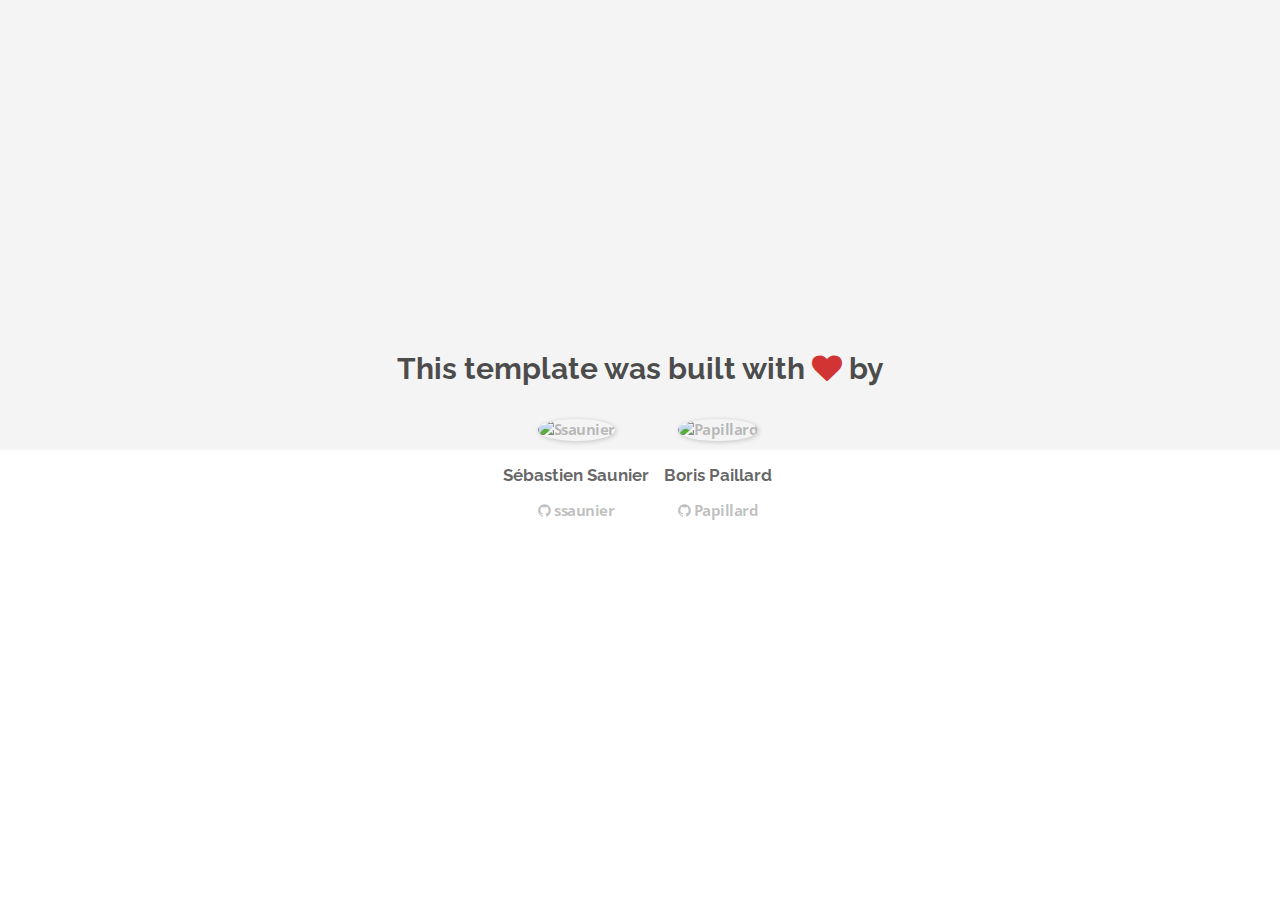
==== about.html @ dfccf11c "Automated commit at 2017-11-13 10:02:44 UTC by middleman-deploy 2.0.0-alpha" ====
<!doctype html>
<html>
  <head>
    <meta charset="utf-8">
    <meta http-equiv="x-ua-compatible" content="ie=edge">
    <meta name="viewport"
          content="width=device-width, initial-scale=1, shrink-to-fit=no">
    <!-- Use the title from a page's frontmatter if it has one -->
    <title>Le Wagon - Middleman - About</title>
    <link href="stylesheets/application-3c48b980.css" rel="stylesheet" />
    <script src="javascripts/application-93de88c9.js"></script>
    <link href="images/favicon-f15af148.png" rel="icon" type="image/png" />
  </head>
  <body>
    <div id="about">
  <div class="about-content">
    <h1>This template was built with <i class="fa fa-heart"></i> by</h1>
    <ul class="list-inline">
        <li>
<a href="https://kitt.lewagon.com/alumni/ssaunier" target="_blank">            <img src="https://kitt.lewagon.com/placeholder/users/ssaunier" class="img-circle" alt="Ssaunier" />
</a>          <h2>Sébastien Saunier</h2>
          <p>
<a href="https://github.com/ssaunier" target="_blank">              <i class="fa fa-github"></i> ssaunier
</a>          </p>
        </li>
        <li>
<a href="https://kitt.lewagon.com/alumni/Papillard" target="_blank">            <img src="https://kitt.lewagon.com/placeholder/users/Papillard" class="img-circle" alt="Papillard" />
</a>          <h2>Boris Paillard</h2>
          <p>
<a href="https://github.com/Papillard" target="_blank">              <i class="fa fa-github"></i> Papillard
</a>          </p>
        </li>
    </ul>
  </div>
</div>

  </body>
</html>
---- stylesheets/application-3c48b980.css ----
@import url("https://fonts.googleapis.com/css?family=Open+Sans:400,300,700|Raleway:400,100,300,700,500");/*!
 * Bootstrap v3.3.7 (http://getbootstrap.com)
 * Copyright 2011-2016 Twitter, Inc.
 * Licensed under MIT (https://github.com/twbs/bootstrap/blob/master/LICENSE)
 *//*! normalize.css v3.0.3 | MIT License | github.com/necolas/normalize.css */html{font-family:sans-serif;-ms-text-size-adjust:100%;-webkit-text-size-adjust:100%}body{margin:0}article,aside,details,figcaption,figure,footer,header,hgroup,main,menu,nav,section,summary{display:block}audio,canvas,progress,video{display:inline-block;vertical-align:baseline}audio:not([controls]){display:none;height:0}[hidden],template{display:none}a{background-color:transparent}a:active,a:hover{outline:0}abbr[title]{border-bottom:1px dotted}b,strong{font-weight:bold}dfn{font-style:italic}h1{font-size:2em;margin:0.67em 0}mark{background:#ff0;color:#000}small{font-size:80%}sub,sup{font-size:75%;line-height:0;position:relative;vertical-align:baseline}sup{top:-0.5em}sub{bottom:-0.25em}img{border:0}svg:not(:root){overflow:hidden}figure{margin:1em 40px}hr{-webkit-box-sizing:content-box;box-sizing:content-box;height:0}pre{overflow:auto}code,kbd,pre,samp{font-family:monospace, monospace;font-size:1em}button,input,optgroup,select,textarea{color:inherit;font:inherit;margin:0}button{overflow:visible}button,select{text-transform:none}button,html input[type="button"],input[type="reset"],input[type="submit"]{-webkit-appearance:button;cursor:pointer}button[disabled],html input[disabled]{cursor:default}button::-moz-focus-inner,input::-moz-focus-inner{border:0;padding:0}input{line-height:normal}input[type="checkbox"],input[type="radio"]{-webkit-box-sizing:border-box;box-sizing:border-box;padding:0}input[type="number"]::-webkit-inner-spin-button,input[type="number"]::-webkit-outer-spin-button{height:auto}input[type="search"]{-webkit-appearance:textfield;-webkit-box-sizing:content-box;box-sizing:content-box}input[type="search"]::-webkit-search-cancel-button,input[type="search"]::-webkit-search-decoration{-webkit-appearance:none}fieldset{border:1px solid #c0c0c0;margin:0 2px;padding:0.35em 0.625em 0.75em}legend{border:0;padding:0}textarea{overflow:auto}optgroup{font-weight:bold}table{border-collapse:collapse;border-spacing:0}td,th{padding:0}/*! Source: https://github.com/h5bp/html5-boilerplate/blob/master/src/css/main.css */@media print{*,*:before,*:after{background:transparent !important;color:#000 !important;-webkit-box-shadow:none !important;box-shadow:none !important;text-shadow:none !important}a,a:visited{text-decoration:underline}a[href]:after{content:" (" attr(href) ")"}abbr[title]:after{content:" (" attr(title) ")"}a[href^="#"]:after,a[href^="javascript:"]:after{content:""}pre,blockquote{border:1px solid #999;page-break-inside:avoid}thead{display:table-header-group}tr,img{page-break-inside:avoid}img{max-width:100% !important}p,h2,h3{orphans:3;widows:3}h2,h3{page-break-after:avoid}.navbar{display:none}.btn>.caret,.dropup>.btn>.caret{border-top-color:#000 !important}.label{border:1px solid #000}.table{border-collapse:collapse !important}.table td,.table th{background-color:#fff !important}.table-bordered th,.table-bordered td{border:1px solid #ddd !important}}@font-face{font-family:'Glyphicons Halflings';src:url("../assets/bootstrap/glyphicons-halflings-regular-86b6f62b.eot");src:url("../assets/bootstrap/glyphicons-halflings-regular-86b6f62b.eot?#iefix") format("embedded-opentype"),url("../assets/bootstrap/glyphicons-halflings-regular-ca35b697.woff2") format("woff2"),url("../assets/bootstrap/glyphicons-halflings-regular-278e49a8.woff") format("woff"),url("../assets/bootstrap/glyphicons-halflings-regular-44bc1850.ttf") format("truetype"),url("../assets/bootstrap/glyphicons-halflings-regular-de51a849.svg#glyphicons_halflingsregular") format("svg")}.glyphicon{position:relative;top:1px;display:inline-block;font-family:'Glyphicons Halflings';font-style:normal;font-weight:normal;line-height:1;-webkit-font-smoothing:antialiased;-moz-osx-font-smoothing:grayscale}.glyphicon-asterisk:before{content:"\002a"}.glyphicon-plus:before{content:"\002b"}.glyphicon-euro:before,.glyphicon-eur:before{content:"\20ac"}.glyphicon-minus:before{content:"\2212"}.glyphicon-cloud:before{content:"\2601"}.glyphicon-envelope:before{content:"\2709"}.glyphicon-pencil:before{content:"\270f"}.glyphicon-glass:before{content:"\e001"}.glyphicon-music:before{content:"\e002"}.glyphicon-search:before{content:"\e003"}.glyphicon-heart:before{content:"\e005"}.glyphicon-star:before{content:"\e006"}.glyphicon-star-empty:before{content:"\e007"}.glyphicon-user:before{content:"\e008"}.glyphicon-film:before{content:"\e009"}.glyphicon-th-large:before{content:"\e010"}.glyphicon-th:before{content:"\e011"}.glyphicon-th-list:before{content:"\e012"}.glyphicon-ok:before{content:"\e013"}.glyphicon-remove:before{content:"\e014"}.glyphicon-zoom-in:before{content:"\e015"}.glyphicon-zoom-out:before{content:"\e016"}.glyphicon-off:before{content:"\e017"}.glyphicon-signal:before{content:"\e018"}.glyphicon-cog:before{content:"\e019"}.glyphicon-trash:before{content:"\e020"}.glyphicon-home:before{content:"\e021"}.glyphicon-file:before{content:"\e022"}.glyphicon-time:before{content:"\e023"}.glyphicon-road:before{content:"\e024"}.glyphicon-download-alt:before{content:"\e025"}.glyphicon-download:before{content:"\e026"}.glyphicon-upload:before{content:"\e027"}.glyphicon-inbox:before{content:"\e028"}.glyphicon-play-circle:before{content:"\e029"}.glyphicon-repeat:before{content:"\e030"}.glyphicon-refresh:before{content:"\e031"}.glyphicon-list-alt:before{content:"\e032"}.glyphicon-lock:before{content:"\e033"}.glyphicon-flag:before{content:"\e034"}.glyphicon-headphones:before{content:"\e035"}.glyphicon-volume-off:before{content:"\e036"}.glyphicon-volume-down:before{content:"\e037"}.glyphicon-volume-up:before{content:"\e038"}.glyphicon-qrcode:before{content:"\e039"}.glyphicon-barcode:before{content:"\e040"}.glyphicon-tag:before{content:"\e041"}.glyphicon-tags:before{content:"\e042"}.glyphicon-book:before{content:"\e043"}.glyphicon-bookmark:before{content:"\e044"}.glyphicon-print:before{content:"\e045"}.glyphicon-camera:before{content:"\e046"}.glyphicon-font:before{content:"\e047"}.glyphicon-bold:before{content:"\e048"}.glyphicon-italic:before{content:"\e049"}.glyphicon-text-height:before{content:"\e050"}.glyphicon-text-width:before{content:"\e051"}.glyphicon-align-left:before{content:"\e052"}.glyphicon-align-center:before{content:"\e053"}.glyphicon-align-right:before{content:"\e054"}.glyphicon-align-justify:before{content:"\e055"}.glyphicon-list:before{content:"\e056"}.glyphicon-indent-left:before{content:"\e057"}.glyphicon-indent-right:before{content:"\e058"}.glyphicon-facetime-video:before{content:"\e059"}.glyphicon-picture:before{content:"\e060"}.glyphicon-map-marker:before{content:"\e062"}.glyphicon-adjust:before{content:"\e063"}.glyphicon-tint:before{content:"\e064"}.glyphicon-edit:before{content:"\e065"}.glyphicon-share:before{content:"\e066"}.glyphicon-check:before{content:"\e067"}.glyphicon-move:before{content:"\e068"}.glyphicon-step-backward:before{content:"\e069"}.glyphicon-fast-backward:before{content:"\e070"}.glyphicon-backward:before{content:"\e071"}.glyphicon-play:before{content:"\e072"}.glyphicon-pause:before{content:"\e073"}.glyphicon-stop:before{content:"\e074"}.glyphicon-forward:before{content:"\e075"}.glyphicon-fast-forward:before{content:"\e076"}.glyphicon-step-forward:before{content:"\e077"}.glyphicon-eject:before{content:"\e078"}.glyphicon-chevron-left:before{content:"\e079"}.glyphicon-chevron-right:before{content:"\e080"}.glyphicon-plus-sign:before{content:"\e081"}.glyphicon-minus-sign:before{content:"\e082"}.glyphicon-remove-sign:before{content:"\e083"}.glyphicon-ok-sign:before{content:"\e084"}.glyphicon-question-sign:before{content:"\e085"}.glyphicon-info-sign:before{content:"\e086"}.glyphicon-screenshot:before{content:"\e087"}.glyphicon-remove-circle:before{content:"\e088"}.glyphicon-ok-circle:before{content:"\e089"}.glyphicon-ban-circle:before{content:"\e090"}.glyphicon-arrow-left:before{content:"\e091"}.glyphicon-arrow-right:before{content:"\e092"}.glyphicon-arrow-up:before{content:"\e093"}.glyphicon-arrow-down:before{content:"\e094"}.glyphicon-share-alt:before{content:"\e095"}.glyphicon-resize-full:before{content:"\e096"}.glyphicon-resize-small:before{content:"\e097"}.glyphicon-exclamation-sign:before{content:"\e101"}.glyphicon-gift:before{content:"\e102"}.glyphicon-leaf:before{content:"\e103"}.glyphicon-fire:before{content:"\e104"}.glyphicon-eye-open:before{content:"\e105"}.glyphicon-eye-close:before{content:"\e106"}.glyphicon-warning-sign:before{content:"\e107"}.glyphicon-plane:before{content:"\e108"}.glyphicon-calendar:before{content:"\e109"}.glyphicon-random:before{content:"\e110"}.glyphicon-comment:before{content:"\e111"}.glyphicon-magnet:before{content:"\e112"}.glyphicon-chevron-up:before{content:"\e113"}.glyphicon-chevron-down:before{content:"\e114"}.glyphicon-retweet:before{content:"\e115"}.glyphicon-shopping-cart:before{content:"\e116"}.glyphicon-folder-close:before{content:"\e117"}.glyphicon-folder-open:before{content:"\e118"}.glyphicon-resize-vertical:before{content:"\e119"}.glyphicon-resize-horizontal:before{content:"\e120"}.glyphicon-hdd:before{content:"\e121"}.glyphicon-bullhorn:before{content:"\e122"}.glyphicon-bell:before{content:"\e123"}.glyphicon-certificate:before{content:"\e124"}.glyphicon-thumbs-up:before{content:"\e125"}.glyphicon-thumbs-down:before{content:"\e126"}.glyphicon-hand-right:before{content:"\e127"}.glyphicon-hand-left:before{content:"\e128"}.glyphicon-hand-up:before{content:"\e129"}.glyphicon-hand-down:before{content:"\e130"}.glyphicon-circle-arrow-right:before{content:"\e131"}.glyphicon-circle-arrow-left:before{content:"\e132"}.glyphicon-circle-arrow-up:before{content:"\e133"}.glyphicon-circle-arrow-down:before{content:"\e134"}.glyphicon-globe:before{content:"\e135"}.glyphicon-wrench:before{content:"\e136"}.glyphicon-tasks:before{content:"\e137"}.glyphicon-filter:before{content:"\e138"}.glyphicon-briefcase:before{content:"\e139"}.glyphicon-fullscreen:before{content:"\e140"}.glyphicon-dashboard:before{content:"\e141"}.glyphicon-paperclip:before{content:"\e142"}.glyphicon-heart-empty:before{content:"\e143"}.glyphicon-link:before{content:"\e144"}.glyphicon-phone:before{content:"\e145"}.glyphicon-pushpin:before{content:"\e146"}.glyphicon-usd:before{content:"\e148"}.glyphicon-gbp:before{content:"\e149"}.glyphicon-sort:before{content:"\e150"}.glyphicon-sort-by-alphabet:before{content:"\e151"}.glyphicon-sort-by-alphabet-alt:before{content:"\e152"}.glyphicon-sort-by-order:before{content:"\e153"}.glyphicon-sort-by-order-alt:before{content:"\e154"}.glyphicon-sort-by-attributes:before{content:"\e155"}.glyphicon-sort-by-attributes-alt:before{content:"\e156"}.glyphicon-unchecked:before{content:"\e157"}.glyphicon-expand:before{content:"\e158"}.glyphicon-collapse-down:before{content:"\e159"}.glyphicon-collapse-up:before{content:"\e160"}.glyphicon-log-in:before{content:"\e161"}.glyphicon-flash:before{content:"\e162"}.glyphicon-log-out:before{content:"\e163"}.glyphicon-new-window:before{content:"\e164"}.glyphicon-record:before{content:"\e165"}.glyphicon-save:before{content:"\e166"}.glyphicon-open:before{content:"\e167"}.glyphicon-saved:before{content:"\e168"}.glyphicon-import:before{content:"\e169"}.glyphicon-export:before{content:"\e170"}.glyphicon-send:before{content:"\e171"}.glyphicon-floppy-disk:before{content:"\e172"}.glyphicon-floppy-saved:before{content:"\e173"}.glyphicon-floppy-remove:before{content:"\e174"}.glyphicon-floppy-save:before{content:"\e175"}.glyphicon-floppy-open:before{content:"\e176"}.glyphicon-credit-card:before{content:"\e177"}.glyphicon-transfer:before{content:"\e178"}.glyphicon-cutlery:before{content:"\e179"}.glyphicon-header:before{content:"\e180"}.glyphicon-compressed:before{content:"\e181"}.glyphicon-earphone:before{content:"\e182"}.glyphicon-phone-alt:before{content:"\e183"}.glyphicon-tower:before{content:"\e184"}.glyphicon-stats:before{content:"\e185"}.glyphicon-sd-video:before{content:"\e186"}.glyphicon-hd-video:before{content:"\e187"}.glyphicon-subtitles:before{content:"\e188"}.glyphicon-sound-stereo:before{content:"\e189"}.glyphicon-sound-dolby:before{content:"\e190"}.glyphicon-sound-5-1:before{content:"\e191"}.glyphicon-sound-6-1:before{content:"\e192"}.glyphicon-sound-7-1:before{content:"\e193"}.glyphicon-copyright-mark:before{content:"\e194"}.glyphicon-registration-mark:before{content:"\e195"}.glyphicon-cloud-download:before{content:"\e197"}.glyphicon-cloud-upload:before{content:"\e198"}.glyphicon-tree-conifer:before{content:"\e199"}.glyphicon-tree-deciduous:before{content:"\e200"}.glyphicon-cd:before{content:"\e201"}.glyphicon-save-file:before{content:"\e202"}.glyphicon-open-file:before{content:"\e203"}.glyphicon-level-up:before{content:"\e204"}.glyphicon-copy:before{content:"\e205"}.glyphicon-paste:before{content:"\e206"}.glyphicon-alert:before{content:"\e209"}.glyphicon-equalizer:before{content:"\e210"}.glyphicon-king:before{content:"\e211"}.glyphicon-queen:before{content:"\e212"}.glyphicon-pawn:before{content:"\e213"}.glyphicon-bishop:before{content:"\e214"}.glyphicon-knight:before{content:"\e215"}.glyphicon-baby-formula:before{content:"\e216"}.glyphicon-tent:before{content:"\26fa"}.glyphicon-blackboard:before{content:"\e218"}.glyphicon-bed:before{content:"\e219"}.glyphicon-apple:before{content:"\f8ff"}.glyphicon-erase:before{content:"\e221"}.glyphicon-hourglass:before{content:"\231b"}.glyphicon-lamp:before{content:"\e223"}.glyphicon-duplicate:before{content:"\e224"}.glyphicon-piggy-bank:before{content:"\e225"}.glyphicon-scissors:before{content:"\e226"}.glyphicon-bitcoin:before{content:"\e227"}.glyphicon-btc:before{content:"\e227"}.glyphicon-xbt:before{content:"\e227"}.glyphicon-yen:before{content:"\00a5"}.glyphicon-jpy:before{content:"\00a5"}.glyphicon-ruble:before{content:"\20bd"}.glyphicon-rub:before{content:"\20bd"}.glyphicon-scale:before{content:"\e230"}.glyphicon-ice-lolly:before{content:"\e231"}.glyphicon-ice-lolly-tasted:before{content:"\e232"}.glyphicon-education:before{content:"\e233"}.glyphicon-option-horizontal:before{content:"\e234"}.glyphicon-option-vertical:before{content:"\e235"}.glyphicon-menu-hamburger:before{content:"\e236"}.glyphicon-modal-window:before{content:"\e237"}.glyphicon-oil:before{content:"\e238"}.glyphicon-grain:before{content:"\e239"}.glyphicon-sunglasses:before{content:"\e240"}.glyphicon-text-size:before{content:"\e241"}.glyphicon-text-color:before{content:"\e242"}.glyphicon-text-background:before{content:"\e243"}.glyphicon-object-align-top:before{content:"\e244"}.glyphicon-object-align-bottom:before{content:"\e245"}.glyphicon-object-align-horizontal:before{content:"\e246"}.glyphicon-object-align-left:before{content:"\e247"}.glyphicon-object-align-vertical:before{content:"\e248"}.glyphicon-object-align-right:before{content:"\e249"}.glyphicon-triangle-right:before{content:"\e250"}.glyphicon-triangle-left:before{content:"\e251"}.glyphicon-triangle-bottom:before{content:"\e252"}.glyphicon-triangle-top:before{content:"\e253"}.glyphicon-console:before{content:"\e254"}.glyphicon-superscript:before{content:"\e255"}.glyphicon-subscript:before{content:"\e256"}.glyphicon-menu-left:before{content:"\e257"}.glyphicon-menu-right:before{content:"\e258"}.glyphicon-menu-down:before{content:"\e259"}.glyphicon-menu-up:before{content:"\e260"}*{-webkit-box-sizing:border-box;box-sizing:border-box}*:before,*:after{-webkit-box-sizing:border-box;box-sizing:border-box}html{font-size:10px;-webkit-tap-highlight-color:transparent}body{font-family:"Open Sans", "Helvetica", "sans-serif";font-size:18px;line-height:1.42857143;color:#333333;background-color:#F4F4F4}input,button,select,textarea{font-family:inherit;font-size:inherit;line-height:inherit}a{color:#469AE0;text-decoration:none}a:hover,a:focus{color:#1f74ba;text-decoration:underline}a:focus{outline:5px auto -webkit-focus-ring-color;outline-offset:-2px}figure{margin:0}img{vertical-align:middle}.img-responsive{display:block;max-width:100%;height:auto}.img-rounded{border-radius:2px}.img-thumbnail{padding:4px;line-height:1.42857143;background-color:#F4F4F4;border:1px solid #ddd;border-radius:2px;-webkit-transition:all 0.2s ease-in-out;transition:all 0.2s ease-in-out;display:inline-block;max-width:100%;height:auto}.img-circle{border-radius:50%}hr{margin-top:25px;margin-bottom:25px;border:0;border-top:1px solid #eeeeee}.sr-only{position:absolute;width:1px;height:1px;margin:-1px;padding:0;overflow:hidden;clip:rect(0, 0, 0, 0);border:0}.sr-only-focusable:active,.sr-only-focusable:focus{position:static;width:auto;height:auto;margin:0;overflow:visible;clip:auto}[role="button"]{cursor:pointer}h1,h2,h3,h4,h5,h6,.h1,.h2,.h3,.h4,.h5,.h6{font-family:"Raleway", "Helvetica", "sans-serif";font-weight:500;line-height:1.1;color:inherit}h1 small,h1 .small,h2 small,h2 .small,h3 small,h3 .small,h4 small,h4 .small,h5 small,h5 .small,h6 small,h6 .small,.h1 small,.h1 .small,.h2 small,.h2 .small,.h3 small,.h3 .small,.h4 small,.h4 .small,.h5 small,.h5 .small,.h6 small,.h6 .small{font-weight:normal;line-height:1;color:#777777}h1,.h1,h2,.h2,h3,.h3{margin-top:25px;margin-bottom:12.5px}h1 small,h1 .small,.h1 small,.h1 .small,h2 small,h2 .small,.h2 small,.h2 .small,h3 small,h3 .small,.h3 small,.h3 .small{font-size:65%}h4,.h4,h5,.h5,h6,.h6{margin-top:12.5px;margin-bottom:12.5px}h4 small,h4 .small,.h4 small,.h4 .small,h5 small,h5 .small,.h5 small,.h5 .small,h6 small,h6 .small,.h6 small,.h6 .small{font-size:75%}h1,.h1{font-size:46px}h2,.h2{font-size:38px}h3,.h3{font-size:31px}h4,.h4{font-size:23px}h5,.h5{font-size:18px}h6,.h6{font-size:16px}p{margin:0 0 12.5px}.lead{margin-bottom:25px;font-size:20px;font-weight:300;line-height:1.4}@media (min-width: 768px){.lead{font-size:27px}}small,.small{font-size:88%}mark,.mark{background-color:#fcf8e3;padding:.2em}.text-left{text-align:left}.text-right{text-align:right}.text-center{text-align:center}.text-justify{text-align:justify}.text-nowrap{white-space:nowrap}.text-lowercase{text-transform:lowercase}.text-uppercase,.initialism{text-transform:uppercase}.text-capitalize{text-transform:capitalize}.text-muted{color:#777777}.text-primary{color:#469AE0}a.text-primary:hover,a.text-primary:focus{color:#2381d0}.text-success{color:#3c763d}a.text-success:hover,a.text-success:focus{color:#2b542c}.text-info{color:#31708f}a.text-info:hover,a.text-info:focus{color:#245269}.text-warning{color:#8a6d3b}a.text-warning:hover,a.text-warning:focus{color:#66512c}.text-danger{color:#a94442}a.text-danger:hover,a.text-danger:focus{color:#843534}.bg-primary{color:#fff}.bg-primary{background-color:#469AE0}a.bg-primary:hover,a.bg-primary:focus{background-color:#2381d0}.bg-success{background-color:#dff0d8}a.bg-success:hover,a.bg-success:focus{background-color:#c1e2b3}.bg-info{background-color:#d9edf7}a.bg-info:hover,a.bg-info:focus{background-color:#afd9ee}.bg-warning{background-color:#fcf8e3}a.bg-warning:hover,a.bg-warning:focus{background-color:#f7ecb5}.bg-danger{background-color:#f2dede}a.bg-danger:hover,a.bg-danger:focus{background-color:#e4b9b9}.page-header{padding-bottom:11.5px;margin:50px 0 25px;border-bottom:1px solid #eeeeee}ul,ol{margin-top:0;margin-bottom:12.5px}ul ul,ul ol,ol ul,ol ol{margin-bottom:0}.list-unstyled{padding-left:0;list-style:none}.list-inline{padding-left:0;list-style:none;margin-left:-5px}.list-inline>li{display:inline-block;padding-left:5px;padding-right:5px}dl{margin-top:0;margin-bottom:25px}dt,dd{line-height:1.42857143}dt{font-weight:bold}dd{margin-left:0}.dl-horizontal dd:before,.dl-horizontal dd:after{content:" ";display:table}.dl-horizontal dd:after{clear:both}@media (min-width: 768px){.dl-horizontal dt{float:left;width:160px;clear:left;text-align:right;overflow:hidden;text-overflow:ellipsis;white-space:nowrap}.dl-horizontal dd{margin-left:180px}}abbr[title],abbr[data-original-title]{cursor:help;border-bottom:1px dotted #777777}.initialism{font-size:90%}blockquote{padding:12.5px 25px;margin:0 0 25px;font-size:22.5px;border-left:5px solid #eeeeee}blockquote p:last-child,blockquote ul:last-child,blockquote ol:last-child{margin-bottom:0}blockquote footer,blockquote small,blockquote .small{display:block;font-size:80%;line-height:1.42857143;color:#777777}blockquote footer:before,blockquote small:before,blockquote .small:before{content:'\2014 \00A0'}.blockquote-reverse,blockquote.pull-right{padding-right:15px;padding-left:0;border-right:5px solid #eeeeee;border-left:0;text-align:right}.blockquote-reverse footer:before,.blockquote-reverse small:before,.blockquote-reverse .small:before,blockquote.pull-right footer:before,blockquote.pull-right small:before,blockquote.pull-right .small:before{content:''}.blockquote-reverse footer:after,.blockquote-reverse small:after,.blockquote-reverse .small:after,blockquote.pull-right footer:after,blockquote.pull-right small:after,blockquote.pull-right .small:after{content:'\00A0 \2014'}address{margin-bottom:25px;font-style:normal;line-height:1.42857143}code,kbd,pre,samp{font-family:Menlo, Monaco, Consolas, "Courier New", monospace}code{padding:2px 4px;font-size:90%;color:#c7254e;background-color:#f9f2f4;border-radius:2px}kbd{padding:2px 4px;font-size:90%;color:#fff;background-color:#333;border-radius:2px;-webkit-box-shadow:inset 0 -1px 0 rgba(0,0,0,0.25);box-shadow:inset 0 -1px 0 rgba(0,0,0,0.25)}kbd kbd{padding:0;font-size:100%;font-weight:bold;-webkit-box-shadow:none;box-shadow:none}pre{display:block;padding:12px;margin:0 0 12.5px;font-size:17px;line-height:1.42857143;word-break:break-all;word-wrap:break-word;color:#333333;background-color:#f5f5f5;border:1px solid #ccc;border-radius:2px}pre code{padding:0;font-size:inherit;color:inherit;white-space:pre-wrap;background-color:transparent;border-radius:0}.pre-scrollable{max-height:340px;overflow-y:scroll}.container{margin-right:auto;margin-left:auto;padding-left:15px;padding-right:15px}.container:before,.container:after{content:" ";display:table}.container:after{clear:both}@media (min-width: 768px){.container{width:750px}}@media (min-width: 992px){.container{width:970px}}@media (min-width: 1200px){.container{width:1170px}}.container-fluid{margin-right:auto;margin-left:auto;padding-left:15px;padding-right:15px}.container-fluid:before,.container-fluid:after{content:" ";display:table}.container-fluid:after{clear:both}.row{margin-left:-15px;margin-right:-15px}.row:before,.row:after{content:" ";display:table}.row:after{clear:both}.col-xs-1,.col-sm-1,.col-md-1,.col-lg-1,.col-xs-2,.col-sm-2,.col-md-2,.col-lg-2,.col-xs-3,.col-sm-3,.col-md-3,.col-lg-3,.col-xs-4,.col-sm-4,.col-md-4,.col-lg-4,.col-xs-5,.col-sm-5,.col-md-5,.col-lg-5,.col-xs-6,.col-sm-6,.col-md-6,.col-lg-6,.col-xs-7,.col-sm-7,.col-md-7,.col-lg-7,.col-xs-8,.col-sm-8,.col-md-8,.col-lg-8,.col-xs-9,.col-sm-9,.col-md-9,.col-lg-9,.col-xs-10,.col-sm-10,.col-md-10,.col-lg-10,.col-xs-11,.col-sm-11,.col-md-11,.col-lg-11,.col-xs-12,.col-sm-12,.col-md-12,.col-lg-12{position:relative;min-height:1px;padding-left:15px;padding-right:15px}.col-xs-1,.col-xs-2,.col-xs-3,.col-xs-4,.col-xs-5,.col-xs-6,.col-xs-7,.col-xs-8,.col-xs-9,.col-xs-10,.col-xs-11,.col-xs-12{float:left}.col-xs-1{width:8.33333333%}.col-xs-2{width:16.66666667%}.col-xs-3{width:25%}.col-xs-4{width:33.33333333%}.col-xs-5{width:41.66666667%}.col-xs-6{width:50%}.col-xs-7{width:58.33333333%}.col-xs-8{width:66.66666667%}.col-xs-9{width:75%}.col-xs-10{width:83.33333333%}.col-xs-11{width:91.66666667%}.col-xs-12{width:100%}.col-xs-pull-0{right:auto}.col-xs-pull-1{right:8.33333333%}.col-xs-pull-2{right:16.66666667%}.col-xs-pull-3{right:25%}.col-xs-pull-4{right:33.33333333%}.col-xs-pull-5{right:41.66666667%}.col-xs-pull-6{right:50%}.col-xs-pull-7{right:58.33333333%}.col-xs-pull-8{right:66.66666667%}.col-xs-pull-9{right:75%}.col-xs-pull-10{right:83.33333333%}.col-xs-pull-11{right:91.66666667%}.col-xs-pull-12{right:100%}.col-xs-push-0{left:auto}.col-xs-push-1{left:8.33333333%}.col-xs-push-2{left:16.66666667%}.col-xs-push-3{left:25%}.col-xs-push-4{left:33.33333333%}.col-xs-push-5{left:41.66666667%}.col-xs-push-6{left:50%}.col-xs-push-7{left:58.33333333%}.col-xs-push-8{left:66.66666667%}.col-xs-push-9{left:75%}.col-xs-push-10{left:83.33333333%}.col-xs-push-11{left:91.66666667%}.col-xs-push-12{left:100%}.col-xs-offset-0{margin-left:0%}.col-xs-offset-1{margin-left:8.33333333%}.col-xs-offset-2{margin-left:16.66666667%}.col-xs-offset-3{margin-left:25%}.col-xs-offset-4{margin-left:33.33333333%}.col-xs-offset-5{margin-left:41.66666667%}.col-xs-offset-6{margin-left:50%}.col-xs-offset-7{margin-left:58.33333333%}.col-xs-offset-8{margin-left:66.66666667%}.col-xs-offset-9{margin-left:75%}.col-xs-offset-10{margin-left:83.33333333%}.col-xs-offset-11{margin-left:91.66666667%}.col-xs-offset-12{margin-left:100%}@media (min-width: 768px){.col-sm-1,.col-sm-2,.col-sm-3,.col-sm-4,.col-sm-5,.col-sm-6,.col-sm-7,.col-sm-8,.col-sm-9,.col-sm-10,.col-sm-11,.col-sm-12{float:left}.col-sm-1{width:8.33333333%}.col-sm-2{width:16.66666667%}.col-sm-3{width:25%}.col-sm-4{width:33.33333333%}.col-sm-5{width:41.66666667%}.col-sm-6{width:50%}.col-sm-7{width:58.33333333%}.col-sm-8{width:66.66666667%}.col-sm-9{width:75%}.col-sm-10{width:83.33333333%}.col-sm-11{width:91.66666667%}.col-sm-12{width:100%}.col-sm-pull-0{right:auto}.col-sm-pull-1{right:8.33333333%}.col-sm-pull-2{right:16.66666667%}.col-sm-pull-3{right:25%}.col-sm-pull-4{right:33.33333333%}.col-sm-pull-5{right:41.66666667%}.col-sm-pull-6{right:50%}.col-sm-pull-7{right:58.33333333%}.col-sm-pull-8{right:66.66666667%}.col-sm-pull-9{right:75%}.col-sm-pull-10{right:83.33333333%}.col-sm-pull-11{right:91.66666667%}.col-sm-pull-12{right:100%}.col-sm-push-0{left:auto}.col-sm-push-1{left:8.33333333%}.col-sm-push-2{left:16.66666667%}.col-sm-push-3{left:25%}.col-sm-push-4{left:33.33333333%}.col-sm-push-5{left:41.66666667%}.col-sm-push-6{left:50%}.col-sm-push-7{left:58.33333333%}.col-sm-push-8{left:66.66666667%}.col-sm-push-9{left:75%}.col-sm-push-10{left:83.33333333%}.col-sm-push-11{left:91.66666667%}.col-sm-push-12{left:100%}.col-sm-offset-0{margin-left:0%}.col-sm-offset-1{margin-left:8.33333333%}.col-sm-offset-2{margin-left:16.66666667%}.col-sm-offset-3{margin-left:25%}.col-sm-offset-4{margin-left:33.33333333%}.col-sm-offset-5{margin-left:41.66666667%}.col-sm-offset-6{margin-left:50%}.col-sm-offset-7{margin-left:58.33333333%}.col-sm-offset-8{margin-left:66.66666667%}.col-sm-offset-9{margin-left:75%}.col-sm-offset-10{margin-left:83.33333333%}.col-sm-offset-11{margin-left:91.66666667%}.col-sm-offset-12{margin-left:100%}}@media (min-width: 992px){.col-md-1,.col-md-2,.col-md-3,.col-md-4,.col-md-5,.col-md-6,.col-md-7,.col-md-8,.col-md-9,.col-md-10,.col-md-11,.col-md-12{float:left}.col-md-1{width:8.33333333%}.col-md-2{width:16.66666667%}.col-md-3{width:25%}.col-md-4{width:33.33333333%}.col-md-5{width:41.66666667%}.col-md-6{width:50%}.col-md-7{width:58.33333333%}.col-md-8{width:66.66666667%}.col-md-9{width:75%}.col-md-10{width:83.33333333%}.col-md-11{width:91.66666667%}.col-md-12{width:100%}.col-md-pull-0{right:auto}.col-md-pull-1{right:8.33333333%}.col-md-pull-2{right:16.66666667%}.col-md-pull-3{right:25%}.col-md-pull-4{right:33.33333333%}.col-md-pull-5{right:41.66666667%}.col-md-pull-6{right:50%}.col-md-pull-7{right:58.33333333%}.col-md-pull-8{right:66.66666667%}.col-md-pull-9{right:75%}.col-md-pull-10{right:83.33333333%}.col-md-pull-11{right:91.66666667%}.col-md-pull-12{right:100%}.col-md-push-0{left:auto}.col-md-push-1{left:8.33333333%}.col-md-push-2{left:16.66666667%}.col-md-push-3{left:25%}.col-md-push-4{left:33.33333333%}.col-md-push-5{left:41.66666667%}.col-md-push-6{left:50%}.col-md-push-7{left:58.33333333%}.col-md-push-8{left:66.66666667%}.col-md-push-9{left:75%}.col-md-push-10{left:83.33333333%}.col-md-push-11{left:91.66666667%}.col-md-push-12{left:100%}.col-md-offset-0{margin-left:0%}.col-md-offset-1{margin-left:8.33333333%}.col-md-offset-2{margin-left:16.66666667%}.col-md-offset-3{margin-left:25%}.col-md-offset-4{margin-left:33.33333333%}.col-md-offset-5{margin-left:41.66666667%}.col-md-offset-6{margin-left:50%}.col-md-offset-7{margin-left:58.33333333%}.col-md-offset-8{margin-left:66.66666667%}.col-md-offset-9{margin-left:75%}.col-md-offset-10{margin-left:83.33333333%}.col-md-offset-11{margin-left:91.66666667%}.col-md-offset-12{margin-left:100%}}@media (min-width: 1200px){.col-lg-1,.col-lg-2,.col-lg-3,.col-lg-4,.col-lg-5,.col-lg-6,.col-lg-7,.col-lg-8,.col-lg-9,.col-lg-10,.col-lg-11,.col-lg-12{float:left}.col-lg-1{width:8.33333333%}.col-lg-2{width:16.66666667%}.col-lg-3{width:25%}.col-lg-4{width:33.33333333%}.col-lg-5{width:41.66666667%}.col-lg-6{width:50%}.col-lg-7{width:58.33333333%}.col-lg-8{width:66.66666667%}.col-lg-9{width:75%}.col-lg-10{width:83.33333333%}.col-lg-11{width:91.66666667%}.col-lg-12{width:100%}.col-lg-pull-0{right:auto}.col-lg-pull-1{right:8.33333333%}.col-lg-pull-2{right:16.66666667%}.col-lg-pull-3{right:25%}.col-lg-pull-4{right:33.33333333%}.col-lg-pull-5{right:41.66666667%}.col-lg-pull-6{right:50%}.col-lg-pull-7{right:58.33333333%}.col-lg-pull-8{right:66.66666667%}.col-lg-pull-9{right:75%}.col-lg-pull-10{right:83.33333333%}.col-lg-pull-11{right:91.66666667%}.col-lg-pull-12{right:100%}.col-lg-push-0{left:auto}.col-lg-push-1{left:8.33333333%}.col-lg-push-2{left:16.66666667%}.col-lg-push-3{left:25%}.col-lg-push-4{left:33.33333333%}.col-lg-push-5{left:41.66666667%}.col-lg-push-6{left:50%}.col-lg-push-7{left:58.33333333%}.col-lg-push-8{left:66.66666667%}.col-lg-push-9{left:75%}.col-lg-push-10{left:83.33333333%}.col-lg-push-11{left:91.66666667%}.col-lg-push-12{left:100%}.col-lg-offset-0{margin-left:0%}.col-lg-offset-1{margin-left:8.33333333%}.col-lg-offset-2{margin-left:16.66666667%}.col-lg-offset-3{margin-left:25%}.col-lg-offset-4{margin-left:33.33333333%}.col-lg-offset-5{margin-left:41.66666667%}.col-lg-offset-6{margin-left:50%}.col-lg-offset-7{margin-left:58.33333333%}.col-lg-offset-8{margin-left:66.66666667%}.col-lg-offset-9{margin-left:75%}.col-lg-offset-10{margin-left:83.33333333%}.col-lg-offset-11{margin-left:91.66666667%}.col-lg-offset-12{margin-left:100%}}table{background-color:transparent}caption{padding-top:8px;padding-bottom:8px;color:#777777;text-align:left}th{text-align:left}.table{width:100%;max-width:100%;margin-bottom:25px}.table>thead>tr>th,.table>thead>tr>td,.table>tbody>tr>th,.table>tbody>tr>td,.table>tfoot>tr>th,.table>tfoot>tr>td{padding:8px;line-height:1.42857143;vertical-align:top;border-top:1px solid #ddd}.table>thead>tr>th{vertical-align:bottom;border-bottom:2px solid #ddd}.table>caption+thead>tr:first-child>th,.table>caption+thead>tr:first-child>td,.table>colgroup+thead>tr:first-child>th,.table>colgroup+thead>tr:first-child>td,.table>thead:first-child>tr:first-child>th,.table>thead:first-child>tr:first-child>td{border-top:0}.table>tbody+tbody{border-top:2px solid #ddd}.table .table{background-color:#F4F4F4}.table-condensed>thead>tr>th,.table-condensed>thead>tr>td,.table-condensed>tbody>tr>th,.table-condensed>tbody>tr>td,.table-condensed>tfoot>tr>th,.table-condensed>tfoot>tr>td{padding:5px}.table-bordered{border:1px solid #ddd}.table-bordered>thead>tr>th,.table-bordered>thead>tr>td,.table-bordered>tbody>tr>th,.table-bordered>tbody>tr>td,.table-bordered>tfoot>tr>th,.table-bordered>tfoot>tr>td{border:1px solid #ddd}.table-bordered>thead>tr>th,.table-bordered>thead>tr>td{border-bottom-width:2px}.table-striped>tbody>tr:nth-of-type(odd){background-color:#f9f9f9}.table-hover>tbody>tr:hover{background-color:#f5f5f5}table col[class*="col-"]{position:static;float:none;display:table-column}table td[class*="col-"],table th[class*="col-"]{position:static;float:none;display:table-cell}.table>thead>tr>td.active,.table>thead>tr>th.active,.table>thead>tr.active>td,.table>thead>tr.active>th,.table>tbody>tr>td.active,.table>tbody>tr>th.active,.table>tbody>tr.active>td,.table>tbody>tr.active>th,.table>tfoot>tr>td.active,.table>tfoot>tr>th.active,.table>tfoot>tr.active>td,.table>tfoot>tr.active>th{background-color:#f5f5f5}.table-hover>tbody>tr>td.active:hover,.table-hover>tbody>tr>th.active:hover,.table-hover>tbody>tr.active:hover>td,.table-hover>tbody>tr:hover>.active,.table-hover>tbody>tr.active:hover>th{background-color:#e8e8e8}.table>thead>tr>td.success,.table>thead>tr>th.success,.table>thead>tr.success>td,.table>thead>tr.success>th,.table>tbody>tr>td.success,.table>tbody>tr>th.success,.table>tbody>tr.success>td,.table>tbody>tr.success>th,.table>tfoot>tr>td.success,.table>tfoot>tr>th.success,.table>tfoot>tr.success>td,.table>tfoot>tr.success>th{background-color:#dff0d8}.table-hover>tbody>tr>td.success:hover,.table-hover>tbody>tr>th.success:hover,.table-hover>tbody>tr.success:hover>td,.table-hover>tbody>tr:hover>.success,.table-hover>tbody>tr.success:hover>th{background-color:#d0e9c6}.table>thead>tr>td.info,.table>thead>tr>th.info,.table>thead>tr.info>td,.table>thead>tr.info>th,.table>tbody>tr>td.info,.table>tbody>tr>th.info,.table>tbody>tr.info>td,.table>tbody>tr.info>th,.table>tfoot>tr>td.info,.table>tfoot>tr>th.info,.table>tfoot>tr.info>td,.table>tfoot>tr.info>th{background-color:#d9edf7}.table-hover>tbody>tr>td.info:hover,.table-hover>tbody>tr>th.info:hover,.table-hover>tbody>tr.info:hover>td,.table-hover>tbody>tr:hover>.info,.table-hover>tbody>tr.info:hover>th{background-color:#c4e3f3}.table>thead>tr>td.warning,.table>thead>tr>th.warning,.table>thead>tr.warning>td,.table>thead>tr.warning>th,.table>tbody>tr>td.warning,.table>tbody>tr>th.warning,.table>tbody>tr.warning>td,.table>tbody>tr.warning>th,.table>tfoot>tr>td.warning,.table>tfoot>tr>th.warning,.table>tfoot>tr.warning>td,.table>tfoot>tr.warning>th{background-color:#fcf8e3}.table-hover>tbody>tr>td.warning:hover,.table-hover>tbody>tr>th.warning:hover,.table-hover>tbody>tr.warning:hover>td,.table-hover>tbody>tr:hover>.warning,.table-hover>tbody>tr.warning:hover>th{background-color:#faf2cc}.table>thead>tr>td.danger,.table>thead>tr>th.danger,.table>thead>tr.danger>td,.table>thead>tr.danger>th,.table>tbody>tr>td.danger,.table>tbody>tr>th.danger,.table>tbody>tr.danger>td,.table>tbody>tr.danger>th,.table>tfoot>tr>td.danger,.table>tfoot>tr>th.danger,.table>tfoot>tr.danger>td,.table>tfoot>tr.danger>th{background-color:#f2dede}.table-hover>tbody>tr>td.danger:hover,.table-hover>tbody>tr>th.danger:hover,.table-hover>tbody>tr.danger:hover>td,.table-hover>tbody>tr:hover>.danger,.table-hover>tbody>tr.danger:hover>th{background-color:#ebcccc}.table-responsive{overflow-x:auto;min-height:0.01%}@media screen and (max-width: 767px){.table-responsive{width:100%;margin-bottom:18.75px;overflow-y:hidden;-ms-overflow-style:-ms-autohiding-scrollbar;border:1px solid #ddd}.table-responsive>.table{margin-bottom:0}.table-responsive>.table>thead>tr>th,.table-responsive>.table>thead>tr>td,.table-responsive>.table>tbody>tr>th,.table-responsive>.table>tbody>tr>td,.table-responsive>.table>tfoot>tr>th,.table-responsive>.table>tfoot>tr>td{white-space:nowrap}.table-responsive>.table-bordered{border:0}.table-responsive>.table-bordered>thead>tr>th:first-child,.table-responsive>.table-bordered>thead>tr>td:first-child,.table-responsive>.table-bordered>tbody>tr>th:first-child,.table-responsive>.table-bordered>tbody>tr>td:first-child,.table-responsive>.table-bordered>tfoot>tr>th:first-child,.table-responsive>.table-bordered>tfoot>tr>td:first-child{border-left:0}.table-responsive>.table-bordered>thead>tr>th:last-child,.table-responsive>.table-bordered>thead>tr>td:last-child,.table-responsive>.table-bordered>tbody>tr>th:last-child,.table-responsive>.table-bordered>tbody>tr>td:last-child,.table-responsive>.table-bordered>tfoot>tr>th:last-child,.table-responsive>.table-bordered>tfoot>tr>td:last-child{border-right:0}.table-responsive>.table-bordered>tbody>tr:last-child>th,.table-responsive>.table-bordered>tbody>tr:last-child>td,.table-responsive>.table-bordered>tfoot>tr:last-child>th,.table-responsive>.table-bordered>tfoot>tr:last-child>td{border-bottom:0}}fieldset{padding:0;margin:0;border:0;min-width:0}legend{display:block;width:100%;padding:0;margin-bottom:25px;font-size:27px;line-height:inherit;color:#333333;border:0;border-bottom:1px solid #e5e5e5}label{display:inline-block;max-width:100%;margin-bottom:5px;font-weight:bold}input[type="search"]{-webkit-box-sizing:border-box;box-sizing:border-box}input[type="radio"],input[type="checkbox"]{margin:4px 0 0;margin-top:1px \9;line-height:normal}input[type="file"]{display:block}input[type="range"]{display:block;width:100%}select[multiple],select[size]{height:auto}input[type="file"]:focus,input[type="radio"]:focus,input[type="checkbox"]:focus{outline:5px auto -webkit-focus-ring-color;outline-offset:-2px}output{display:block;padding-top:7px;font-size:18px;line-height:1.42857143;color:#000000}.form-control{display:block;width:100%;height:39px;padding:6px 12px;font-size:18px;line-height:1.42857143;color:#000000;background-color:#fff;background-image:none;border:1px solid #ccc;border-radius:2px;-webkit-box-shadow:inset 0 1px 1px rgba(0,0,0,0.075);box-shadow:inset 0 1px 1px rgba(0,0,0,0.075);-webkit-transition:border-color ease-in-out 0.15s, box-shadow ease-in-out 0.15s;-webkit-transition:border-color ease-in-out 0.15s, -webkit-box-shadow ease-in-out 0.15s;transition:border-color ease-in-out 0.15s, -webkit-box-shadow ease-in-out 0.15s;transition:border-color ease-in-out 0.15s, box-shadow ease-in-out 0.15s;transition:border-color ease-in-out 0.15s, box-shadow ease-in-out 0.15s, -webkit-box-shadow ease-in-out 0.15s}.form-control:focus{border-color:#66afe9;outline:0;-webkit-box-shadow:inset 0 1px 1px rgba(0,0,0,0.075),0 0 8px rgba(102,175,233,0.6);box-shadow:inset 0 1px 1px rgba(0,0,0,0.075),0 0 8px rgba(102,175,233,0.6)}.form-control::-moz-placeholder{color:#999;opacity:1}.form-control:-ms-input-placeholder{color:#999}.form-control::-webkit-input-placeholder{color:#999}.form-control::-ms-expand{border:0;background-color:transparent}.form-control[disabled],.form-control[readonly],fieldset[disabled] .form-control{background-color:#eeeeee;opacity:1}.form-control[disabled],fieldset[disabled] .form-control{cursor:not-allowed}textarea.form-control{height:auto}input[type="search"]{-webkit-appearance:none}@media screen and (-webkit-min-device-pixel-ratio: 0){input[type="date"].form-control,input[type="time"].form-control,input[type="datetime-local"].form-control,input[type="month"].form-control{line-height:39px}input[type="date"].input-sm,.input-group-sm>input[type="date"].form-control,.input-group-sm>input[type="date"].input-group-addon,.input-group-sm>.input-group-btn>input[type="date"].btn,.input-group-sm input[type="date"],input[type="time"].input-sm,.input-group-sm>input[type="time"].form-control,.input-group-sm>input[type="time"].input-group-addon,.input-group-sm>.input-group-btn>input[type="time"].btn,.input-group-sm input[type="time"],input[type="datetime-local"].input-sm,.input-group-sm>input[type="datetime-local"].form-control,.input-group-sm>input[type="datetime-local"].input-group-addon,.input-group-sm>.input-group-btn>input[type="datetime-local"].btn,.input-group-sm input[type="datetime-local"],input[type="month"].input-sm,.input-group-sm>input[type="month"].form-control,.input-group-sm>input[type="month"].input-group-addon,.input-group-sm>.input-group-btn>input[type="month"].btn,.input-group-sm input[type="month"]{line-height:36px}input[type="date"].input-lg,.input-group-lg>input[type="date"].form-control,.input-group-lg>input[type="date"].input-group-addon,.input-group-lg>.input-group-btn>input[type="date"].btn,.input-group-lg input[type="date"],input[type="time"].input-lg,.input-group-lg>input[type="time"].form-control,.input-group-lg>input[type="time"].input-group-addon,.input-group-lg>.input-group-btn>input[type="time"].btn,.input-group-lg input[type="time"],input[type="datetime-local"].input-lg,.input-group-lg>input[type="datetime-local"].form-control,.input-group-lg>input[type="datetime-local"].input-group-addon,.input-group-lg>.input-group-btn>input[type="datetime-local"].btn,.input-group-lg input[type="datetime-local"],input[type="month"].input-lg,.input-group-lg>input[type="month"].form-control,.input-group-lg>input[type="month"].input-group-addon,.input-group-lg>.input-group-btn>input[type="month"].btn,.input-group-lg input[type="month"]{line-height:53px}}.form-group{margin-bottom:15px}.radio,.checkbox{position:relative;display:block;margin-top:10px;margin-bottom:10px}.radio label,.checkbox label{min-height:25px;padding-left:20px;margin-bottom:0;font-weight:normal;cursor:pointer}.radio input[type="radio"],.radio-inline input[type="radio"],.checkbox input[type="checkbox"],.checkbox-inline input[type="checkbox"]{position:absolute;margin-left:-20px;margin-top:4px \9}.radio+.radio,.checkbox+.checkbox{margin-top:-5px}.radio-inline,.checkbox-inline{position:relative;display:inline-block;padding-left:20px;margin-bottom:0;vertical-align:middle;font-weight:normal;cursor:pointer}.radio-inline+.radio-inline,.checkbox-inline+.checkbox-inline{margin-top:0;margin-left:10px}input[type="radio"][disabled],input[type="radio"].disabled,fieldset[disabled] input[type="radio"],input[type="checkbox"][disabled],input[type="checkbox"].disabled,fieldset[disabled] input[type="checkbox"]{cursor:not-allowed}.radio-inline.disabled,fieldset[disabled] .radio-inline,.checkbox-inline.disabled,fieldset[disabled] .checkbox-inline{cursor:not-allowed}.radio.disabled label,fieldset[disabled] .radio label,.checkbox.disabled label,fieldset[disabled] .checkbox label{cursor:not-allowed}.form-control-static{padding-top:7px;padding-bottom:7px;margin-bottom:0;min-height:43px}.form-control-static.input-lg,.input-group-lg>.form-control-static.form-control,.input-group-lg>.form-control-static.input-group-addon,.input-group-lg>.input-group-btn>.form-control-static.btn,.form-control-static.input-sm,.input-group-sm>.form-control-static.form-control,.input-group-sm>.form-control-static.input-group-addon,.input-group-sm>.input-group-btn>.form-control-static.btn{padding-left:0;padding-right:0}.input-sm,.input-group-sm>.form-control,.input-group-sm>.input-group-addon,.input-group-sm>.input-group-btn>.btn{height:36px;padding:5px 10px;font-size:16px;line-height:1.5;border-radius:2px}select.input-sm,.input-group-sm>select.form-control,.input-group-sm>select.input-group-addon,.input-group-sm>.input-group-btn>select.btn{height:36px;line-height:36px}textarea.input-sm,.input-group-sm>textarea.form-control,.input-group-sm>textarea.input-group-addon,.input-group-sm>.input-group-btn>textarea.btn,select[multiple].input-sm,.input-group-sm>select[multiple].form-control,.input-group-sm>select[multiple].input-group-addon,.input-group-sm>.input-group-btn>select[multiple].btn{height:auto}.form-group-sm .form-control{height:36px;padding:5px 10px;font-size:16px;line-height:1.5;border-radius:2px}.form-group-sm select.form-control{height:36px;line-height:36px}.form-group-sm textarea.form-control,.form-group-sm select[multiple].form-control{height:auto}.form-group-sm .form-control-static{height:36px;min-height:41px;padding:6px 10px;font-size:16px;line-height:1.5}.input-lg,.input-group-lg>.form-control,.input-group-lg>.input-group-addon,.input-group-lg>.input-group-btn>.btn{height:53px;padding:10px 16px;font-size:23px;line-height:1.3333333;border-radius:2px}select.input-lg,.input-group-lg>select.form-control,.input-group-lg>select.input-group-addon,.input-group-lg>.input-group-btn>select.btn{height:53px;line-height:53px}textarea.input-lg,.input-group-lg>textarea.form-control,.input-group-lg>textarea.input-group-addon,.input-group-lg>.input-group-btn>textarea.btn,select[multiple].input-lg,.input-group-lg>select[multiple].form-control,.input-group-lg>select[multiple].input-group-addon,.input-group-lg>.input-group-btn>select[multiple].btn{height:auto}.form-group-lg .form-control{height:53px;padding:10px 16px;font-size:23px;line-height:1.3333333;border-radius:2px}.form-group-lg select.form-control{height:53px;line-height:53px}.form-group-lg textarea.form-control,.form-group-lg select[multiple].form-control{height:auto}.form-group-lg .form-control-static{height:53px;min-height:48px;padding:11px 16px;font-size:23px;line-height:1.3333333}.has-feedback{position:relative}.has-feedback .form-control{padding-right:48.75px}.form-control-feedback{position:absolute;top:0;right:0;z-index:2;display:block;width:39px;height:39px;line-height:39px;text-align:center;pointer-events:none}.input-lg+.form-control-feedback,.input-group-lg>.form-control+.form-control-feedback,.input-group-lg>.input-group-addon+.form-control-feedback,.input-group-lg>.input-group-btn>.btn+.form-control-feedback,.input-group-lg+.form-control-feedback,.form-group-lg .form-control+.form-control-feedback{width:53px;height:53px;line-height:53px}.input-sm+.form-control-feedback,.input-group-sm>.form-control+.form-control-feedback,.input-group-sm>.input-group-addon+.form-control-feedback,.input-group-sm>.input-group-btn>.btn+.form-control-feedback,.input-group-sm+.form-control-feedback,.form-group-sm .form-control+.form-control-feedback{width:36px;height:36px;line-height:36px}.has-success .help-block,.has-success .control-label,.has-success .radio,.has-success .checkbox,.has-success .radio-inline,.has-success .checkbox-inline,.has-success.radio label,.has-success.checkbox label,.has-success.radio-inline label,.has-success.checkbox-inline label{color:#3c763d}.has-success .form-control{border-color:#3c763d;-webkit-box-shadow:inset 0 1px 1px rgba(0,0,0,0.075);box-shadow:inset 0 1px 1px rgba(0,0,0,0.075)}.has-success .form-control:focus{border-color:#2b542c;-webkit-box-shadow:inset 0 1px 1px rgba(0,0,0,0.075),0 0 6px #67b168;box-shadow:inset 0 1px 1px rgba(0,0,0,0.075),0 0 6px #67b168}.has-success .input-group-addon{color:#3c763d;border-color:#3c763d;background-color:#dff0d8}.has-success .form-control-feedback{color:#3c763d}.has-warning .help-block,.has-warning .control-label,.has-warning .radio,.has-warning .checkbox,.has-warning .radio-inline,.has-warning .checkbox-inline,.has-warning.radio label,.has-warning.checkbox label,.has-warning.radio-inline label,.has-warning.checkbox-inline label{color:#8a6d3b}.has-warning .form-control{border-color:#8a6d3b;-webkit-box-shadow:inset 0 1px 1px rgba(0,0,0,0.075);box-shadow:inset 0 1px 1px rgba(0,0,0,0.075)}.has-warning .form-control:focus{border-color:#66512c;-webkit-box-shadow:inset 0 1px 1px rgba(0,0,0,0.075),0 0 6px #c0a16b;box-shadow:inset 0 1px 1px rgba(0,0,0,0.075),0 0 6px #c0a16b}.has-warning .input-group-addon{color:#8a6d3b;border-color:#8a6d3b;background-color:#fcf8e3}.has-warning .form-control-feedback{color:#8a6d3b}.has-error .help-block,.has-error .control-label,.has-error .radio,.has-error .checkbox,.has-error .radio-inline,.has-error .checkbox-inline,.has-error.radio label,.has-error.checkbox label,.has-error.radio-inline label,.has-error.checkbox-inline label{color:#a94442}.has-error .form-control{border-color:#a94442;-webkit-box-shadow:inset 0 1px 1px rgba(0,0,0,0.075);box-shadow:inset 0 1px 1px rgba(0,0,0,0.075)}.has-error .form-control:focus{border-color:#843534;-webkit-box-shadow:inset 0 1px 1px rgba(0,0,0,0.075),0 0 6px #ce8483;box-shadow:inset 0 1px 1px rgba(0,0,0,0.075),0 0 6px #ce8483}.has-error .input-group-addon{color:#a94442;border-color:#a94442;background-color:#f2dede}.has-error .form-control-feedback{color:#a94442}.has-feedback label ~ .form-control-feedback{top:30px}.has-feedback label.sr-only ~ .form-control-feedback{top:0}.help-block{display:block;margin-top:5px;margin-bottom:10px;color:#737373}@media (min-width: 768px){.form-inline .form-group{display:inline-block;margin-bottom:0;vertical-align:middle}.form-inline .form-control{display:inline-block;width:auto;vertical-align:middle}.form-inline .form-control-static{display:inline-block}.form-inline .input-group{display:inline-table;vertical-align:middle}.form-inline .input-group .input-group-addon,.form-inline .input-group .input-group-btn,.form-inline .input-group .form-control{width:auto}.form-inline .input-group>.form-control{width:100%}.form-inline .control-label{margin-bottom:0;vertical-align:middle}.form-inline .radio,.form-inline .checkbox{display:inline-block;margin-top:0;margin-bottom:0;vertical-align:middle}.form-inline .radio label,.form-inline .checkbox label{padding-left:0}.form-inline .radio input[type="radio"],.form-inline .checkbox input[type="checkbox"]{position:relative;margin-left:0}.form-inline .has-feedback .form-control-feedback{top:0}}.form-horizontal .radio,.form-horizontal .checkbox,.form-horizontal .radio-inline,.form-horizontal .checkbox-inline{margin-top:0;margin-bottom:0;padding-top:7px}.form-horizontal .radio,.form-horizontal .checkbox{min-height:32px}.form-horizontal .form-group{margin-left:-15px;margin-right:-15px}.form-horizontal .form-group:before,.form-horizontal .form-group:after{content:" ";display:table}.form-horizontal .form-group:after{clear:both}@media (min-width: 768px){.form-horizontal .control-label{text-align:right;margin-bottom:0;padding-top:7px}}.form-horizontal .has-feedback .form-control-feedback{right:15px}@media (min-width: 768px){.form-horizontal .form-group-lg .control-label{padding-top:11px;font-size:23px}}@media (min-width: 768px){.form-horizontal .form-group-sm .control-label{padding-top:6px;font-size:16px}}.btn{display:inline-block;margin-bottom:0;font-weight:normal;text-align:center;vertical-align:middle;-ms-touch-action:manipulation;touch-action:manipulation;cursor:pointer;background-image:none;border:1px solid transparent;white-space:nowrap;padding:6px 12px;font-size:18px;line-height:1.42857143;border-radius:2px;-webkit-user-select:none;-moz-user-select:none;-ms-user-select:none;user-select:none}.btn:focus,.btn.focus,.btn:active:focus,.btn:active.focus,.btn.active:focus,.btn.active.focus{outline:5px auto -webkit-focus-ring-color;outline-offset:-2px}.btn:hover,.btn:focus,.btn.focus{color:#333;text-decoration:none}.btn:active,.btn.active{outline:0;background-image:none;-webkit-box-shadow:inset 0 3px 5px rgba(0,0,0,0.125);box-shadow:inset 0 3px 5px rgba(0,0,0,0.125)}.btn.disabled,.btn[disabled],fieldset[disabled] .btn{cursor:not-allowed;opacity:0.65;filter:alpha(opacity=65);-webkit-box-shadow:none;box-shadow:none}a.btn.disabled,fieldset[disabled] a.btn{pointer-events:none}.btn-default{color:#333;background-color:#fff;border-color:#ccc}.btn-default:focus,.btn-default.focus{color:#333;background-color:#e6e6e6;border-color:#8c8c8c}.btn-default:hover{color:#333;background-color:#e6e6e6;border-color:#adadad}.btn-default:active,.btn-default.active,.open>.btn-default.dropdown-toggle{color:#333;background-color:#e6e6e6;border-color:#adadad}.btn-default:active:hover,.btn-default:active:focus,.btn-default:active.focus,.btn-default.active:hover,.btn-default.active:focus,.btn-default.active.focus,.open>.btn-default.dropdown-toggle:hover,.open>.btn-default.dropdown-toggle:focus,.open>.btn-default.dropdown-toggle.focus{color:#333;background-color:#d4d4d4;border-color:#8c8c8c}.btn-default:active,.btn-default.active,.open>.btn-default.dropdown-toggle{background-image:none}.btn-default.disabled:hover,.btn-default.disabled:focus,.btn-default.disabled.focus,.btn-default[disabled]:hover,.btn-default[disabled]:focus,.btn-default[disabled].focus,fieldset[disabled] .btn-default:hover,fieldset[disabled] .btn-default:focus,fieldset[disabled] .btn-default.focus{background-color:#fff;border-color:#ccc}.btn-default .badge{color:#fff;background-color:#333}.btn-primary{color:#fff;background-color:#469AE0;border-color:#308edc}.btn-primary:focus,.btn-primary.focus{color:#fff;background-color:#2381d0;border-color:#144b79}.btn-primary:hover{color:#fff;background-color:#2381d0;border-color:#1e6eb2}.btn-primary:active,.btn-primary.active,.open>.btn-primary.dropdown-toggle{color:#fff;background-color:#2381d0;border-color:#1e6eb2}.btn-primary:active:hover,.btn-primary:active:focus,.btn-primary:active.focus,.btn-primary.active:hover,.btn-primary.active:focus,.btn-primary.active.focus,.open>.btn-primary.dropdown-toggle:hover,.open>.btn-primary.dropdown-toggle:focus,.open>.btn-primary.dropdown-toggle.focus{color:#fff;background-color:#1e6eb2;border-color:#144b79}.btn-primary:active,.btn-primary.active,.open>.btn-primary.dropdown-toggle{background-image:none}.btn-primary.disabled:hover,.btn-primary.disabled:focus,.btn-primary.disabled.focus,.btn-primary[disabled]:hover,.btn-primary[disabled]:focus,.btn-primary[disabled].focus,fieldset[disabled] .btn-primary:hover,fieldset[disabled] .btn-primary:focus,fieldset[disabled] .btn-primary.focus{background-color:#469AE0;border-color:#308edc}.btn-primary .badge{color:#469AE0;background-color:#fff}.btn-success{color:#fff;background-color:#32B796;border-color:#2da386}.btn-success:focus,.btn-success.focus{color:#fff;background-color:#278f75;border-color:#113f34}.btn-success:hover{color:#fff;background-color:#278f75;border-color:#1f735e}.btn-success:active,.btn-success.active,.open>.btn-success.dropdown-toggle{color:#fff;background-color:#278f75;border-color:#1f735e}.btn-success:active:hover,.btn-success:active:focus,.btn-success:active.focus,.btn-success.active:hover,.btn-success.active:focus,.btn-success.active.focus,.open>.btn-success.dropdown-toggle:hover,.open>.btn-success.dropdown-toggle:focus,.open>.btn-success.dropdown-toggle.focus{color:#fff;background-color:#1f735e;border-color:#113f34}.btn-success:active,.btn-success.active,.open>.btn-success.dropdown-toggle{background-image:none}.btn-success.disabled:hover,.btn-success.disabled:focus,.btn-success.disabled.focus,.btn-success[disabled]:hover,.btn-success[disabled]:focus,.btn-success[disabled].focus,fieldset[disabled] .btn-success:hover,fieldset[disabled] .btn-success:focus,fieldset[disabled] .btn-success.focus{background-color:#32B796;border-color:#2da386}.btn-success .badge{color:#32B796;background-color:#fff}.btn-info{color:#fff;background-color:#FDB631;border-color:#fdad18}.btn-info:focus,.btn-info.focus{color:#fff;background-color:#f9a302;border-color:#946101}.btn-info:hover{color:#fff;background-color:#f9a302;border-color:#d58c02}.btn-info:active,.btn-info.active,.open>.btn-info.dropdown-toggle{color:#fff;background-color:#f9a302;border-color:#d58c02}.btn-info:active:hover,.btn-info:active:focus,.btn-info:active.focus,.btn-info.active:hover,.btn-info.active:focus,.btn-info.active.focus,.open>.btn-info.dropdown-toggle:hover,.open>.btn-info.dropdown-toggle:focus,.open>.btn-info.dropdown-toggle.focus{color:#fff;background-color:#d58c02;border-color:#946101}.btn-info:active,.btn-info.active,.open>.btn-info.dropdown-toggle{background-image:none}.btn-info.disabled:hover,.btn-info.disabled:focus,.btn-info.disabled.focus,.btn-info[disabled]:hover,.btn-info[disabled]:focus,.btn-info[disabled].focus,fieldset[disabled] .btn-info:hover,fieldset[disabled] .btn-info:focus,fieldset[disabled] .btn-info.focus{background-color:#FDB631;border-color:#fdad18}.btn-info .badge{color:#FDB631;background-color:#fff}.btn-warning{color:#fff;background-color:#E67E22;border-color:#d67118}.btn-warning:focus,.btn-warning.focus{color:#fff;background-color:#bf6516;border-color:#64350b}.btn-warning:hover{color:#fff;background-color:#bf6516;border-color:#9f5412}.btn-warning:active,.btn-warning.active,.open>.btn-warning.dropdown-toggle{color:#fff;background-color:#bf6516;border-color:#9f5412}.btn-warning:active:hover,.btn-warning:active:focus,.btn-warning:active.focus,.btn-warning.active:hover,.btn-warning.active:focus,.btn-warning.active.focus,.open>.btn-warning.dropdown-toggle:hover,.open>.btn-warning.dropdown-toggle:focus,.open>.btn-warning.dropdown-toggle.focus{color:#fff;background-color:#9f5412;border-color:#64350b}.btn-warning:active,.btn-warning.active,.open>.btn-warning.dropdown-toggle{background-image:none}.btn-warning.disabled:hover,.btn-warning.disabled:focus,.btn-warning.disabled.focus,.btn-warning[disabled]:hover,.btn-warning[disabled]:focus,.btn-warning[disabled].focus,fieldset[disabled] .btn-warning:hover,fieldset[disabled] .btn-warning:focus,fieldset[disabled] .btn-warning.focus{background-color:#E67E22;border-color:#d67118}.btn-warning .badge{color:#E67E22;background-color:#fff}.btn-danger{color:#fff;background-color:#EE5F5B;border-color:#ec4844}.btn-danger:focus,.btn-danger.focus{color:#fff;background-color:#e9322d;border-color:#9f1411}.btn-danger:hover{color:#fff;background-color:#e9322d;border-color:#dc1c17}.btn-danger:active,.btn-danger.active,.open>.btn-danger.dropdown-toggle{color:#fff;background-color:#e9322d;border-color:#dc1c17}.btn-danger:active:hover,.btn-danger:active:focus,.btn-danger:active.focus,.btn-danger.active:hover,.btn-danger.active:focus,.btn-danger.active.focus,.open>.btn-danger.dropdown-toggle:hover,.open>.btn-danger.dropdown-toggle:focus,.open>.btn-danger.dropdown-toggle.focus{color:#fff;background-color:#dc1c17;border-color:#9f1411}.btn-danger:active,.btn-danger.active,.open>.btn-danger.dropdown-toggle{background-image:none}.btn-danger.disabled:hover,.btn-danger.disabled:focus,.btn-danger.disabled.focus,.btn-danger[disabled]:hover,.btn-danger[disabled]:focus,.btn-danger[disabled].focus,fieldset[disabled] .btn-danger:hover,fieldset[disabled] .btn-danger:focus,fieldset[disabled] .btn-danger.focus{background-color:#EE5F5B;border-color:#ec4844}.btn-danger .badge{color:#EE5F5B;background-color:#fff}.btn-link{color:#469AE0;font-weight:normal;border-radius:0}.btn-link,.btn-link:active,.btn-link.active,.btn-link[disabled],fieldset[disabled] .btn-link{background-color:transparent;-webkit-box-shadow:none;box-shadow:none}.btn-link,.btn-link:hover,.btn-link:focus,.btn-link:active{border-color:transparent}.btn-link:hover,.btn-link:focus{color:#1f74ba;text-decoration:underline;background-color:transparent}.btn-link[disabled]:hover,.btn-link[disabled]:focus,fieldset[disabled] .btn-link:hover,fieldset[disabled] .btn-link:focus{color:#777777;text-decoration:none}.btn-lg,.btn-group-lg>.btn{padding:10px 16px;font-size:23px;line-height:1.3333333;border-radius:2px}.btn-sm,.btn-group-sm>.btn{padding:5px 10px;font-size:16px;line-height:1.5;border-radius:2px}.btn-xs,.btn-group-xs>.btn{padding:1px 5px;font-size:16px;line-height:1.5;border-radius:2px}.btn-block{display:block;width:100%}.btn-block+.btn-block{margin-top:5px}input[type="submit"].btn-block,input[type="reset"].btn-block,input[type="button"].btn-block{width:100%}.fade{opacity:0;-webkit-transition:opacity 0.15s linear;transition:opacity 0.15s linear}.fade.in{opacity:1}.collapse{display:none}.collapse.in{display:block}tr.collapse.in{display:table-row}tbody.collapse.in{display:table-row-group}.collapsing{position:relative;height:0;overflow:hidden;-webkit-transition-property:height, visibility;transition-property:height, visibility;-webkit-transition-duration:0.35s;transition-duration:0.35s;-webkit-transition-timing-function:ease;transition-timing-function:ease}.caret{display:inline-block;width:0;height:0;margin-left:2px;vertical-align:middle;border-top:4px dashed;border-top:4px solid \9;border-right:4px solid transparent;border-left:4px solid transparent}.dropup,.dropdown{position:relative}.dropdown-toggle:focus{outline:0}.dropdown-menu{position:absolute;top:100%;left:0;z-index:1000;display:none;float:left;min-width:160px;padding:5px 0;margin:2px 0 0;list-style:none;font-size:18px;text-align:left;background-color:#fff;border:1px solid #ccc;border:1px solid rgba(0,0,0,0.15);border-radius:2px;-webkit-box-shadow:0 6px 12px rgba(0,0,0,0.175);box-shadow:0 6px 12px rgba(0,0,0,0.175);background-clip:padding-box}.dropdown-menu.pull-right{right:0;left:auto}.dropdown-menu .divider{height:1px;margin:11.5px 0;overflow:hidden;background-color:#e5e5e5}.dropdown-menu>li>a{display:block;padding:3px 20px;clear:both;font-weight:normal;line-height:1.42857143;color:#333333;white-space:nowrap}.dropdown-menu>li>a:hover,.dropdown-menu>li>a:focus{text-decoration:none;color:#262626;background-color:#f5f5f5}.dropdown-menu>.active>a,.dropdown-menu>.active>a:hover,.dropdown-menu>.active>a:focus{color:#fff;text-decoration:none;outline:0;background-color:#469AE0}.dropdown-menu>.disabled>a,.dropdown-menu>.disabled>a:hover,.dropdown-menu>.disabled>a:focus{color:#777777}.dropdown-menu>.disabled>a:hover,.dropdown-menu>.disabled>a:focus{text-decoration:none;background-color:transparent;background-image:none;filter:progid:DXImageTransform.Microsoft.gradient(enabled = false);cursor:not-allowed}.open>.dropdown-menu{display:block}.open>a{outline:0}.dropdown-menu-right{left:auto;right:0}.dropdown-menu-left{left:0;right:auto}.dropdown-header{display:block;padding:3px 20px;font-size:16px;line-height:1.42857143;color:#777777;white-space:nowrap}.dropdown-backdrop{position:fixed;left:0;right:0;bottom:0;top:0;z-index:990}.pull-right>.dropdown-menu{right:0;left:auto}.dropup .caret,.navbar-fixed-bottom .dropdown .caret{border-top:0;border-bottom:4px dashed;border-bottom:4px solid \9;content:""}.dropup .dropdown-menu,.navbar-fixed-bottom .dropdown .dropdown-menu{top:auto;bottom:100%;margin-bottom:2px}@media (min-width: 768px){.navbar-right .dropdown-menu{right:0;left:auto}.navbar-right .dropdown-menu-left{left:0;right:auto}}.btn-group,.btn-group-vertical{position:relative;display:inline-block;vertical-align:middle}.btn-group>.btn,.btn-group-vertical>.btn{position:relative;float:left}.btn-group>.btn:hover,.btn-group>.btn:focus,.btn-group>.btn:active,.btn-group>.btn.active,.btn-group-vertical>.btn:hover,.btn-group-vertical>.btn:focus,.btn-group-vertical>.btn:active,.btn-group-vertical>.btn.active{z-index:2}.btn-group .btn+.btn,.btn-group .btn+.btn-group,.btn-group .btn-group+.btn,.btn-group .btn-group+.btn-group{margin-left:-1px}.btn-toolbar{margin-left:-5px}.btn-toolbar:before,.btn-toolbar:after{content:" ";display:table}.btn-toolbar:after{clear:both}.btn-toolbar .btn,.btn-toolbar .btn-group,.btn-toolbar .input-group{float:left}.btn-toolbar>.btn,.btn-toolbar>.btn-group,.btn-toolbar>.input-group{margin-left:5px}.btn-group>.btn:not(:first-child):not(:last-child):not(.dropdown-toggle){border-radius:0}.btn-group>.btn:first-child{margin-left:0}.btn-group>.btn:first-child:not(:last-child):not(.dropdown-toggle){border-bottom-right-radius:0;border-top-right-radius:0}.btn-group>.btn:last-child:not(:first-child),.btn-group>.dropdown-toggle:not(:first-child){border-bottom-left-radius:0;border-top-left-radius:0}.btn-group>.btn-group{float:left}.btn-group>.btn-group:not(:first-child):not(:last-child)>.btn{border-radius:0}.btn-group>.btn-group:first-child:not(:last-child)>.btn:last-child,.btn-group>.btn-group:first-child:not(:last-child)>.dropdown-toggle{border-bottom-right-radius:0;border-top-right-radius:0}.btn-group>.btn-group:last-child:not(:first-child)>.btn:first-child{border-bottom-left-radius:0;border-top-left-radius:0}.btn-group .dropdown-toggle:active,.btn-group.open .dropdown-toggle{outline:0}.btn-group>.btn+.dropdown-toggle{padding-left:8px;padding-right:8px}.btn-group>.btn-lg+.dropdown-toggle,.btn-group-lg.btn-group>.btn+.dropdown-toggle{padding-left:12px;padding-right:12px}.btn-group.open .dropdown-toggle{-webkit-box-shadow:inset 0 3px 5px rgba(0,0,0,0.125);box-shadow:inset 0 3px 5px rgba(0,0,0,0.125)}.btn-group.open .dropdown-toggle.btn-link{-webkit-box-shadow:none;box-shadow:none}.btn .caret{margin-left:0}.btn-lg .caret,.btn-group-lg>.btn .caret{border-width:5px 5px 0;border-bottom-width:0}.dropup .btn-lg .caret,.dropup .btn-group-lg>.btn .caret{border-width:0 5px 5px}.btn-group-vertical>.btn,.btn-group-vertical>.btn-group,.btn-group-vertical>.btn-group>.btn{display:block;float:none;width:100%;max-width:100%}.btn-group-vertical>.btn-group:before,.btn-group-vertical>.btn-group:after{content:" ";display:table}.btn-group-vertical>.btn-group:after{clear:both}.btn-group-vertical>.btn-group>.btn{float:none}.btn-group-vertical>.btn+.btn,.btn-group-vertical>.btn+.btn-group,.btn-group-vertical>.btn-group+.btn,.btn-group-vertical>.btn-group+.btn-group{margin-top:-1px;margin-left:0}.btn-group-vertical>.btn:not(:first-child):not(:last-child){border-radius:0}.btn-group-vertical>.btn:first-child:not(:last-child){border-top-right-radius:2px;border-top-left-radius:2px;border-bottom-right-radius:0;border-bottom-left-radius:0}.btn-group-vertical>.btn:last-child:not(:first-child){border-top-right-radius:0;border-top-left-radius:0;border-bottom-right-radius:2px;border-bottom-left-radius:2px}.btn-group-vertical>.btn-group:not(:first-child):not(:last-child)>.btn{border-radius:0}.btn-group-vertical>.btn-group:first-child:not(:last-child)>.btn:last-child,.btn-group-vertical>.btn-group:first-child:not(:last-child)>.dropdown-toggle{border-bottom-right-radius:0;border-bottom-left-radius:0}.btn-group-vertical>.btn-group:last-child:not(:first-child)>.btn:first-child{border-top-right-radius:0;border-top-left-radius:0}.btn-group-justified{display:table;width:100%;table-layout:fixed;border-collapse:separate}.btn-group-justified>.btn,.btn-group-justified>.btn-group{float:none;display:table-cell;width:1%}.btn-group-justified>.btn-group .btn{width:100%}.btn-group-justified>.btn-group .dropdown-menu{left:auto}[data-toggle="buttons"]>.btn input[type="radio"],[data-toggle="buttons"]>.btn input[type="checkbox"],[data-toggle="buttons"]>.btn-group>.btn input[type="radio"],[data-toggle="buttons"]>.btn-group>.btn input[type="checkbox"]{position:absolute;clip:rect(0, 0, 0, 0);pointer-events:none}.input-group{position:relative;display:table;border-collapse:separate}.input-group[class*="col-"]{float:none;padding-left:0;padding-right:0}.input-group .form-control{position:relative;z-index:2;float:left;width:100%;margin-bottom:0}.input-group .form-control:focus{z-index:3}.input-group-addon,.input-group-btn,.input-group .form-control{display:table-cell}.input-group-addon:not(:first-child):not(:last-child),.input-group-btn:not(:first-child):not(:last-child),.input-group .form-control:not(:first-child):not(:last-child){border-radius:0}.input-group-addon,.input-group-btn{width:1%;white-space:nowrap;vertical-align:middle}.input-group-addon{padding:6px 12px;font-size:18px;font-weight:normal;line-height:1;color:#000000;text-align:center;background-color:#eeeeee;border:1px solid #ccc;border-radius:2px}.input-group-addon.input-sm,.input-group-sm>.input-group-addon,.input-group-sm>.input-group-btn>.input-group-addon.btn{padding:5px 10px;font-size:16px;border-radius:2px}.input-group-addon.input-lg,.input-group-lg>.input-group-addon,.input-group-lg>.input-group-btn>.input-group-addon.btn{padding:10px 16px;font-size:23px;border-radius:2px}.input-group-addon input[type="radio"],.input-group-addon input[type="checkbox"]{margin-top:0}.input-group .form-control:first-child,.input-group-addon:first-child,.input-group-btn:first-child>.btn,.input-group-btn:first-child>.btn-group>.btn,.input-group-btn:first-child>.dropdown-toggle,.input-group-btn:last-child>.btn:not(:last-child):not(.dropdown-toggle),.input-group-btn:last-child>.btn-group:not(:last-child)>.btn{border-bottom-right-radius:0;border-top-right-radius:0}.input-group-addon:first-child{border-right:0}.input-group .form-control:last-child,.input-group-addon:last-child,.input-group-btn:last-child>.btn,.input-group-btn:last-child>.btn-group>.btn,.input-group-btn:last-child>.dropdown-toggle,.input-group-btn:first-child>.btn:not(:first-child),.input-group-btn:first-child>.btn-group:not(:first-child)>.btn{border-bottom-left-radius:0;border-top-left-radius:0}.input-group-addon:last-child{border-left:0}.input-group-btn{position:relative;font-size:0;white-space:nowrap}.input-group-btn>.btn{position:relative}.input-group-btn>.btn+.btn{margin-left:-1px}.input-group-btn>.btn:hover,.input-group-btn>.btn:focus,.input-group-btn>.btn:active{z-index:2}.input-group-btn:first-child>.btn,.input-group-btn:first-child>.btn-group{margin-right:-1px}.input-group-btn:last-child>.btn,.input-group-btn:last-child>.btn-group{z-index:2;margin-left:-1px}.nav{margin-bottom:0;padding-left:0;list-style:none}.nav:before,.nav:after{content:" ";display:table}.nav:after{clear:both}.nav>li{position:relative;display:block}.nav>li>a{position:relative;display:block;padding:10px 15px}.nav>li>a:hover,.nav>li>a:focus{text-decoration:none;background-color:#eeeeee}.nav>li.disabled>a{color:#777777}.nav>li.disabled>a:hover,.nav>li.disabled>a:focus{color:#777777;text-decoration:none;background-color:transparent;cursor:not-allowed}.nav .open>a,.nav .open>a:hover,.nav .open>a:focus{background-color:#eeeeee;border-color:#469AE0}.nav .nav-divider{height:1px;margin:11.5px 0;overflow:hidden;background-color:#e5e5e5}.nav>li>a>img{max-width:none}.nav-tabs{border-bottom:1px solid #ddd}.nav-tabs>li{float:left;margin-bottom:-1px}.nav-tabs>li>a{margin-right:2px;line-height:1.42857143;border:1px solid transparent;border-radius:2px 2px 0 0}.nav-tabs>li>a:hover{border-color:#eeeeee #eeeeee #ddd}.nav-tabs>li.active>a,.nav-tabs>li.active>a:hover,.nav-tabs>li.active>a:focus{color:#000000;background-color:#F4F4F4;border:1px solid #ddd;border-bottom-color:transparent;cursor:default}.nav-pills>li{float:left}.nav-pills>li>a{border-radius:2px}.nav-pills>li+li{margin-left:2px}.nav-pills>li.active>a,.nav-pills>li.active>a:hover,.nav-pills>li.active>a:focus{color:#fff;background-color:#469AE0}.nav-stacked>li{float:none}.nav-stacked>li+li{margin-top:2px;margin-left:0}.nav-justified,.nav-tabs.nav-justified{width:100%}.nav-justified>li,.nav-tabs.nav-justified>li{float:none}.nav-justified>li>a,.nav-tabs.nav-justified>li>a{text-align:center;margin-bottom:5px}.nav-justified>.dropdown .dropdown-menu{top:auto;left:auto}@media (min-width: 768px){.nav-justified>li,.nav-tabs.nav-justified>li{display:table-cell;width:1%}.nav-justified>li>a,.nav-tabs.nav-justified>li>a{margin-bottom:0}}.nav-tabs-justified,.nav-tabs.nav-justified{border-bottom:0}.nav-tabs-justified>li>a,.nav-tabs.nav-justified>li>a{margin-right:0;border-radius:2px}.nav-tabs-justified>.active>a,.nav-tabs.nav-justified>.active>a,.nav-tabs-justified>.active>a:hover,.nav-tabs.nav-justified>.active>a:hover,.nav-tabs-justified>.active>a:focus,.nav-tabs.nav-justified>.active>a:focus{border:1px solid #ddd}@media (min-width: 768px){.nav-tabs-justified>li>a,.nav-tabs.nav-justified>li>a{border-bottom:1px solid #ddd;border-radius:2px 2px 0 0}.nav-tabs-justified>.active>a,.nav-tabs.nav-justified>.active>a,.nav-tabs-justified>.active>a:hover,.nav-tabs.nav-justified>.active>a:hover,.nav-tabs-justified>.active>a:focus,.nav-tabs.nav-justified>.active>a:focus{border-bottom-color:#F4F4F4}}.tab-content>.tab-pane{display:none}.tab-content>.active{display:block}.nav-tabs .dropdown-menu{margin-top:-1px;border-top-right-radius:0;border-top-left-radius:0}.navbar{position:relative;min-height:50px;margin-bottom:25px;border:1px solid transparent}.navbar:before,.navbar:after{content:" ";display:table}.navbar:after{clear:both}@media (min-width: 768px){.navbar{border-radius:2px}}.navbar-header:before,.navbar-header:after{content:" ";display:table}.navbar-header:after{clear:both}@media (min-width: 768px){.navbar-header{float:left}}.navbar-collapse{overflow-x:visible;padding-right:15px;padding-left:15px;border-top:1px solid transparent;-webkit-box-shadow:inset 0 1px 0 rgba(255,255,255,0.1);box-shadow:inset 0 1px 0 rgba(255,255,255,0.1);-webkit-overflow-scrolling:touch}.navbar-collapse:before,.navbar-collapse:after{content:" ";display:table}.navbar-collapse:after{clear:both}.navbar-collapse.in{overflow-y:auto}@media (min-width: 768px){.navbar-collapse{width:auto;border-top:0;-webkit-box-shadow:none;box-shadow:none}.navbar-collapse.collapse{display:block !important;height:auto !important;padding-bottom:0;overflow:visible !important}.navbar-collapse.in{overflow-y:visible}.navbar-fixed-top .navbar-collapse,.navbar-static-top .navbar-collapse,.navbar-fixed-bottom .navbar-collapse{padding-left:0;padding-right:0}}.navbar-fixed-top .navbar-collapse,.navbar-fixed-bottom .navbar-collapse{max-height:340px}@media (max-device-width: 480px) and (orientation: landscape){.navbar-fixed-top .navbar-collapse,.navbar-fixed-bottom .navbar-collapse{max-height:200px}}.container>.navbar-header,.container>.navbar-collapse,.container-fluid>.navbar-header,.container-fluid>.navbar-collapse{margin-right:-15px;margin-left:-15px}@media (min-width: 768px){.container>.navbar-header,.container>.navbar-collapse,.container-fluid>.navbar-header,.container-fluid>.navbar-collapse{margin-right:0;margin-left:0}}.navbar-static-top{z-index:1000;border-width:0 0 1px}@media (min-width: 768px){.navbar-static-top{border-radius:0}}.navbar-fixed-top,.navbar-fixed-bottom{position:fixed;right:0;left:0;z-index:1030}@media (min-width: 768px){.navbar-fixed-top,.navbar-fixed-bottom{border-radius:0}}.navbar-fixed-top{top:0;border-width:0 0 1px}.navbar-fixed-bottom{bottom:0;margin-bottom:0;border-width:1px 0 0}.navbar-brand{float:left;padding:12.5px 15px;font-size:23px;line-height:25px;height:50px}.navbar-brand:hover,.navbar-brand:focus{text-decoration:none}.navbar-brand>img{display:block}@media (min-width: 768px){.navbar>.container .navbar-brand,.navbar>.container-fluid .navbar-brand{margin-left:-15px}}.navbar-toggle{position:relative;float:right;margin-right:15px;padding:9px 10px;margin-top:8px;margin-bottom:8px;background-color:transparent;background-image:none;border:1px solid transparent;border-radius:2px}.navbar-toggle:focus{outline:0}.navbar-toggle .icon-bar{display:block;width:22px;height:2px;border-radius:1px}.navbar-toggle .icon-bar+.icon-bar{margin-top:4px}@media (min-width: 768px){.navbar-toggle{display:none}}.navbar-nav{margin:6.25px -15px}.navbar-nav>li>a{padding-top:10px;padding-bottom:10px;line-height:25px}@media (max-width: 767px){.navbar-nav .open .dropdown-menu{position:static;float:none;width:auto;margin-top:0;background-color:transparent;border:0;-webkit-box-shadow:none;box-shadow:none}.navbar-nav .open .dropdown-menu>li>a,.navbar-nav .open .dropdown-menu .dropdown-header{padding:5px 15px 5px 25px}.navbar-nav .open .dropdown-menu>li>a{line-height:25px}.navbar-nav .open .dropdown-menu>li>a:hover,.navbar-nav .open .dropdown-menu>li>a:focus{background-image:none}}@media (min-width: 768px){.navbar-nav{float:left;margin:0}.navbar-nav>li{float:left}.navbar-nav>li>a{padding-top:12.5px;padding-bottom:12.5px}}.navbar-form{margin-left:-15px;margin-right:-15px;padding:10px 15px;border-top:1px solid transparent;border-bottom:1px solid transparent;-webkit-box-shadow:inset 0 1px 0 rgba(255,255,255,0.1),0 1px 0 rgba(255,255,255,0.1);box-shadow:inset 0 1px 0 rgba(255,255,255,0.1),0 1px 0 rgba(255,255,255,0.1);margin-top:5.5px;margin-bottom:5.5px}@media (min-width: 768px){.navbar-form .form-group{display:inline-block;margin-bottom:0;vertical-align:middle}.navbar-form .form-control{display:inline-block;width:auto;vertical-align:middle}.navbar-form .form-control-static{display:inline-block}.navbar-form .input-group{display:inline-table;vertical-align:middle}.navbar-form .input-group .input-group-addon,.navbar-form .input-group .input-group-btn,.navbar-form .input-group .form-control{width:auto}.navbar-form .input-group>.form-control{width:100%}.navbar-form .control-label{margin-bottom:0;vertical-align:middle}.navbar-form .radio,.navbar-form .checkbox{display:inline-block;margin-top:0;margin-bottom:0;vertical-align:middle}.navbar-form .radio label,.navbar-form .checkbox label{padding-left:0}.navbar-form .radio input[type="radio"],.navbar-form .checkbox input[type="checkbox"]{position:relative;margin-left:0}.navbar-form .has-feedback .form-control-feedback{top:0}}@media (max-width: 767px){.navbar-form .form-group{margin-bottom:5px}.navbar-form .form-group:last-child{margin-bottom:0}}@media (min-width: 768px){.navbar-form{width:auto;border:0;margin-left:0;margin-right:0;padding-top:0;padding-bottom:0;-webkit-box-shadow:none;box-shadow:none}}.navbar-nav>li>.dropdown-menu{margin-top:0;border-top-right-radius:0;border-top-left-radius:0}.navbar-fixed-bottom .navbar-nav>li>.dropdown-menu{margin-bottom:0;border-top-right-radius:2px;border-top-left-radius:2px;border-bottom-right-radius:0;border-bottom-left-radius:0}.navbar-btn{margin-top:5.5px;margin-bottom:5.5px}.navbar-btn.btn-sm,.btn-group-sm>.navbar-btn.btn{margin-top:7px;margin-bottom:7px}.navbar-btn.btn-xs,.btn-group-xs>.navbar-btn.btn{margin-top:14px;margin-bottom:14px}.navbar-text{margin-top:12.5px;margin-bottom:12.5px}@media (min-width: 768px){.navbar-text{float:left;margin-left:15px;margin-right:15px}}@media (min-width: 768px){.navbar-left{float:left !important}.navbar-right{float:right !important;margin-right:-15px}.navbar-right ~ .navbar-right{margin-right:0}}.navbar-default{background-color:#f8f8f8;border-color:#e7e7e7}.navbar-default .navbar-brand{color:#777}.navbar-default .navbar-brand:hover,.navbar-default .navbar-brand:focus{color:#5e5e5e;background-color:transparent}.navbar-default .navbar-text{color:#777}.navbar-default .navbar-nav>li>a{color:#777}.navbar-default .navbar-nav>li>a:hover,.navbar-default .navbar-nav>li>a:focus{color:#333;background-color:transparent}.navbar-default .navbar-nav>.active>a,.navbar-default .navbar-nav>.active>a:hover,.navbar-default .navbar-nav>.active>a:focus{color:#555;background-color:#e7e7e7}.navbar-default .navbar-nav>.disabled>a,.navbar-default .navbar-nav>.disabled>a:hover,.navbar-default .navbar-nav>.disabled>a:focus{color:#ccc;background-color:transparent}.navbar-default .navbar-toggle{border-color:#ddd}.navbar-default .navbar-toggle:hover,.navbar-default .navbar-toggle:focus{background-color:#ddd}.navbar-default .navbar-toggle .icon-bar{background-color:#888}.navbar-default .navbar-collapse,.navbar-default .navbar-form{border-color:#e7e7e7}.navbar-default .navbar-nav>.open>a,.navbar-default .navbar-nav>.open>a:hover,.navbar-default .navbar-nav>.open>a:focus{background-color:#e7e7e7;color:#555}@media (max-width: 767px){.navbar-default .navbar-nav .open .dropdown-menu>li>a{color:#777}.navbar-default .navbar-nav .open .dropdown-menu>li>a:hover,.navbar-default .navbar-nav .open .dropdown-menu>li>a:focus{color:#333;background-color:transparent}.navbar-default .navbar-nav .open .dropdown-menu>.active>a,.navbar-default .navbar-nav .open .dropdown-menu>.active>a:hover,.navbar-default .navbar-nav .open .dropdown-menu>.active>a:focus{color:#555;background-color:#e7e7e7}.navbar-default .navbar-nav .open .dropdown-menu>.disabled>a,.navbar-default .navbar-nav .open .dropdown-menu>.disabled>a:hover,.navbar-default .navbar-nav .open .dropdown-menu>.disabled>a:focus{color:#ccc;background-color:transparent}}.navbar-default .navbar-link{color:#777}.navbar-default .navbar-link:hover{color:#333}.navbar-default .btn-link{color:#777}.navbar-default .btn-link:hover,.navbar-default .btn-link:focus{color:#333}.navbar-default .btn-link[disabled]:hover,.navbar-default .btn-link[disabled]:focus,fieldset[disabled] .navbar-default .btn-link:hover,fieldset[disabled] .navbar-default .btn-link:focus{color:#ccc}.navbar-inverse{background-color:#222;border-color:#090909}.navbar-inverse .navbar-brand{color:#9d9d9d}.navbar-inverse .navbar-brand:hover,.navbar-inverse .navbar-brand:focus{color:#fff;background-color:transparent}.navbar-inverse .navbar-text{color:#9d9d9d}.navbar-inverse .navbar-nav>li>a{color:#9d9d9d}.navbar-inverse .navbar-nav>li>a:hover,.navbar-inverse .navbar-nav>li>a:focus{color:#fff;background-color:transparent}.navbar-inverse .navbar-nav>.active>a,.navbar-inverse .navbar-nav>.active>a:hover,.navbar-inverse .navbar-nav>.active>a:focus{color:#fff;background-color:#090909}.navbar-inverse .navbar-nav>.disabled>a,.navbar-inverse .navbar-nav>.disabled>a:hover,.navbar-inverse .navbar-nav>.disabled>a:focus{color:#444;background-color:transparent}.navbar-inverse .navbar-toggle{border-color:#333}.navbar-inverse .navbar-toggle:hover,.navbar-inverse .navbar-toggle:focus{background-color:#333}.navbar-inverse .navbar-toggle .icon-bar{background-color:#fff}.navbar-inverse .navbar-collapse,.navbar-inverse .navbar-form{border-color:#101010}.navbar-inverse .navbar-nav>.open>a,.navbar-inverse .navbar-nav>.open>a:hover,.navbar-inverse .navbar-nav>.open>a:focus{background-color:#090909;color:#fff}@media (max-width: 767px){.navbar-inverse .navbar-nav .open .dropdown-menu>.dropdown-header{border-color:#090909}.navbar-inverse .navbar-nav .open .dropdown-menu .divider{background-color:#090909}.navbar-inverse .navbar-nav .open .dropdown-menu>li>a{color:#9d9d9d}.navbar-inverse .navbar-nav .open .dropdown-menu>li>a:hover,.navbar-inverse .navbar-nav .open .dropdown-menu>li>a:focus{color:#fff;background-color:transparent}.navbar-inverse .navbar-nav .open .dropdown-menu>.active>a,.navbar-inverse .navbar-nav .open .dropdown-menu>.active>a:hover,.navbar-inverse .navbar-nav .open .dropdown-menu>.active>a:focus{color:#fff;background-color:#090909}.navbar-inverse .navbar-nav .open .dropdown-menu>.disabled>a,.navbar-inverse .navbar-nav .open .dropdown-menu>.disabled>a:hover,.navbar-inverse .navbar-nav .open .dropdown-menu>.disabled>a:focus{color:#444;background-color:transparent}}.navbar-inverse .navbar-link{color:#9d9d9d}.navbar-inverse .navbar-link:hover{color:#fff}.navbar-inverse .btn-link{color:#9d9d9d}.navbar-inverse .btn-link:hover,.navbar-inverse .btn-link:focus{color:#fff}.navbar-inverse .btn-link[disabled]:hover,.navbar-inverse .btn-link[disabled]:focus,fieldset[disabled] .navbar-inverse .btn-link:hover,fieldset[disabled] .navbar-inverse .btn-link:focus{color:#444}.breadcrumb{padding:8px 15px;margin-bottom:25px;list-style:none;background-color:#f5f5f5;border-radius:2px}.breadcrumb>li{display:inline-block}.breadcrumb>li+li:before{content:"/ ";padding:0 5px;color:#ccc}.breadcrumb>.active{color:#777777}.pagination{display:inline-block;padding-left:0;margin:25px 0;border-radius:2px}.pagination>li{display:inline}.pagination>li>a,.pagination>li>span{position:relative;float:left;padding:6px 12px;line-height:1.42857143;text-decoration:none;color:#469AE0;background-color:#fff;border:1px solid #ddd;margin-left:-1px}.pagination>li:first-child>a,.pagination>li:first-child>span{margin-left:0;border-bottom-left-radius:2px;border-top-left-radius:2px}.pagination>li:last-child>a,.pagination>li:last-child>span{border-bottom-right-radius:2px;border-top-right-radius:2px}.pagination>li>a:hover,.pagination>li>a:focus,.pagination>li>span:hover,.pagination>li>span:focus{z-index:2;color:#1f74ba;background-color:#eeeeee;border-color:#ddd}.pagination>.active>a,.pagination>.active>a:hover,.pagination>.active>a:focus,.pagination>.active>span,.pagination>.active>span:hover,.pagination>.active>span:focus{z-index:3;color:#fff;background-color:#469AE0;border-color:#469AE0;cursor:default}.pagination>.disabled>span,.pagination>.disabled>span:hover,.pagination>.disabled>span:focus,.pagination>.disabled>a,.pagination>.disabled>a:hover,.pagination>.disabled>a:focus{color:#777777;background-color:#fff;border-color:#ddd;cursor:not-allowed}.pagination-lg>li>a,.pagination-lg>li>span{padding:10px 16px;font-size:23px;line-height:1.3333333}.pagination-lg>li:first-child>a,.pagination-lg>li:first-child>span{border-bottom-left-radius:2px;border-top-left-radius:2px}.pagination-lg>li:last-child>a,.pagination-lg>li:last-child>span{border-bottom-right-radius:2px;border-top-right-radius:2px}.pagination-sm>li>a,.pagination-sm>li>span{padding:5px 10px;font-size:16px;line-height:1.5}.pagination-sm>li:first-child>a,.pagination-sm>li:first-child>span{border-bottom-left-radius:2px;border-top-left-radius:2px}.pagination-sm>li:last-child>a,.pagination-sm>li:last-child>span{border-bottom-right-radius:2px;border-top-right-radius:2px}.pager{padding-left:0;margin:25px 0;list-style:none;text-align:center}.pager:before,.pager:after{content:" ";display:table}.pager:after{clear:both}.pager li{display:inline}.pager li>a,.pager li>span{display:inline-block;padding:5px 14px;background-color:#fff;border:1px solid #ddd;border-radius:15px}.pager li>a:hover,.pager li>a:focus{text-decoration:none;background-color:#eeeeee}.pager .next>a,.pager .next>span{float:right}.pager .previous>a,.pager .previous>span{float:left}.pager .disabled>a,.pager .disabled>a:hover,.pager .disabled>a:focus,.pager .disabled>span{color:#777777;background-color:#fff;cursor:not-allowed}.label{display:inline;padding:.2em .6em .3em;font-size:75%;font-weight:bold;line-height:1;color:#fff;text-align:center;white-space:nowrap;vertical-align:baseline;border-radius:.25em}.label:empty{display:none}.btn .label{position:relative;top:-1px}a.label:hover,a.label:focus{color:#fff;text-decoration:none;cursor:pointer}.label-default{background-color:#777777}.label-default[href]:hover,.label-default[href]:focus{background-color:#5e5e5e}.label-primary{background-color:#469AE0}.label-primary[href]:hover,.label-primary[href]:focus{background-color:#2381d0}.label-success{background-color:#32B796}.label-success[href]:hover,.label-success[href]:focus{background-color:#278f75}.label-info{background-color:#FDB631}.label-info[href]:hover,.label-info[href]:focus{background-color:#f9a302}.label-warning{background-color:#E67E22}.label-warning[href]:hover,.label-warning[href]:focus{background-color:#bf6516}.label-danger{background-color:#EE5F5B}.label-danger[href]:hover,.label-danger[href]:focus{background-color:#e9322d}.badge{display:inline-block;min-width:10px;padding:3px 7px;font-size:16px;font-weight:bold;color:#fff;line-height:1;vertical-align:middle;white-space:nowrap;text-align:center;background-color:#777777;border-radius:10px}.badge:empty{display:none}.btn .badge{position:relative;top:-1px}.btn-xs .badge,.btn-group-xs>.btn .badge,.btn-group-xs>.btn .badge{top:0;padding:1px 5px}.list-group-item.active>.badge,.nav-pills>.active>a>.badge{color:#469AE0;background-color:#fff}.list-group-item>.badge{float:right}.list-group-item>.badge+.badge{margin-right:5px}.nav-pills>li>a>.badge{margin-left:3px}a.badge:hover,a.badge:focus{color:#fff;text-decoration:none;cursor:pointer}.jumbotron{padding-top:30px;padding-bottom:30px;margin-bottom:30px;color:inherit;background-color:#eeeeee}.jumbotron h1,.jumbotron .h1{color:inherit}.jumbotron p{margin-bottom:15px;font-size:27px;font-weight:200}.jumbotron>hr{border-top-color:#d5d5d5}.container .jumbotron,.container-fluid .jumbotron{border-radius:2px;padding-left:15px;padding-right:15px}.jumbotron .container{max-width:100%}@media screen and (min-width: 768px){.jumbotron{padding-top:48px;padding-bottom:48px}.container .jumbotron,.container-fluid .jumbotron{padding-left:60px;padding-right:60px}.jumbotron h1,.jumbotron .h1{font-size:81px}}.thumbnail{display:block;padding:4px;margin-bottom:25px;line-height:1.42857143;background-color:#F4F4F4;border:1px solid #ddd;border-radius:2px;-webkit-transition:border 0.2s ease-in-out;transition:border 0.2s ease-in-out}.thumbnail>img,.thumbnail a>img{display:block;max-width:100%;height:auto;margin-left:auto;margin-right:auto}.thumbnail .caption{padding:9px;color:#333333}a.thumbnail:hover,a.thumbnail:focus,a.thumbnail.active{border-color:#469AE0}.alert{padding:15px;margin-bottom:25px;border:1px solid transparent;border-radius:2px}.alert h4{margin-top:0;color:inherit}.alert .alert-link{font-weight:bold}.alert>p,.alert>ul{margin-bottom:0}.alert>p+p{margin-top:5px}.alert-dismissable,.alert-dismissible{padding-right:35px}.alert-dismissable .close,.alert-dismissible .close{position:relative;top:-2px;right:-21px;color:inherit}.alert-success{background-color:#dff0d8;border-color:#d6e9c6;color:#3c763d}.alert-success hr{border-top-color:#c9e2b3}.alert-success .alert-link{color:#2b542c}.alert-info{background-color:#d9edf7;border-color:#bce8f1;color:#31708f}.alert-info hr{border-top-color:#a6e1ec}.alert-info .alert-link{color:#245269}.alert-warning{background-color:#fcf8e3;border-color:#faebcc;color:#8a6d3b}.alert-warning hr{border-top-color:#f7e1b5}.alert-warning .alert-link{color:#66512c}.alert-danger{background-color:#f2dede;border-color:#ebccd1;color:#a94442}.alert-danger hr{border-top-color:#e4b9c0}.alert-danger .alert-link{color:#843534}@-webkit-keyframes progress-bar-stripes{from{background-position:40px 0}to{background-position:0 0}}@keyframes progress-bar-stripes{from{background-position:40px 0}to{background-position:0 0}}.progress{overflow:hidden;height:25px;margin-bottom:25px;background-color:#f5f5f5;border-radius:2px;-webkit-box-shadow:inset 0 1px 2px rgba(0,0,0,0.1);box-shadow:inset 0 1px 2px rgba(0,0,0,0.1)}.progress-bar{float:left;width:0%;height:100%;font-size:16px;line-height:25px;color:#fff;text-align:center;background-color:#469AE0;-webkit-box-shadow:inset 0 -1px 0 rgba(0,0,0,0.15);box-shadow:inset 0 -1px 0 rgba(0,0,0,0.15);-webkit-transition:width 0.6s ease;transition:width 0.6s ease}.progress-striped .progress-bar,.progress-bar-striped{background-image:linear-gradient(45deg, rgba(255,255,255,0.15) 25%, transparent 25%, transparent 50%, rgba(255,255,255,0.15) 50%, rgba(255,255,255,0.15) 75%, transparent 75%, transparent);background-size:40px 40px}.progress.active .progress-bar,.progress-bar.active{-webkit-animation:progress-bar-stripes 2s linear infinite;animation:progress-bar-stripes 2s linear infinite}.progress-bar-success{background-color:#32B796}.progress-striped .progress-bar-success{background-image:linear-gradient(45deg, rgba(255,255,255,0.15) 25%, transparent 25%, transparent 50%, rgba(255,255,255,0.15) 50%, rgba(255,255,255,0.15) 75%, transparent 75%, transparent)}.progress-bar-info{background-color:#FDB631}.progress-striped .progress-bar-info{background-image:linear-gradient(45deg, rgba(255,255,255,0.15) 25%, transparent 25%, transparent 50%, rgba(255,255,255,0.15) 50%, rgba(255,255,255,0.15) 75%, transparent 75%, transparent)}.progress-bar-warning{background-color:#E67E22}.progress-striped .progress-bar-warning{background-image:linear-gradient(45deg, rgba(255,255,255,0.15) 25%, transparent 25%, transparent 50%, rgba(255,255,255,0.15) 50%, rgba(255,255,255,0.15) 75%, transparent 75%, transparent)}.progress-bar-danger{background-color:#EE5F5B}.progress-striped .progress-bar-danger{background-image:linear-gradient(45deg, rgba(255,255,255,0.15) 25%, transparent 25%, transparent 50%, rgba(255,255,255,0.15) 50%, rgba(255,255,255,0.15) 75%, transparent 75%, transparent)}.media{margin-top:15px}.media:first-child{margin-top:0}.media,.media-body{zoom:1;overflow:hidden}.media-body{width:10000px}.media-object{display:block}.media-object.img-thumbnail{max-width:none}.media-right,.media>.pull-right{padding-left:10px}.media-left,.media>.pull-left{padding-right:10px}.media-left,.media-right,.media-body{display:table-cell;vertical-align:top}.media-middle{vertical-align:middle}.media-bottom{vertical-align:bottom}.media-heading{margin-top:0;margin-bottom:5px}.media-list{padding-left:0;list-style:none}.list-group{margin-bottom:20px;padding-left:0}.list-group-item{position:relative;display:block;padding:10px 15px;margin-bottom:-1px;background-color:#fff;border:1px solid #ddd}.list-group-item:first-child{border-top-right-radius:2px;border-top-left-radius:2px}.list-group-item:last-child{margin-bottom:0;border-bottom-right-radius:2px;border-bottom-left-radius:2px}a.list-group-item,button.list-group-item{color:#555}a.list-group-item .list-group-item-heading,button.list-group-item .list-group-item-heading{color:#333}a.list-group-item:hover,a.list-group-item:focus,button.list-group-item:hover,button.list-group-item:focus{text-decoration:none;color:#555;background-color:#f5f5f5}button.list-group-item{width:100%;text-align:left}.list-group-item.disabled,.list-group-item.disabled:hover,.list-group-item.disabled:focus{background-color:#eeeeee;color:#777777;cursor:not-allowed}.list-group-item.disabled .list-group-item-heading,.list-group-item.disabled:hover .list-group-item-heading,.list-group-item.disabled:focus .list-group-item-heading{color:inherit}.list-group-item.disabled .list-group-item-text,.list-group-item.disabled:hover .list-group-item-text,.list-group-item.disabled:focus .list-group-item-text{color:#777777}.list-group-item.active,.list-group-item.active:hover,.list-group-item.active:focus{z-index:2;color:#fff;background-color:#469AE0;border-color:#469AE0}.list-group-item.active .list-group-item-heading,.list-group-item.active .list-group-item-heading>small,.list-group-item.active .list-group-item-heading>.small,.list-group-item.active:hover .list-group-item-heading,.list-group-item.active:hover .list-group-item-heading>small,.list-group-item.active:hover .list-group-item-heading>.small,.list-group-item.active:focus .list-group-item-heading,.list-group-item.active:focus .list-group-item-heading>small,.list-group-item.active:focus .list-group-item-heading>.small{color:inherit}.list-group-item.active .list-group-item-text,.list-group-item.active:hover .list-group-item-text,.list-group-item.active:focus .list-group-item-text{color:#f5f9fd}.list-group-item-success{color:#3c763d;background-color:#dff0d8}a.list-group-item-success,button.list-group-item-success{color:#3c763d}a.list-group-item-success .list-group-item-heading,button.list-group-item-success .list-group-item-heading{color:inherit}a.list-group-item-success:hover,a.list-group-item-success:focus,button.list-group-item-success:hover,button.list-group-item-success:focus{color:#3c763d;background-color:#d0e9c6}a.list-group-item-success.active,a.list-group-item-success.active:hover,a.list-group-item-success.active:focus,button.list-group-item-success.active,button.list-group-item-success.active:hover,button.list-group-item-success.active:focus{color:#fff;background-color:#3c763d;border-color:#3c763d}.list-group-item-info{color:#31708f;background-color:#d9edf7}a.list-group-item-info,button.list-group-item-info{color:#31708f}a.list-group-item-info .list-group-item-heading,button.list-group-item-info .list-group-item-heading{color:inherit}a.list-group-item-info:hover,a.list-group-item-info:focus,button.list-group-item-info:hover,button.list-group-item-info:focus{color:#31708f;background-color:#c4e3f3}a.list-group-item-info.active,a.list-group-item-info.active:hover,a.list-group-item-info.active:focus,button.list-group-item-info.active,button.list-group-item-info.active:hover,button.list-group-item-info.active:focus{color:#fff;background-color:#31708f;border-color:#31708f}.list-group-item-warning{color:#8a6d3b;background-color:#fcf8e3}a.list-group-item-warning,button.list-group-item-warning{color:#8a6d3b}a.list-group-item-warning .list-group-item-heading,button.list-group-item-warning .list-group-item-heading{color:inherit}a.list-group-item-warning:hover,a.list-group-item-warning:focus,button.list-group-item-warning:hover,button.list-group-item-warning:focus{color:#8a6d3b;background-color:#faf2cc}a.list-group-item-warning.active,a.list-group-item-warning.active:hover,a.list-group-item-warning.active:focus,button.list-group-item-warning.active,button.list-group-item-warning.active:hover,button.list-group-item-warning.active:focus{color:#fff;background-color:#8a6d3b;border-color:#8a6d3b}.list-group-item-danger{color:#a94442;background-color:#f2dede}a.list-group-item-danger,button.list-group-item-danger{color:#a94442}a.list-group-item-danger .list-group-item-heading,button.list-group-item-danger .list-group-item-heading{color:inherit}a.list-group-item-danger:hover,a.list-group-item-danger:focus,button.list-group-item-danger:hover,button.list-group-item-danger:focus{color:#a94442;background-color:#ebcccc}a.list-group-item-danger.active,a.list-group-item-danger.active:hover,a.list-group-item-danger.active:focus,button.list-group-item-danger.active,button.list-group-item-danger.active:hover,button.list-group-item-danger.active:focus{color:#fff;background-color:#a94442;border-color:#a94442}.list-group-item-heading{margin-top:0;margin-bottom:5px}.list-group-item-text{margin-bottom:0;line-height:1.3}.panel{margin-bottom:25px;background-color:#fff;border:1px solid transparent;border-radius:2px;-webkit-box-shadow:0 1px 1px rgba(0,0,0,0.05);box-shadow:0 1px 1px rgba(0,0,0,0.05)}.panel-body{padding:15px}.panel-body:before,.panel-body:after{content:" ";display:table}.panel-body:after{clear:both}.panel-heading{padding:10px 15px;border-bottom:1px solid transparent;border-top-right-radius:1px;border-top-left-radius:1px}.panel-heading>.dropdown .dropdown-toggle{color:inherit}.panel-title{margin-top:0;margin-bottom:0;font-size:21px;color:inherit}.panel-title>a,.panel-title>small,.panel-title>.small,.panel-title>small>a,.panel-title>.small>a{color:inherit}.panel-footer{padding:10px 15px;background-color:#f5f5f5;border-top:1px solid #ddd;border-bottom-right-radius:1px;border-bottom-left-radius:1px}.panel>.list-group,.panel>.panel-collapse>.list-group{margin-bottom:0}.panel>.list-group .list-group-item,.panel>.panel-collapse>.list-group .list-group-item{border-width:1px 0;border-radius:0}.panel>.list-group:first-child .list-group-item:first-child,.panel>.panel-collapse>.list-group:first-child .list-group-item:first-child{border-top:0;border-top-right-radius:1px;border-top-left-radius:1px}.panel>.list-group:last-child .list-group-item:last-child,.panel>.panel-collapse>.list-group:last-child .list-group-item:last-child{border-bottom:0;border-bottom-right-radius:1px;border-bottom-left-radius:1px}.panel>.panel-heading+.panel-collapse>.list-group .list-group-item:first-child{border-top-right-radius:0;border-top-left-radius:0}.panel-heading+.list-group .list-group-item:first-child{border-top-width:0}.list-group+.panel-footer{border-top-width:0}.panel>.table,.panel>.table-responsive>.table,.panel>.panel-collapse>.table{margin-bottom:0}.panel>.table caption,.panel>.table-responsive>.table caption,.panel>.panel-collapse>.table caption{padding-left:15px;padding-right:15px}.panel>.table:first-child,.panel>.table-responsive:first-child>.table:first-child{border-top-right-radius:1px;border-top-left-radius:1px}.panel>.table:first-child>thead:first-child>tr:first-child,.panel>.table:first-child>tbody:first-child>tr:first-child,.panel>.table-responsive:first-child>.table:first-child>thead:first-child>tr:first-child,.panel>.table-responsive:first-child>.table:first-child>tbody:first-child>tr:first-child{border-top-left-radius:1px;border-top-right-radius:1px}.panel>.table:first-child>thead:first-child>tr:first-child td:first-child,.panel>.table:first-child>thead:first-child>tr:first-child th:first-child,.panel>.table:first-child>tbody:first-child>tr:first-child td:first-child,.panel>.table:first-child>tbody:first-child>tr:first-child th:first-child,.panel>.table-responsive:first-child>.table:first-child>thead:first-child>tr:first-child td:first-child,.panel>.table-responsive:first-child>.table:first-child>thead:first-child>tr:first-child th:first-child,.panel>.table-responsive:first-child>.table:first-child>tbody:first-child>tr:first-child td:first-child,.panel>.table-responsive:first-child>.table:first-child>tbody:first-child>tr:first-child th:first-child{border-top-left-radius:1px}.panel>.table:first-child>thead:first-child>tr:first-child td:last-child,.panel>.table:first-child>thead:first-child>tr:first-child th:last-child,.panel>.table:first-child>tbody:first-child>tr:first-child td:last-child,.panel>.table:first-child>tbody:first-child>tr:first-child th:last-child,.panel>.table-responsive:first-child>.table:first-child>thead:first-child>tr:first-child td:last-child,.panel>.table-responsive:first-child>.table:first-child>thead:first-child>tr:first-child th:last-child,.panel>.table-responsive:first-child>.table:first-child>tbody:first-child>tr:first-child td:last-child,.panel>.table-responsive:first-child>.table:first-child>tbody:first-child>tr:first-child th:last-child{border-top-right-radius:1px}.panel>.table:last-child,.panel>.table-responsive:last-child>.table:last-child{border-bottom-right-radius:1px;border-bottom-left-radius:1px}.panel>.table:last-child>tbody:last-child>tr:last-child,.panel>.table:last-child>tfoot:last-child>tr:last-child,.panel>.table-responsive:last-child>.table:last-child>tbody:last-child>tr:last-child,.panel>.table-responsive:last-child>.table:last-child>tfoot:last-child>tr:last-child{border-bottom-left-radius:1px;border-bottom-right-radius:1px}.panel>.table:last-child>tbody:last-child>tr:last-child td:first-child,.panel>.table:last-child>tbody:last-child>tr:last-child th:first-child,.panel>.table:last-child>tfoot:last-child>tr:last-child td:first-child,.panel>.table:last-child>tfoot:last-child>tr:last-child th:first-child,.panel>.table-responsive:last-child>.table:last-child>tbody:last-child>tr:last-child td:first-child,.panel>.table-responsive:last-child>.table:last-child>tbody:last-child>tr:last-child th:first-child,.panel>.table-responsive:last-child>.table:last-child>tfoot:last-child>tr:last-child td:first-child,.panel>.table-responsive:last-child>.table:last-child>tfoot:last-child>tr:last-child th:first-child{border-bottom-left-radius:1px}.panel>.table:last-child>tbody:last-child>tr:last-child td:last-child,.panel>.table:last-child>tbody:last-child>tr:last-child th:last-child,.panel>.table:last-child>tfoot:last-child>tr:last-child td:last-child,.panel>.table:last-child>tfoot:last-child>tr:last-child th:last-child,.panel>.table-responsive:last-child>.table:last-child>tbody:last-child>tr:last-child td:last-child,.panel>.table-responsive:last-child>.table:last-child>tbody:last-child>tr:last-child th:last-child,.panel>.table-responsive:last-child>.table:last-child>tfoot:last-child>tr:last-child td:last-child,.panel>.table-responsive:last-child>.table:last-child>tfoot:last-child>tr:last-child th:last-child{border-bottom-right-radius:1px}.panel>.panel-body+.table,.panel>.panel-body+.table-responsive,.panel>.table+.panel-body,.panel>.table-responsive+.panel-body{border-top:1px solid #ddd}.panel>.table>tbody:first-child>tr:first-child th,.panel>.table>tbody:first-child>tr:first-child td{border-top:0}.panel>.table-bordered,.panel>.table-responsive>.table-bordered{border:0}.panel>.table-bordered>thead>tr>th:first-child,.panel>.table-bordered>thead>tr>td:first-child,.panel>.table-bordered>tbody>tr>th:first-child,.panel>.table-bordered>tbody>tr>td:first-child,.panel>.table-bordered>tfoot>tr>th:first-child,.panel>.table-bordered>tfoot>tr>td:first-child,.panel>.table-responsive>.table-bordered>thead>tr>th:first-child,.panel>.table-responsive>.table-bordered>thead>tr>td:first-child,.panel>.table-responsive>.table-bordered>tbody>tr>th:first-child,.panel>.table-responsive>.table-bordered>tbody>tr>td:first-child,.panel>.table-responsive>.table-bordered>tfoot>tr>th:first-child,.panel>.table-responsive>.table-bordered>tfoot>tr>td:first-child{border-left:0}.panel>.table-bordered>thead>tr>th:last-child,.panel>.table-bordered>thead>tr>td:last-child,.panel>.table-bordered>tbody>tr>th:last-child,.panel>.table-bordered>tbody>tr>td:last-child,.panel>.table-bordered>tfoot>tr>th:last-child,.panel>.table-bordered>tfoot>tr>td:last-child,.panel>.table-responsive>.table-bordered>thead>tr>th:last-child,.panel>.table-responsive>.table-bordered>thead>tr>td:last-child,.panel>.table-responsive>.table-bordered>tbody>tr>th:last-child,.panel>.table-responsive>.table-bordered>tbody>tr>td:last-child,.panel>.table-responsive>.table-bordered>tfoot>tr>th:last-child,.panel>.table-responsive>.table-bordered>tfoot>tr>td:last-child{border-right:0}.panel>.table-bordered>thead>tr:first-child>td,.panel>.table-bordered>thead>tr:first-child>th,.panel>.table-bordered>tbody>tr:first-child>td,.panel>.table-bordered>tbody>tr:first-child>th,.panel>.table-responsive>.table-bordered>thead>tr:first-child>td,.panel>.table-responsive>.table-bordered>thead>tr:first-child>th,.panel>.table-responsive>.table-bordered>tbody>tr:first-child>td,.panel>.table-responsive>.table-bordered>tbody>tr:first-child>th{border-bottom:0}.panel>.table-bordered>tbody>tr:last-child>td,.panel>.table-bordered>tbody>tr:last-child>th,.panel>.table-bordered>tfoot>tr:last-child>td,.panel>.table-bordered>tfoot>tr:last-child>th,.panel>.table-responsive>.table-bordered>tbody>tr:last-child>td,.panel>.table-responsive>.table-bordered>tbody>tr:last-child>th,.panel>.table-responsive>.table-bordered>tfoot>tr:last-child>td,.panel>.table-responsive>.table-bordered>tfoot>tr:last-child>th{border-bottom:0}.panel>.table-responsive{border:0;margin-bottom:0}.panel-group{margin-bottom:25px}.panel-group .panel{margin-bottom:0;border-radius:2px}.panel-group .panel+.panel{margin-top:5px}.panel-group .panel-heading{border-bottom:0}.panel-group .panel-heading+.panel-collapse>.panel-body,.panel-group .panel-heading+.panel-collapse>.list-group{border-top:1px solid #ddd}.panel-group .panel-footer{border-top:0}.panel-group .panel-footer+.panel-collapse .panel-body{border-bottom:1px solid #ddd}.panel-default{border-color:#ddd}.panel-default>.panel-heading{color:#333333;background-color:#f5f5f5;border-color:#ddd}.panel-default>.panel-heading+.panel-collapse>.panel-body{border-top-color:#ddd}.panel-default>.panel-heading .badge{color:#f5f5f5;background-color:#333333}.panel-default>.panel-footer+.panel-collapse>.panel-body{border-bottom-color:#ddd}.panel-primary{border-color:#469AE0}.panel-primary>.panel-heading{color:#fff;background-color:#469AE0;border-color:#469AE0}.panel-primary>.panel-heading+.panel-collapse>.panel-body{border-top-color:#469AE0}.panel-primary>.panel-heading .badge{color:#469AE0;background-color:#fff}.panel-primary>.panel-footer+.panel-collapse>.panel-body{border-bottom-color:#469AE0}.panel-success{border-color:#d6e9c6}.panel-success>.panel-heading{color:#3c763d;background-color:#dff0d8;border-color:#d6e9c6}.panel-success>.panel-heading+.panel-collapse>.panel-body{border-top-color:#d6e9c6}.panel-success>.panel-heading .badge{color:#dff0d8;background-color:#3c763d}.panel-success>.panel-footer+.panel-collapse>.panel-body{border-bottom-color:#d6e9c6}.panel-info{border-color:#bce8f1}.panel-info>.panel-heading{color:#31708f;background-color:#d9edf7;border-color:#bce8f1}.panel-info>.panel-heading+.panel-collapse>.panel-body{border-top-color:#bce8f1}.panel-info>.panel-heading .badge{color:#d9edf7;background-color:#31708f}.panel-info>.panel-footer+.panel-collapse>.panel-body{border-bottom-color:#bce8f1}.panel-warning{border-color:#faebcc}.panel-warning>.panel-heading{color:#8a6d3b;background-color:#fcf8e3;border-color:#faebcc}.panel-warning>.panel-heading+.panel-collapse>.panel-body{border-top-color:#faebcc}.panel-warning>.panel-heading .badge{color:#fcf8e3;background-color:#8a6d3b}.panel-warning>.panel-footer+.panel-collapse>.panel-body{border-bottom-color:#faebcc}.panel-danger{border-color:#ebccd1}.panel-danger>.panel-heading{color:#a94442;background-color:#f2dede;border-color:#ebccd1}.panel-danger>.panel-heading+.panel-collapse>.panel-body{border-top-color:#ebccd1}.panel-danger>.panel-heading .badge{color:#f2dede;background-color:#a94442}.panel-danger>.panel-footer+.panel-collapse>.panel-body{border-bottom-color:#ebccd1}.embed-responsive{position:relative;display:block;height:0;padding:0;overflow:hidden}.embed-responsive .embed-responsive-item,.embed-responsive iframe,.embed-responsive embed,.embed-responsive object,.embed-responsive video{position:absolute;top:0;left:0;bottom:0;height:100%;width:100%;border:0}.embed-responsive-16by9{padding-bottom:56.25%}.embed-responsive-4by3{padding-bottom:75%}.well{min-height:20px;padding:19px;margin-bottom:20px;background-color:#f5f5f5;border:1px solid #e3e3e3;border-radius:2px;-webkit-box-shadow:inset 0 1px 1px rgba(0,0,0,0.05);box-shadow:inset 0 1px 1px rgba(0,0,0,0.05)}.well blockquote{border-color:#ddd;border-color:rgba(0,0,0,0.15)}.well-lg{padding:24px;border-radius:2px}.well-sm{padding:9px;border-radius:2px}.close{float:right;font-size:27px;font-weight:bold;line-height:1;color:#000;text-shadow:0 1px 0 #fff;opacity:0.2;filter:alpha(opacity=20)}.close:hover,.close:focus{color:#000;text-decoration:none;cursor:pointer;opacity:0.5;filter:alpha(opacity=50)}button.close{padding:0;cursor:pointer;background:transparent;border:0;-webkit-appearance:none}.modal-open{overflow:hidden}.modal{display:none;overflow:hidden;position:fixed;top:0;right:0;bottom:0;left:0;z-index:1050;-webkit-overflow-scrolling:touch;outline:0}.modal.fade .modal-dialog{-webkit-transform:translate(0, -25%);transform:translate(0, -25%);-webkit-transition:-webkit-transform 0.3s ease-out;transition:-webkit-transform 0.3s ease-out;transition:transform 0.3s ease-out;transition:transform 0.3s ease-out, -webkit-transform 0.3s ease-out}.modal.in .modal-dialog{-webkit-transform:translate(0, 0);transform:translate(0, 0)}.modal-open .modal{overflow-x:hidden;overflow-y:auto}.modal-dialog{position:relative;width:auto;margin:10px}.modal-content{position:relative;background-color:#fff;border:1px solid #999;border:1px solid rgba(0,0,0,0.2);border-radius:2px;-webkit-box-shadow:0 3px 9px rgba(0,0,0,0.5);box-shadow:0 3px 9px rgba(0,0,0,0.5);background-clip:padding-box;outline:0}.modal-backdrop{position:fixed;top:0;right:0;bottom:0;left:0;z-index:1040;background-color:#000}.modal-backdrop.fade{opacity:0;filter:alpha(opacity=0)}.modal-backdrop.in{opacity:0.5;filter:alpha(opacity=50)}.modal-header{padding:15px;border-bottom:1px solid #e5e5e5}.modal-header:before,.modal-header:after{content:" ";display:table}.modal-header:after{clear:both}.modal-header .close{margin-top:-2px}.modal-title{margin:0;line-height:1.42857143}.modal-body{position:relative;padding:15px}.modal-footer{padding:15px;text-align:right;border-top:1px solid #e5e5e5}.modal-footer:before,.modal-footer:after{content:" ";display:table}.modal-footer:after{clear:both}.modal-footer .btn+.btn{margin-left:5px;margin-bottom:0}.modal-footer .btn-group .btn+.btn{margin-left:-1px}.modal-footer .btn-block+.btn-block{margin-left:0}.modal-scrollbar-measure{position:absolute;top:-9999px;width:50px;height:50px;overflow:scroll}@media (min-width: 768px){.modal-dialog{width:600px;margin:30px auto}.modal-content{-webkit-box-shadow:0 5px 15px rgba(0,0,0,0.5);box-shadow:0 5px 15px rgba(0,0,0,0.5)}.modal-sm{width:300px}}@media (min-width: 992px){.modal-lg{width:900px}}.tooltip{position:absolute;z-index:1070;display:block;font-family:"Open Sans", "Helvetica", "sans-serif";font-style:normal;font-weight:normal;letter-spacing:normal;line-break:auto;line-height:1.42857143;text-align:left;text-align:start;text-decoration:none;text-shadow:none;text-transform:none;white-space:normal;word-break:normal;word-spacing:normal;word-wrap:normal;font-size:16px;opacity:0;filter:alpha(opacity=0)}.tooltip.in{opacity:0.9;filter:alpha(opacity=90)}.tooltip.top{margin-top:-3px;padding:5px 0}.tooltip.right{margin-left:3px;padding:0 5px}.tooltip.bottom{margin-top:3px;padding:5px 0}.tooltip.left{margin-left:-3px;padding:0 5px}.tooltip-inner{max-width:200px;padding:3px 8px;color:#fff;text-align:center;background-color:#000;border-radius:2px}.tooltip-arrow{position:absolute;width:0;height:0;border-color:transparent;border-style:solid}.tooltip.top .tooltip-arrow{bottom:0;left:50%;margin-left:-5px;border-width:5px 5px 0;border-top-color:#000}.tooltip.top-left .tooltip-arrow{bottom:0;right:5px;margin-bottom:-5px;border-width:5px 5px 0;border-top-color:#000}.tooltip.top-right .tooltip-arrow{bottom:0;left:5px;margin-bottom:-5px;border-width:5px 5px 0;border-top-color:#000}.tooltip.right .tooltip-arrow{top:50%;left:0;margin-top:-5px;border-width:5px 5px 5px 0;border-right-color:#000}.tooltip.left .tooltip-arrow{top:50%;right:0;margin-top:-5px;border-width:5px 0 5px 5px;border-left-color:#000}.tooltip.bottom .tooltip-arrow{top:0;left:50%;margin-left:-5px;border-width:0 5px 5px;border-bottom-color:#000}.tooltip.bottom-left .tooltip-arrow{top:0;right:5px;margin-top:-5px;border-width:0 5px 5px;border-bottom-color:#000}.tooltip.bottom-right .tooltip-arrow{top:0;left:5px;margin-top:-5px;border-width:0 5px 5px;border-bottom-color:#000}.popover{position:absolute;top:0;left:0;z-index:1060;display:none;max-width:276px;padding:1px;font-family:"Open Sans", "Helvetica", "sans-serif";font-style:normal;font-weight:normal;letter-spacing:normal;line-break:auto;line-height:1.42857143;text-align:left;text-align:start;text-decoration:none;text-shadow:none;text-transform:none;white-space:normal;word-break:normal;word-spacing:normal;word-wrap:normal;font-size:18px;background-color:#fff;background-clip:padding-box;border:1px solid #ccc;border:1px solid rgba(0,0,0,0.2);border-radius:2px;-webkit-box-shadow:0 5px 10px rgba(0,0,0,0.2);box-shadow:0 5px 10px rgba(0,0,0,0.2)}.popover.top{margin-top:-10px}.popover.right{margin-left:10px}.popover.bottom{margin-top:10px}.popover.left{margin-left:-10px}.popover-title{margin:0;padding:8px 14px;font-size:18px;background-color:#f7f7f7;border-bottom:1px solid #ebebeb;border-radius:1px 1px 0 0}.popover-content{padding:9px 14px}.popover>.arrow,.popover>.arrow:after{position:absolute;display:block;width:0;height:0;border-color:transparent;border-style:solid}.popover>.arrow{border-width:11px}.popover>.arrow:after{border-width:10px;content:""}.popover.top>.arrow{left:50%;margin-left:-11px;border-bottom-width:0;border-top-color:#999999;border-top-color:rgba(0,0,0,0.25);bottom:-11px}.popover.top>.arrow:after{content:" ";bottom:1px;margin-left:-10px;border-bottom-width:0;border-top-color:#fff}.popover.right>.arrow{top:50%;left:-11px;margin-top:-11px;border-left-width:0;border-right-color:#999999;border-right-color:rgba(0,0,0,0.25)}.popover.right>.arrow:after{content:" ";left:1px;bottom:-10px;border-left-width:0;border-right-color:#fff}.popover.bottom>.arrow{left:50%;margin-left:-11px;border-top-width:0;border-bottom-color:#999999;border-bottom-color:rgba(0,0,0,0.25);top:-11px}.popover.bottom>.arrow:after{content:" ";top:1px;margin-left:-10px;border-top-width:0;border-bottom-color:#fff}.popover.left>.arrow{top:50%;right:-11px;margin-top:-11px;border-right-width:0;border-left-color:#999999;border-left-color:rgba(0,0,0,0.25)}.popover.left>.arrow:after{content:" ";right:1px;border-right-width:0;border-left-color:#fff;bottom:-10px}.carousel{position:relative}.carousel-inner{position:relative;overflow:hidden;width:100%}.carousel-inner>.item{display:none;position:relative;-webkit-transition:0.6s ease-in-out left;transition:0.6s ease-in-out left}.carousel-inner>.item>img,.carousel-inner>.item>a>img{display:block;max-width:100%;height:auto;line-height:1}@media all and (transform-3d), (-webkit-transform-3d){.carousel-inner>.item{-webkit-transition:-webkit-transform 0.6s ease-in-out;transition:-webkit-transform 0.6s ease-in-out;transition:transform 0.6s ease-in-out;transition:transform 0.6s ease-in-out, -webkit-transform 0.6s ease-in-out;-webkit-backface-visibility:hidden;backface-visibility:hidden;-webkit-perspective:1000px;perspective:1000px}.carousel-inner>.item.next,.carousel-inner>.item.active.right{-webkit-transform:translate3d(100%, 0, 0);transform:translate3d(100%, 0, 0);left:0}.carousel-inner>.item.prev,.carousel-inner>.item.active.left{-webkit-transform:translate3d(-100%, 0, 0);transform:translate3d(-100%, 0, 0);left:0}.carousel-inner>.item.next.left,.carousel-inner>.item.prev.right,.carousel-inner>.item.active{-webkit-transform:translate3d(0, 0, 0);transform:translate3d(0, 0, 0);left:0}}.carousel-inner>.active,.carousel-inner>.next,.carousel-inner>.prev{display:block}.carousel-inner>.active{left:0}.carousel-inner>.next,.carousel-inner>.prev{position:absolute;top:0;width:100%}.carousel-inner>.next{left:100%}.carousel-inner>.prev{left:-100%}.carousel-inner>.next.left,.carousel-inner>.prev.right{left:0}.carousel-inner>.active.left{left:-100%}.carousel-inner>.active.right{left:100%}.carousel-control{position:absolute;top:0;left:0;bottom:0;width:15%;opacity:0.5;filter:alpha(opacity=50);font-size:20px;color:#fff;text-align:center;text-shadow:0 1px 2px rgba(0,0,0,0.6);background-color:transparent}.carousel-control.left{background-image:-webkit-gradient(linear, left top, right top, from(rgba(0,0,0,0.5)), to(rgba(0,0,0,0.0001)));background-image:linear-gradient(to right, rgba(0,0,0,0.5) 0%, rgba(0,0,0,0.0001) 100%);background-repeat:repeat-x;filter:progid:DXImageTransform.Microsoft.gradient(startColorstr='#80000000', endColorstr='#00000000', GradientType=1)}.carousel-control.right{left:auto;right:0;background-image:-webkit-gradient(linear, left top, right top, from(rgba(0,0,0,0.0001)), to(rgba(0,0,0,0.5)));background-image:linear-gradient(to right, rgba(0,0,0,0.0001) 0%, rgba(0,0,0,0.5) 100%);background-repeat:repeat-x;filter:progid:DXImageTransform.Microsoft.gradient(startColorstr='#00000000', endColorstr='#80000000', GradientType=1)}.carousel-control:hover,.carousel-control:focus{outline:0;color:#fff;text-decoration:none;opacity:0.9;filter:alpha(opacity=90)}.carousel-control .icon-prev,.carousel-control .icon-next,.carousel-control .glyphicon-chevron-left,.carousel-control .glyphicon-chevron-right{position:absolute;top:50%;margin-top:-10px;z-index:5;display:inline-block}.carousel-control .icon-prev,.carousel-control .glyphicon-chevron-left{left:50%;margin-left:-10px}.carousel-control .icon-next,.carousel-control .glyphicon-chevron-right{right:50%;margin-right:-10px}.carousel-control .icon-prev,.carousel-control .icon-next{width:20px;height:20px;line-height:1;font-family:serif}.carousel-control .icon-prev:before{content:'\2039'}.carousel-control .icon-next:before{content:'\203a'}.carousel-indicators{position:absolute;bottom:10px;left:50%;z-index:15;width:60%;margin-left:-30%;padding-left:0;list-style:none;text-align:center}.carousel-indicators li{display:inline-block;width:10px;height:10px;margin:1px;text-indent:-999px;border:1px solid #fff;border-radius:10px;cursor:pointer;background-color:#000 \9;background-color:transparent}.carousel-indicators .active{margin:0;width:12px;height:12px;background-color:#fff}.carousel-caption{position:absolute;left:15%;right:15%;bottom:20px;z-index:10;padding-top:20px;padding-bottom:20px;color:#fff;text-align:center;text-shadow:0 1px 2px rgba(0,0,0,0.6)}.carousel-caption .btn{text-shadow:none}@media screen and (min-width: 768px){.carousel-control .glyphicon-chevron-left,.carousel-control .glyphicon-chevron-right,.carousel-control .icon-prev,.carousel-control .icon-next{width:30px;height:30px;margin-top:-10px;font-size:30px}.carousel-control .glyphicon-chevron-left,.carousel-control .icon-prev{margin-left:-10px}.carousel-control .glyphicon-chevron-right,.carousel-control .icon-next{margin-right:-10px}.carousel-caption{left:20%;right:20%;padding-bottom:30px}.carousel-indicators{bottom:20px}}.clearfix:before,.clearfix:after{content:" ";display:table}.clearfix:after{clear:both}.center-block{display:block;margin-left:auto;margin-right:auto}.pull-right{float:right !important}.pull-left{float:left !important}.hide{display:none !important}.show{display:block !important}.invisible{visibility:hidden}.text-hide{font:0/0 a;color:transparent;text-shadow:none;background-color:transparent;border:0}.hidden{display:none !important}.affix{position:fixed}@-ms-viewport{width:device-width}.visible-xs{display:none !important}.visible-sm{display:none !important}.visible-md{display:none !important}.visible-lg{display:none !important}.visible-xs-block,.visible-xs-inline,.visible-xs-inline-block,.visible-sm-block,.visible-sm-inline,.visible-sm-inline-block,.visible-md-block,.visible-md-inline,.visible-md-inline-block,.visible-lg-block,.visible-lg-inline,.visible-lg-inline-block{display:none !important}@media (max-width: 767px){.visible-xs{display:block !important}table.visible-xs{display:table !important}tr.visible-xs{display:table-row !important}th.visible-xs,td.visible-xs{display:table-cell !important}}@media (max-width: 767px){.visible-xs-block{display:block !important}}@media (max-width: 767px){.visible-xs-inline{display:inline !important}}@media (max-width: 767px){.visible-xs-inline-block{display:inline-block !important}}@media (min-width: 768px) and (max-width: 991px){.visible-sm{display:block !important}table.visible-sm{display:table !important}tr.visible-sm{display:table-row !important}th.visible-sm,td.visible-sm{display:table-cell !important}}@media (min-width: 768px) and (max-width: 991px){.visible-sm-block{display:block !important}}@media (min-width: 768px) and (max-width: 991px){.visible-sm-inline{display:inline !important}}@media (min-width: 768px) and (max-width: 991px){.visible-sm-inline-block{display:inline-block !important}}@media (min-width: 992px) and (max-width: 1199px){.visible-md{display:block !important}table.visible-md{display:table !important}tr.visible-md{display:table-row !important}th.visible-md,td.visible-md{display:table-cell !important}}@media (min-width: 992px) and (max-width: 1199px){.visible-md-block{display:block !important}}@media (min-width: 992px) and (max-width: 1199px){.visible-md-inline{display:inline !important}}@media (min-width: 992px) and (max-width: 1199px){.visible-md-inline-block{display:inline-block !important}}@media (min-width: 1200px){.visible-lg{display:block !important}table.visible-lg{display:table !important}tr.visible-lg{display:table-row !important}th.visible-lg,td.visible-lg{display:table-cell !important}}@media (min-width: 1200px){.visible-lg-block{display:block !important}}@media (min-width: 1200px){.visible-lg-inline{display:inline !important}}@media (min-width: 1200px){.visible-lg-inline-block{display:inline-block !important}}@media (max-width: 767px){.hidden-xs{display:none !important}}@media (min-width: 768px) and (max-width: 991px){.hidden-sm{display:none !important}}@media (min-width: 992px) and (max-width: 1199px){.hidden-md{display:none !important}}@media (min-width: 1200px){.hidden-lg{display:none !important}}.visible-print{display:none !important}@media print{.visible-print{display:block !important}table.visible-print{display:table !important}tr.visible-print{display:table-row !important}th.visible-print,td.visible-print{display:table-cell !important}}.visible-print-block{display:none !important}@media print{.visible-print-block{display:block !important}}.visible-print-inline{display:none !important}@media print{.visible-print-inline{display:inline !important}}.visible-print-inline-block{display:none !important}@media print{.visible-print-inline-block{display:inline-block !important}}@media print{.hidden-print{display:none !important}}/*!
 *  Font Awesome 4.2.0 by @davegandy - http://fontawesome.io - @fontawesome
 *  License - http://fontawesome.io/license (Font: SIL OFL 1.1, CSS: MIT License)
 */@font-face{font-family:'FontAwesome';src:url(../assets/fontawesome-webfont-01839790.eot?v=4.2.0);src:url(../assets/fontawesome-webfont-01839790.eot?#iefix&v=4.2.0) format("embedded-opentype"),url(../assets/fontawesome-webfont-7d65e022.woff?v=4.2.0) format("woff"),url(../assets/fontawesome-webfont-6225ccc4.ttf?v=4.2.0) format("truetype"),url(../assets/fontawesome-webfont-cd980eab.svg?v=4.2.0#fontawesomeregular) format("svg");font-weight:normal;font-style:normal}.fa{display:inline-block;font:normal normal normal 14px/1 FontAwesome;font-size:inherit;text-rendering:auto;-webkit-font-smoothing:antialiased;-moz-osx-font-smoothing:grayscale}.fa-lg{font-size:1.33333333em;line-height:0.75em;vertical-align:-15%}.fa-2x{font-size:2em}.fa-3x{font-size:3em}.fa-4x{font-size:4em}.fa-5x{font-size:5em}.fa-fw{width:1.28571429em;text-align:center}.fa-ul{padding-left:0;margin-left:2.14285714em;list-style-type:none}.fa-ul>li{position:relative}.fa-li{position:absolute;left:-2.14285714em;width:2.14285714em;top:0.14285714em;text-align:center}.fa-li.fa-lg{left:-1.85714286em}.fa-border{padding:.2em .25em .15em;border:solid 0.08em #eee;border-radius:.1em}.pull-right{float:right}.pull-left{float:left}.fa.pull-left{margin-right:.3em}.fa.pull-right{margin-left:.3em}.fa-spin{-webkit-animation:fa-spin 2s infinite linear;animation:fa-spin 2s infinite linear}@-webkit-keyframes fa-spin{0%{-webkit-transform:rotate(0deg);transform:rotate(0deg)}100%{-webkit-transform:rotate(359deg);transform:rotate(359deg)}}@keyframes fa-spin{0%{-webkit-transform:rotate(0deg);transform:rotate(0deg)}100%{-webkit-transform:rotate(359deg);transform:rotate(359deg)}}.fa-rotate-90{filter:progid:DXImageTransform.Microsoft.BasicImage(rotation=1);-webkit-transform:rotate(90deg);transform:rotate(90deg)}.fa-rotate-180{filter:progid:DXImageTransform.Microsoft.BasicImage(rotation=2);-webkit-transform:rotate(180deg);transform:rotate(180deg)}.fa-rotate-270{filter:progid:DXImageTransform.Microsoft.BasicImage(rotation=3);-webkit-transform:rotate(270deg);transform:rotate(270deg)}.fa-flip-horizontal{filter:progid:DXImageTransform.Microsoft.BasicImage(rotation=0);-webkit-transform:scale(-1, 1);transform:scale(-1, 1)}.fa-flip-vertical{filter:progid:DXImageTransform.Microsoft.BasicImage(rotation=2);-webkit-transform:scale(1, -1);transform:scale(1, -1)}:root .fa-rotate-90,:root .fa-rotate-180,:root .fa-rotate-270,:root .fa-flip-horizontal,:root .fa-flip-vertical{-webkit-filter:none;filter:none}.fa-stack{position:relative;display:inline-block;width:2em;height:2em;line-height:2em;vertical-align:middle}.fa-stack-1x,.fa-stack-2x{position:absolute;left:0;width:100%;text-align:center}.fa-stack-1x{line-height:inherit}.fa-stack-2x{font-size:2em}.fa-inverse{color:#fff}.fa-glass:before{content:""}.fa-music:before{content:""}.fa-search:before{content:""}.fa-envelope-o:before{content:""}.fa-heart:before{content:""}.fa-star:before{content:""}.fa-star-o:before{content:""}.fa-user:before{content:""}.fa-film:before{content:""}.fa-th-large:before{content:""}.fa-th:before{content:""}.fa-th-list:before{content:""}.fa-check:before{content:""}.fa-remove:before,.fa-close:before,.fa-times:before{content:""}.fa-search-plus:before{content:""}.fa-search-minus:before{content:""}.fa-power-off:before{content:""}.fa-signal:before{content:""}.fa-gear:before,.fa-cog:before{content:""}.fa-trash-o:before{content:""}.fa-home:before{content:""}.fa-file-o:before{content:""}.fa-clock-o:before{content:""}.fa-road:before{content:""}.fa-download:before{content:""}.fa-arrow-circle-o-down:before{content:""}.fa-arrow-circle-o-up:before{content:""}.fa-inbox:before{content:""}.fa-play-circle-o:before{content:""}.fa-rotate-right:before,.fa-repeat:before{content:""}.fa-refresh:before{content:""}.fa-list-alt:before{content:""}.fa-lock:before{content:""}.fa-flag:before{content:""}.fa-headphones:before{content:""}.fa-volume-off:before{content:""}.fa-volume-down:before{content:""}.fa-volume-up:before{content:""}.fa-qrcode:before{content:""}.fa-barcode:before{content:""}.fa-tag:before{content:""}.fa-tags:before{content:""}.fa-book:before{content:""}.fa-bookmark:before{content:""}.fa-print:before{content:""}.fa-camera:before{content:""}.fa-font:before{content:""}.fa-bold:before{content:""}.fa-italic:before{content:""}.fa-text-height:before{content:""}.fa-text-width:before{content:""}.fa-align-left:before{content:""}.fa-align-center:before{content:""}.fa-align-right:before{content:""}.fa-align-justify:before{content:""}.fa-list:before{content:""}.fa-dedent:before,.fa-outdent:before{content:""}.fa-indent:before{content:""}.fa-video-camera:before{content:""}.fa-photo:before,.fa-image:before,.fa-picture-o:before{content:""}.fa-pencil:before{content:""}.fa-map-marker:before{content:""}.fa-adjust:before{content:""}.fa-tint:before{content:""}.fa-edit:before,.fa-pencil-square-o:before{content:""}.fa-share-square-o:before{content:""}.fa-check-square-o:before{content:""}.fa-arrows:before{content:""}.fa-step-backward:before{content:""}.fa-fast-backward:before{content:""}.fa-backward:before{content:""}.fa-play:before{content:""}.fa-pause:before{content:""}.fa-stop:before{content:""}.fa-forward:before{content:""}.fa-fast-forward:before{content:""}.fa-step-forward:before{content:""}.fa-eject:before{content:""}.fa-chevron-left:before{content:""}.fa-chevron-right:before{content:""}.fa-plus-circle:before{content:""}.fa-minus-circle:before{content:""}.fa-times-circle:before{content:""}.fa-check-circle:before{content:""}.fa-question-circle:before{content:""}.fa-info-circle:before{content:""}.fa-crosshairs:before{content:""}.fa-times-circle-o:before{content:""}.fa-check-circle-o:before{content:""}.fa-ban:before{content:""}.fa-arrow-left:before{content:""}.fa-arrow-right:before{content:""}.fa-arrow-up:before{content:""}.fa-arrow-down:before{content:""}.fa-mail-forward:before,.fa-share:before{content:""}.fa-expand:before{content:""}.fa-compress:before{content:""}.fa-plus:before{content:""}.fa-minus:before{content:""}.fa-asterisk:before{content:""}.fa-exclamation-circle:before{content:""}.fa-gift:before{content:""}.fa-leaf:before{content:""}.fa-fire:before{content:""}.fa-eye:before{content:""}.fa-eye-slash:before{content:""}.fa-warning:before,.fa-exclamation-triangle:before{content:""}.fa-plane:before{content:""}.fa-calendar:before{content:""}.fa-random:before{content:""}.fa-comment:before{content:""}.fa-magnet:before{content:""}.fa-chevron-up:before{content:""}.fa-chevron-down:before{content:""}.fa-retweet:before{content:""}.fa-shopping-cart:before{content:""}.fa-folder:before{content:""}.fa-folder-open:before{content:""}.fa-arrows-v:before{content:""}.fa-arrows-h:before{content:""}.fa-bar-chart-o:before,.fa-bar-chart:before{content:""}.fa-twitter-square:before{content:""}.fa-facebook-square:before{content:""}.fa-camera-retro:before{content:""}.fa-key:before{content:""}.fa-gears:before,.fa-cogs:before{content:""}.fa-comments:before{content:""}.fa-thumbs-o-up:before{content:""}.fa-thumbs-o-down:before{content:""}.fa-star-half:before{content:""}.fa-heart-o:before{content:""}.fa-sign-out:before{content:""}.fa-linkedin-square:before{content:""}.fa-thumb-tack:before{content:""}.fa-external-link:before{content:""}.fa-sign-in:before{content:""}.fa-trophy:before{content:""}.fa-github-square:before{content:""}.fa-upload:before{content:""}.fa-lemon-o:before{content:""}.fa-phone:before{content:""}.fa-square-o:before{content:""}.fa-bookmark-o:before{content:""}.fa-phone-square:before{content:""}.fa-twitter:before{content:""}.fa-facebook:before{content:""}.fa-github:before{content:""}.fa-unlock:before{content:""}.fa-credit-card:before{content:""}.fa-rss:before{content:""}.fa-hdd-o:before{content:""}.fa-bullhorn:before{content:""}.fa-bell:before{content:""}.fa-certificate:before{content:""}.fa-hand-o-right:before{content:""}.fa-hand-o-left:before{content:""}.fa-hand-o-up:before{content:""}.fa-hand-o-down:before{content:""}.fa-arrow-circle-left:before{content:""}.fa-arrow-circle-right:before{content:""}.fa-arrow-circle-up:before{content:""}.fa-arrow-circle-down:before{content:""}.fa-globe:before{content:""}.fa-wrench:before{content:""}.fa-tasks:before{content:""}.fa-filter:before{content:""}.fa-briefcase:before{content:""}.fa-arrows-alt:before{content:""}.fa-group:before,.fa-users:before{content:""}.fa-chain:before,.fa-link:before{content:""}.fa-cloud:before{content:""}.fa-flask:before{content:""}.fa-cut:before,.fa-scissors:before{content:""}.fa-copy:before,.fa-files-o:before{content:""}.fa-paperclip:before{content:""}.fa-save:before,.fa-floppy-o:before{content:""}.fa-square:before{content:""}.fa-navicon:before,.fa-reorder:before,.fa-bars:before{content:""}.fa-list-ul:before{content:""}.fa-list-ol:before{content:""}.fa-strikethrough:before{content:""}.fa-underline:before{content:""}.fa-table:before{content:""}.fa-magic:before{content:""}.fa-truck:before{content:""}.fa-pinterest:before{content:""}.fa-pinterest-square:before{content:""}.fa-google-plus-square:before{content:""}.fa-google-plus:before{content:""}.fa-money:before{content:""}.fa-caret-down:before{content:""}.fa-caret-up:before{content:""}.fa-caret-left:before{content:""}.fa-caret-right:before{content:""}.fa-columns:before{content:""}.fa-unsorted:before,.fa-sort:before{content:""}.fa-sort-down:before,.fa-sort-desc:before{content:""}.fa-sort-up:before,.fa-sort-asc:before{content:""}.fa-envelope:before{content:""}.fa-linkedin:before{content:""}.fa-rotate-left:before,.fa-undo:before{content:""}.fa-legal:before,.fa-gavel:before{content:""}.fa-dashboard:before,.fa-tachometer:before{content:""}.fa-comment-o:before{content:""}.fa-comments-o:before{content:""}.fa-flash:before,.fa-bolt:before{content:""}.fa-sitemap:before{content:""}.fa-umbrella:before{content:""}.fa-paste:before,.fa-clipboard:before{content:""}.fa-lightbulb-o:before{content:""}.fa-exchange:before{content:""}.fa-cloud-download:before{content:""}.fa-cloud-upload:before{content:""}.fa-user-md:before{content:""}.fa-stethoscope:before{content:""}.fa-suitcase:before{content:""}.fa-bell-o:before{content:""}.fa-coffee:before{content:""}.fa-cutlery:before{content:""}.fa-file-text-o:before{content:""}.fa-building-o:before{content:""}.fa-hospital-o:before{content:""}.fa-ambulance:before{content:""}.fa-medkit:before{content:""}.fa-fighter-jet:before{content:""}.fa-beer:before{content:""}.fa-h-square:before{content:""}.fa-plus-square:before{content:""}.fa-angle-double-left:before{content:""}.fa-angle-double-right:before{content:""}.fa-angle-double-up:before{content:""}.fa-angle-double-down:before{content:""}.fa-angle-left:before{content:""}.fa-angle-right:before{content:""}.fa-angle-up:before{content:""}.fa-angle-down:before{content:""}.fa-desktop:before{content:""}.fa-laptop:before{content:""}.fa-tablet:before{content:""}.fa-mobile-phone:before,.fa-mobile:before{content:""}.fa-circle-o:before{content:""}.fa-quote-left:before{content:""}.fa-quote-right:before{content:""}.fa-spinner:before{content:""}.fa-circle:before{content:""}.fa-mail-reply:before,.fa-reply:before{content:""}.fa-github-alt:before{content:""}.fa-folder-o:before{content:""}.fa-folder-open-o:before{content:""}.fa-smile-o:before{content:""}.fa-frown-o:before{content:""}.fa-meh-o:before{content:""}.fa-gamepad:before{content:""}.fa-keyboard-o:before{content:""}.fa-flag-o:before{content:""}.fa-flag-checkered:before{content:""}.fa-terminal:before{content:""}.fa-code:before{content:""}.fa-mail-reply-all:before,.fa-reply-all:before{content:""}.fa-star-half-empty:before,.fa-star-half-full:before,.fa-star-half-o:before{content:""}.fa-location-arrow:before{content:""}.fa-crop:before{content:""}.fa-code-fork:before{content:""}.fa-unlink:before,.fa-chain-broken:before{content:""}.fa-question:before{content:""}.fa-info:before{content:""}.fa-exclamation:before{content:""}.fa-superscript:before{content:""}.fa-subscript:before{content:""}.fa-eraser:before{content:""}.fa-puzzle-piece:before{content:""}.fa-microphone:before{content:""}.fa-microphone-slash:before{content:""}.fa-shield:before{content:""}.fa-calendar-o:before{content:""}.fa-fire-extinguisher:before{content:""}.fa-rocket:before{content:""}.fa-maxcdn:before{content:""}.fa-chevron-circle-left:before{content:""}.fa-chevron-circle-right:before{content:""}.fa-chevron-circle-up:before{content:""}.fa-chevron-circle-down:before{content:""}.fa-html5:before{content:""}.fa-css3:before{content:""}.fa-anchor:before{content:""}.fa-unlock-alt:before{content:""}.fa-bullseye:before{content:""}.fa-ellipsis-h:before{content:""}.fa-ellipsis-v:before{content:""}.fa-rss-square:before{content:""}.fa-play-circle:before{content:""}.fa-ticket:before{content:""}.fa-minus-square:before{content:""}.fa-minus-square-o:before{content:""}.fa-level-up:before{content:""}.fa-level-down:before{content:""}.fa-check-square:before{content:""}.fa-pencil-square:before{content:""}.fa-external-link-square:before{content:""}.fa-share-square:before{content:""}.fa-compass:before{content:""}.fa-toggle-down:before,.fa-caret-square-o-down:before{content:""}.fa-toggle-up:before,.fa-caret-square-o-up:before{content:""}.fa-toggle-right:before,.fa-caret-square-o-right:before{content:""}.fa-euro:before,.fa-eur:before{content:""}.fa-gbp:before{content:""}.fa-dollar:before,.fa-usd:before{content:""}.fa-rupee:before,.fa-inr:before{content:""}.fa-cny:before,.fa-rmb:before,.fa-yen:before,.fa-jpy:before{content:""}.fa-ruble:before,.fa-rouble:before,.fa-rub:before{content:""}.fa-won:before,.fa-krw:before{content:""}.fa-bitcoin:before,.fa-btc:before{content:""}.fa-file:before{content:""}.fa-file-text:before{content:""}.fa-sort-alpha-asc:before{content:""}.fa-sort-alpha-desc:before{content:""}.fa-sort-amount-asc:before{content:""}.fa-sort-amount-desc:before{content:""}.fa-sort-numeric-asc:before{content:""}.fa-sort-numeric-desc:before{content:""}.fa-thumbs-up:before{content:""}.fa-thumbs-down:before{content:""}.fa-youtube-square:before{content:""}.fa-youtube:before{content:""}.fa-xing:before{content:""}.fa-xing-square:before{content:""}.fa-youtube-play:before{content:""}.fa-dropbox:before{content:""}.fa-stack-overflow:before{content:""}.fa-instagram:before{content:""}.fa-flickr:before{content:""}.fa-adn:before{content:""}.fa-bitbucket:before{content:""}.fa-bitbucket-square:before{content:""}.fa-tumblr:before{content:""}.fa-tumblr-square:before{content:""}.fa-long-arrow-down:before{content:""}.fa-long-arrow-up:before{content:""}.fa-long-arrow-left:before{content:""}.fa-long-arrow-right:before{content:""}.fa-apple:before{content:""}.fa-windows:before{content:""}.fa-android:before{content:""}.fa-linux:before{content:""}.fa-dribbble:before{content:""}.fa-skype:before{content:""}.fa-foursquare:before{content:""}.fa-trello:before{content:""}.fa-female:before{content:""}.fa-male:before{content:""}.fa-gittip:before{content:""}.fa-sun-o:before{content:""}.fa-moon-o:before{content:""}.fa-archive:before{content:""}.fa-bug:before{content:""}.fa-vk:before{content:""}.fa-weibo:before{content:""}.fa-renren:before{content:""}.fa-pagelines:before{content:""}.fa-stack-exchange:before{content:""}.fa-arrow-circle-o-right:before{content:""}.fa-arrow-circle-o-left:before{content:""}.fa-toggle-left:before,.fa-caret-square-o-left:before{content:""}.fa-dot-circle-o:before{content:""}.fa-wheelchair:before{content:""}.fa-vimeo-square:before{content:""}.fa-turkish-lira:before,.fa-try:before{content:""}.fa-plus-square-o:before{content:""}.fa-space-shuttle:before{content:""}.fa-slack:before{content:""}.fa-envelope-square:before{content:""}.fa-wordpress:before{content:""}.fa-openid:before{content:""}.fa-institution:before,.fa-bank:before,.fa-university:before{content:""}.fa-mortar-board:before,.fa-graduation-cap:before{content:""}.fa-yahoo:before{content:""}.fa-google:before{content:""}.fa-reddit:before{content:""}.fa-reddit-square:before{content:""}.fa-stumbleupon-circle:before{content:""}.fa-stumbleupon:before{content:""}.fa-delicious:before{content:""}.fa-digg:before{content:""}.fa-pied-piper:before{content:""}.fa-pied-piper-alt:before{content:""}.fa-drupal:before{content:""}.fa-joomla:before{content:""}.fa-language:before{content:""}.fa-fax:before{content:""}.fa-building:before{content:""}.fa-child:before{content:""}.fa-paw:before{content:""}.fa-spoon:before{content:""}.fa-cube:before{content:""}.fa-cubes:before{content:""}.fa-behance:before{content:""}.fa-behance-square:before{content:""}.fa-steam:before{content:""}.fa-steam-square:before{content:""}.fa-recycle:before{content:""}.fa-automobile:before,.fa-car:before{content:""}.fa-cab:before,.fa-taxi:before{content:""}.fa-tree:before{content:""}.fa-spotify:before{content:""}.fa-deviantart:before{content:""}.fa-soundcloud:before{content:""}.fa-database:before{content:""}.fa-file-pdf-o:before{content:""}.fa-file-word-o:before{content:""}.fa-file-excel-o:before{content:""}.fa-file-powerpoint-o:before{content:""}.fa-file-photo-o:before,.fa-file-picture-o:before,.fa-file-image-o:before{content:""}.fa-file-zip-o:before,.fa-file-archive-o:before{content:""}.fa-file-sound-o:before,.fa-file-audio-o:before{content:""}.fa-file-movie-o:before,.fa-file-video-o:before{content:""}.fa-file-code-o:before{content:""}.fa-vine:before{content:""}.fa-codepen:before{content:""}.fa-jsfiddle:before{content:""}.fa-life-bouy:before,.fa-life-buoy:before,.fa-life-saver:before,.fa-support:before,.fa-life-ring:before{content:""}.fa-circle-o-notch:before{content:""}.fa-ra:before,.fa-rebel:before{content:""}.fa-ge:before,.fa-empire:before{content:""}.fa-git-square:before{content:""}.fa-git:before{content:""}.fa-hacker-news:before{content:""}.fa-tencent-weibo:before{content:""}.fa-qq:before{content:""}.fa-wechat:before,.fa-weixin:before{content:""}.fa-send:before,.fa-paper-plane:before{content:""}.fa-send-o:before,.fa-paper-plane-o:before{content:""}.fa-history:before{content:""}.fa-circle-thin:before{content:""}.fa-header:before{content:""}.fa-paragraph:before{content:""}.fa-sliders:before{content:""}.fa-share-alt:before{content:""}.fa-share-alt-square:before{content:""}.fa-bomb:before{content:""}.fa-soccer-ball-o:before,.fa-futbol-o:before{content:""}.fa-tty:before{content:""}.fa-binoculars:before{content:""}.fa-plug:before{content:""}.fa-slideshare:before{content:""}.fa-twitch:before{content:""}.fa-yelp:before{content:""}.fa-newspaper-o:before{content:""}.fa-wifi:before{content:""}.fa-calculator:before{content:""}.fa-paypal:before{content:""}.fa-google-wallet:before{content:""}.fa-cc-visa:before{content:""}.fa-cc-mastercard:before{content:""}.fa-cc-discover:before{content:""}.fa-cc-amex:before{content:""}.fa-cc-paypal:before{content:""}.fa-cc-stripe:before{content:""}.fa-bell-slash:before{content:""}.fa-bell-slash-o:before{content:""}.fa-trash:before{content:""}.fa-copyright:before{content:""}.fa-at:before{content:""}.fa-eyedropper:before{content:""}.fa-paint-brush:before{content:""}.fa-birthday-cake:before{content:""}.fa-area-chart:before{content:""}.fa-pie-chart:before{content:""}.fa-line-chart:before{content:""}.fa-lastfm:before{content:""}.fa-lastfm-square:before{content:""}.fa-toggle-off:before{content:""}.fa-toggle-on:before{content:""}.fa-bicycle:before{content:""}.fa-bus:before{content:""}.fa-ioxhost:before{content:""}.fa-angellist:before{content:""}.fa-cc:before{content:""}.fa-shekel:before,.fa-sheqel:before,.fa-ils:before{content:""}.fa-meanpath:before{content:""}.alert{margin:0;text-align:center;color:white}.alert-info{background:#32B796}.alert-warning{background:#EE5F5B}.navbar-wagon{-webkit-box-shadow:0 1px 5px 0 rgba(0,0,0,0.07),0 1px 0 0 rgba(0,0,0,0.03);box-shadow:0 1px 5px 0 rgba(0,0,0,0.07),0 1px 0 0 rgba(0,0,0,0.03);background:white;-webkit-transition:all 0.3s ease;transition:all 0.3s ease;height:70px;padding:0px 30px;display:-webkit-box;display:-ms-flexbox;display:flex;-webkit-box-align:center;-ms-flex-align:center;align-items:center;-webkit-box-pack:justify;-ms-flex-pack:justify;justify-content:space-between}.navbar-wagon-brand img{height:50px}.navbar-wagon .avatar{height:35px;width:35px;border-radius:50%}.navbar-wagon-right{display:-webkit-box;display:-ms-flexbox;display:flex;-webkit-box-align:center;-ms-flex-align:center;align-items:center;-webkit-box-pack:justify;-ms-flex-pack:justify;justify-content:space-between}.navbar-wagon-item{cursor:pointer;padding:0 20px}.navbar-wagon-link{color:#616668;font-size:14px}.navbar-wagon-link:hover{color:#da552f;text-decoration:none}.navbar-wagon-dropdown-menu{margin-top:15px;-webkit-box-shadow:1px 1px 4px #E6E6E6;box-shadow:1px 1px 4px #E6E6E6;border-color:#E6E6E6}.navbar-wagon-dropdown-menu li>a{-webkit-transition:color 0.3s ease;transition:color 0.3s ease;font-weight:lighter !important;color:#999999 !important;font-size:15px !important;line-height:22px !important;padding:10px 20px}.navbar-wagon-dropdown-menu li>a:hover{background:transparent !important;color:black !important}.navbar-wagon-dropdown-menu:before{content:' ';height:10px;width:10px;position:absolute;right:10px;top:-6px;background-color:white;-webkit-transform:rotate(45deg);transform:rotate(45deg);border-left:1px solid #E6E6E6;border-top:1px solid #E6E6E6}#home{background-color:#D23333;color:white;height:100vh;display:-webkit-box;display:-ms-flexbox;display:flex;-webkit-box-align:center;-ms-flex-align:center;align-items:center;-ms-flex-pack:distribute;justify-content:space-around;text-align:center}#home p{margin-top:1.5em}#home a{color:rgba(0,0,0,0.4);font-weight:bold;font-size:16px}#about{height:100vh;display:-webkit-box;display:-ms-flexbox;display:flex;-webkit-box-align:center;-ms-flex-align:center;align-items:center;-ms-flex-pack:distribute;justify-content:space-around;text-align:center;background-image:-webkit-gradient(linear, left bottom, left top, color-stop(50%, #fff), color-stop(50%, #F4F4F4));background-image:linear-gradient(0deg, #fff 50%, #F4F4F4 50%)}#about img{width:150px;-webkit-box-shadow:1px 1px 5px rgba(0,0,0,0.2);box-shadow:1px 1px 5px rgba(0,0,0,0.2)}#about h1{font-size:30px;font-weight:bolder;margin-bottom:30px;margin-top:0px;color:rgba(0,0,0,0.7)}#about h2{font-size:17px;font-weight:bold;color:rgba(0,0,0,0.6)}#about a{color:rgba(0,0,0,0.25);font-weight:bold;letter-spacing:-0.5px;font-size:15px}#about .fa-heart{color:#D23333}
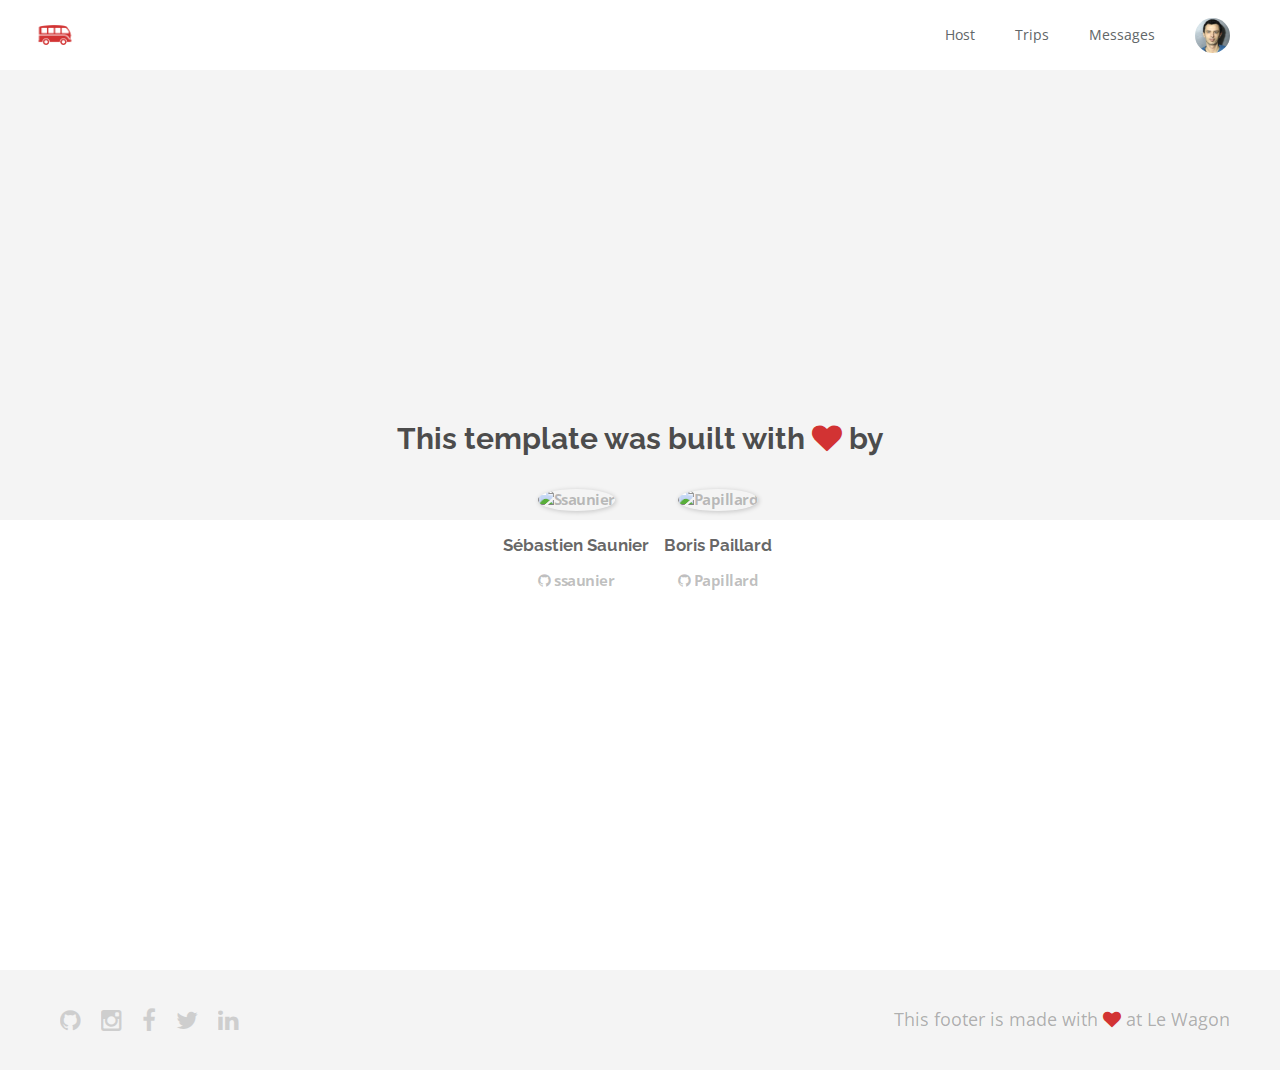
==== commit efce80c8: "Automated commit at 2017-11-13 13:43:20 UTC by middleman-deploy 2.0.0-alpha" ====
--- a/about.html
+++ b/about.html
@@ -7,11 +7,52 @@
           content="width=device-width, initial-scale=1, shrink-to-fit=no">
     <!-- Use the title from a page's frontmatter if it has one -->
     <title>Le Wagon - Middleman - About</title>
-    <link href="stylesheets/application-3c48b980.css" rel="stylesheet" />
+    <link href="stylesheets/application-4b1d7b31.css" rel="stylesheet" />
     <script src="javascripts/application-93de88c9.js"></script>
     <link href="images/favicon-f15af148.png" rel="icon" type="image/png" />
   </head>
   <body>
+    <div class="navbar-wagon">
+  <!-- Logo -->
+  <a href="/" class="navbar-wagon-brand">
+    <img src="images/logo-acc9c0ec.png" id="logo" alt="Logo" />
+   <!-- <img src="images/logo-acc9c0ec.png" alt="logo"> -->
+  </a>
+
+  <!-- Right Navigation -->
+  <div class="navbar-wagon-right hidden-xs hidden-sm">
+
+    <a href="" class="navbar-wagon-item navbar-wagon-link">Host</a>
+    <a href="" class="navbar-wagon-item navbar-wagon-link">Trips</a>
+    <a href="" class="navbar-wagon-item navbar-wagon-link">Messages</a>
+
+    <!-- Profile picture with dropdown list -->
+    <div class="navbar-wagon-item">
+      <div class="dropdown">
+        <img src="images/ssaunier-86d8c4b2.png" class="avatar dropdown-toggle" id="navbar-wagon-menu" data-toggle="dropdown" alt="Ssaunier" />
+        <!-- <img src="https://kitt.lewagon.com/placeholder/users/ssaunier" class="avatar dropdown-toggle" id="" data-toggle="dropdown"> -->
+        <ul class="dropdown-menu dropdown-menu-right navbar-wagon-dropdown-menu">
+          <li><a href="#">Profile</a></li>
+          <li><a href="#">Dashboard</a></li>
+          <li><a href="#">Log Out</a></li>
+        </ul>
+      </div>
+    </div>
+  </div>
+
+  <!-- Dropdown appearing on mobile only -->
+  <div class="navbar-wagon-item hidden-md hidden-lg">
+    <div class="dropdown">
+      <i class="fa fa-bars dropdown-toggle" data-toggle="dropdown"></i>
+      <ul class="dropdown-menu dropdown-menu-right navbar-wagon-dropdown-menu">
+        <li><a href="#">Host</a></li>
+        <li><a href="#">Trips</a></li>
+        <li><a href="#">Messagese</a></li>
+      </ul>
+    </div>
+  </div>
+</div>
+
     <div id="about">
   <div class="about-content">
     <h1>This template was built with <i class="fa fa-heart"></i> by</h1>
@@ -34,5 +75,18 @@
   </div>
 </div>
 
+    <div class="footer">
+  <div class="footer-links">
+    <a href="#"><i class="fa fa-github"></i></a>
+    <a href="#"><i class="fa fa-instagram"></i></a>
+    <a href="#"><i class="fa fa-facebook"></i></a>
+    <a href="#"><i class="fa fa-twitter"></i></a>
+    <a href="#"><i class="fa fa-linkedin"></i></a>
+  </div>
+  <div class="footer-copyright">
+    This footer is made with <i class="fa fa-heart"></i> at Le Wagon
+  </div>
+</div>
+
   </body>
 </html>
--- a/stylesheets/application-4b1d7b31.css
+++ b/stylesheets/application-4b1d7b31.css
@@ -0,0 +1,8 @@
+@import url("https://fonts.googleapis.com/css?family=Open+Sans:400,300,700|Raleway:400,100,300,700,500");/*!
+ * Bootstrap v3.3.7 (http://getbootstrap.com)
+ * Copyright 2011-2016 Twitter, Inc.
+ * Licensed under MIT (https://github.com/twbs/bootstrap/blob/master/LICENSE)
+ *//*! normalize.css v3.0.3 | MIT License | github.com/necolas/normalize.css */html{font-family:sans-serif;-ms-text-size-adjust:100%;-webkit-text-size-adjust:100%}body{margin:0}article,aside,details,figcaption,figure,footer,header,hgroup,main,menu,nav,section,summary{display:block}audio,canvas,progress,video{display:inline-block;vertical-align:baseline}audio:not([controls]){display:none;height:0}[hidden],template{display:none}a{background-color:transparent}a:active,a:hover{outline:0}abbr[title]{border-bottom:1px dotted}b,strong{font-weight:bold}dfn{font-style:italic}h1{font-size:2em;margin:0.67em 0}mark{background:#ff0;color:#000}small{font-size:80%}sub,sup{font-size:75%;line-height:0;position:relative;vertical-align:baseline}sup{top:-0.5em}sub{bottom:-0.25em}img{border:0}svg:not(:root){overflow:hidden}figure{margin:1em 40px}hr{-webkit-box-sizing:content-box;box-sizing:content-box;height:0}pre{overflow:auto}code,kbd,pre,samp{font-family:monospace, monospace;font-size:1em}button,input,optgroup,select,textarea{color:inherit;font:inherit;margin:0}button{overflow:visible}button,select{text-transform:none}button,html input[type="button"],input[type="reset"],input[type="submit"]{-webkit-appearance:button;cursor:pointer}button[disabled],html input[disabled]{cursor:default}button::-moz-focus-inner,input::-moz-focus-inner{border:0;padding:0}input{line-height:normal}input[type="checkbox"],input[type="radio"]{-webkit-box-sizing:border-box;box-sizing:border-box;padding:0}input[type="number"]::-webkit-inner-spin-button,input[type="number"]::-webkit-outer-spin-button{height:auto}input[type="search"]{-webkit-appearance:textfield;-webkit-box-sizing:content-box;box-sizing:content-box}input[type="search"]::-webkit-search-cancel-button,input[type="search"]::-webkit-search-decoration{-webkit-appearance:none}fieldset{border:1px solid #c0c0c0;margin:0 2px;padding:0.35em 0.625em 0.75em}legend{border:0;padding:0}textarea{overflow:auto}optgroup{font-weight:bold}table{border-collapse:collapse;border-spacing:0}td,th{padding:0}/*! Source: https://github.com/h5bp/html5-boilerplate/blob/master/src/css/main.css */@media print{*,*:before,*:after{background:transparent !important;color:#000 !important;-webkit-box-shadow:none !important;box-shadow:none !important;text-shadow:none !important}a,a:visited{text-decoration:underline}a[href]:after{content:" (" attr(href) ")"}abbr[title]:after{content:" (" attr(title) ")"}a[href^="#"]:after,a[href^="javascript:"]:after{content:""}pre,blockquote{border:1px solid #999;page-break-inside:avoid}thead{display:table-header-group}tr,img{page-break-inside:avoid}img{max-width:100% !important}p,h2,h3{orphans:3;widows:3}h2,h3{page-break-after:avoid}.navbar{display:none}.btn>.caret,.dropup>.btn>.caret{border-top-color:#000 !important}.label{border:1px solid #000}.table{border-collapse:collapse !important}.table td,.table th{background-color:#fff !important}.table-bordered th,.table-bordered td{border:1px solid #ddd !important}}@font-face{font-family:'Glyphicons Halflings';src:url("../assets/bootstrap/glyphicons-halflings-regular-86b6f62b.eot");src:url("../assets/bootstrap/glyphicons-halflings-regular-86b6f62b.eot?#iefix") format("embedded-opentype"),url("../assets/bootstrap/glyphicons-halflings-regular-ca35b697.woff2") format("woff2"),url("../assets/bootstrap/glyphicons-halflings-regular-278e49a8.woff") format("woff"),url("../assets/bootstrap/glyphicons-halflings-regular-44bc1850.ttf") format("truetype"),url("../assets/bootstrap/glyphicons-halflings-regular-de51a849.svg#glyphicons_halflingsregular") format("svg")}.glyphicon{position:relative;top:1px;display:inline-block;font-family:'Glyphicons Halflings';font-style:normal;font-weight:normal;line-height:1;-webkit-font-smoothing:antialiased;-moz-osx-font-smoothing:grayscale}.glyphicon-asterisk:before{content:"\002a"}.glyphicon-plus:before{content:"\002b"}.glyphicon-euro:before,.glyphicon-eur:before{content:"\20ac"}.glyphicon-minus:before{content:"\2212"}.glyphicon-cloud:before{content:"\2601"}.glyphicon-envelope:before{content:"\2709"}.glyphicon-pencil:before{content:"\270f"}.glyphicon-glass:before{content:"\e001"}.glyphicon-music:before{content:"\e002"}.glyphicon-search:before{content:"\e003"}.glyphicon-heart:before{content:"\e005"}.glyphicon-star:before{content:"\e006"}.glyphicon-star-empty:before{content:"\e007"}.glyphicon-user:before{content:"\e008"}.glyphicon-film:before{content:"\e009"}.glyphicon-th-large:before{content:"\e010"}.glyphicon-th:before{content:"\e011"}.glyphicon-th-list:before{content:"\e012"}.glyphicon-ok:before{content:"\e013"}.glyphicon-remove:before{content:"\e014"}.glyphicon-zoom-in:before{content:"\e015"}.glyphicon-zoom-out:before{content:"\e016"}.glyphicon-off:before{content:"\e017"}.glyphicon-signal:before{content:"\e018"}.glyphicon-cog:before{content:"\e019"}.glyphicon-trash:before{content:"\e020"}.glyphicon-home:before{content:"\e021"}.glyphicon-file:before{content:"\e022"}.glyphicon-time:before{content:"\e023"}.glyphicon-road:before{content:"\e024"}.glyphicon-download-alt:before{content:"\e025"}.glyphicon-download:before{content:"\e026"}.glyphicon-upload:before{content:"\e027"}.glyphicon-inbox:before{content:"\e028"}.glyphicon-play-circle:before{content:"\e029"}.glyphicon-repeat:before{content:"\e030"}.glyphicon-refresh:before{content:"\e031"}.glyphicon-list-alt:before{content:"\e032"}.glyphicon-lock:before{content:"\e033"}.glyphicon-flag:before{content:"\e034"}.glyphicon-headphones:before{content:"\e035"}.glyphicon-volume-off:before{content:"\e036"}.glyphicon-volume-down:before{content:"\e037"}.glyphicon-volume-up:before{content:"\e038"}.glyphicon-qrcode:before{content:"\e039"}.glyphicon-barcode:before{content:"\e040"}.glyphicon-tag:before{content:"\e041"}.glyphicon-tags:before{content:"\e042"}.glyphicon-book:before{content:"\e043"}.glyphicon-bookmark:before{content:"\e044"}.glyphicon-print:before{content:"\e045"}.glyphicon-camera:before{content:"\e046"}.glyphicon-font:before{content:"\e047"}.glyphicon-bold:before{content:"\e048"}.glyphicon-italic:before{content:"\e049"}.glyphicon-text-height:before{content:"\e050"}.glyphicon-text-width:before{content:"\e051"}.glyphicon-align-left:before{content:"\e052"}.glyphicon-align-center:before{content:"\e053"}.glyphicon-align-right:before{content:"\e054"}.glyphicon-align-justify:before{content:"\e055"}.glyphicon-list:before{content:"\e056"}.glyphicon-indent-left:before{content:"\e057"}.glyphicon-indent-right:before{content:"\e058"}.glyphicon-facetime-video:before{content:"\e059"}.glyphicon-picture:before{content:"\e060"}.glyphicon-map-marker:before{content:"\e062"}.glyphicon-adjust:before{content:"\e063"}.glyphicon-tint:before{content:"\e064"}.glyphicon-edit:before{content:"\e065"}.glyphicon-share:before{content:"\e066"}.glyphicon-check:before{content:"\e067"}.glyphicon-move:before{content:"\e068"}.glyphicon-step-backward:before{content:"\e069"}.glyphicon-fast-backward:before{content:"\e070"}.glyphicon-backward:before{content:"\e071"}.glyphicon-play:before{content:"\e072"}.glyphicon-pause:before{content:"\e073"}.glyphicon-stop:before{content:"\e074"}.glyphicon-forward:before{content:"\e075"}.glyphicon-fast-forward:before{content:"\e076"}.glyphicon-step-forward:before{content:"\e077"}.glyphicon-eject:before{content:"\e078"}.glyphicon-chevron-left:before{content:"\e079"}.glyphicon-chevron-right:before{content:"\e080"}.glyphicon-plus-sign:before{content:"\e081"}.glyphicon-minus-sign:before{content:"\e082"}.glyphicon-remove-sign:before{content:"\e083"}.glyphicon-ok-sign:before{content:"\e084"}.glyphicon-question-sign:before{content:"\e085"}.glyphicon-info-sign:before{content:"\e086"}.glyphicon-screenshot:before{content:"\e087"}.glyphicon-remove-circle:before{content:"\e088"}.glyphicon-ok-circle:before{content:"\e089"}.glyphicon-ban-circle:before{content:"\e090"}.glyphicon-arrow-left:before{content:"\e091"}.glyphicon-arrow-right:before{content:"\e092"}.glyphicon-arrow-up:before{content:"\e093"}.glyphicon-arrow-down:before{content:"\e094"}.glyphicon-share-alt:before{content:"\e095"}.glyphicon-resize-full:before{content:"\e096"}.glyphicon-resize-small:before{content:"\e097"}.glyphicon-exclamation-sign:before{content:"\e101"}.glyphicon-gift:before{content:"\e102"}.glyphicon-leaf:before{content:"\e103"}.glyphicon-fire:before{content:"\e104"}.glyphicon-eye-open:before{content:"\e105"}.glyphicon-eye-close:before{content:"\e106"}.glyphicon-warning-sign:before{content:"\e107"}.glyphicon-plane:before{content:"\e108"}.glyphicon-calendar:before{content:"\e109"}.glyphicon-random:before{content:"\e110"}.glyphicon-comment:before{content:"\e111"}.glyphicon-magnet:before{content:"\e112"}.glyphicon-chevron-up:before{content:"\e113"}.glyphicon-chevron-down:before{content:"\e114"}.glyphicon-retweet:before{content:"\e115"}.glyphicon-shopping-cart:before{content:"\e116"}.glyphicon-folder-close:before{content:"\e117"}.glyphicon-folder-open:before{content:"\e118"}.glyphicon-resize-vertical:before{content:"\e119"}.glyphicon-resize-horizontal:before{content:"\e120"}.glyphicon-hdd:before{content:"\e121"}.glyphicon-bullhorn:before{content:"\e122"}.glyphicon-bell:before{content:"\e123"}.glyphicon-certificate:before{content:"\e124"}.glyphicon-thumbs-up:before{content:"\e125"}.glyphicon-thumbs-down:before{content:"\e126"}.glyphicon-hand-right:before{content:"\e127"}.glyphicon-hand-left:before{content:"\e128"}.glyphicon-hand-up:before{content:"\e129"}.glyphicon-hand-down:before{content:"\e130"}.glyphicon-circle-arrow-right:before{content:"\e131"}.glyphicon-circle-arrow-left:before{content:"\e132"}.glyphicon-circle-arrow-up:before{content:"\e133"}.glyphicon-circle-arrow-down:before{content:"\e134"}.glyphicon-globe:before{content:"\e135"}.glyphicon-wrench:before{content:"\e136"}.glyphicon-tasks:before{content:"\e137"}.glyphicon-filter:before{content:"\e138"}.glyphicon-briefcase:before{content:"\e139"}.glyphicon-fullscreen:before{content:"\e140"}.glyphicon-dashboard:before{content:"\e141"}.glyphicon-paperclip:before{content:"\e142"}.glyphicon-heart-empty:before{content:"\e143"}.glyphicon-link:before{content:"\e144"}.glyphicon-phone:before{content:"\e145"}.glyphicon-pushpin:before{content:"\e146"}.glyphicon-usd:before{content:"\e148"}.glyphicon-gbp:before{content:"\e149"}.glyphicon-sort:before{content:"\e150"}.glyphicon-sort-by-alphabet:before{content:"\e151"}.glyphicon-sort-by-alphabet-alt:before{content:"\e152"}.glyphicon-sort-by-order:before{content:"\e153"}.glyphicon-sort-by-order-alt:before{content:"\e154"}.glyphicon-sort-by-attributes:before{content:"\e155"}.glyphicon-sort-by-attributes-alt:before{content:"\e156"}.glyphicon-unchecked:before{content:"\e157"}.glyphicon-expand:before{content:"\e158"}.glyphicon-collapse-down:before{content:"\e159"}.glyphicon-collapse-up:before{content:"\e160"}.glyphicon-log-in:before{content:"\e161"}.glyphicon-flash:before{content:"\e162"}.glyphicon-log-out:before{content:"\e163"}.glyphicon-new-window:before{content:"\e164"}.glyphicon-record:before{content:"\e165"}.glyphicon-save:before{content:"\e166"}.glyphicon-open:before{content:"\e167"}.glyphicon-saved:before{content:"\e168"}.glyphicon-import:before{content:"\e169"}.glyphicon-export:before{content:"\e170"}.glyphicon-send:before{content:"\e171"}.glyphicon-floppy-disk:before{content:"\e172"}.glyphicon-floppy-saved:before{content:"\e173"}.glyphicon-floppy-remove:before{content:"\e174"}.glyphicon-floppy-save:before{content:"\e175"}.glyphicon-floppy-open:before{content:"\e176"}.glyphicon-credit-card:before{content:"\e177"}.glyphicon-transfer:before{content:"\e178"}.glyphicon-cutlery:before{content:"\e179"}.glyphicon-header:before{content:"\e180"}.glyphicon-compressed:before{content:"\e181"}.glyphicon-earphone:before{content:"\e182"}.glyphicon-phone-alt:before{content:"\e183"}.glyphicon-tower:before{content:"\e184"}.glyphicon-stats:before{content:"\e185"}.glyphicon-sd-video:before{content:"\e186"}.glyphicon-hd-video:before{content:"\e187"}.glyphicon-subtitles:before{content:"\e188"}.glyphicon-sound-stereo:before{content:"\e189"}.glyphicon-sound-dolby:before{content:"\e190"}.glyphicon-sound-5-1:before{content:"\e191"}.glyphicon-sound-6-1:before{content:"\e192"}.glyphicon-sound-7-1:before{content:"\e193"}.glyphicon-copyright-mark:before{content:"\e194"}.glyphicon-registration-mark:before{content:"\e195"}.glyphicon-cloud-download:before{content:"\e197"}.glyphicon-cloud-upload:before{content:"\e198"}.glyphicon-tree-conifer:before{content:"\e199"}.glyphicon-tree-deciduous:before{content:"\e200"}.glyphicon-cd:before{content:"\e201"}.glyphicon-save-file:before{content:"\e202"}.glyphicon-open-file:before{content:"\e203"}.glyphicon-level-up:before{content:"\e204"}.glyphicon-copy:before{content:"\e205"}.glyphicon-paste:before{content:"\e206"}.glyphicon-alert:before{content:"\e209"}.glyphicon-equalizer:before{content:"\e210"}.glyphicon-king:before{content:"\e211"}.glyphicon-queen:before{content:"\e212"}.glyphicon-pawn:before{content:"\e213"}.glyphicon-bishop:before{content:"\e214"}.glyphicon-knight:before{content:"\e215"}.glyphicon-baby-formula:before{content:"\e216"}.glyphicon-tent:before{content:"\26fa"}.glyphicon-blackboard:before{content:"\e218"}.glyphicon-bed:before{content:"\e219"}.glyphicon-apple:before{content:"\f8ff"}.glyphicon-erase:before{content:"\e221"}.glyphicon-hourglass:before{content:"\231b"}.glyphicon-lamp:before{content:"\e223"}.glyphicon-duplicate:before{content:"\e224"}.glyphicon-piggy-bank:before{content:"\e225"}.glyphicon-scissors:before{content:"\e226"}.glyphicon-bitcoin:before{content:"\e227"}.glyphicon-btc:before{content:"\e227"}.glyphicon-xbt:before{content:"\e227"}.glyphicon-yen:before{content:"\00a5"}.glyphicon-jpy:before{content:"\00a5"}.glyphicon-ruble:before{content:"\20bd"}.glyphicon-rub:before{content:"\20bd"}.glyphicon-scale:before{content:"\e230"}.glyphicon-ice-lolly:before{content:"\e231"}.glyphicon-ice-lolly-tasted:before{content:"\e232"}.glyphicon-education:before{content:"\e233"}.glyphicon-option-horizontal:before{content:"\e234"}.glyphicon-option-vertical:before{content:"\e235"}.glyphicon-menu-hamburger:before{content:"\e236"}.glyphicon-modal-window:before{content:"\e237"}.glyphicon-oil:before{content:"\e238"}.glyphicon-grain:before{content:"\e239"}.glyphicon-sunglasses:before{content:"\e240"}.glyphicon-text-size:before{content:"\e241"}.glyphicon-text-color:before{content:"\e242"}.glyphicon-text-background:before{content:"\e243"}.glyphicon-object-align-top:before{content:"\e244"}.glyphicon-object-align-bottom:before{content:"\e245"}.glyphicon-object-align-horizontal:before{content:"\e246"}.glyphicon-object-align-left:before{content:"\e247"}.glyphicon-object-align-vertical:before{content:"\e248"}.glyphicon-object-align-right:before{content:"\e249"}.glyphicon-triangle-right:before{content:"\e250"}.glyphicon-triangle-left:before{content:"\e251"}.glyphicon-triangle-bottom:before{content:"\e252"}.glyphicon-triangle-top:before{content:"\e253"}.glyphicon-console:before{content:"\e254"}.glyphicon-superscript:before{content:"\e255"}.glyphicon-subscript:before{content:"\e256"}.glyphicon-menu-left:before{content:"\e257"}.glyphicon-menu-right:before{content:"\e258"}.glyphicon-menu-down:before{content:"\e259"}.glyphicon-menu-up:before{content:"\e260"}*{-webkit-box-sizing:border-box;box-sizing:border-box}*:before,*:after{-webkit-box-sizing:border-box;box-sizing:border-box}html{font-size:10px;-webkit-tap-highlight-color:transparent}body{font-family:"Open Sans", "Helvetica", "sans-serif";font-size:18px;line-height:1.42857143;color:#333333;background-color:#F4F4F4}input,button,select,textarea{font-family:inherit;font-size:inherit;line-height:inherit}a{color:#469AE0;text-decoration:none}a:hover,a:focus{color:#1f74ba;text-decoration:underline}a:focus{outline:5px auto -webkit-focus-ring-color;outline-offset:-2px}figure{margin:0}img{vertical-align:middle}.img-responsive{display:block;max-width:100%;height:auto}.img-rounded{border-radius:2px}.img-thumbnail{padding:4px;line-height:1.42857143;background-color:#F4F4F4;border:1px solid #ddd;border-radius:2px;-webkit-transition:all 0.2s ease-in-out;transition:all 0.2s ease-in-out;display:inline-block;max-width:100%;height:auto}.img-circle{border-radius:50%}hr{margin-top:25px;margin-bottom:25px;border:0;border-top:1px solid #eeeeee}.sr-only{position:absolute;width:1px;height:1px;margin:-1px;padding:0;overflow:hidden;clip:rect(0, 0, 0, 0);border:0}.sr-only-focusable:active,.sr-only-focusable:focus{position:static;width:auto;height:auto;margin:0;overflow:visible;clip:auto}[role="button"]{cursor:pointer}h1,h2,h3,h4,h5,h6,.h1,.h2,.h3,.h4,.h5,.h6{font-family:"Raleway", "Helvetica", "sans-serif";font-weight:500;line-height:1.1;color:inherit}h1 small,h1 .small,h2 small,h2 .small,h3 small,h3 .small,h4 small,h4 .small,h5 small,h5 .small,h6 small,h6 .small,.h1 small,.h1 .small,.h2 small,.h2 .small,.h3 small,.h3 .small,.h4 small,.h4 .small,.h5 small,.h5 .small,.h6 small,.h6 .small{font-weight:normal;line-height:1;color:#777777}h1,.h1,h2,.h2,h3,.h3{margin-top:25px;margin-bottom:12.5px}h1 small,h1 .small,.h1 small,.h1 .small,h2 small,h2 .small,.h2 small,.h2 .small,h3 small,h3 .small,.h3 small,.h3 .small{font-size:65%}h4,.h4,h5,.h5,h6,.h6{margin-top:12.5px;margin-bottom:12.5px}h4 small,h4 .small,.h4 small,.h4 .small,h5 small,h5 .small,.h5 small,.h5 .small,h6 small,h6 .small,.h6 small,.h6 .small{font-size:75%}h1,.h1{font-size:46px}h2,.h2{font-size:38px}h3,.h3{font-size:31px}h4,.h4{font-size:23px}h5,.h5{font-size:18px}h6,.h6{font-size:16px}p{margin:0 0 12.5px}.lead{margin-bottom:25px;font-size:20px;font-weight:300;line-height:1.4}@media (min-width: 768px){.lead{font-size:27px}}small,.small{font-size:88%}mark,.mark{background-color:#fcf8e3;padding:.2em}.text-left{text-align:left}.text-right{text-align:right}.text-center{text-align:center}.text-justify{text-align:justify}.text-nowrap{white-space:nowrap}.text-lowercase{text-transform:lowercase}.text-uppercase,.initialism{text-transform:uppercase}.text-capitalize{text-transform:capitalize}.text-muted{color:#777777}.text-primary{color:#469AE0}a.text-primary:hover,a.text-primary:focus{color:#2381d0}.text-success{color:#3c763d}a.text-success:hover,a.text-success:focus{color:#2b542c}.text-info{color:#31708f}a.text-info:hover,a.text-info:focus{color:#245269}.text-warning{color:#8a6d3b}a.text-warning:hover,a.text-warning:focus{color:#66512c}.text-danger{color:#a94442}a.text-danger:hover,a.text-danger:focus{color:#843534}.bg-primary{color:#fff}.bg-primary{background-color:#469AE0}a.bg-primary:hover,a.bg-primary:focus{background-color:#2381d0}.bg-success{background-color:#dff0d8}a.bg-success:hover,a.bg-success:focus{background-color:#c1e2b3}.bg-info{background-color:#d9edf7}a.bg-info:hover,a.bg-info:focus{background-color:#afd9ee}.bg-warning{background-color:#fcf8e3}a.bg-warning:hover,a.bg-warning:focus{background-color:#f7ecb5}.bg-danger{background-color:#f2dede}a.bg-danger:hover,a.bg-danger:focus{background-color:#e4b9b9}.page-header{padding-bottom:11.5px;margin:50px 0 25px;border-bottom:1px solid #eeeeee}ul,ol{margin-top:0;margin-bottom:12.5px}ul ul,ul ol,ol ul,ol ol{margin-bottom:0}.list-unstyled{padding-left:0;list-style:none}.list-inline{padding-left:0;list-style:none;margin-left:-5px}.list-inline>li{display:inline-block;padding-left:5px;padding-right:5px}dl{margin-top:0;margin-bottom:25px}dt,dd{line-height:1.42857143}dt{font-weight:bold}dd{margin-left:0}.dl-horizontal dd:before,.dl-horizontal dd:after{content:" ";display:table}.dl-horizontal dd:after{clear:both}@media (min-width: 768px){.dl-horizontal dt{float:left;width:160px;clear:left;text-align:right;overflow:hidden;text-overflow:ellipsis;white-space:nowrap}.dl-horizontal dd{margin-left:180px}}abbr[title],abbr[data-original-title]{cursor:help;border-bottom:1px dotted #777777}.initialism{font-size:90%}blockquote{padding:12.5px 25px;margin:0 0 25px;font-size:22.5px;border-left:5px solid #eeeeee}blockquote p:last-child,blockquote ul:last-child,blockquote ol:last-child{margin-bottom:0}blockquote footer,blockquote small,blockquote .small{display:block;font-size:80%;line-height:1.42857143;color:#777777}blockquote footer:before,blockquote small:before,blockquote .small:before{content:'\2014 \00A0'}.blockquote-reverse,blockquote.pull-right{padding-right:15px;padding-left:0;border-right:5px solid #eeeeee;border-left:0;text-align:right}.blockquote-reverse footer:before,.blockquote-reverse small:before,.blockquote-reverse .small:before,blockquote.pull-right footer:before,blockquote.pull-right small:before,blockquote.pull-right .small:before{content:''}.blockquote-reverse footer:after,.blockquote-reverse small:after,.blockquote-reverse .small:after,blockquote.pull-right footer:after,blockquote.pull-right small:after,blockquote.pull-right .small:after{content:'\00A0 \2014'}address{margin-bottom:25px;font-style:normal;line-height:1.42857143}code,kbd,pre,samp{font-family:Menlo, Monaco, Consolas, "Courier New", monospace}code{padding:2px 4px;font-size:90%;color:#c7254e;background-color:#f9f2f4;border-radius:2px}kbd{padding:2px 4px;font-size:90%;color:#fff;background-color:#333;border-radius:2px;-webkit-box-shadow:inset 0 -1px 0 rgba(0,0,0,0.25);box-shadow:inset 0 -1px 0 rgba(0,0,0,0.25)}kbd kbd{padding:0;font-size:100%;font-weight:bold;-webkit-box-shadow:none;box-shadow:none}pre{display:block;padding:12px;margin:0 0 12.5px;font-size:17px;line-height:1.42857143;word-break:break-all;word-wrap:break-word;color:#333333;background-color:#f5f5f5;border:1px solid #ccc;border-radius:2px}pre code{padding:0;font-size:inherit;color:inherit;white-space:pre-wrap;background-color:transparent;border-radius:0}.pre-scrollable{max-height:340px;overflow-y:scroll}.container{margin-right:auto;margin-left:auto;padding-left:15px;padding-right:15px}.container:before,.container:after{content:" ";display:table}.container:after{clear:both}@media (min-width: 768px){.container{width:750px}}@media (min-width: 992px){.container{width:970px}}@media (min-width: 1200px){.container{width:1170px}}.container-fluid{margin-right:auto;margin-left:auto;padding-left:15px;padding-right:15px}.container-fluid:before,.container-fluid:after{content:" ";display:table}.container-fluid:after{clear:both}.row{margin-left:-15px;margin-right:-15px}.row:before,.row:after{content:" ";display:table}.row:after{clear:both}.col-xs-1,.col-sm-1,.col-md-1,.col-lg-1,.col-xs-2,.col-sm-2,.col-md-2,.col-lg-2,.col-xs-3,.col-sm-3,.col-md-3,.col-lg-3,.col-xs-4,.col-sm-4,.col-md-4,.col-lg-4,.col-xs-5,.col-sm-5,.col-md-5,.col-lg-5,.col-xs-6,.col-sm-6,.col-md-6,.col-lg-6,.col-xs-7,.col-sm-7,.col-md-7,.col-lg-7,.col-xs-8,.col-sm-8,.col-md-8,.col-lg-8,.col-xs-9,.col-sm-9,.col-md-9,.col-lg-9,.col-xs-10,.col-sm-10,.col-md-10,.col-lg-10,.col-xs-11,.col-sm-11,.col-md-11,.col-lg-11,.col-xs-12,.col-sm-12,.col-md-12,.col-lg-12{position:relative;min-height:1px;padding-left:15px;padding-right:15px}.col-xs-1,.col-xs-2,.col-xs-3,.col-xs-4,.col-xs-5,.col-xs-6,.col-xs-7,.col-xs-8,.col-xs-9,.col-xs-10,.col-xs-11,.col-xs-12{float:left}.col-xs-1{width:8.33333333%}.col-xs-2{width:16.66666667%}.col-xs-3{width:25%}.col-xs-4{width:33.33333333%}.col-xs-5{width:41.66666667%}.col-xs-6{width:50%}.col-xs-7{width:58.33333333%}.col-xs-8{width:66.66666667%}.col-xs-9{width:75%}.col-xs-10{width:83.33333333%}.col-xs-11{width:91.66666667%}.col-xs-12{width:100%}.col-xs-pull-0{right:auto}.col-xs-pull-1{right:8.33333333%}.col-xs-pull-2{right:16.66666667%}.col-xs-pull-3{right:25%}.col-xs-pull-4{right:33.33333333%}.col-xs-pull-5{right:41.66666667%}.col-xs-pull-6{right:50%}.col-xs-pull-7{right:58.33333333%}.col-xs-pull-8{right:66.66666667%}.col-xs-pull-9{right:75%}.col-xs-pull-10{right:83.33333333%}.col-xs-pull-11{right:91.66666667%}.col-xs-pull-12{right:100%}.col-xs-push-0{left:auto}.col-xs-push-1{left:8.33333333%}.col-xs-push-2{left:16.66666667%}.col-xs-push-3{left:25%}.col-xs-push-4{left:33.33333333%}.col-xs-push-5{left:41.66666667%}.col-xs-push-6{left:50%}.col-xs-push-7{left:58.33333333%}.col-xs-push-8{left:66.66666667%}.col-xs-push-9{left:75%}.col-xs-push-10{left:83.33333333%}.col-xs-push-11{left:91.66666667%}.col-xs-push-12{left:100%}.col-xs-offset-0{margin-left:0%}.col-xs-offset-1{margin-left:8.33333333%}.col-xs-offset-2{margin-left:16.66666667%}.col-xs-offset-3{margin-left:25%}.col-xs-offset-4{margin-left:33.33333333%}.col-xs-offset-5{margin-left:41.66666667%}.col-xs-offset-6{margin-left:50%}.col-xs-offset-7{margin-left:58.33333333%}.col-xs-offset-8{margin-left:66.66666667%}.col-xs-offset-9{margin-left:75%}.col-xs-offset-10{margin-left:83.33333333%}.col-xs-offset-11{margin-left:91.66666667%}.col-xs-offset-12{margin-left:100%}@media (min-width: 768px){.col-sm-1,.col-sm-2,.col-sm-3,.col-sm-4,.col-sm-5,.col-sm-6,.col-sm-7,.col-sm-8,.col-sm-9,.col-sm-10,.col-sm-11,.col-sm-12{float:left}.col-sm-1{width:8.33333333%}.col-sm-2{width:16.66666667%}.col-sm-3{width:25%}.col-sm-4{width:33.33333333%}.col-sm-5{width:41.66666667%}.col-sm-6{width:50%}.col-sm-7{width:58.33333333%}.col-sm-8{width:66.66666667%}.col-sm-9{width:75%}.col-sm-10{width:83.33333333%}.col-sm-11{width:91.66666667%}.col-sm-12{width:100%}.col-sm-pull-0{right:auto}.col-sm-pull-1{right:8.33333333%}.col-sm-pull-2{right:16.66666667%}.col-sm-pull-3{right:25%}.col-sm-pull-4{right:33.33333333%}.col-sm-pull-5{right:41.66666667%}.col-sm-pull-6{right:50%}.col-sm-pull-7{right:58.33333333%}.col-sm-pull-8{right:66.66666667%}.col-sm-pull-9{right:75%}.col-sm-pull-10{right:83.33333333%}.col-sm-pull-11{right:91.66666667%}.col-sm-pull-12{right:100%}.col-sm-push-0{left:auto}.col-sm-push-1{left:8.33333333%}.col-sm-push-2{left:16.66666667%}.col-sm-push-3{left:25%}.col-sm-push-4{left:33.33333333%}.col-sm-push-5{left:41.66666667%}.col-sm-push-6{left:50%}.col-sm-push-7{left:58.33333333%}.col-sm-push-8{left:66.66666667%}.col-sm-push-9{left:75%}.col-sm-push-10{left:83.33333333%}.col-sm-push-11{left:91.66666667%}.col-sm-push-12{left:100%}.col-sm-offset-0{margin-left:0%}.col-sm-offset-1{margin-left:8.33333333%}.col-sm-offset-2{margin-left:16.66666667%}.col-sm-offset-3{margin-left:25%}.col-sm-offset-4{margin-left:33.33333333%}.col-sm-offset-5{margin-left:41.66666667%}.col-sm-offset-6{margin-left:50%}.col-sm-offset-7{margin-left:58.33333333%}.col-sm-offset-8{margin-left:66.66666667%}.col-sm-offset-9{margin-left:75%}.col-sm-offset-10{margin-left:83.33333333%}.col-sm-offset-11{margin-left:91.66666667%}.col-sm-offset-12{margin-left:100%}}@media (min-width: 992px){.col-md-1,.col-md-2,.col-md-3,.col-md-4,.col-md-5,.col-md-6,.col-md-7,.col-md-8,.col-md-9,.col-md-10,.col-md-11,.col-md-12{float:left}.col-md-1{width:8.33333333%}.col-md-2{width:16.66666667%}.col-md-3{width:25%}.col-md-4{width:33.33333333%}.col-md-5{width:41.66666667%}.col-md-6{width:50%}.col-md-7{width:58.33333333%}.col-md-8{width:66.66666667%}.col-md-9{width:75%}.col-md-10{width:83.33333333%}.col-md-11{width:91.66666667%}.col-md-12{width:100%}.col-md-pull-0{right:auto}.col-md-pull-1{right:8.33333333%}.col-md-pull-2{right:16.66666667%}.col-md-pull-3{right:25%}.col-md-pull-4{right:33.33333333%}.col-md-pull-5{right:41.66666667%}.col-md-pull-6{right:50%}.col-md-pull-7{right:58.33333333%}.col-md-pull-8{right:66.66666667%}.col-md-pull-9{right:75%}.col-md-pull-10{right:83.33333333%}.col-md-pull-11{right:91.66666667%}.col-md-pull-12{right:100%}.col-md-push-0{left:auto}.col-md-push-1{left:8.33333333%}.col-md-push-2{left:16.66666667%}.col-md-push-3{left:25%}.col-md-push-4{left:33.33333333%}.col-md-push-5{left:41.66666667%}.col-md-push-6{left:50%}.col-md-push-7{left:58.33333333%}.col-md-push-8{left:66.66666667%}.col-md-push-9{left:75%}.col-md-push-10{left:83.33333333%}.col-md-push-11{left:91.66666667%}.col-md-push-12{left:100%}.col-md-offset-0{margin-left:0%}.col-md-offset-1{margin-left:8.33333333%}.col-md-offset-2{margin-left:16.66666667%}.col-md-offset-3{margin-left:25%}.col-md-offset-4{margin-left:33.33333333%}.col-md-offset-5{margin-left:41.66666667%}.col-md-offset-6{margin-left:50%}.col-md-offset-7{margin-left:58.33333333%}.col-md-offset-8{margin-left:66.66666667%}.col-md-offset-9{margin-left:75%}.col-md-offset-10{margin-left:83.33333333%}.col-md-offset-11{margin-left:91.66666667%}.col-md-offset-12{margin-left:100%}}@media (min-width: 1200px){.col-lg-1,.col-lg-2,.col-lg-3,.col-lg-4,.col-lg-5,.col-lg-6,.col-lg-7,.col-lg-8,.col-lg-9,.col-lg-10,.col-lg-11,.col-lg-12{float:left}.col-lg-1{width:8.33333333%}.col-lg-2{width:16.66666667%}.col-lg-3{width:25%}.col-lg-4{width:33.33333333%}.col-lg-5{width:41.66666667%}.col-lg-6{width:50%}.col-lg-7{width:58.33333333%}.col-lg-8{width:66.66666667%}.col-lg-9{width:75%}.col-lg-10{width:83.33333333%}.col-lg-11{width:91.66666667%}.col-lg-12{width:100%}.col-lg-pull-0{right:auto}.col-lg-pull-1{right:8.33333333%}.col-lg-pull-2{right:16.66666667%}.col-lg-pull-3{right:25%}.col-lg-pull-4{right:33.33333333%}.col-lg-pull-5{right:41.66666667%}.col-lg-pull-6{right:50%}.col-lg-pull-7{right:58.33333333%}.col-lg-pull-8{right:66.66666667%}.col-lg-pull-9{right:75%}.col-lg-pull-10{right:83.33333333%}.col-lg-pull-11{right:91.66666667%}.col-lg-pull-12{right:100%}.col-lg-push-0{left:auto}.col-lg-push-1{left:8.33333333%}.col-lg-push-2{left:16.66666667%}.col-lg-push-3{left:25%}.col-lg-push-4{left:33.33333333%}.col-lg-push-5{left:41.66666667%}.col-lg-push-6{left:50%}.col-lg-push-7{left:58.33333333%}.col-lg-push-8{left:66.66666667%}.col-lg-push-9{left:75%}.col-lg-push-10{left:83.33333333%}.col-lg-push-11{left:91.66666667%}.col-lg-push-12{left:100%}.col-lg-offset-0{margin-left:0%}.col-lg-offset-1{margin-left:8.33333333%}.col-lg-offset-2{margin-left:16.66666667%}.col-lg-offset-3{margin-left:25%}.col-lg-offset-4{margin-left:33.33333333%}.col-lg-offset-5{margin-left:41.66666667%}.col-lg-offset-6{margin-left:50%}.col-lg-offset-7{margin-left:58.33333333%}.col-lg-offset-8{margin-left:66.66666667%}.col-lg-offset-9{margin-left:75%}.col-lg-offset-10{margin-left:83.33333333%}.col-lg-offset-11{margin-left:91.66666667%}.col-lg-offset-12{margin-left:100%}}table{background-color:transparent}caption{padding-top:8px;padding-bottom:8px;color:#777777;text-align:left}th{text-align:left}.table{width:100%;max-width:100%;margin-bottom:25px}.table>thead>tr>th,.table>thead>tr>td,.table>tbody>tr>th,.table>tbody>tr>td,.table>tfoot>tr>th,.table>tfoot>tr>td{padding:8px;line-height:1.42857143;vertical-align:top;border-top:1px solid #ddd}.table>thead>tr>th{vertical-align:bottom;border-bottom:2px solid #ddd}.table>caption+thead>tr:first-child>th,.table>caption+thead>tr:first-child>td,.table>colgroup+thead>tr:first-child>th,.table>colgroup+thead>tr:first-child>td,.table>thead:first-child>tr:first-child>th,.table>thead:first-child>tr:first-child>td{border-top:0}.table>tbody+tbody{border-top:2px solid #ddd}.table .table{background-color:#F4F4F4}.table-condensed>thead>tr>th,.table-condensed>thead>tr>td,.table-condensed>tbody>tr>th,.table-condensed>tbody>tr>td,.table-condensed>tfoot>tr>th,.table-condensed>tfoot>tr>td{padding:5px}.table-bordered{border:1px solid #ddd}.table-bordered>thead>tr>th,.table-bordered>thead>tr>td,.table-bordered>tbody>tr>th,.table-bordered>tbody>tr>td,.table-bordered>tfoot>tr>th,.table-bordered>tfoot>tr>td{border:1px solid #ddd}.table-bordered>thead>tr>th,.table-bordered>thead>tr>td{border-bottom-width:2px}.table-striped>tbody>tr:nth-of-type(odd){background-color:#f9f9f9}.table-hover>tbody>tr:hover{background-color:#f5f5f5}table col[class*="col-"]{position:static;float:none;display:table-column}table td[class*="col-"],table th[class*="col-"]{position:static;float:none;display:table-cell}.table>thead>tr>td.active,.table>thead>tr>th.active,.table>thead>tr.active>td,.table>thead>tr.active>th,.table>tbody>tr>td.active,.table>tbody>tr>th.active,.table>tbody>tr.active>td,.table>tbody>tr.active>th,.table>tfoot>tr>td.active,.table>tfoot>tr>th.active,.table>tfoot>tr.active>td,.table>tfoot>tr.active>th{background-color:#f5f5f5}.table-hover>tbody>tr>td.active:hover,.table-hover>tbody>tr>th.active:hover,.table-hover>tbody>tr.active:hover>td,.table-hover>tbody>tr:hover>.active,.table-hover>tbody>tr.active:hover>th{background-color:#e8e8e8}.table>thead>tr>td.success,.table>thead>tr>th.success,.table>thead>tr.success>td,.table>thead>tr.success>th,.table>tbody>tr>td.success,.table>tbody>tr>th.success,.table>tbody>tr.success>td,.table>tbody>tr.success>th,.table>tfoot>tr>td.success,.table>tfoot>tr>th.success,.table>tfoot>tr.success>td,.table>tfoot>tr.success>th{background-color:#dff0d8}.table-hover>tbody>tr>td.success:hover,.table-hover>tbody>tr>th.success:hover,.table-hover>tbody>tr.success:hover>td,.table-hover>tbody>tr:hover>.success,.table-hover>tbody>tr.success:hover>th{background-color:#d0e9c6}.table>thead>tr>td.info,.table>thead>tr>th.info,.table>thead>tr.info>td,.table>thead>tr.info>th,.table>tbody>tr>td.info,.table>tbody>tr>th.info,.table>tbody>tr.info>td,.table>tbody>tr.info>th,.table>tfoot>tr>td.info,.table>tfoot>tr>th.info,.table>tfoot>tr.info>td,.table>tfoot>tr.info>th{background-color:#d9edf7}.table-hover>tbody>tr>td.info:hover,.table-hover>tbody>tr>th.info:hover,.table-hover>tbody>tr.info:hover>td,.table-hover>tbody>tr:hover>.info,.table-hover>tbody>tr.info:hover>th{background-color:#c4e3f3}.table>thead>tr>td.warning,.table>thead>tr>th.warning,.table>thead>tr.warning>td,.table>thead>tr.warning>th,.table>tbody>tr>td.warning,.table>tbody>tr>th.warning,.table>tbody>tr.warning>td,.table>tbody>tr.warning>th,.table>tfoot>tr>td.warning,.table>tfoot>tr>th.warning,.table>tfoot>tr.warning>td,.table>tfoot>tr.warning>th{background-color:#fcf8e3}.table-hover>tbody>tr>td.warning:hover,.table-hover>tbody>tr>th.warning:hover,.table-hover>tbody>tr.warning:hover>td,.table-hover>tbody>tr:hover>.warning,.table-hover>tbody>tr.warning:hover>th{background-color:#faf2cc}.table>thead>tr>td.danger,.table>thead>tr>th.danger,.table>thead>tr.danger>td,.table>thead>tr.danger>th,.table>tbody>tr>td.danger,.table>tbody>tr>th.danger,.table>tbody>tr.danger>td,.table>tbody>tr.danger>th,.table>tfoot>tr>td.danger,.table>tfoot>tr>th.danger,.table>tfoot>tr.danger>td,.table>tfoot>tr.danger>th{background-color:#f2dede}.table-hover>tbody>tr>td.danger:hover,.table-hover>tbody>tr>th.danger:hover,.table-hover>tbody>tr.danger:hover>td,.table-hover>tbody>tr:hover>.danger,.table-hover>tbody>tr.danger:hover>th{background-color:#ebcccc}.table-responsive{overflow-x:auto;min-height:0.01%}@media screen and (max-width: 767px){.table-responsive{width:100%;margin-bottom:18.75px;overflow-y:hidden;-ms-overflow-style:-ms-autohiding-scrollbar;border:1px solid #ddd}.table-responsive>.table{margin-bottom:0}.table-responsive>.table>thead>tr>th,.table-responsive>.table>thead>tr>td,.table-responsive>.table>tbody>tr>th,.table-responsive>.table>tbody>tr>td,.table-responsive>.table>tfoot>tr>th,.table-responsive>.table>tfoot>tr>td{white-space:nowrap}.table-responsive>.table-bordered{border:0}.table-responsive>.table-bordered>thead>tr>th:first-child,.table-responsive>.table-bordered>thead>tr>td:first-child,.table-responsive>.table-bordered>tbody>tr>th:first-child,.table-responsive>.table-bordered>tbody>tr>td:first-child,.table-responsive>.table-bordered>tfoot>tr>th:first-child,.table-responsive>.table-bordered>tfoot>tr>td:first-child{border-left:0}.table-responsive>.table-bordered>thead>tr>th:last-child,.table-responsive>.table-bordered>thead>tr>td:last-child,.table-responsive>.table-bordered>tbody>tr>th:last-child,.table-responsive>.table-bordered>tbody>tr>td:last-child,.table-responsive>.table-bordered>tfoot>tr>th:last-child,.table-responsive>.table-bordered>tfoot>tr>td:last-child{border-right:0}.table-responsive>.table-bordered>tbody>tr:last-child>th,.table-responsive>.table-bordered>tbody>tr:last-child>td,.table-responsive>.table-bordered>tfoot>tr:last-child>th,.table-responsive>.table-bordered>tfoot>tr:last-child>td{border-bottom:0}}fieldset{padding:0;margin:0;border:0;min-width:0}legend{display:block;width:100%;padding:0;margin-bottom:25px;font-size:27px;line-height:inherit;color:#333333;border:0;border-bottom:1px solid #e5e5e5}label{display:inline-block;max-width:100%;margin-bottom:5px;font-weight:bold}input[type="search"]{-webkit-box-sizing:border-box;box-sizing:border-box}input[type="radio"],input[type="checkbox"]{margin:4px 0 0;margin-top:1px \9;line-height:normal}input[type="file"]{display:block}input[type="range"]{display:block;width:100%}select[multiple],select[size]{height:auto}input[type="file"]:focus,input[type="radio"]:focus,input[type="checkbox"]:focus{outline:5px auto -webkit-focus-ring-color;outline-offset:-2px}output{display:block;padding-top:7px;font-size:18px;line-height:1.42857143;color:#000000}.form-control{display:block;width:100%;height:39px;padding:6px 12px;font-size:18px;line-height:1.42857143;color:#000000;background-color:#fff;background-image:none;border:1px solid #ccc;border-radius:2px;-webkit-box-shadow:inset 0 1px 1px rgba(0,0,0,0.075);box-shadow:inset 0 1px 1px rgba(0,0,0,0.075);-webkit-transition:border-color ease-in-out 0.15s, box-shadow ease-in-out 0.15s;-webkit-transition:border-color ease-in-out 0.15s, -webkit-box-shadow ease-in-out 0.15s;transition:border-color ease-in-out 0.15s, -webkit-box-shadow ease-in-out 0.15s;transition:border-color ease-in-out 0.15s, box-shadow ease-in-out 0.15s;transition:border-color ease-in-out 0.15s, box-shadow ease-in-out 0.15s, -webkit-box-shadow ease-in-out 0.15s}.form-control:focus{border-color:#66afe9;outline:0;-webkit-box-shadow:inset 0 1px 1px rgba(0,0,0,0.075),0 0 8px rgba(102,175,233,0.6);box-shadow:inset 0 1px 1px rgba(0,0,0,0.075),0 0 8px rgba(102,175,233,0.6)}.form-control::-moz-placeholder{color:#999;opacity:1}.form-control:-ms-input-placeholder{color:#999}.form-control::-webkit-input-placeholder{color:#999}.form-control::-ms-expand{border:0;background-color:transparent}.form-control[disabled],.form-control[readonly],fieldset[disabled] .form-control{background-color:#eeeeee;opacity:1}.form-control[disabled],fieldset[disabled] .form-control{cursor:not-allowed}textarea.form-control{height:auto}input[type="search"]{-webkit-appearance:none}@media screen and (-webkit-min-device-pixel-ratio: 0){input[type="date"].form-control,input[type="time"].form-control,input[type="datetime-local"].form-control,input[type="month"].form-control{line-height:39px}input[type="date"].input-sm,.input-group-sm>input[type="date"].form-control,.input-group-sm>input[type="date"].input-group-addon,.input-group-sm>.input-group-btn>input[type="date"].btn,.input-group-sm input[type="date"],input[type="time"].input-sm,.input-group-sm>input[type="time"].form-control,.input-group-sm>input[type="time"].input-group-addon,.input-group-sm>.input-group-btn>input[type="time"].btn,.input-group-sm input[type="time"],input[type="datetime-local"].input-sm,.input-group-sm>input[type="datetime-local"].form-control,.input-group-sm>input[type="datetime-local"].input-group-addon,.input-group-sm>.input-group-btn>input[type="datetime-local"].btn,.input-group-sm input[type="datetime-local"],input[type="month"].input-sm,.input-group-sm>input[type="month"].form-control,.input-group-sm>input[type="month"].input-group-addon,.input-group-sm>.input-group-btn>input[type="month"].btn,.input-group-sm input[type="month"]{line-height:36px}input[type="date"].input-lg,.input-group-lg>input[type="date"].form-control,.input-group-lg>input[type="date"].input-group-addon,.input-group-lg>.input-group-btn>input[type="date"].btn,.input-group-lg input[type="date"],input[type="time"].input-lg,.input-group-lg>input[type="time"].form-control,.input-group-lg>input[type="time"].input-group-addon,.input-group-lg>.input-group-btn>input[type="time"].btn,.input-group-lg input[type="time"],input[type="datetime-local"].input-lg,.input-group-lg>input[type="datetime-local"].form-control,.input-group-lg>input[type="datetime-local"].input-group-addon,.input-group-lg>.input-group-btn>input[type="datetime-local"].btn,.input-group-lg input[type="datetime-local"],input[type="month"].input-lg,.input-group-lg>input[type="month"].form-control,.input-group-lg>input[type="month"].input-group-addon,.input-group-lg>.input-group-btn>input[type="month"].btn,.input-group-lg input[type="month"]{line-height:53px}}.form-group{margin-bottom:15px}.radio,.checkbox{position:relative;display:block;margin-top:10px;margin-bottom:10px}.radio label,.checkbox label{min-height:25px;padding-left:20px;margin-bottom:0;font-weight:normal;cursor:pointer}.radio input[type="radio"],.radio-inline input[type="radio"],.checkbox input[type="checkbox"],.checkbox-inline input[type="checkbox"]{position:absolute;margin-left:-20px;margin-top:4px \9}.radio+.radio,.checkbox+.checkbox{margin-top:-5px}.radio-inline,.checkbox-inline{position:relative;display:inline-block;padding-left:20px;margin-bottom:0;vertical-align:middle;font-weight:normal;cursor:pointer}.radio-inline+.radio-inline,.checkbox-inline+.checkbox-inline{margin-top:0;margin-left:10px}input[type="radio"][disabled],input[type="radio"].disabled,fieldset[disabled] input[type="radio"],input[type="checkbox"][disabled],input[type="checkbox"].disabled,fieldset[disabled] input[type="checkbox"]{cursor:not-allowed}.radio-inline.disabled,fieldset[disabled] .radio-inline,.checkbox-inline.disabled,fieldset[disabled] .checkbox-inline{cursor:not-allowed}.radio.disabled label,fieldset[disabled] .radio label,.checkbox.disabled label,fieldset[disabled] .checkbox label{cursor:not-allowed}.form-control-static{padding-top:7px;padding-bottom:7px;margin-bottom:0;min-height:43px}.form-control-static.input-lg,.input-group-lg>.form-control-static.form-control,.input-group-lg>.form-control-static.input-group-addon,.input-group-lg>.input-group-btn>.form-control-static.btn,.form-control-static.input-sm,.input-group-sm>.form-control-static.form-control,.input-group-sm>.form-control-static.input-group-addon,.input-group-sm>.input-group-btn>.form-control-static.btn{padding-left:0;padding-right:0}.input-sm,.input-group-sm>.form-control,.input-group-sm>.input-group-addon,.input-group-sm>.input-group-btn>.btn{height:36px;padding:5px 10px;font-size:16px;line-height:1.5;border-radius:2px}select.input-sm,.input-group-sm>select.form-control,.input-group-sm>select.input-group-addon,.input-group-sm>.input-group-btn>select.btn{height:36px;line-height:36px}textarea.input-sm,.input-group-sm>textarea.form-control,.input-group-sm>textarea.input-group-addon,.input-group-sm>.input-group-btn>textarea.btn,select[multiple].input-sm,.input-group-sm>select[multiple].form-control,.input-group-sm>select[multiple].input-group-addon,.input-group-sm>.input-group-btn>select[multiple].btn{height:auto}.form-group-sm .form-control{height:36px;padding:5px 10px;font-size:16px;line-height:1.5;border-radius:2px}.form-group-sm select.form-control{height:36px;line-height:36px}.form-group-sm textarea.form-control,.form-group-sm select[multiple].form-control{height:auto}.form-group-sm .form-control-static{height:36px;min-height:41px;padding:6px 10px;font-size:16px;line-height:1.5}.input-lg,.input-group-lg>.form-control,.input-group-lg>.input-group-addon,.input-group-lg>.input-group-btn>.btn{height:53px;padding:10px 16px;font-size:23px;line-height:1.3333333;border-radius:2px}select.input-lg,.input-group-lg>select.form-control,.input-group-lg>select.input-group-addon,.input-group-lg>.input-group-btn>select.btn{height:53px;line-height:53px}textarea.input-lg,.input-group-lg>textarea.form-control,.input-group-lg>textarea.input-group-addon,.input-group-lg>.input-group-btn>textarea.btn,select[multiple].input-lg,.input-group-lg>select[multiple].form-control,.input-group-lg>select[multiple].input-group-addon,.input-group-lg>.input-group-btn>select[multiple].btn{height:auto}.form-group-lg .form-control{height:53px;padding:10px 16px;font-size:23px;line-height:1.3333333;border-radius:2px}.form-group-lg select.form-control{height:53px;line-height:53px}.form-group-lg textarea.form-control,.form-group-lg select[multiple].form-control{height:auto}.form-group-lg .form-control-static{height:53px;min-height:48px;padding:11px 16px;font-size:23px;line-height:1.3333333}.has-feedback{position:relative}.has-feedback .form-control{padding-right:48.75px}.form-control-feedback{position:absolute;top:0;right:0;z-index:2;display:block;width:39px;height:39px;line-height:39px;text-align:center;pointer-events:none}.input-lg+.form-control-feedback,.input-group-lg>.form-control+.form-control-feedback,.input-group-lg>.input-group-addon+.form-control-feedback,.input-group-lg>.input-group-btn>.btn+.form-control-feedback,.input-group-lg+.form-control-feedback,.form-group-lg .form-control+.form-control-feedback{width:53px;height:53px;line-height:53px}.input-sm+.form-control-feedback,.input-group-sm>.form-control+.form-control-feedback,.input-group-sm>.input-group-addon+.form-control-feedback,.input-group-sm>.input-group-btn>.btn+.form-control-feedback,.input-group-sm+.form-control-feedback,.form-group-sm .form-control+.form-control-feedback{width:36px;height:36px;line-height:36px}.has-success .help-block,.has-success .control-label,.has-success .radio,.has-success .checkbox,.has-success .radio-inline,.has-success .checkbox-inline,.has-success.radio label,.has-success.checkbox label,.has-success.radio-inline label,.has-success.checkbox-inline label{color:#3c763d}.has-success .form-control{border-color:#3c763d;-webkit-box-shadow:inset 0 1px 1px rgba(0,0,0,0.075);box-shadow:inset 0 1px 1px rgba(0,0,0,0.075)}.has-success .form-control:focus{border-color:#2b542c;-webkit-box-shadow:inset 0 1px 1px rgba(0,0,0,0.075),0 0 6px #67b168;box-shadow:inset 0 1px 1px rgba(0,0,0,0.075),0 0 6px #67b168}.has-success .input-group-addon{color:#3c763d;border-color:#3c763d;background-color:#dff0d8}.has-success .form-control-feedback{color:#3c763d}.has-warning .help-block,.has-warning .control-label,.has-warning .radio,.has-warning .checkbox,.has-warning .radio-inline,.has-warning .checkbox-inline,.has-warning.radio label,.has-warning.checkbox label,.has-warning.radio-inline label,.has-warning.checkbox-inline label{color:#8a6d3b}.has-warning .form-control{border-color:#8a6d3b;-webkit-box-shadow:inset 0 1px 1px rgba(0,0,0,0.075);box-shadow:inset 0 1px 1px rgba(0,0,0,0.075)}.has-warning .form-control:focus{border-color:#66512c;-webkit-box-shadow:inset 0 1px 1px rgba(0,0,0,0.075),0 0 6px #c0a16b;box-shadow:inset 0 1px 1px rgba(0,0,0,0.075),0 0 6px #c0a16b}.has-warning .input-group-addon{color:#8a6d3b;border-color:#8a6d3b;background-color:#fcf8e3}.has-warning .form-control-feedback{color:#8a6d3b}.has-error .help-block,.has-error .control-label,.has-error .radio,.has-error .checkbox,.has-error .radio-inline,.has-error .checkbox-inline,.has-error.radio label,.has-error.checkbox label,.has-error.radio-inline label,.has-error.checkbox-inline label{color:#a94442}.has-error .form-control{border-color:#a94442;-webkit-box-shadow:inset 0 1px 1px rgba(0,0,0,0.075);box-shadow:inset 0 1px 1px rgba(0,0,0,0.075)}.has-error .form-control:focus{border-color:#843534;-webkit-box-shadow:inset 0 1px 1px rgba(0,0,0,0.075),0 0 6px #ce8483;box-shadow:inset 0 1px 1px rgba(0,0,0,0.075),0 0 6px #ce8483}.has-error .input-group-addon{color:#a94442;border-color:#a94442;background-color:#f2dede}.has-error .form-control-feedback{color:#a94442}.has-feedback label ~ .form-control-feedback{top:30px}.has-feedback label.sr-only ~ .form-control-feedback{top:0}.help-block{display:block;margin-top:5px;margin-bottom:10px;color:#737373}@media (min-width: 768px){.form-inline .form-group{display:inline-block;margin-bottom:0;vertical-align:middle}.form-inline .form-control{display:inline-block;width:auto;vertical-align:middle}.form-inline .form-control-static{display:inline-block}.form-inline .input-group{display:inline-table;vertical-align:middle}.form-inline .input-group .input-group-addon,.form-inline .input-group .input-group-btn,.form-inline .input-group .form-control{width:auto}.form-inline .input-group>.form-control{width:100%}.form-inline .control-label{margin-bottom:0;vertical-align:middle}.form-inline .radio,.form-inline .checkbox{display:inline-block;margin-top:0;margin-bottom:0;vertical-align:middle}.form-inline .radio label,.form-inline .checkbox label{padding-left:0}.form-inline .radio input[type="radio"],.form-inline .checkbox input[type="checkbox"]{position:relative;margin-left:0}.form-inline .has-feedback .form-control-feedback{top:0}}.form-horizontal .radio,.form-horizontal .checkbox,.form-horizontal .radio-inline,.form-horizontal .checkbox-inline{margin-top:0;margin-bottom:0;padding-top:7px}.form-horizontal .radio,.form-horizontal .checkbox{min-height:32px}.form-horizontal .form-group{margin-left:-15px;margin-right:-15px}.form-horizontal .form-group:before,.form-horizontal .form-group:after{content:" ";display:table}.form-horizontal .form-group:after{clear:both}@media (min-width: 768px){.form-horizontal .control-label{text-align:right;margin-bottom:0;padding-top:7px}}.form-horizontal .has-feedback .form-control-feedback{right:15px}@media (min-width: 768px){.form-horizontal .form-group-lg .control-label{padding-top:11px;font-size:23px}}@media (min-width: 768px){.form-horizontal .form-group-sm .control-label{padding-top:6px;font-size:16px}}.btn{display:inline-block;margin-bottom:0;font-weight:normal;text-align:center;vertical-align:middle;-ms-touch-action:manipulation;touch-action:manipulation;cursor:pointer;background-image:none;border:1px solid transparent;white-space:nowrap;padding:6px 12px;font-size:18px;line-height:1.42857143;border-radius:2px;-webkit-user-select:none;-moz-user-select:none;-ms-user-select:none;user-select:none}.btn:focus,.btn.focus,.btn:active:focus,.btn:active.focus,.btn.active:focus,.btn.active.focus{outline:5px auto -webkit-focus-ring-color;outline-offset:-2px}.btn:hover,.btn:focus,.btn.focus{color:#333;text-decoration:none}.btn:active,.btn.active{outline:0;background-image:none;-webkit-box-shadow:inset 0 3px 5px rgba(0,0,0,0.125);box-shadow:inset 0 3px 5px rgba(0,0,0,0.125)}.btn.disabled,.btn[disabled],fieldset[disabled] .btn{cursor:not-allowed;opacity:0.65;filter:alpha(opacity=65);-webkit-box-shadow:none;box-shadow:none}a.btn.disabled,fieldset[disabled] a.btn{pointer-events:none}.btn-default{color:#333;background-color:#fff;border-color:#ccc}.btn-default:focus,.btn-default.focus{color:#333;background-color:#e6e6e6;border-color:#8c8c8c}.btn-default:hover{color:#333;background-color:#e6e6e6;border-color:#adadad}.btn-default:active,.btn-default.active,.open>.btn-default.dropdown-toggle{color:#333;background-color:#e6e6e6;border-color:#adadad}.btn-default:active:hover,.btn-default:active:focus,.btn-default:active.focus,.btn-default.active:hover,.btn-default.active:focus,.btn-default.active.focus,.open>.btn-default.dropdown-toggle:hover,.open>.btn-default.dropdown-toggle:focus,.open>.btn-default.dropdown-toggle.focus{color:#333;background-color:#d4d4d4;border-color:#8c8c8c}.btn-default:active,.btn-default.active,.open>.btn-default.dropdown-toggle{background-image:none}.btn-default.disabled:hover,.btn-default.disabled:focus,.btn-default.disabled.focus,.btn-default[disabled]:hover,.btn-default[disabled]:focus,.btn-default[disabled].focus,fieldset[disabled] .btn-default:hover,fieldset[disabled] .btn-default:focus,fieldset[disabled] .btn-default.focus{background-color:#fff;border-color:#ccc}.btn-default .badge{color:#fff;background-color:#333}.btn-primary{color:#fff;background-color:#469AE0;border-color:#308edc}.btn-primary:focus,.btn-primary.focus{color:#fff;background-color:#2381d0;border-color:#144b79}.btn-primary:hover{color:#fff;background-color:#2381d0;border-color:#1e6eb2}.btn-primary:active,.btn-primary.active,.open>.btn-primary.dropdown-toggle{color:#fff;background-color:#2381d0;border-color:#1e6eb2}.btn-primary:active:hover,.btn-primary:active:focus,.btn-primary:active.focus,.btn-primary.active:hover,.btn-primary.active:focus,.btn-primary.active.focus,.open>.btn-primary.dropdown-toggle:hover,.open>.btn-primary.dropdown-toggle:focus,.open>.btn-primary.dropdown-toggle.focus{color:#fff;background-color:#1e6eb2;border-color:#144b79}.btn-primary:active,.btn-primary.active,.open>.btn-primary.dropdown-toggle{background-image:none}.btn-primary.disabled:hover,.btn-primary.disabled:focus,.btn-primary.disabled.focus,.btn-primary[disabled]:hover,.btn-primary[disabled]:focus,.btn-primary[disabled].focus,fieldset[disabled] .btn-primary:hover,fieldset[disabled] .btn-primary:focus,fieldset[disabled] .btn-primary.focus{background-color:#469AE0;border-color:#308edc}.btn-primary .badge{color:#469AE0;background-color:#fff}.btn-success{color:#fff;background-color:#32B796;border-color:#2da386}.btn-success:focus,.btn-success.focus{color:#fff;background-color:#278f75;border-color:#113f34}.btn-success:hover{color:#fff;background-color:#278f75;border-color:#1f735e}.btn-success:active,.btn-success.active,.open>.btn-success.dropdown-toggle{color:#fff;background-color:#278f75;border-color:#1f735e}.btn-success:active:hover,.btn-success:active:focus,.btn-success:active.focus,.btn-success.active:hover,.btn-success.active:focus,.btn-success.active.focus,.open>.btn-success.dropdown-toggle:hover,.open>.btn-success.dropdown-toggle:focus,.open>.btn-success.dropdown-toggle.focus{color:#fff;background-color:#1f735e;border-color:#113f34}.btn-success:active,.btn-success.active,.open>.btn-success.dropdown-toggle{background-image:none}.btn-success.disabled:hover,.btn-success.disabled:focus,.btn-success.disabled.focus,.btn-success[disabled]:hover,.btn-success[disabled]:focus,.btn-success[disabled].focus,fieldset[disabled] .btn-success:hover,fieldset[disabled] .btn-success:focus,fieldset[disabled] .btn-success.focus{background-color:#32B796;border-color:#2da386}.btn-success .badge{color:#32B796;background-color:#fff}.btn-info{color:#fff;background-color:#FDB631;border-color:#fdad18}.btn-info:focus,.btn-info.focus{color:#fff;background-color:#f9a302;border-color:#946101}.btn-info:hover{color:#fff;background-color:#f9a302;border-color:#d58c02}.btn-info:active,.btn-info.active,.open>.btn-info.dropdown-toggle{color:#fff;background-color:#f9a302;border-color:#d58c02}.btn-info:active:hover,.btn-info:active:focus,.btn-info:active.focus,.btn-info.active:hover,.btn-info.active:focus,.btn-info.active.focus,.open>.btn-info.dropdown-toggle:hover,.open>.btn-info.dropdown-toggle:focus,.open>.btn-info.dropdown-toggle.focus{color:#fff;background-color:#d58c02;border-color:#946101}.btn-info:active,.btn-info.active,.open>.btn-info.dropdown-toggle{background-image:none}.btn-info.disabled:hover,.btn-info.disabled:focus,.btn-info.disabled.focus,.btn-info[disabled]:hover,.btn-info[disabled]:focus,.btn-info[disabled].focus,fieldset[disabled] .btn-info:hover,fieldset[disabled] .btn-info:focus,fieldset[disabled] .btn-info.focus{background-color:#FDB631;border-color:#fdad18}.btn-info .badge{color:#FDB631;background-color:#fff}.btn-warning{color:#fff;background-color:#E67E22;border-color:#d67118}.btn-warning:focus,.btn-warning.focus{color:#fff;background-color:#bf6516;border-color:#64350b}.btn-warning:hover{color:#fff;background-color:#bf6516;border-color:#9f5412}.btn-warning:active,.btn-warning.active,.open>.btn-warning.dropdown-toggle{color:#fff;background-color:#bf6516;border-color:#9f5412}.btn-warning:active:hover,.btn-warning:active:focus,.btn-warning:active.focus,.btn-warning.active:hover,.btn-warning.active:focus,.btn-warning.active.focus,.open>.btn-warning.dropdown-toggle:hover,.open>.btn-warning.dropdown-toggle:focus,.open>.btn-warning.dropdown-toggle.focus{color:#fff;background-color:#9f5412;border-color:#64350b}.btn-warning:active,.btn-warning.active,.open>.btn-warning.dropdown-toggle{background-image:none}.btn-warning.disabled:hover,.btn-warning.disabled:focus,.btn-warning.disabled.focus,.btn-warning[disabled]:hover,.btn-warning[disabled]:focus,.btn-warning[disabled].focus,fieldset[disabled] .btn-warning:hover,fieldset[disabled] .btn-warning:focus,fieldset[disabled] .btn-warning.focus{background-color:#E67E22;border-color:#d67118}.btn-warning .badge{color:#E67E22;background-color:#fff}.btn-danger{color:#fff;background-color:#EE5F5B;border-color:#ec4844}.btn-danger:focus,.btn-danger.focus{color:#fff;background-color:#e9322d;border-color:#9f1411}.btn-danger:hover{color:#fff;background-color:#e9322d;border-color:#dc1c17}.btn-danger:active,.btn-danger.active,.open>.btn-danger.dropdown-toggle{color:#fff;background-color:#e9322d;border-color:#dc1c17}.btn-danger:active:hover,.btn-danger:active:focus,.btn-danger:active.focus,.btn-danger.active:hover,.btn-danger.active:focus,.btn-danger.active.focus,.open>.btn-danger.dropdown-toggle:hover,.open>.btn-danger.dropdown-toggle:focus,.open>.btn-danger.dropdown-toggle.focus{color:#fff;background-color:#dc1c17;border-color:#9f1411}.btn-danger:active,.btn-danger.active,.open>.btn-danger.dropdown-toggle{background-image:none}.btn-danger.disabled:hover,.btn-danger.disabled:focus,.btn-danger.disabled.focus,.btn-danger[disabled]:hover,.btn-danger[disabled]:focus,.btn-danger[disabled].focus,fieldset[disabled] .btn-danger:hover,fieldset[disabled] .btn-danger:focus,fieldset[disabled] .btn-danger.focus{background-color:#EE5F5B;border-color:#ec4844}.btn-danger .badge{color:#EE5F5B;background-color:#fff}.btn-link{color:#469AE0;font-weight:normal;border-radius:0}.btn-link,.btn-link:active,.btn-link.active,.btn-link[disabled],fieldset[disabled] .btn-link{background-color:transparent;-webkit-box-shadow:none;box-shadow:none}.btn-link,.btn-link:hover,.btn-link:focus,.btn-link:active{border-color:transparent}.btn-link:hover,.btn-link:focus{color:#1f74ba;text-decoration:underline;background-color:transparent}.btn-link[disabled]:hover,.btn-link[disabled]:focus,fieldset[disabled] .btn-link:hover,fieldset[disabled] .btn-link:focus{color:#777777;text-decoration:none}.btn-lg,.btn-group-lg>.btn{padding:10px 16px;font-size:23px;line-height:1.3333333;border-radius:2px}.btn-sm,.btn-group-sm>.btn{padding:5px 10px;font-size:16px;line-height:1.5;border-radius:2px}.btn-xs,.btn-group-xs>.btn{padding:1px 5px;font-size:16px;line-height:1.5;border-radius:2px}.btn-block{display:block;width:100%}.btn-block+.btn-block{margin-top:5px}input[type="submit"].btn-block,input[type="reset"].btn-block,input[type="button"].btn-block{width:100%}.fade{opacity:0;-webkit-transition:opacity 0.15s linear;transition:opacity 0.15s linear}.fade.in{opacity:1}.collapse{display:none}.collapse.in{display:block}tr.collapse.in{display:table-row}tbody.collapse.in{display:table-row-group}.collapsing{position:relative;height:0;overflow:hidden;-webkit-transition-property:height, visibility;transition-property:height, visibility;-webkit-transition-duration:0.35s;transition-duration:0.35s;-webkit-transition-timing-function:ease;transition-timing-function:ease}.caret{display:inline-block;width:0;height:0;margin-left:2px;vertical-align:middle;border-top:4px dashed;border-top:4px solid \9;border-right:4px solid transparent;border-left:4px solid transparent}.dropup,.dropdown{position:relative}.dropdown-toggle:focus{outline:0}.dropdown-menu{position:absolute;top:100%;left:0;z-index:1000;display:none;float:left;min-width:160px;padding:5px 0;margin:2px 0 0;list-style:none;font-size:18px;text-align:left;background-color:#fff;border:1px solid #ccc;border:1px solid rgba(0,0,0,0.15);border-radius:2px;-webkit-box-shadow:0 6px 12px rgba(0,0,0,0.175);box-shadow:0 6px 12px rgba(0,0,0,0.175);background-clip:padding-box}.dropdown-menu.pull-right{right:0;left:auto}.dropdown-menu .divider{height:1px;margin:11.5px 0;overflow:hidden;background-color:#e5e5e5}.dropdown-menu>li>a{display:block;padding:3px 20px;clear:both;font-weight:normal;line-height:1.42857143;color:#333333;white-space:nowrap}.dropdown-menu>li>a:hover,.dropdown-menu>li>a:focus{text-decoration:none;color:#262626;background-color:#f5f5f5}.dropdown-menu>.active>a,.dropdown-menu>.active>a:hover,.dropdown-menu>.active>a:focus{color:#fff;text-decoration:none;outline:0;background-color:#469AE0}.dropdown-menu>.disabled>a,.dropdown-menu>.disabled>a:hover,.dropdown-menu>.disabled>a:focus{color:#777777}.dropdown-menu>.disabled>a:hover,.dropdown-menu>.disabled>a:focus{text-decoration:none;background-color:transparent;background-image:none;filter:progid:DXImageTransform.Microsoft.gradient(enabled = false);cursor:not-allowed}.open>.dropdown-menu{display:block}.open>a{outline:0}.dropdown-menu-right{left:auto;right:0}.dropdown-menu-left{left:0;right:auto}.dropdown-header{display:block;padding:3px 20px;font-size:16px;line-height:1.42857143;color:#777777;white-space:nowrap}.dropdown-backdrop{position:fixed;left:0;right:0;bottom:0;top:0;z-index:990}.pull-right>.dropdown-menu{right:0;left:auto}.dropup .caret,.navbar-fixed-bottom .dropdown .caret{border-top:0;border-bottom:4px dashed;border-bottom:4px solid \9;content:""}.dropup .dropdown-menu,.navbar-fixed-bottom .dropdown .dropdown-menu{top:auto;bottom:100%;margin-bottom:2px}@media (min-width: 768px){.navbar-right .dropdown-menu{right:0;left:auto}.navbar-right .dropdown-menu-left{left:0;right:auto}}.btn-group,.btn-group-vertical{position:relative;display:inline-block;vertical-align:middle}.btn-group>.btn,.btn-group-vertical>.btn{position:relative;float:left}.btn-group>.btn:hover,.btn-group>.btn:focus,.btn-group>.btn:active,.btn-group>.btn.active,.btn-group-vertical>.btn:hover,.btn-group-vertical>.btn:focus,.btn-group-vertical>.btn:active,.btn-group-vertical>.btn.active{z-index:2}.btn-group .btn+.btn,.btn-group .btn+.btn-group,.btn-group .btn-group+.btn,.btn-group .btn-group+.btn-group{margin-left:-1px}.btn-toolbar{margin-left:-5px}.btn-toolbar:before,.btn-toolbar:after{content:" ";display:table}.btn-toolbar:after{clear:both}.btn-toolbar .btn,.btn-toolbar .btn-group,.btn-toolbar .input-group{float:left}.btn-toolbar>.btn,.btn-toolbar>.btn-group,.btn-toolbar>.input-group{margin-left:5px}.btn-group>.btn:not(:first-child):not(:last-child):not(.dropdown-toggle){border-radius:0}.btn-group>.btn:first-child{margin-left:0}.btn-group>.btn:first-child:not(:last-child):not(.dropdown-toggle){border-bottom-right-radius:0;border-top-right-radius:0}.btn-group>.btn:last-child:not(:first-child),.btn-group>.dropdown-toggle:not(:first-child){border-bottom-left-radius:0;border-top-left-radius:0}.btn-group>.btn-group{float:left}.btn-group>.btn-group:not(:first-child):not(:last-child)>.btn{border-radius:0}.btn-group>.btn-group:first-child:not(:last-child)>.btn:last-child,.btn-group>.btn-group:first-child:not(:last-child)>.dropdown-toggle{border-bottom-right-radius:0;border-top-right-radius:0}.btn-group>.btn-group:last-child:not(:first-child)>.btn:first-child{border-bottom-left-radius:0;border-top-left-radius:0}.btn-group .dropdown-toggle:active,.btn-group.open .dropdown-toggle{outline:0}.btn-group>.btn+.dropdown-toggle{padding-left:8px;padding-right:8px}.btn-group>.btn-lg+.dropdown-toggle,.btn-group-lg.btn-group>.btn+.dropdown-toggle{padding-left:12px;padding-right:12px}.btn-group.open .dropdown-toggle{-webkit-box-shadow:inset 0 3px 5px rgba(0,0,0,0.125);box-shadow:inset 0 3px 5px rgba(0,0,0,0.125)}.btn-group.open .dropdown-toggle.btn-link{-webkit-box-shadow:none;box-shadow:none}.btn .caret{margin-left:0}.btn-lg .caret,.btn-group-lg>.btn .caret{border-width:5px 5px 0;border-bottom-width:0}.dropup .btn-lg .caret,.dropup .btn-group-lg>.btn .caret{border-width:0 5px 5px}.btn-group-vertical>.btn,.btn-group-vertical>.btn-group,.btn-group-vertical>.btn-group>.btn{display:block;float:none;width:100%;max-width:100%}.btn-group-vertical>.btn-group:before,.btn-group-vertical>.btn-group:after{content:" ";display:table}.btn-group-vertical>.btn-group:after{clear:both}.btn-group-vertical>.btn-group>.btn{float:none}.btn-group-vertical>.btn+.btn,.btn-group-vertical>.btn+.btn-group,.btn-group-vertical>.btn-group+.btn,.btn-group-vertical>.btn-group+.btn-group{margin-top:-1px;margin-left:0}.btn-group-vertical>.btn:not(:first-child):not(:last-child){border-radius:0}.btn-group-vertical>.btn:first-child:not(:last-child){border-top-right-radius:2px;border-top-left-radius:2px;border-bottom-right-radius:0;border-bottom-left-radius:0}.btn-group-vertical>.btn:last-child:not(:first-child){border-top-right-radius:0;border-top-left-radius:0;border-bottom-right-radius:2px;border-bottom-left-radius:2px}.btn-group-vertical>.btn-group:not(:first-child):not(:last-child)>.btn{border-radius:0}.btn-group-vertical>.btn-group:first-child:not(:last-child)>.btn:last-child,.btn-group-vertical>.btn-group:first-child:not(:last-child)>.dropdown-toggle{border-bottom-right-radius:0;border-bottom-left-radius:0}.btn-group-vertical>.btn-group:last-child:not(:first-child)>.btn:first-child{border-top-right-radius:0;border-top-left-radius:0}.btn-group-justified{display:table;width:100%;table-layout:fixed;border-collapse:separate}.btn-group-justified>.btn,.btn-group-justified>.btn-group{float:none;display:table-cell;width:1%}.btn-group-justified>.btn-group .btn{width:100%}.btn-group-justified>.btn-group .dropdown-menu{left:auto}[data-toggle="buttons"]>.btn input[type="radio"],[data-toggle="buttons"]>.btn input[type="checkbox"],[data-toggle="buttons"]>.btn-group>.btn input[type="radio"],[data-toggle="buttons"]>.btn-group>.btn input[type="checkbox"]{position:absolute;clip:rect(0, 0, 0, 0);pointer-events:none}.input-group{position:relative;display:table;border-collapse:separate}.input-group[class*="col-"]{float:none;padding-left:0;padding-right:0}.input-group .form-control{position:relative;z-index:2;float:left;width:100%;margin-bottom:0}.input-group .form-control:focus{z-index:3}.input-group-addon,.input-group-btn,.input-group .form-control{display:table-cell}.input-group-addon:not(:first-child):not(:last-child),.input-group-btn:not(:first-child):not(:last-child),.input-group .form-control:not(:first-child):not(:last-child){border-radius:0}.input-group-addon,.input-group-btn{width:1%;white-space:nowrap;vertical-align:middle}.input-group-addon{padding:6px 12px;font-size:18px;font-weight:normal;line-height:1;color:#000000;text-align:center;background-color:#eeeeee;border:1px solid #ccc;border-radius:2px}.input-group-addon.input-sm,.input-group-sm>.input-group-addon,.input-group-sm>.input-group-btn>.input-group-addon.btn{padding:5px 10px;font-size:16px;border-radius:2px}.input-group-addon.input-lg,.input-group-lg>.input-group-addon,.input-group-lg>.input-group-btn>.input-group-addon.btn{padding:10px 16px;font-size:23px;border-radius:2px}.input-group-addon input[type="radio"],.input-group-addon input[type="checkbox"]{margin-top:0}.input-group .form-control:first-child,.input-group-addon:first-child,.input-group-btn:first-child>.btn,.input-group-btn:first-child>.btn-group>.btn,.input-group-btn:first-child>.dropdown-toggle,.input-group-btn:last-child>.btn:not(:last-child):not(.dropdown-toggle),.input-group-btn:last-child>.btn-group:not(:last-child)>.btn{border-bottom-right-radius:0;border-top-right-radius:0}.input-group-addon:first-child{border-right:0}.input-group .form-control:last-child,.input-group-addon:last-child,.input-group-btn:last-child>.btn,.input-group-btn:last-child>.btn-group>.btn,.input-group-btn:last-child>.dropdown-toggle,.input-group-btn:first-child>.btn:not(:first-child),.input-group-btn:first-child>.btn-group:not(:first-child)>.btn{border-bottom-left-radius:0;border-top-left-radius:0}.input-group-addon:last-child{border-left:0}.input-group-btn{position:relative;font-size:0;white-space:nowrap}.input-group-btn>.btn{position:relative}.input-group-btn>.btn+.btn{margin-left:-1px}.input-group-btn>.btn:hover,.input-group-btn>.btn:focus,.input-group-btn>.btn:active{z-index:2}.input-group-btn:first-child>.btn,.input-group-btn:first-child>.btn-group{margin-right:-1px}.input-group-btn:last-child>.btn,.input-group-btn:last-child>.btn-group{z-index:2;margin-left:-1px}.nav{margin-bottom:0;padding-left:0;list-style:none}.nav:before,.nav:after{content:" ";display:table}.nav:after{clear:both}.nav>li{position:relative;display:block}.nav>li>a{position:relative;display:block;padding:10px 15px}.nav>li>a:hover,.nav>li>a:focus{text-decoration:none;background-color:#eeeeee}.nav>li.disabled>a{color:#777777}.nav>li.disabled>a:hover,.nav>li.disabled>a:focus{color:#777777;text-decoration:none;background-color:transparent;cursor:not-allowed}.nav .open>a,.nav .open>a:hover,.nav .open>a:focus{background-color:#eeeeee;border-color:#469AE0}.nav .nav-divider{height:1px;margin:11.5px 0;overflow:hidden;background-color:#e5e5e5}.nav>li>a>img{max-width:none}.nav-tabs{border-bottom:1px solid #ddd}.nav-tabs>li{float:left;margin-bottom:-1px}.nav-tabs>li>a{margin-right:2px;line-height:1.42857143;border:1px solid transparent;border-radius:2px 2px 0 0}.nav-tabs>li>a:hover{border-color:#eeeeee #eeeeee #ddd}.nav-tabs>li.active>a,.nav-tabs>li.active>a:hover,.nav-tabs>li.active>a:focus{color:#000000;background-color:#F4F4F4;border:1px solid #ddd;border-bottom-color:transparent;cursor:default}.nav-pills>li{float:left}.nav-pills>li>a{border-radius:2px}.nav-pills>li+li{margin-left:2px}.nav-pills>li.active>a,.nav-pills>li.active>a:hover,.nav-pills>li.active>a:focus{color:#fff;background-color:#469AE0}.nav-stacked>li{float:none}.nav-stacked>li+li{margin-top:2px;margin-left:0}.nav-justified,.nav-tabs.nav-justified{width:100%}.nav-justified>li,.nav-tabs.nav-justified>li{float:none}.nav-justified>li>a,.nav-tabs.nav-justified>li>a{text-align:center;margin-bottom:5px}.nav-justified>.dropdown .dropdown-menu{top:auto;left:auto}@media (min-width: 768px){.nav-justified>li,.nav-tabs.nav-justified>li{display:table-cell;width:1%}.nav-justified>li>a,.nav-tabs.nav-justified>li>a{margin-bottom:0}}.nav-tabs-justified,.nav-tabs.nav-justified{border-bottom:0}.nav-tabs-justified>li>a,.nav-tabs.nav-justified>li>a{margin-right:0;border-radius:2px}.nav-tabs-justified>.active>a,.nav-tabs.nav-justified>.active>a,.nav-tabs-justified>.active>a:hover,.nav-tabs.nav-justified>.active>a:hover,.nav-tabs-justified>.active>a:focus,.nav-tabs.nav-justified>.active>a:focus{border:1px solid #ddd}@media (min-width: 768px){.nav-tabs-justified>li>a,.nav-tabs.nav-justified>li>a{border-bottom:1px solid #ddd;border-radius:2px 2px 0 0}.nav-tabs-justified>.active>a,.nav-tabs.nav-justified>.active>a,.nav-tabs-justified>.active>a:hover,.nav-tabs.nav-justified>.active>a:hover,.nav-tabs-justified>.active>a:focus,.nav-tabs.nav-justified>.active>a:focus{border-bottom-color:#F4F4F4}}.tab-content>.tab-pane{display:none}.tab-content>.active{display:block}.nav-tabs .dropdown-menu{margin-top:-1px;border-top-right-radius:0;border-top-left-radius:0}.navbar{position:relative;min-height:50px;margin-bottom:25px;border:1px solid transparent}.navbar:before,.navbar:after{content:" ";display:table}.navbar:after{clear:both}@media (min-width: 768px){.navbar{border-radius:2px}}.navbar-header:before,.navbar-header:after{content:" ";display:table}.navbar-header:after{clear:both}@media (min-width: 768px){.navbar-header{float:left}}.navbar-collapse{overflow-x:visible;padding-right:15px;padding-left:15px;border-top:1px solid transparent;-webkit-box-shadow:inset 0 1px 0 rgba(255,255,255,0.1);box-shadow:inset 0 1px 0 rgba(255,255,255,0.1);-webkit-overflow-scrolling:touch}.navbar-collapse:before,.navbar-collapse:after{content:" ";display:table}.navbar-collapse:after{clear:both}.navbar-collapse.in{overflow-y:auto}@media (min-width: 768px){.navbar-collapse{width:auto;border-top:0;-webkit-box-shadow:none;box-shadow:none}.navbar-collapse.collapse{display:block !important;height:auto !important;padding-bottom:0;overflow:visible !important}.navbar-collapse.in{overflow-y:visible}.navbar-fixed-top .navbar-collapse,.navbar-static-top .navbar-collapse,.navbar-fixed-bottom .navbar-collapse{padding-left:0;padding-right:0}}.navbar-fixed-top .navbar-collapse,.navbar-fixed-bottom .navbar-collapse{max-height:340px}@media (max-device-width: 480px) and (orientation: landscape){.navbar-fixed-top .navbar-collapse,.navbar-fixed-bottom .navbar-collapse{max-height:200px}}.container>.navbar-header,.container>.navbar-collapse,.container-fluid>.navbar-header,.container-fluid>.navbar-collapse{margin-right:-15px;margin-left:-15px}@media (min-width: 768px){.container>.navbar-header,.container>.navbar-collapse,.container-fluid>.navbar-header,.container-fluid>.navbar-collapse{margin-right:0;margin-left:0}}.navbar-static-top{z-index:1000;border-width:0 0 1px}@media (min-width: 768px){.navbar-static-top{border-radius:0}}.navbar-fixed-top,.navbar-fixed-bottom{position:fixed;right:0;left:0;z-index:1030}@media (min-width: 768px){.navbar-fixed-top,.navbar-fixed-bottom{border-radius:0}}.navbar-fixed-top{top:0;border-width:0 0 1px}.navbar-fixed-bottom{bottom:0;margin-bottom:0;border-width:1px 0 0}.navbar-brand{float:left;padding:12.5px 15px;font-size:23px;line-height:25px;height:50px}.navbar-brand:hover,.navbar-brand:focus{text-decoration:none}.navbar-brand>img{display:block}@media (min-width: 768px){.navbar>.container .navbar-brand,.navbar>.container-fluid .navbar-brand{margin-left:-15px}}.navbar-toggle{position:relative;float:right;margin-right:15px;padding:9px 10px;margin-top:8px;margin-bottom:8px;background-color:transparent;background-image:none;border:1px solid transparent;border-radius:2px}.navbar-toggle:focus{outline:0}.navbar-toggle .icon-bar{display:block;width:22px;height:2px;border-radius:1px}.navbar-toggle .icon-bar+.icon-bar{margin-top:4px}@media (min-width: 768px){.navbar-toggle{display:none}}.navbar-nav{margin:6.25px -15px}.navbar-nav>li>a{padding-top:10px;padding-bottom:10px;line-height:25px}@media (max-width: 767px){.navbar-nav .open .dropdown-menu{position:static;float:none;width:auto;margin-top:0;background-color:transparent;border:0;-webkit-box-shadow:none;box-shadow:none}.navbar-nav .open .dropdown-menu>li>a,.navbar-nav .open .dropdown-menu .dropdown-header{padding:5px 15px 5px 25px}.navbar-nav .open .dropdown-menu>li>a{line-height:25px}.navbar-nav .open .dropdown-menu>li>a:hover,.navbar-nav .open .dropdown-menu>li>a:focus{background-image:none}}@media (min-width: 768px){.navbar-nav{float:left;margin:0}.navbar-nav>li{float:left}.navbar-nav>li>a{padding-top:12.5px;padding-bottom:12.5px}}.navbar-form{margin-left:-15px;margin-right:-15px;padding:10px 15px;border-top:1px solid transparent;border-bottom:1px solid transparent;-webkit-box-shadow:inset 0 1px 0 rgba(255,255,255,0.1),0 1px 0 rgba(255,255,255,0.1);box-shadow:inset 0 1px 0 rgba(255,255,255,0.1),0 1px 0 rgba(255,255,255,0.1);margin-top:5.5px;margin-bottom:5.5px}@media (min-width: 768px){.navbar-form .form-group{display:inline-block;margin-bottom:0;vertical-align:middle}.navbar-form .form-control{display:inline-block;width:auto;vertical-align:middle}.navbar-form .form-control-static{display:inline-block}.navbar-form .input-group{display:inline-table;vertical-align:middle}.navbar-form .input-group .input-group-addon,.navbar-form .input-group .input-group-btn,.navbar-form .input-group .form-control{width:auto}.navbar-form .input-group>.form-control{width:100%}.navbar-form .control-label{margin-bottom:0;vertical-align:middle}.navbar-form .radio,.navbar-form .checkbox{display:inline-block;margin-top:0;margin-bottom:0;vertical-align:middle}.navbar-form .radio label,.navbar-form .checkbox label{padding-left:0}.navbar-form .radio input[type="radio"],.navbar-form .checkbox input[type="checkbox"]{position:relative;margin-left:0}.navbar-form .has-feedback .form-control-feedback{top:0}}@media (max-width: 767px){.navbar-form .form-group{margin-bottom:5px}.navbar-form .form-group:last-child{margin-bottom:0}}@media (min-width: 768px){.navbar-form{width:auto;border:0;margin-left:0;margin-right:0;padding-top:0;padding-bottom:0;-webkit-box-shadow:none;box-shadow:none}}.navbar-nav>li>.dropdown-menu{margin-top:0;border-top-right-radius:0;border-top-left-radius:0}.navbar-fixed-bottom .navbar-nav>li>.dropdown-menu{margin-bottom:0;border-top-right-radius:2px;border-top-left-radius:2px;border-bottom-right-radius:0;border-bottom-left-radius:0}.navbar-btn{margin-top:5.5px;margin-bottom:5.5px}.navbar-btn.btn-sm,.btn-group-sm>.navbar-btn.btn{margin-top:7px;margin-bottom:7px}.navbar-btn.btn-xs,.btn-group-xs>.navbar-btn.btn{margin-top:14px;margin-bottom:14px}.navbar-text{margin-top:12.5px;margin-bottom:12.5px}@media (min-width: 768px){.navbar-text{float:left;margin-left:15px;margin-right:15px}}@media (min-width: 768px){.navbar-left{float:left !important}.navbar-right{float:right !important;margin-right:-15px}.navbar-right ~ .navbar-right{margin-right:0}}.navbar-default{background-color:#f8f8f8;border-color:#e7e7e7}.navbar-default .navbar-brand{color:#777}.navbar-default .navbar-brand:hover,.navbar-default .navbar-brand:focus{color:#5e5e5e;background-color:transparent}.navbar-default .navbar-text{color:#777}.navbar-default .navbar-nav>li>a{color:#777}.navbar-default .navbar-nav>li>a:hover,.navbar-default .navbar-nav>li>a:focus{color:#333;background-color:transparent}.navbar-default .navbar-nav>.active>a,.navbar-default .navbar-nav>.active>a:hover,.navbar-default .navbar-nav>.active>a:focus{color:#555;background-color:#e7e7e7}.navbar-default .navbar-nav>.disabled>a,.navbar-default .navbar-nav>.disabled>a:hover,.navbar-default .navbar-nav>.disabled>a:focus{color:#ccc;background-color:transparent}.navbar-default .navbar-toggle{border-color:#ddd}.navbar-default .navbar-toggle:hover,.navbar-default .navbar-toggle:focus{background-color:#ddd}.navbar-default .navbar-toggle .icon-bar{background-color:#888}.navbar-default .navbar-collapse,.navbar-default .navbar-form{border-color:#e7e7e7}.navbar-default .navbar-nav>.open>a,.navbar-default .navbar-nav>.open>a:hover,.navbar-default .navbar-nav>.open>a:focus{background-color:#e7e7e7;color:#555}@media (max-width: 767px){.navbar-default .navbar-nav .open .dropdown-menu>li>a{color:#777}.navbar-default .navbar-nav .open .dropdown-menu>li>a:hover,.navbar-default .navbar-nav .open .dropdown-menu>li>a:focus{color:#333;background-color:transparent}.navbar-default .navbar-nav .open .dropdown-menu>.active>a,.navbar-default .navbar-nav .open .dropdown-menu>.active>a:hover,.navbar-default .navbar-nav .open .dropdown-menu>.active>a:focus{color:#555;background-color:#e7e7e7}.navbar-default .navbar-nav .open .dropdown-menu>.disabled>a,.navbar-default .navbar-nav .open .dropdown-menu>.disabled>a:hover,.navbar-default .navbar-nav .open .dropdown-menu>.disabled>a:focus{color:#ccc;background-color:transparent}}.navbar-default .navbar-link{color:#777}.navbar-default .navbar-link:hover{color:#333}.navbar-default .btn-link{color:#777}.navbar-default .btn-link:hover,.navbar-default .btn-link:focus{color:#333}.navbar-default .btn-link[disabled]:hover,.navbar-default .btn-link[disabled]:focus,fieldset[disabled] .navbar-default .btn-link:hover,fieldset[disabled] .navbar-default .btn-link:focus{color:#ccc}.navbar-inverse{background-color:#222;border-color:#090909}.navbar-inverse .navbar-brand{color:#9d9d9d}.navbar-inverse .navbar-brand:hover,.navbar-inverse .navbar-brand:focus{color:#fff;background-color:transparent}.navbar-inverse .navbar-text{color:#9d9d9d}.navbar-inverse .navbar-nav>li>a{color:#9d9d9d}.navbar-inverse .navbar-nav>li>a:hover,.navbar-inverse .navbar-nav>li>a:focus{color:#fff;background-color:transparent}.navbar-inverse .navbar-nav>.active>a,.navbar-inverse .navbar-nav>.active>a:hover,.navbar-inverse .navbar-nav>.active>a:focus{color:#fff;background-color:#090909}.navbar-inverse .navbar-nav>.disabled>a,.navbar-inverse .navbar-nav>.disabled>a:hover,.navbar-inverse .navbar-nav>.disabled>a:focus{color:#444;background-color:transparent}.navbar-inverse .navbar-toggle{border-color:#333}.navbar-inverse .navbar-toggle:hover,.navbar-inverse .navbar-toggle:focus{background-color:#333}.navbar-inverse .navbar-toggle .icon-bar{background-color:#fff}.navbar-inverse .navbar-collapse,.navbar-inverse .navbar-form{border-color:#101010}.navbar-inverse .navbar-nav>.open>a,.navbar-inverse .navbar-nav>.open>a:hover,.navbar-inverse .navbar-nav>.open>a:focus{background-color:#090909;color:#fff}@media (max-width: 767px){.navbar-inverse .navbar-nav .open .dropdown-menu>.dropdown-header{border-color:#090909}.navbar-inverse .navbar-nav .open .dropdown-menu .divider{background-color:#090909}.navbar-inverse .navbar-nav .open .dropdown-menu>li>a{color:#9d9d9d}.navbar-inverse .navbar-nav .open .dropdown-menu>li>a:hover,.navbar-inverse .navbar-nav .open .dropdown-menu>li>a:focus{color:#fff;background-color:transparent}.navbar-inverse .navbar-nav .open .dropdown-menu>.active>a,.navbar-inverse .navbar-nav .open .dropdown-menu>.active>a:hover,.navbar-inverse .navbar-nav .open .dropdown-menu>.active>a:focus{color:#fff;background-color:#090909}.navbar-inverse .navbar-nav .open .dropdown-menu>.disabled>a,.navbar-inverse .navbar-nav .open .dropdown-menu>.disabled>a:hover,.navbar-inverse .navbar-nav .open .dropdown-menu>.disabled>a:focus{color:#444;background-color:transparent}}.navbar-inverse .navbar-link{color:#9d9d9d}.navbar-inverse .navbar-link:hover{color:#fff}.navbar-inverse .btn-link{color:#9d9d9d}.navbar-inverse .btn-link:hover,.navbar-inverse .btn-link:focus{color:#fff}.navbar-inverse .btn-link[disabled]:hover,.navbar-inverse .btn-link[disabled]:focus,fieldset[disabled] .navbar-inverse .btn-link:hover,fieldset[disabled] .navbar-inverse .btn-link:focus{color:#444}.breadcrumb{padding:8px 15px;margin-bottom:25px;list-style:none;background-color:#f5f5f5;border-radius:2px}.breadcrumb>li{display:inline-block}.breadcrumb>li+li:before{content:"/ ";padding:0 5px;color:#ccc}.breadcrumb>.active{color:#777777}.pagination{display:inline-block;padding-left:0;margin:25px 0;border-radius:2px}.pagination>li{display:inline}.pagination>li>a,.pagination>li>span{position:relative;float:left;padding:6px 12px;line-height:1.42857143;text-decoration:none;color:#469AE0;background-color:#fff;border:1px solid #ddd;margin-left:-1px}.pagination>li:first-child>a,.pagination>li:first-child>span{margin-left:0;border-bottom-left-radius:2px;border-top-left-radius:2px}.pagination>li:last-child>a,.pagination>li:last-child>span{border-bottom-right-radius:2px;border-top-right-radius:2px}.pagination>li>a:hover,.pagination>li>a:focus,.pagination>li>span:hover,.pagination>li>span:focus{z-index:2;color:#1f74ba;background-color:#eeeeee;border-color:#ddd}.pagination>.active>a,.pagination>.active>a:hover,.pagination>.active>a:focus,.pagination>.active>span,.pagination>.active>span:hover,.pagination>.active>span:focus{z-index:3;color:#fff;background-color:#469AE0;border-color:#469AE0;cursor:default}.pagination>.disabled>span,.pagination>.disabled>span:hover,.pagination>.disabled>span:focus,.pagination>.disabled>a,.pagination>.disabled>a:hover,.pagination>.disabled>a:focus{color:#777777;background-color:#fff;border-color:#ddd;cursor:not-allowed}.pagination-lg>li>a,.pagination-lg>li>span{padding:10px 16px;font-size:23px;line-height:1.3333333}.pagination-lg>li:first-child>a,.pagination-lg>li:first-child>span{border-bottom-left-radius:2px;border-top-left-radius:2px}.pagination-lg>li:last-child>a,.pagination-lg>li:last-child>span{border-bottom-right-radius:2px;border-top-right-radius:2px}.pagination-sm>li>a,.pagination-sm>li>span{padding:5px 10px;font-size:16px;line-height:1.5}.pagination-sm>li:first-child>a,.pagination-sm>li:first-child>span{border-bottom-left-radius:2px;border-top-left-radius:2px}.pagination-sm>li:last-child>a,.pagination-sm>li:last-child>span{border-bottom-right-radius:2px;border-top-right-radius:2px}.pager{padding-left:0;margin:25px 0;list-style:none;text-align:center}.pager:before,.pager:after{content:" ";display:table}.pager:after{clear:both}.pager li{display:inline}.pager li>a,.pager li>span{display:inline-block;padding:5px 14px;background-color:#fff;border:1px solid #ddd;border-radius:15px}.pager li>a:hover,.pager li>a:focus{text-decoration:none;background-color:#eeeeee}.pager .next>a,.pager .next>span{float:right}.pager .previous>a,.pager .previous>span{float:left}.pager .disabled>a,.pager .disabled>a:hover,.pager .disabled>a:focus,.pager .disabled>span{color:#777777;background-color:#fff;cursor:not-allowed}.label{display:inline;padding:.2em .6em .3em;font-size:75%;font-weight:bold;line-height:1;color:#fff;text-align:center;white-space:nowrap;vertical-align:baseline;border-radius:.25em}.label:empty{display:none}.btn .label{position:relative;top:-1px}a.label:hover,a.label:focus{color:#fff;text-decoration:none;cursor:pointer}.label-default{background-color:#777777}.label-default[href]:hover,.label-default[href]:focus{background-color:#5e5e5e}.label-primary{background-color:#469AE0}.label-primary[href]:hover,.label-primary[href]:focus{background-color:#2381d0}.label-success{background-color:#32B796}.label-success[href]:hover,.label-success[href]:focus{background-color:#278f75}.label-info{background-color:#FDB631}.label-info[href]:hover,.label-info[href]:focus{background-color:#f9a302}.label-warning{background-color:#E67E22}.label-warning[href]:hover,.label-warning[href]:focus{background-color:#bf6516}.label-danger{background-color:#EE5F5B}.label-danger[href]:hover,.label-danger[href]:focus{background-color:#e9322d}.badge{display:inline-block;min-width:10px;padding:3px 7px;font-size:16px;font-weight:bold;color:#fff;line-height:1;vertical-align:middle;white-space:nowrap;text-align:center;background-color:#777777;border-radius:10px}.badge:empty{display:none}.btn .badge{position:relative;top:-1px}.btn-xs .badge,.btn-group-xs>.btn .badge,.btn-group-xs>.btn .badge{top:0;padding:1px 5px}.list-group-item.active>.badge,.nav-pills>.active>a>.badge{color:#469AE0;background-color:#fff}.list-group-item>.badge{float:right}.list-group-item>.badge+.badge{margin-right:5px}.nav-pills>li>a>.badge{margin-left:3px}a.badge:hover,a.badge:focus{color:#fff;text-decoration:none;cursor:pointer}.jumbotron{padding-top:30px;padding-bottom:30px;margin-bottom:30px;color:inherit;background-color:#eeeeee}.jumbotron h1,.jumbotron .h1{color:inherit}.jumbotron p{margin-bottom:15px;font-size:27px;font-weight:200}.jumbotron>hr{border-top-color:#d5d5d5}.container .jumbotron,.container-fluid .jumbotron{border-radius:2px;padding-left:15px;padding-right:15px}.jumbotron .container{max-width:100%}@media screen and (min-width: 768px){.jumbotron{padding-top:48px;padding-bottom:48px}.container .jumbotron,.container-fluid .jumbotron{padding-left:60px;padding-right:60px}.jumbotron h1,.jumbotron .h1{font-size:81px}}.thumbnail{display:block;padding:4px;margin-bottom:25px;line-height:1.42857143;background-color:#F4F4F4;border:1px solid #ddd;border-radius:2px;-webkit-transition:border 0.2s ease-in-out;transition:border 0.2s ease-in-out}.thumbnail>img,.thumbnail a>img{display:block;max-width:100%;height:auto;margin-left:auto;margin-right:auto}.thumbnail .caption{padding:9px;color:#333333}a.thumbnail:hover,a.thumbnail:focus,a.thumbnail.active{border-color:#469AE0}.alert{padding:15px;margin-bottom:25px;border:1px solid transparent;border-radius:2px}.alert h4{margin-top:0;color:inherit}.alert .alert-link{font-weight:bold}.alert>p,.alert>ul{margin-bottom:0}.alert>p+p{margin-top:5px}.alert-dismissable,.alert-dismissible{padding-right:35px}.alert-dismissable .close,.alert-dismissible .close{position:relative;top:-2px;right:-21px;color:inherit}.alert-success{background-color:#dff0d8;border-color:#d6e9c6;color:#3c763d}.alert-success hr{border-top-color:#c9e2b3}.alert-success .alert-link{color:#2b542c}.alert-info{background-color:#d9edf7;border-color:#bce8f1;color:#31708f}.alert-info hr{border-top-color:#a6e1ec}.alert-info .alert-link{color:#245269}.alert-warning{background-color:#fcf8e3;border-color:#faebcc;color:#8a6d3b}.alert-warning hr{border-top-color:#f7e1b5}.alert-warning .alert-link{color:#66512c}.alert-danger{background-color:#f2dede;border-color:#ebccd1;color:#a94442}.alert-danger hr{border-top-color:#e4b9c0}.alert-danger .alert-link{color:#843534}@-webkit-keyframes progress-bar-stripes{from{background-position:40px 0}to{background-position:0 0}}@keyframes progress-bar-stripes{from{background-position:40px 0}to{background-position:0 0}}.progress{overflow:hidden;height:25px;margin-bottom:25px;background-color:#f5f5f5;border-radius:2px;-webkit-box-shadow:inset 0 1px 2px rgba(0,0,0,0.1);box-shadow:inset 0 1px 2px rgba(0,0,0,0.1)}.progress-bar{float:left;width:0%;height:100%;font-size:16px;line-height:25px;color:#fff;text-align:center;background-color:#469AE0;-webkit-box-shadow:inset 0 -1px 0 rgba(0,0,0,0.15);box-shadow:inset 0 -1px 0 rgba(0,0,0,0.15);-webkit-transition:width 0.6s ease;transition:width 0.6s ease}.progress-striped .progress-bar,.progress-bar-striped{background-image:linear-gradient(45deg, rgba(255,255,255,0.15) 25%, transparent 25%, transparent 50%, rgba(255,255,255,0.15) 50%, rgba(255,255,255,0.15) 75%, transparent 75%, transparent);background-size:40px 40px}.progress.active .progress-bar,.progress-bar.active{-webkit-animation:progress-bar-stripes 2s linear infinite;animation:progress-bar-stripes 2s linear infinite}.progress-bar-success{background-color:#32B796}.progress-striped .progress-bar-success{background-image:linear-gradient(45deg, rgba(255,255,255,0.15) 25%, transparent 25%, transparent 50%, rgba(255,255,255,0.15) 50%, rgba(255,255,255,0.15) 75%, transparent 75%, transparent)}.progress-bar-info{background-color:#FDB631}.progress-striped .progress-bar-info{background-image:linear-gradient(45deg, rgba(255,255,255,0.15) 25%, transparent 25%, transparent 50%, rgba(255,255,255,0.15) 50%, rgba(255,255,255,0.15) 75%, transparent 75%, transparent)}.progress-bar-warning{background-color:#E67E22}.progress-striped .progress-bar-warning{background-image:linear-gradient(45deg, rgba(255,255,255,0.15) 25%, transparent 25%, transparent 50%, rgba(255,255,255,0.15) 50%, rgba(255,255,255,0.15) 75%, transparent 75%, transparent)}.progress-bar-danger{background-color:#EE5F5B}.progress-striped .progress-bar-danger{background-image:linear-gradient(45deg, rgba(255,255,255,0.15) 25%, transparent 25%, transparent 50%, rgba(255,255,255,0.15) 50%, rgba(255,255,255,0.15) 75%, transparent 75%, transparent)}.media{margin-top:15px}.media:first-child{margin-top:0}.media,.media-body{zoom:1;overflow:hidden}.media-body{width:10000px}.media-object{display:block}.media-object.img-thumbnail{max-width:none}.media-right,.media>.pull-right{padding-left:10px}.media-left,.media>.pull-left{padding-right:10px}.media-left,.media-right,.media-body{display:table-cell;vertical-align:top}.media-middle{vertical-align:middle}.media-bottom{vertical-align:bottom}.media-heading{margin-top:0;margin-bottom:5px}.media-list{padding-left:0;list-style:none}.list-group{margin-bottom:20px;padding-left:0}.list-group-item{position:relative;display:block;padding:10px 15px;margin-bottom:-1px;background-color:#fff;border:1px solid #ddd}.list-group-item:first-child{border-top-right-radius:2px;border-top-left-radius:2px}.list-group-item:last-child{margin-bottom:0;border-bottom-right-radius:2px;border-bottom-left-radius:2px}a.list-group-item,button.list-group-item{color:#555}a.list-group-item .list-group-item-heading,button.list-group-item .list-group-item-heading{color:#333}a.list-group-item:hover,a.list-group-item:focus,button.list-group-item:hover,button.list-group-item:focus{text-decoration:none;color:#555;background-color:#f5f5f5}button.list-group-item{width:100%;text-align:left}.list-group-item.disabled,.list-group-item.disabled:hover,.list-group-item.disabled:focus{background-color:#eeeeee;color:#777777;cursor:not-allowed}.list-group-item.disabled .list-group-item-heading,.list-group-item.disabled:hover .list-group-item-heading,.list-group-item.disabled:focus .list-group-item-heading{color:inherit}.list-group-item.disabled .list-group-item-text,.list-group-item.disabled:hover .list-group-item-text,.list-group-item.disabled:focus .list-group-item-text{color:#777777}.list-group-item.active,.list-group-item.active:hover,.list-group-item.active:focus{z-index:2;color:#fff;background-color:#469AE0;border-color:#469AE0}.list-group-item.active .list-group-item-heading,.list-group-item.active .list-group-item-heading>small,.list-group-item.active .list-group-item-heading>.small,.list-group-item.active:hover .list-group-item-heading,.list-group-item.active:hover .list-group-item-heading>small,.list-group-item.active:hover .list-group-item-heading>.small,.list-group-item.active:focus .list-group-item-heading,.list-group-item.active:focus .list-group-item-heading>small,.list-group-item.active:focus .list-group-item-heading>.small{color:inherit}.list-group-item.active .list-group-item-text,.list-group-item.active:hover .list-group-item-text,.list-group-item.active:focus .list-group-item-text{color:#f5f9fd}.list-group-item-success{color:#3c763d;background-color:#dff0d8}a.list-group-item-success,button.list-group-item-success{color:#3c763d}a.list-group-item-success .list-group-item-heading,button.list-group-item-success .list-group-item-heading{color:inherit}a.list-group-item-success:hover,a.list-group-item-success:focus,button.list-group-item-success:hover,button.list-group-item-success:focus{color:#3c763d;background-color:#d0e9c6}a.list-group-item-success.active,a.list-group-item-success.active:hover,a.list-group-item-success.active:focus,button.list-group-item-success.active,button.list-group-item-success.active:hover,button.list-group-item-success.active:focus{color:#fff;background-color:#3c763d;border-color:#3c763d}.list-group-item-info{color:#31708f;background-color:#d9edf7}a.list-group-item-info,button.list-group-item-info{color:#31708f}a.list-group-item-info .list-group-item-heading,button.list-group-item-info .list-group-item-heading{color:inherit}a.list-group-item-info:hover,a.list-group-item-info:focus,button.list-group-item-info:hover,button.list-group-item-info:focus{color:#31708f;background-color:#c4e3f3}a.list-group-item-info.active,a.list-group-item-info.active:hover,a.list-group-item-info.active:focus,button.list-group-item-info.active,button.list-group-item-info.active:hover,button.list-group-item-info.active:focus{color:#fff;background-color:#31708f;border-color:#31708f}.list-group-item-warning{color:#8a6d3b;background-color:#fcf8e3}a.list-group-item-warning,button.list-group-item-warning{color:#8a6d3b}a.list-group-item-warning .list-group-item-heading,button.list-group-item-warning .list-group-item-heading{color:inherit}a.list-group-item-warning:hover,a.list-group-item-warning:focus,button.list-group-item-warning:hover,button.list-group-item-warning:focus{color:#8a6d3b;background-color:#faf2cc}a.list-group-item-warning.active,a.list-group-item-warning.active:hover,a.list-group-item-warning.active:focus,button.list-group-item-warning.active,button.list-group-item-warning.active:hover,button.list-group-item-warning.active:focus{color:#fff;background-color:#8a6d3b;border-color:#8a6d3b}.list-group-item-danger{color:#a94442;background-color:#f2dede}a.list-group-item-danger,button.list-group-item-danger{color:#a94442}a.list-group-item-danger .list-group-item-heading,button.list-group-item-danger .list-group-item-heading{color:inherit}a.list-group-item-danger:hover,a.list-group-item-danger:focus,button.list-group-item-danger:hover,button.list-group-item-danger:focus{color:#a94442;background-color:#ebcccc}a.list-group-item-danger.active,a.list-group-item-danger.active:hover,a.list-group-item-danger.active:focus,button.list-group-item-danger.active,button.list-group-item-danger.active:hover,button.list-group-item-danger.active:focus{color:#fff;background-color:#a94442;border-color:#a94442}.list-group-item-heading{margin-top:0;margin-bottom:5px}.list-group-item-text{margin-bottom:0;line-height:1.3}.panel{margin-bottom:25px;background-color:#fff;border:1px solid transparent;border-radius:2px;-webkit-box-shadow:0 1px 1px rgba(0,0,0,0.05);box-shadow:0 1px 1px rgba(0,0,0,0.05)}.panel-body{padding:15px}.panel-body:before,.panel-body:after{content:" ";display:table}.panel-body:after{clear:both}.panel-heading{padding:10px 15px;border-bottom:1px solid transparent;border-top-right-radius:1px;border-top-left-radius:1px}.panel-heading>.dropdown .dropdown-toggle{color:inherit}.panel-title{margin-top:0;margin-bottom:0;font-size:21px;color:inherit}.panel-title>a,.panel-title>small,.panel-title>.small,.panel-title>small>a,.panel-title>.small>a{color:inherit}.panel-footer{padding:10px 15px;background-color:#f5f5f5;border-top:1px solid #ddd;border-bottom-right-radius:1px;border-bottom-left-radius:1px}.panel>.list-group,.panel>.panel-collapse>.list-group{margin-bottom:0}.panel>.list-group .list-group-item,.panel>.panel-collapse>.list-group .list-group-item{border-width:1px 0;border-radius:0}.panel>.list-group:first-child .list-group-item:first-child,.panel>.panel-collapse>.list-group:first-child .list-group-item:first-child{border-top:0;border-top-right-radius:1px;border-top-left-radius:1px}.panel>.list-group:last-child .list-group-item:last-child,.panel>.panel-collapse>.list-group:last-child .list-group-item:last-child{border-bottom:0;border-bottom-right-radius:1px;border-bottom-left-radius:1px}.panel>.panel-heading+.panel-collapse>.list-group .list-group-item:first-child{border-top-right-radius:0;border-top-left-radius:0}.panel-heading+.list-group .list-group-item:first-child{border-top-width:0}.list-group+.panel-footer{border-top-width:0}.panel>.table,.panel>.table-responsive>.table,.panel>.panel-collapse>.table{margin-bottom:0}.panel>.table caption,.panel>.table-responsive>.table caption,.panel>.panel-collapse>.table caption{padding-left:15px;padding-right:15px}.panel>.table:first-child,.panel>.table-responsive:first-child>.table:first-child{border-top-right-radius:1px;border-top-left-radius:1px}.panel>.table:first-child>thead:first-child>tr:first-child,.panel>.table:first-child>tbody:first-child>tr:first-child,.panel>.table-responsive:first-child>.table:first-child>thead:first-child>tr:first-child,.panel>.table-responsive:first-child>.table:first-child>tbody:first-child>tr:first-child{border-top-left-radius:1px;border-top-right-radius:1px}.panel>.table:first-child>thead:first-child>tr:first-child td:first-child,.panel>.table:first-child>thead:first-child>tr:first-child th:first-child,.panel>.table:first-child>tbody:first-child>tr:first-child td:first-child,.panel>.table:first-child>tbody:first-child>tr:first-child th:first-child,.panel>.table-responsive:first-child>.table:first-child>thead:first-child>tr:first-child td:first-child,.panel>.table-responsive:first-child>.table:first-child>thead:first-child>tr:first-child th:first-child,.panel>.table-responsive:first-child>.table:first-child>tbody:first-child>tr:first-child td:first-child,.panel>.table-responsive:first-child>.table:first-child>tbody:first-child>tr:first-child th:first-child{border-top-left-radius:1px}.panel>.table:first-child>thead:first-child>tr:first-child td:last-child,.panel>.table:first-child>thead:first-child>tr:first-child th:last-child,.panel>.table:first-child>tbody:first-child>tr:first-child td:last-child,.panel>.table:first-child>tbody:first-child>tr:first-child th:last-child,.panel>.table-responsive:first-child>.table:first-child>thead:first-child>tr:first-child td:last-child,.panel>.table-responsive:first-child>.table:first-child>thead:first-child>tr:first-child th:last-child,.panel>.table-responsive:first-child>.table:first-child>tbody:first-child>tr:first-child td:last-child,.panel>.table-responsive:first-child>.table:first-child>tbody:first-child>tr:first-child th:last-child{border-top-right-radius:1px}.panel>.table:last-child,.panel>.table-responsive:last-child>.table:last-child{border-bottom-right-radius:1px;border-bottom-left-radius:1px}.panel>.table:last-child>tbody:last-child>tr:last-child,.panel>.table:last-child>tfoot:last-child>tr:last-child,.panel>.table-responsive:last-child>.table:last-child>tbody:last-child>tr:last-child,.panel>.table-responsive:last-child>.table:last-child>tfoot:last-child>tr:last-child{border-bottom-left-radius:1px;border-bottom-right-radius:1px}.panel>.table:last-child>tbody:last-child>tr:last-child td:first-child,.panel>.table:last-child>tbody:last-child>tr:last-child th:first-child,.panel>.table:last-child>tfoot:last-child>tr:last-child td:first-child,.panel>.table:last-child>tfoot:last-child>tr:last-child th:first-child,.panel>.table-responsive:last-child>.table:last-child>tbody:last-child>tr:last-child td:first-child,.panel>.table-responsive:last-child>.table:last-child>tbody:last-child>tr:last-child th:first-child,.panel>.table-responsive:last-child>.table:last-child>tfoot:last-child>tr:last-child td:first-child,.panel>.table-responsive:last-child>.table:last-child>tfoot:last-child>tr:last-child th:first-child{border-bottom-left-radius:1px}.panel>.table:last-child>tbody:last-child>tr:last-child td:last-child,.panel>.table:last-child>tbody:last-child>tr:last-child th:last-child,.panel>.table:last-child>tfoot:last-child>tr:last-child td:last-child,.panel>.table:last-child>tfoot:last-child>tr:last-child th:last-child,.panel>.table-responsive:last-child>.table:last-child>tbody:last-child>tr:last-child td:last-child,.panel>.table-responsive:last-child>.table:last-child>tbody:last-child>tr:last-child th:last-child,.panel>.table-responsive:last-child>.table:last-child>tfoot:last-child>tr:last-child td:last-child,.panel>.table-responsive:last-child>.table:last-child>tfoot:last-child>tr:last-child th:last-child{border-bottom-right-radius:1px}.panel>.panel-body+.table,.panel>.panel-body+.table-responsive,.panel>.table+.panel-body,.panel>.table-responsive+.panel-body{border-top:1px solid #ddd}.panel>.table>tbody:first-child>tr:first-child th,.panel>.table>tbody:first-child>tr:first-child td{border-top:0}.panel>.table-bordered,.panel>.table-responsive>.table-bordered{border:0}.panel>.table-bordered>thead>tr>th:first-child,.panel>.table-bordered>thead>tr>td:first-child,.panel>.table-bordered>tbody>tr>th:first-child,.panel>.table-bordered>tbody>tr>td:first-child,.panel>.table-bordered>tfoot>tr>th:first-child,.panel>.table-bordered>tfoot>tr>td:first-child,.panel>.table-responsive>.table-bordered>thead>tr>th:first-child,.panel>.table-responsive>.table-bordered>thead>tr>td:first-child,.panel>.table-responsive>.table-bordered>tbody>tr>th:first-child,.panel>.table-responsive>.table-bordered>tbody>tr>td:first-child,.panel>.table-responsive>.table-bordered>tfoot>tr>th:first-child,.panel>.table-responsive>.table-bordered>tfoot>tr>td:first-child{border-left:0}.panel>.table-bordered>thead>tr>th:last-child,.panel>.table-bordered>thead>tr>td:last-child,.panel>.table-bordered>tbody>tr>th:last-child,.panel>.table-bordered>tbody>tr>td:last-child,.panel>.table-bordered>tfoot>tr>th:last-child,.panel>.table-bordered>tfoot>tr>td:last-child,.panel>.table-responsive>.table-bordered>thead>tr>th:last-child,.panel>.table-responsive>.table-bordered>thead>tr>td:last-child,.panel>.table-responsive>.table-bordered>tbody>tr>th:last-child,.panel>.table-responsive>.table-bordered>tbody>tr>td:last-child,.panel>.table-responsive>.table-bordered>tfoot>tr>th:last-child,.panel>.table-responsive>.table-bordered>tfoot>tr>td:last-child{border-right:0}.panel>.table-bordered>thead>tr:first-child>td,.panel>.table-bordered>thead>tr:first-child>th,.panel>.table-bordered>tbody>tr:first-child>td,.panel>.table-bordered>tbody>tr:first-child>th,.panel>.table-responsive>.table-bordered>thead>tr:first-child>td,.panel>.table-responsive>.table-bordered>thead>tr:first-child>th,.panel>.table-responsive>.table-bordered>tbody>tr:first-child>td,.panel>.table-responsive>.table-bordered>tbody>tr:first-child>th{border-bottom:0}.panel>.table-bordered>tbody>tr:last-child>td,.panel>.table-bordered>tbody>tr:last-child>th,.panel>.table-bordered>tfoot>tr:last-child>td,.panel>.table-bordered>tfoot>tr:last-child>th,.panel>.table-responsive>.table-bordered>tbody>tr:last-child>td,.panel>.table-responsive>.table-bordered>tbody>tr:last-child>th,.panel>.table-responsive>.table-bordered>tfoot>tr:last-child>td,.panel>.table-responsive>.table-bordered>tfoot>tr:last-child>th{border-bottom:0}.panel>.table-responsive{border:0;margin-bottom:0}.panel-group{margin-bottom:25px}.panel-group .panel{margin-bottom:0;border-radius:2px}.panel-group .panel+.panel{margin-top:5px}.panel-group .panel-heading{border-bottom:0}.panel-group .panel-heading+.panel-collapse>.panel-body,.panel-group .panel-heading+.panel-collapse>.list-group{border-top:1px solid #ddd}.panel-group .panel-footer{border-top:0}.panel-group .panel-footer+.panel-collapse .panel-body{border-bottom:1px solid #ddd}.panel-default{border-color:#ddd}.panel-default>.panel-heading{color:#333333;background-color:#f5f5f5;border-color:#ddd}.panel-default>.panel-heading+.panel-collapse>.panel-body{border-top-color:#ddd}.panel-default>.panel-heading .badge{color:#f5f5f5;background-color:#333333}.panel-default>.panel-footer+.panel-collapse>.panel-body{border-bottom-color:#ddd}.panel-primary{border-color:#469AE0}.panel-primary>.panel-heading{color:#fff;background-color:#469AE0;border-color:#469AE0}.panel-primary>.panel-heading+.panel-collapse>.panel-body{border-top-color:#469AE0}.panel-primary>.panel-heading .badge{color:#469AE0;background-color:#fff}.panel-primary>.panel-footer+.panel-collapse>.panel-body{border-bottom-color:#469AE0}.panel-success{border-color:#d6e9c6}.panel-success>.panel-heading{color:#3c763d;background-color:#dff0d8;border-color:#d6e9c6}.panel-success>.panel-heading+.panel-collapse>.panel-body{border-top-color:#d6e9c6}.panel-success>.panel-heading .badge{color:#dff0d8;background-color:#3c763d}.panel-success>.panel-footer+.panel-collapse>.panel-body{border-bottom-color:#d6e9c6}.panel-info{border-color:#bce8f1}.panel-info>.panel-heading{color:#31708f;background-color:#d9edf7;border-color:#bce8f1}.panel-info>.panel-heading+.panel-collapse>.panel-body{border-top-color:#bce8f1}.panel-info>.panel-heading .badge{color:#d9edf7;background-color:#31708f}.panel-info>.panel-footer+.panel-collapse>.panel-body{border-bottom-color:#bce8f1}.panel-warning{border-color:#faebcc}.panel-warning>.panel-heading{color:#8a6d3b;background-color:#fcf8e3;border-color:#faebcc}.panel-warning>.panel-heading+.panel-collapse>.panel-body{border-top-color:#faebcc}.panel-warning>.panel-heading .badge{color:#fcf8e3;background-color:#8a6d3b}.panel-warning>.panel-footer+.panel-collapse>.panel-body{border-bottom-color:#faebcc}.panel-danger{border-color:#ebccd1}.panel-danger>.panel-heading{color:#a94442;background-color:#f2dede;border-color:#ebccd1}.panel-danger>.panel-heading+.panel-collapse>.panel-body{border-top-color:#ebccd1}.panel-danger>.panel-heading .badge{color:#f2dede;background-color:#a94442}.panel-danger>.panel-footer+.panel-collapse>.panel-body{border-bottom-color:#ebccd1}.embed-responsive{position:relative;display:block;height:0;padding:0;overflow:hidden}.embed-responsive .embed-responsive-item,.embed-responsive iframe,.embed-responsive embed,.embed-responsive object,.embed-responsive video{position:absolute;top:0;left:0;bottom:0;height:100%;width:100%;border:0}.embed-responsive-16by9{padding-bottom:56.25%}.embed-responsive-4by3{padding-bottom:75%}.well{min-height:20px;padding:19px;margin-bottom:20px;background-color:#f5f5f5;border:1px solid #e3e3e3;border-radius:2px;-webkit-box-shadow:inset 0 1px 1px rgba(0,0,0,0.05);box-shadow:inset 0 1px 1px rgba(0,0,0,0.05)}.well blockquote{border-color:#ddd;border-color:rgba(0,0,0,0.15)}.well-lg{padding:24px;border-radius:2px}.well-sm{padding:9px;border-radius:2px}.close{float:right;font-size:27px;font-weight:bold;line-height:1;color:#000;text-shadow:0 1px 0 #fff;opacity:0.2;filter:alpha(opacity=20)}.close:hover,.close:focus{color:#000;text-decoration:none;cursor:pointer;opacity:0.5;filter:alpha(opacity=50)}button.close{padding:0;cursor:pointer;background:transparent;border:0;-webkit-appearance:none}.modal-open{overflow:hidden}.modal{display:none;overflow:hidden;position:fixed;top:0;right:0;bottom:0;left:0;z-index:1050;-webkit-overflow-scrolling:touch;outline:0}.modal.fade .modal-dialog{-webkit-transform:translate(0, -25%);transform:translate(0, -25%);-webkit-transition:-webkit-transform 0.3s ease-out;transition:-webkit-transform 0.3s ease-out;transition:transform 0.3s ease-out;transition:transform 0.3s ease-out, -webkit-transform 0.3s ease-out}.modal.in .modal-dialog{-webkit-transform:translate(0, 0);transform:translate(0, 0)}.modal-open .modal{overflow-x:hidden;overflow-y:auto}.modal-dialog{position:relative;width:auto;margin:10px}.modal-content{position:relative;background-color:#fff;border:1px solid #999;border:1px solid rgba(0,0,0,0.2);border-radius:2px;-webkit-box-shadow:0 3px 9px rgba(0,0,0,0.5);box-shadow:0 3px 9px rgba(0,0,0,0.5);background-clip:padding-box;outline:0}.modal-backdrop{position:fixed;top:0;right:0;bottom:0;left:0;z-index:1040;background-color:#000}.modal-backdrop.fade{opacity:0;filter:alpha(opacity=0)}.modal-backdrop.in{opacity:0.5;filter:alpha(opacity=50)}.modal-header{padding:15px;border-bottom:1px solid #e5e5e5}.modal-header:before,.modal-header:after{content:" ";display:table}.modal-header:after{clear:both}.modal-header .close{margin-top:-2px}.modal-title{margin:0;line-height:1.42857143}.modal-body{position:relative;padding:15px}.modal-footer{padding:15px;text-align:right;border-top:1px solid #e5e5e5}.modal-footer:before,.modal-footer:after{content:" ";display:table}.modal-footer:after{clear:both}.modal-footer .btn+.btn{margin-left:5px;margin-bottom:0}.modal-footer .btn-group .btn+.btn{margin-left:-1px}.modal-footer .btn-block+.btn-block{margin-left:0}.modal-scrollbar-measure{position:absolute;top:-9999px;width:50px;height:50px;overflow:scroll}@media (min-width: 768px){.modal-dialog{width:600px;margin:30px auto}.modal-content{-webkit-box-shadow:0 5px 15px rgba(0,0,0,0.5);box-shadow:0 5px 15px rgba(0,0,0,0.5)}.modal-sm{width:300px}}@media (min-width: 992px){.modal-lg{width:900px}}.tooltip{position:absolute;z-index:1070;display:block;font-family:"Open Sans", "Helvetica", "sans-serif";font-style:normal;font-weight:normal;letter-spacing:normal;line-break:auto;line-height:1.42857143;text-align:left;text-align:start;text-decoration:none;text-shadow:none;text-transform:none;white-space:normal;word-break:normal;word-spacing:normal;word-wrap:normal;font-size:16px;opacity:0;filter:alpha(opacity=0)}.tooltip.in{opacity:0.9;filter:alpha(opacity=90)}.tooltip.top{margin-top:-3px;padding:5px 0}.tooltip.right{margin-left:3px;padding:0 5px}.tooltip.bottom{margin-top:3px;padding:5px 0}.tooltip.left{margin-left:-3px;padding:0 5px}.tooltip-inner{max-width:200px;padding:3px 8px;color:#fff;text-align:center;background-color:#000;border-radius:2px}.tooltip-arrow{position:absolute;width:0;height:0;border-color:transparent;border-style:solid}.tooltip.top .tooltip-arrow{bottom:0;left:50%;margin-left:-5px;border-width:5px 5px 0;border-top-color:#000}.tooltip.top-left .tooltip-arrow{bottom:0;right:5px;margin-bottom:-5px;border-width:5px 5px 0;border-top-color:#000}.tooltip.top-right .tooltip-arrow{bottom:0;left:5px;margin-bottom:-5px;border-width:5px 5px 0;border-top-color:#000}.tooltip.right .tooltip-arrow{top:50%;left:0;margin-top:-5px;border-width:5px 5px 5px 0;border-right-color:#000}.tooltip.left .tooltip-arrow{top:50%;right:0;margin-top:-5px;border-width:5px 0 5px 5px;border-left-color:#000}.tooltip.bottom .tooltip-arrow{top:0;left:50%;margin-left:-5px;border-width:0 5px 5px;border-bottom-color:#000}.tooltip.bottom-left .tooltip-arrow{top:0;right:5px;margin-top:-5px;border-width:0 5px 5px;border-bottom-color:#000}.tooltip.bottom-right .tooltip-arrow{top:0;left:5px;margin-top:-5px;border-width:0 5px 5px;border-bottom-color:#000}.popover{position:absolute;top:0;left:0;z-index:1060;display:none;max-width:276px;padding:1px;font-family:"Open Sans", "Helvetica", "sans-serif";font-style:normal;font-weight:normal;letter-spacing:normal;line-break:auto;line-height:1.42857143;text-align:left;text-align:start;text-decoration:none;text-shadow:none;text-transform:none;white-space:normal;word-break:normal;word-spacing:normal;word-wrap:normal;font-size:18px;background-color:#fff;background-clip:padding-box;border:1px solid #ccc;border:1px solid rgba(0,0,0,0.2);border-radius:2px;-webkit-box-shadow:0 5px 10px rgba(0,0,0,0.2);box-shadow:0 5px 10px rgba(0,0,0,0.2)}.popover.top{margin-top:-10px}.popover.right{margin-left:10px}.popover.bottom{margin-top:10px}.popover.left{margin-left:-10px}.popover-title{margin:0;padding:8px 14px;font-size:18px;background-color:#f7f7f7;border-bottom:1px solid #ebebeb;border-radius:1px 1px 0 0}.popover-content{padding:9px 14px}.popover>.arrow,.popover>.arrow:after{position:absolute;display:block;width:0;height:0;border-color:transparent;border-style:solid}.popover>.arrow{border-width:11px}.popover>.arrow:after{border-width:10px;content:""}.popover.top>.arrow{left:50%;margin-left:-11px;border-bottom-width:0;border-top-color:#999999;border-top-color:rgba(0,0,0,0.25);bottom:-11px}.popover.top>.arrow:after{content:" ";bottom:1px;margin-left:-10px;border-bottom-width:0;border-top-color:#fff}.popover.right>.arrow{top:50%;left:-11px;margin-top:-11px;border-left-width:0;border-right-color:#999999;border-right-color:rgba(0,0,0,0.25)}.popover.right>.arrow:after{content:" ";left:1px;bottom:-10px;border-left-width:0;border-right-color:#fff}.popover.bottom>.arrow{left:50%;margin-left:-11px;border-top-width:0;border-bottom-color:#999999;border-bottom-color:rgba(0,0,0,0.25);top:-11px}.popover.bottom>.arrow:after{content:" ";top:1px;margin-left:-10px;border-top-width:0;border-bottom-color:#fff}.popover.left>.arrow{top:50%;right:-11px;margin-top:-11px;border-right-width:0;border-left-color:#999999;border-left-color:rgba(0,0,0,0.25)}.popover.left>.arrow:after{content:" ";right:1px;border-right-width:0;border-left-color:#fff;bottom:-10px}.carousel{position:relative}.carousel-inner{position:relative;overflow:hidden;width:100%}.carousel-inner>.item{display:none;position:relative;-webkit-transition:0.6s ease-in-out left;transition:0.6s ease-in-out left}.carousel-inner>.item>img,.carousel-inner>.item>a>img{display:block;max-width:100%;height:auto;line-height:1}@media all and (transform-3d), (-webkit-transform-3d){.carousel-inner>.item{-webkit-transition:-webkit-transform 0.6s ease-in-out;transition:-webkit-transform 0.6s ease-in-out;transition:transform 0.6s ease-in-out;transition:transform 0.6s ease-in-out, -webkit-transform 0.6s ease-in-out;-webkit-backface-visibility:hidden;backface-visibility:hidden;-webkit-perspective:1000px;perspective:1000px}.carousel-inner>.item.next,.carousel-inner>.item.active.right{-webkit-transform:translate3d(100%, 0, 0);transform:translate3d(100%, 0, 0);left:0}.carousel-inner>.item.prev,.carousel-inner>.item.active.left{-webkit-transform:translate3d(-100%, 0, 0);transform:translate3d(-100%, 0, 0);left:0}.carousel-inner>.item.next.left,.carousel-inner>.item.prev.right,.carousel-inner>.item.active{-webkit-transform:translate3d(0, 0, 0);transform:translate3d(0, 0, 0);left:0}}.carousel-inner>.active,.carousel-inner>.next,.carousel-inner>.prev{display:block}.carousel-inner>.active{left:0}.carousel-inner>.next,.carousel-inner>.prev{position:absolute;top:0;width:100%}.carousel-inner>.next{left:100%}.carousel-inner>.prev{left:-100%}.carousel-inner>.next.left,.carousel-inner>.prev.right{left:0}.carousel-inner>.active.left{left:-100%}.carousel-inner>.active.right{left:100%}.carousel-control{position:absolute;top:0;left:0;bottom:0;width:15%;opacity:0.5;filter:alpha(opacity=50);font-size:20px;color:#fff;text-align:center;text-shadow:0 1px 2px rgba(0,0,0,0.6);background-color:transparent}.carousel-control.left{background-image:-webkit-gradient(linear, left top, right top, from(rgba(0,0,0,0.5)), to(rgba(0,0,0,0.0001)));background-image:linear-gradient(to right, rgba(0,0,0,0.5) 0%, rgba(0,0,0,0.0001) 100%);background-repeat:repeat-x;filter:progid:DXImageTransform.Microsoft.gradient(startColorstr='#80000000', endColorstr='#00000000', GradientType=1)}.carousel-control.right{left:auto;right:0;background-image:-webkit-gradient(linear, left top, right top, from(rgba(0,0,0,0.0001)), to(rgba(0,0,0,0.5)));background-image:linear-gradient(to right, rgba(0,0,0,0.0001) 0%, rgba(0,0,0,0.5) 100%);background-repeat:repeat-x;filter:progid:DXImageTransform.Microsoft.gradient(startColorstr='#00000000', endColorstr='#80000000', GradientType=1)}.carousel-control:hover,.carousel-control:focus{outline:0;color:#fff;text-decoration:none;opacity:0.9;filter:alpha(opacity=90)}.carousel-control .icon-prev,.carousel-control .icon-next,.carousel-control .glyphicon-chevron-left,.carousel-control .glyphicon-chevron-right{position:absolute;top:50%;margin-top:-10px;z-index:5;display:inline-block}.carousel-control .icon-prev,.carousel-control .glyphicon-chevron-left{left:50%;margin-left:-10px}.carousel-control .icon-next,.carousel-control .glyphicon-chevron-right{right:50%;margin-right:-10px}.carousel-control .icon-prev,.carousel-control .icon-next{width:20px;height:20px;line-height:1;font-family:serif}.carousel-control .icon-prev:before{content:'\2039'}.carousel-control .icon-next:before{content:'\203a'}.carousel-indicators{position:absolute;bottom:10px;left:50%;z-index:15;width:60%;margin-left:-30%;padding-left:0;list-style:none;text-align:center}.carousel-indicators li{display:inline-block;width:10px;height:10px;margin:1px;text-indent:-999px;border:1px solid #fff;border-radius:10px;cursor:pointer;background-color:#000 \9;background-color:transparent}.carousel-indicators .active{margin:0;width:12px;height:12px;background-color:#fff}.carousel-caption{position:absolute;left:15%;right:15%;bottom:20px;z-index:10;padding-top:20px;padding-bottom:20px;color:#fff;text-align:center;text-shadow:0 1px 2px rgba(0,0,0,0.6)}.carousel-caption .btn{text-shadow:none}@media screen and (min-width: 768px){.carousel-control .glyphicon-chevron-left,.carousel-control .glyphicon-chevron-right,.carousel-control .icon-prev,.carousel-control .icon-next{width:30px;height:30px;margin-top:-10px;font-size:30px}.carousel-control .glyphicon-chevron-left,.carousel-control .icon-prev{margin-left:-10px}.carousel-control .glyphicon-chevron-right,.carousel-control .icon-next{margin-right:-10px}.carousel-caption{left:20%;right:20%;padding-bottom:30px}.carousel-indicators{bottom:20px}}.clearfix:before,.clearfix:after{content:" ";display:table}.clearfix:after{clear:both}.center-block{display:block;margin-left:auto;margin-right:auto}.pull-right{float:right !important}.pull-left{float:left !important}.hide{display:none !important}.show{display:block !important}.invisible{visibility:hidden}.text-hide{font:0/0 a;color:transparent;text-shadow:none;background-color:transparent;border:0}.hidden{display:none !important}.affix{position:fixed}@-ms-viewport{width:device-width}.visible-xs{display:none !important}.visible-sm{display:none !important}.visible-md{display:none !important}.visible-lg{display:none !important}.visible-xs-block,.visible-xs-inline,.visible-xs-inline-block,.visible-sm-block,.visible-sm-inline,.visible-sm-inline-block,.visible-md-block,.visible-md-inline,.visible-md-inline-block,.visible-lg-block,.visible-lg-inline,.visible-lg-inline-block{display:none !important}@media (max-width: 767px){.visible-xs{display:block !important}table.visible-xs{display:table !important}tr.visible-xs{display:table-row !important}th.visible-xs,td.visible-xs{display:table-cell !important}}@media (max-width: 767px){.visible-xs-block{display:block !important}}@media (max-width: 767px){.visible-xs-inline{display:inline !important}}@media (max-width: 767px){.visible-xs-inline-block{display:inline-block !important}}@media (min-width: 768px) and (max-width: 991px){.visible-sm{display:block !important}table.visible-sm{display:table !important}tr.visible-sm{display:table-row !important}th.visible-sm,td.visible-sm{display:table-cell !important}}@media (min-width: 768px) and (max-width: 991px){.visible-sm-block{display:block !important}}@media (min-width: 768px) and (max-width: 991px){.visible-sm-inline{display:inline !important}}@media (min-width: 768px) and (max-width: 991px){.visible-sm-inline-block{display:inline-block !important}}@media (min-width: 992px) and (max-width: 1199px){.visible-md{display:block !important}table.visible-md{display:table !important}tr.visible-md{display:table-row !important}th.visible-md,td.visible-md{display:table-cell !important}}@media (min-width: 992px) and (max-width: 1199px){.visible-md-block{display:block !important}}@media (min-width: 992px) and (max-width: 1199px){.visible-md-inline{display:inline !important}}@media (min-width: 992px) and (max-width: 1199px){.visible-md-inline-block{display:inline-block !important}}@media (min-width: 1200px){.visible-lg{display:block !important}table.visible-lg{display:table !important}tr.visible-lg{display:table-row !important}th.visible-lg,td.visible-lg{display:table-cell !important}}@media (min-width: 1200px){.visible-lg-block{display:block !important}}@media (min-width: 1200px){.visible-lg-inline{display:inline !important}}@media (min-width: 1200px){.visible-lg-inline-block{display:inline-block !important}}@media (max-width: 767px){.hidden-xs{display:none !important}}@media (min-width: 768px) and (max-width: 991px){.hidden-sm{display:none !important}}@media (min-width: 992px) and (max-width: 1199px){.hidden-md{display:none !important}}@media (min-width: 1200px){.hidden-lg{display:none !important}}.visible-print{display:none !important}@media print{.visible-print{display:block !important}table.visible-print{display:table !important}tr.visible-print{display:table-row !important}th.visible-print,td.visible-print{display:table-cell !important}}.visible-print-block{display:none !important}@media print{.visible-print-block{display:block !important}}.visible-print-inline{display:none !important}@media print{.visible-print-inline{display:inline !important}}.visible-print-inline-block{display:none !important}@media print{.visible-print-inline-block{display:inline-block !important}}@media print{.hidden-print{display:none !important}}/*!
+ *  Font Awesome 4.2.0 by @davegandy - http://fontawesome.io - @fontawesome
+ *  License - http://fontawesome.io/license (Font: SIL OFL 1.1, CSS: MIT License)
+ */@font-face{font-family:'FontAwesome';src:url(../assets/fontawesome-webfont-01839790.eot?v=4.2.0);src:url(../assets/fontawesome-webfont-01839790.eot?#iefix&v=4.2.0) format("embedded-opentype"),url(../assets/fontawesome-webfont-7d65e022.woff?v=4.2.0) format("woff"),url(../assets/fontawesome-webfont-6225ccc4.ttf?v=4.2.0) format("truetype"),url(../assets/fontawesome-webfont-cd980eab.svg?v=4.2.0#fontawesomeregular) format("svg");font-weight:normal;font-style:normal}.fa{display:inline-block;font:normal normal normal 14px/1 FontAwesome;font-size:inherit;text-rendering:auto;-webkit-font-smoothing:antialiased;-moz-osx-font-smoothing:grayscale}.fa-lg{font-size:1.33333333em;line-height:0.75em;vertical-align:-15%}.fa-2x{font-size:2em}.fa-3x{font-size:3em}.fa-4x{font-size:4em}.fa-5x{font-size:5em}.fa-fw{width:1.28571429em;text-align:center}.fa-ul{padding-left:0;margin-left:2.14285714em;list-style-type:none}.fa-ul>li{position:relative}.fa-li{position:absolute;left:-2.14285714em;width:2.14285714em;top:0.14285714em;text-align:center}.fa-li.fa-lg{left:-1.85714286em}.fa-border{padding:.2em .25em .15em;border:solid 0.08em #eee;border-radius:.1em}.pull-right{float:right}.pull-left{float:left}.fa.pull-left{margin-right:.3em}.fa.pull-right{margin-left:.3em}.fa-spin{-webkit-animation:fa-spin 2s infinite linear;animation:fa-spin 2s infinite linear}@-webkit-keyframes fa-spin{0%{-webkit-transform:rotate(0deg);transform:rotate(0deg)}100%{-webkit-transform:rotate(359deg);transform:rotate(359deg)}}@keyframes fa-spin{0%{-webkit-transform:rotate(0deg);transform:rotate(0deg)}100%{-webkit-transform:rotate(359deg);transform:rotate(359deg)}}.fa-rotate-90{filter:progid:DXImageTransform.Microsoft.BasicImage(rotation=1);-webkit-transform:rotate(90deg);transform:rotate(90deg)}.fa-rotate-180{filter:progid:DXImageTransform.Microsoft.BasicImage(rotation=2);-webkit-transform:rotate(180deg);transform:rotate(180deg)}.fa-rotate-270{filter:progid:DXImageTransform.Microsoft.BasicImage(rotation=3);-webkit-transform:rotate(270deg);transform:rotate(270deg)}.fa-flip-horizontal{filter:progid:DXImageTransform.Microsoft.BasicImage(rotation=0);-webkit-transform:scale(-1, 1);transform:scale(-1, 1)}.fa-flip-vertical{filter:progid:DXImageTransform.Microsoft.BasicImage(rotation=2);-webkit-transform:scale(1, -1);transform:scale(1, -1)}:root .fa-rotate-90,:root .fa-rotate-180,:root .fa-rotate-270,:root .fa-flip-horizontal,:root .fa-flip-vertical{-webkit-filter:none;filter:none}.fa-stack{position:relative;display:inline-block;width:2em;height:2em;line-height:2em;vertical-align:middle}.fa-stack-1x,.fa-stack-2x{position:absolute;left:0;width:100%;text-align:center}.fa-stack-1x{line-height:inherit}.fa-stack-2x{font-size:2em}.fa-inverse{color:#fff}.fa-glass:before{content:""}.fa-music:before{content:""}.fa-search:before{content:""}.fa-envelope-o:before{content:""}.fa-heart:before{content:""}.fa-star:before{content:""}.fa-star-o:before{content:""}.fa-user:before{content:""}.fa-film:before{content:""}.fa-th-large:before{content:""}.fa-th:before{content:""}.fa-th-list:before{content:""}.fa-check:before{content:""}.fa-remove:before,.fa-close:before,.fa-times:before{content:""}.fa-search-plus:before{content:""}.fa-search-minus:before{content:""}.fa-power-off:before{content:""}.fa-signal:before{content:""}.fa-gear:before,.fa-cog:before{content:""}.fa-trash-o:before{content:""}.fa-home:before{content:""}.fa-file-o:before{content:""}.fa-clock-o:before{content:""}.fa-road:before{content:""}.fa-download:before{content:""}.fa-arrow-circle-o-down:before{content:""}.fa-arrow-circle-o-up:before{content:""}.fa-inbox:before{content:""}.fa-play-circle-o:before{content:""}.fa-rotate-right:before,.fa-repeat:before{content:""}.fa-refresh:before{content:""}.fa-list-alt:before{content:""}.fa-lock:before{content:""}.fa-flag:before{content:""}.fa-headphones:before{content:""}.fa-volume-off:before{content:""}.fa-volume-down:before{content:""}.fa-volume-up:before{content:""}.fa-qrcode:before{content:""}.fa-barcode:before{content:""}.fa-tag:before{content:""}.fa-tags:before{content:""}.fa-book:before{content:""}.fa-bookmark:before{content:""}.fa-print:before{content:""}.fa-camera:before{content:""}.fa-font:before{content:""}.fa-bold:before{content:""}.fa-italic:before{content:""}.fa-text-height:before{content:""}.fa-text-width:before{content:""}.fa-align-left:before{content:""}.fa-align-center:before{content:""}.fa-align-right:before{content:""}.fa-align-justify:before{content:""}.fa-list:before{content:""}.fa-dedent:before,.fa-outdent:before{content:""}.fa-indent:before{content:""}.fa-video-camera:before{content:""}.fa-photo:before,.fa-image:before,.fa-picture-o:before{content:""}.fa-pencil:before{content:""}.fa-map-marker:before{content:""}.fa-adjust:before{content:""}.fa-tint:before{content:""}.fa-edit:before,.fa-pencil-square-o:before{content:""}.fa-share-square-o:before{content:""}.fa-check-square-o:before{content:""}.fa-arrows:before{content:""}.fa-step-backward:before{content:""}.fa-fast-backward:before{content:""}.fa-backward:before{content:""}.fa-play:before{content:""}.fa-pause:before{content:""}.fa-stop:before{content:""}.fa-forward:before{content:""}.fa-fast-forward:before{content:""}.fa-step-forward:before{content:""}.fa-eject:before{content:""}.fa-chevron-left:before{content:""}.fa-chevron-right:before{content:""}.fa-plus-circle:before{content:""}.fa-minus-circle:before{content:""}.fa-times-circle:before{content:""}.fa-check-circle:before{content:""}.fa-question-circle:before{content:""}.fa-info-circle:before{content:""}.fa-crosshairs:before{content:""}.fa-times-circle-o:before{content:""}.fa-check-circle-o:before{content:""}.fa-ban:before{content:""}.fa-arrow-left:before{content:""}.fa-arrow-right:before{content:""}.fa-arrow-up:before{content:""}.fa-arrow-down:before{content:""}.fa-mail-forward:before,.fa-share:before{content:""}.fa-expand:before{content:""}.fa-compress:before{content:""}.fa-plus:before{content:""}.fa-minus:before{content:""}.fa-asterisk:before{content:""}.fa-exclamation-circle:before{content:""}.fa-gift:before{content:""}.fa-leaf:before{content:""}.fa-fire:before{content:""}.fa-eye:before{content:""}.fa-eye-slash:before{content:""}.fa-warning:before,.fa-exclamation-triangle:before{content:""}.fa-plane:before{content:""}.fa-calendar:before{content:""}.fa-random:before{content:""}.fa-comment:before{content:""}.fa-magnet:before{content:""}.fa-chevron-up:before{content:""}.fa-chevron-down:before{content:""}.fa-retweet:before{content:""}.fa-shopping-cart:before{content:""}.fa-folder:before{content:""}.fa-folder-open:before{content:""}.fa-arrows-v:before{content:""}.fa-arrows-h:before{content:""}.fa-bar-chart-o:before,.fa-bar-chart:before{content:""}.fa-twitter-square:before{content:""}.fa-facebook-square:before{content:""}.fa-camera-retro:before{content:""}.fa-key:before{content:""}.fa-gears:before,.fa-cogs:before{content:""}.fa-comments:before{content:""}.fa-thumbs-o-up:before{content:""}.fa-thumbs-o-down:before{content:""}.fa-star-half:before{content:""}.fa-heart-o:before{content:""}.fa-sign-out:before{content:""}.fa-linkedin-square:before{content:""}.fa-thumb-tack:before{content:""}.fa-external-link:before{content:""}.fa-sign-in:before{content:""}.fa-trophy:before{content:""}.fa-github-square:before{content:""}.fa-upload:before{content:""}.fa-lemon-o:before{content:""}.fa-phone:before{content:""}.fa-square-o:before{content:""}.fa-bookmark-o:before{content:""}.fa-phone-square:before{content:""}.fa-twitter:before{content:""}.fa-facebook:before{content:""}.fa-github:before{content:""}.fa-unlock:before{content:""}.fa-credit-card:before{content:""}.fa-rss:before{content:""}.fa-hdd-o:before{content:""}.fa-bullhorn:before{content:""}.fa-bell:before{content:""}.fa-certificate:before{content:""}.fa-hand-o-right:before{content:""}.fa-hand-o-left:before{content:""}.fa-hand-o-up:before{content:""}.fa-hand-o-down:before{content:""}.fa-arrow-circle-left:before{content:""}.fa-arrow-circle-right:before{content:""}.fa-arrow-circle-up:before{content:""}.fa-arrow-circle-down:before{content:""}.fa-globe:before{content:""}.fa-wrench:before{content:""}.fa-tasks:before{content:""}.fa-filter:before{content:""}.fa-briefcase:before{content:""}.fa-arrows-alt:before{content:""}.fa-group:before,.fa-users:before{content:""}.fa-chain:before,.fa-link:before{content:""}.fa-cloud:before{content:""}.fa-flask:before{content:""}.fa-cut:before,.fa-scissors:before{content:""}.fa-copy:before,.fa-files-o:before{content:""}.fa-paperclip:before{content:""}.fa-save:before,.fa-floppy-o:before{content:""}.fa-square:before{content:""}.fa-navicon:before,.fa-reorder:before,.fa-bars:before{content:""}.fa-list-ul:before{content:""}.fa-list-ol:before{content:""}.fa-strikethrough:before{content:""}.fa-underline:before{content:""}.fa-table:before{content:""}.fa-magic:before{content:""}.fa-truck:before{content:""}.fa-pinterest:before{content:""}.fa-pinterest-square:before{content:""}.fa-google-plus-square:before{content:""}.fa-google-plus:before{content:""}.fa-money:before{content:""}.fa-caret-down:before{content:""}.fa-caret-up:before{content:""}.fa-caret-left:before{content:""}.fa-caret-right:before{content:""}.fa-columns:before{content:""}.fa-unsorted:before,.fa-sort:before{content:""}.fa-sort-down:before,.fa-sort-desc:before{content:""}.fa-sort-up:before,.fa-sort-asc:before{content:""}.fa-envelope:before{content:""}.fa-linkedin:before{content:""}.fa-rotate-left:before,.fa-undo:before{content:""}.fa-legal:before,.fa-gavel:before{content:""}.fa-dashboard:before,.fa-tachometer:before{content:""}.fa-comment-o:before{content:""}.fa-comments-o:before{content:""}.fa-flash:before,.fa-bolt:before{content:""}.fa-sitemap:before{content:""}.fa-umbrella:before{content:""}.fa-paste:before,.fa-clipboard:before{content:""}.fa-lightbulb-o:before{content:""}.fa-exchange:before{content:""}.fa-cloud-download:before{content:""}.fa-cloud-upload:before{content:""}.fa-user-md:before{content:""}.fa-stethoscope:before{content:""}.fa-suitcase:before{content:""}.fa-bell-o:before{content:""}.fa-coffee:before{content:""}.fa-cutlery:before{content:""}.fa-file-text-o:before{content:""}.fa-building-o:before{content:""}.fa-hospital-o:before{content:""}.fa-ambulance:before{content:""}.fa-medkit:before{content:""}.fa-fighter-jet:before{content:""}.fa-beer:before{content:""}.fa-h-square:before{content:""}.fa-plus-square:before{content:""}.fa-angle-double-left:before{content:""}.fa-angle-double-right:before{content:""}.fa-angle-double-up:before{content:""}.fa-angle-double-down:before{content:""}.fa-angle-left:before{content:""}.fa-angle-right:before{content:""}.fa-angle-up:before{content:""}.fa-angle-down:before{content:""}.fa-desktop:before{content:""}.fa-laptop:before{content:""}.fa-tablet:before{content:""}.fa-mobile-phone:before,.fa-mobile:before{content:""}.fa-circle-o:before{content:""}.fa-quote-left:before{content:""}.fa-quote-right:before{content:""}.fa-spinner:before{content:""}.fa-circle:before{content:""}.fa-mail-reply:before,.fa-reply:before{content:""}.fa-github-alt:before{content:""}.fa-folder-o:before{content:""}.fa-folder-open-o:before{content:""}.fa-smile-o:before{content:""}.fa-frown-o:before{content:""}.fa-meh-o:before{content:""}.fa-gamepad:before{content:""}.fa-keyboard-o:before{content:""}.fa-flag-o:before{content:""}.fa-flag-checkered:before{content:""}.fa-terminal:before{content:""}.fa-code:before{content:""}.fa-mail-reply-all:before,.fa-reply-all:before{content:""}.fa-star-half-empty:before,.fa-star-half-full:before,.fa-star-half-o:before{content:""}.fa-location-arrow:before{content:""}.fa-crop:before{content:""}.fa-code-fork:before{content:""}.fa-unlink:before,.fa-chain-broken:before{content:""}.fa-question:before{content:""}.fa-info:before{content:""}.fa-exclamation:before{content:""}.fa-superscript:before{content:""}.fa-subscript:before{content:""}.fa-eraser:before{content:""}.fa-puzzle-piece:before{content:""}.fa-microphone:before{content:""}.fa-microphone-slash:before{content:""}.fa-shield:before{content:""}.fa-calendar-o:before{content:""}.fa-fire-extinguisher:before{content:""}.fa-rocket:before{content:""}.fa-maxcdn:before{content:""}.fa-chevron-circle-left:before{content:""}.fa-chevron-circle-right:before{content:""}.fa-chevron-circle-up:before{content:""}.fa-chevron-circle-down:before{content:""}.fa-html5:before{content:""}.fa-css3:before{content:""}.fa-anchor:before{content:""}.fa-unlock-alt:before{content:""}.fa-bullseye:before{content:""}.fa-ellipsis-h:before{content:""}.fa-ellipsis-v:before{content:""}.fa-rss-square:before{content:""}.fa-play-circle:before{content:""}.fa-ticket:before{content:""}.fa-minus-square:before{content:""}.fa-minus-square-o:before{content:""}.fa-level-up:before{content:""}.fa-level-down:before{content:""}.fa-check-square:before{content:""}.fa-pencil-square:before{content:""}.fa-external-link-square:before{content:""}.fa-share-square:before{content:""}.fa-compass:before{content:""}.fa-toggle-down:before,.fa-caret-square-o-down:before{content:""}.fa-toggle-up:before,.fa-caret-square-o-up:before{content:""}.fa-toggle-right:before,.fa-caret-square-o-right:before{content:""}.fa-euro:before,.fa-eur:before{content:""}.fa-gbp:before{content:""}.fa-dollar:before,.fa-usd:before{content:""}.fa-rupee:before,.fa-inr:before{content:""}.fa-cny:before,.fa-rmb:before,.fa-yen:before,.fa-jpy:before{content:""}.fa-ruble:before,.fa-rouble:before,.fa-rub:before{content:""}.fa-won:before,.fa-krw:before{content:""}.fa-bitcoin:before,.fa-btc:before{content:""}.fa-file:before{content:""}.fa-file-text:before{content:""}.fa-sort-alpha-asc:before{content:""}.fa-sort-alpha-desc:before{content:""}.fa-sort-amount-asc:before{content:""}.fa-sort-amount-desc:before{content:""}.fa-sort-numeric-asc:before{content:""}.fa-sort-numeric-desc:before{content:""}.fa-thumbs-up:before{content:""}.fa-thumbs-down:before{content:""}.fa-youtube-square:before{content:""}.fa-youtube:before{content:""}.fa-xing:before{content:""}.fa-xing-square:before{content:""}.fa-youtube-play:before{content:""}.fa-dropbox:before{content:""}.fa-stack-overflow:before{content:""}.fa-instagram:before{content:""}.fa-flickr:before{content:""}.fa-adn:before{content:""}.fa-bitbucket:before{content:""}.fa-bitbucket-square:before{content:""}.fa-tumblr:before{content:""}.fa-tumblr-square:before{content:""}.fa-long-arrow-down:before{content:""}.fa-long-arrow-up:before{content:""}.fa-long-arrow-left:before{content:""}.fa-long-arrow-right:before{content:""}.fa-apple:before{content:""}.fa-windows:before{content:""}.fa-android:before{content:""}.fa-linux:before{content:""}.fa-dribbble:before{content:""}.fa-skype:before{content:""}.fa-foursquare:before{content:""}.fa-trello:before{content:""}.fa-female:before{content:""}.fa-male:before{content:""}.fa-gittip:before{content:""}.fa-sun-o:before{content:""}.fa-moon-o:before{content:""}.fa-archive:before{content:""}.fa-bug:before{content:""}.fa-vk:before{content:""}.fa-weibo:before{content:""}.fa-renren:before{content:""}.fa-pagelines:before{content:""}.fa-stack-exchange:before{content:""}.fa-arrow-circle-o-right:before{content:""}.fa-arrow-circle-o-left:before{content:""}.fa-toggle-left:before,.fa-caret-square-o-left:before{content:""}.fa-dot-circle-o:before{content:""}.fa-wheelchair:before{content:""}.fa-vimeo-square:before{content:""}.fa-turkish-lira:before,.fa-try:before{content:""}.fa-plus-square-o:before{content:""}.fa-space-shuttle:before{content:""}.fa-slack:before{content:""}.fa-envelope-square:before{content:""}.fa-wordpress:before{content:""}.fa-openid:before{content:""}.fa-institution:before,.fa-bank:before,.fa-university:before{content:""}.fa-mortar-board:before,.fa-graduation-cap:before{content:""}.fa-yahoo:before{content:""}.fa-google:before{content:""}.fa-reddit:before{content:""}.fa-reddit-square:before{content:""}.fa-stumbleupon-circle:before{content:""}.fa-stumbleupon:before{content:""}.fa-delicious:before{content:""}.fa-digg:before{content:""}.fa-pied-piper:before{content:""}.fa-pied-piper-alt:before{content:""}.fa-drupal:before{content:""}.fa-joomla:before{content:""}.fa-language:before{content:""}.fa-fax:before{content:""}.fa-building:before{content:""}.fa-child:before{content:""}.fa-paw:before{content:""}.fa-spoon:before{content:""}.fa-cube:before{content:""}.fa-cubes:before{content:""}.fa-behance:before{content:""}.fa-behance-square:before{content:""}.fa-steam:before{content:""}.fa-steam-square:before{content:""}.fa-recycle:before{content:""}.fa-automobile:before,.fa-car:before{content:""}.fa-cab:before,.fa-taxi:before{content:""}.fa-tree:before{content:""}.fa-spotify:before{content:""}.fa-deviantart:before{content:""}.fa-soundcloud:before{content:""}.fa-database:before{content:""}.fa-file-pdf-o:before{content:""}.fa-file-word-o:before{content:""}.fa-file-excel-o:before{content:""}.fa-file-powerpoint-o:before{content:""}.fa-file-photo-o:before,.fa-file-picture-o:before,.fa-file-image-o:before{content:""}.fa-file-zip-o:before,.fa-file-archive-o:before{content:""}.fa-file-sound-o:before,.fa-file-audio-o:before{content:""}.fa-file-movie-o:before,.fa-file-video-o:before{content:""}.fa-file-code-o:before{content:""}.fa-vine:before{content:""}.fa-codepen:before{content:""}.fa-jsfiddle:before{content:""}.fa-life-bouy:before,.fa-life-buoy:before,.fa-life-saver:before,.fa-support:before,.fa-life-ring:before{content:""}.fa-circle-o-notch:before{content:""}.fa-ra:before,.fa-rebel:before{content:""}.fa-ge:before,.fa-empire:before{content:""}.fa-git-square:before{content:""}.fa-git:before{content:""}.fa-hacker-news:before{content:""}.fa-tencent-weibo:before{content:""}.fa-qq:before{content:""}.fa-wechat:before,.fa-weixin:before{content:""}.fa-send:before,.fa-paper-plane:before{content:""}.fa-send-o:before,.fa-paper-plane-o:before{content:""}.fa-history:before{content:""}.fa-circle-thin:before{content:""}.fa-header:before{content:""}.fa-paragraph:before{content:""}.fa-sliders:before{content:""}.fa-share-alt:before{content:""}.fa-share-alt-square:before{content:""}.fa-bomb:before{content:""}.fa-soccer-ball-o:before,.fa-futbol-o:before{content:""}.fa-tty:before{content:""}.fa-binoculars:before{content:""}.fa-plug:before{content:""}.fa-slideshare:before{content:""}.fa-twitch:before{content:""}.fa-yelp:before{content:""}.fa-newspaper-o:before{content:""}.fa-wifi:before{content:""}.fa-calculator:before{content:""}.fa-paypal:before{content:""}.fa-google-wallet:before{content:""}.fa-cc-visa:before{content:""}.fa-cc-mastercard:before{content:""}.fa-cc-discover:before{content:""}.fa-cc-amex:before{content:""}.fa-cc-paypal:before{content:""}.fa-cc-stripe:before{content:""}.fa-bell-slash:before{content:""}.fa-bell-slash-o:before{content:""}.fa-trash:before{content:""}.fa-copyright:before{content:""}.fa-at:before{content:""}.fa-eyedropper:before{content:""}.fa-paint-brush:before{content:""}.fa-birthday-cake:before{content:""}.fa-area-chart:before{content:""}.fa-pie-chart:before{content:""}.fa-line-chart:before{content:""}.fa-lastfm:before{content:""}.fa-lastfm-square:before{content:""}.fa-toggle-off:before{content:""}.fa-toggle-on:before{content:""}.fa-bicycle:before{content:""}.fa-bus:before{content:""}.fa-ioxhost:before{content:""}.fa-angellist:before{content:""}.fa-cc:before{content:""}.fa-shekel:before,.fa-sheqel:before,.fa-ils:before{content:""}.fa-meanpath:before{content:""}.alert{margin:0;text-align:center;color:white}.alert-info{background:#32B796}.alert-warning{background:#EE5F5B}.navbar-wagon{-webkit-box-shadow:0 1px 5px 0 rgba(0,0,0,0.07),0 1px 0 0 rgba(0,0,0,0.03);box-shadow:0 1px 5px 0 rgba(0,0,0,0.07),0 1px 0 0 rgba(0,0,0,0.03);background:white;-webkit-transition:all 0.3s ease;transition:all 0.3s ease;height:70px;padding:0px 30px;display:-webkit-box;display:-ms-flexbox;display:flex;-webkit-box-align:center;-ms-flex-align:center;align-items:center;-webkit-box-pack:justify;-ms-flex-pack:justify;justify-content:space-between}.navbar-wagon-brand img{height:50px}.navbar-wagon .avatar{height:35px;width:35px;border-radius:50%}.navbar-wagon-right{display:-webkit-box;display:-ms-flexbox;display:flex;-webkit-box-align:center;-ms-flex-align:center;align-items:center;-webkit-box-pack:justify;-ms-flex-pack:justify;justify-content:space-between}.navbar-wagon-item{cursor:pointer;padding:0 20px}.navbar-wagon-link{color:#616668;font-size:14px}.navbar-wagon-link:hover{color:#da552f;text-decoration:none}.navbar-wagon-dropdown-menu{margin-top:15px;-webkit-box-shadow:1px 1px 4px #E6E6E6;box-shadow:1px 1px 4px #E6E6E6;border-color:#E6E6E6}.navbar-wagon-dropdown-menu li>a{-webkit-transition:color 0.3s ease;transition:color 0.3s ease;font-weight:lighter !important;color:#999999 !important;font-size:15px !important;line-height:22px !important;padding:10px 20px}.navbar-wagon-dropdown-menu li>a:hover{background:transparent !important;color:black !important}.navbar-wagon-dropdown-menu:before{content:' ';height:10px;width:10px;position:absolute;right:10px;top:-6px;background-color:white;-webkit-transform:rotate(45deg);transform:rotate(45deg);border-left:1px solid #E6E6E6;border-top:1px solid #E6E6E6}.footer{background:#F4F4F4;display:-webkit-box;display:-ms-flexbox;display:flex;-webkit-box-align:center;-ms-flex-align:center;align-items:center;-webkit-box-pack:justify;-ms-flex-pack:justify;justify-content:space-between;height:100px;padding:0px 50px;color:rgba(0,0,0,0.3)}.footer-links{display:-webkit-box;display:-ms-flexbox;display:flex;-webkit-box-align:center;-ms-flex-align:center;align-items:center}.footer-links a{color:black;opacity:0.15;text-decoration:none;font-size:24px;padding:0px 10px}.footer-links a:hover{opacity:1}.footer .fa-heart{color:#D23333}.card{height:175px;text-shadow:0 1px 3px rgba(0,0,0,0.6);background-size:cover !important;background-position:center;color:white;position:relative}.card-user{position:absolute;right:10px;top:10px;width:40px;border-radius:50%}.card-category{position:absolute;top:10px;left:10px;font-size:15px;text-transform:uppercase}.card-description{position:absolute;bottom:10px;left:10px}.card-description h2{font-size:24px}.card-description p{font-size:14px;opacity:0.7;font-weight:lighter}.card-link{position:absolute;top:0;bottom:0;right:0;width:100%;z-index:2;background:black;opacity:0}.card-link:hover{opacity:0.1}.banner{color:white;text-align:center;height:100vh;background-size:cover !important;display:-webkit-box;display:-ms-flexbox;display:flex;-webkit-box-align:center;-ms-flex-align:center;align-items:center;-webkit-box-pack:center;-ms-flex-pack:center;justify-content:center}.banner h1{font-size:50px;font-weight:bold;text-shadow:0px 1px rgba(0,0,0,0.2)}.banner p{font-size:25px;font-weight:lighter;color:white;opacity:0.6;margin-bottom:30px}#home{background-color:#D23333;color:white;height:100vh;display:-webkit-box;display:-ms-flexbox;display:flex;-webkit-box-align:center;-ms-flex-align:center;align-items:center;-ms-flex-pack:distribute;justify-content:space-around;text-align:center}#home p{margin-top:1.5em}#home a{color:rgba(0,0,0,0.4);font-weight:bold;font-size:16px}#about{height:100vh;display:-webkit-box;display:-ms-flexbox;display:flex;-webkit-box-align:center;-ms-flex-align:center;align-items:center;-ms-flex-pack:distribute;justify-content:space-around;text-align:center;background-image:-webkit-gradient(linear, left bottom, left top, color-stop(50%, #fff), color-stop(50%, #F4F4F4));background-image:linear-gradient(0deg, #fff 50%, #F4F4F4 50%)}#about img{width:150px;-webkit-box-shadow:1px 1px 5px rgba(0,0,0,0.2);box-shadow:1px 1px 5px rgba(0,0,0,0.2);height:100px}#about h1{font-size:30px;font-weight:bolder;margin-bottom:30px;margin-top:0px;color:rgba(0,0,0,0.7)}#about h2{font-size:17px;font-weight:bold;color:rgba(0,0,0,0.6)}#about a{color:rgba(0,0,0,0.25);font-weight:bold;letter-spacing:-0.5px;font-size:15px}#about .fa-heart{color:#D23333}#team{height:100vh;display:-webkit-box;display:-ms-flexbox;display:flex;-webkit-box-align:center;-ms-flex-align:center;align-items:center;-ms-flex-pack:distribute;justify-content:space-around;text-align:center;background-image:-webkit-gradient(linear, left bottom, left top, color-stop(50%, #fff), color-stop(50%, #F4F4F4));background-image:linear-gradient(0deg, #fff 50%, #F4F4F4 50%)}#team img{width:200px;-webkit-box-shadow:1px 1px 5px rgba(0,0,0,0.2);box-shadow:1px 1px 5px rgba(0,0,0,0.2)}#team h1{font-size:30px;font-weight:bolder;margin-bottom:30px;margin-top:0px;color:rgba(0,0,0,0.7)}#team h2{font-size:17px;font-weight:bold;color:rgba(0,0,0,0.6)}#team a{color:rgba(0,0,0,0.25);font-weight:bold;letter-spacing:-0.5px;font-size:15px}#team .fa-heart{color:#D23333}#team .img-circle{height:200px;width:200px}#team .btn-profile{border:none;color:gray}#team .btn-profile:hover{text-decoration:none;color:#C71585}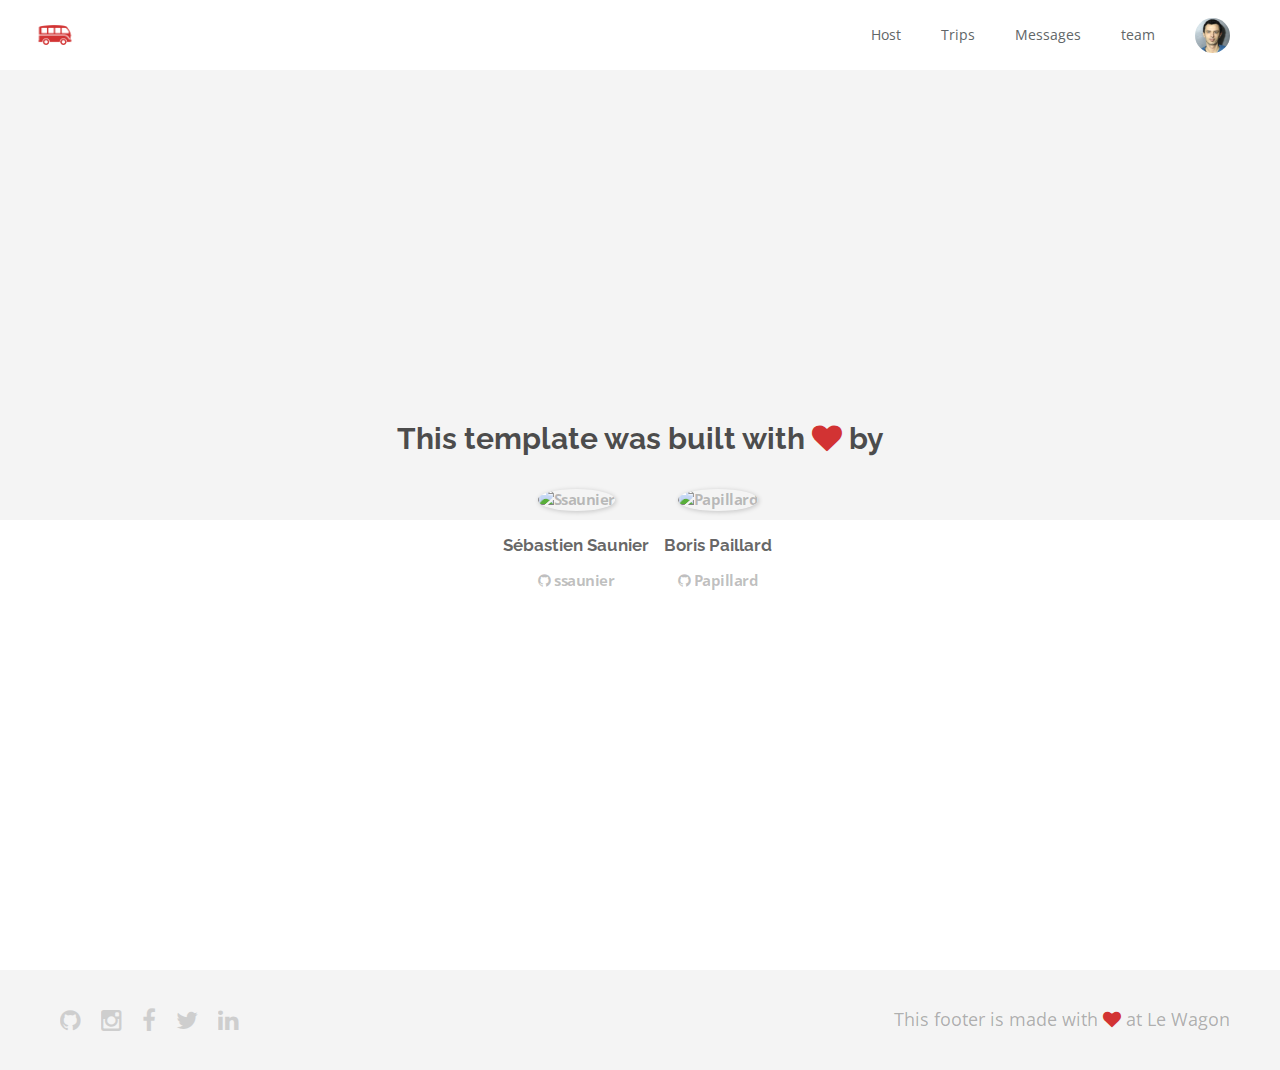
==== commit 4e287f9f: "Automated commit at 2017-11-13 14:08:36 UTC by middleman-deploy 2.0.0-alpha" ====
--- a/about.html
+++ b/about.html
@@ -7,7 +7,7 @@
           content="width=device-width, initial-scale=1, shrink-to-fit=no">
     <!-- Use the title from a page's frontmatter if it has one -->
     <title>Le Wagon - Middleman - About</title>
-    <link href="stylesheets/application-4b1d7b31.css" rel="stylesheet" />
+    <link href="stylesheets/application-8d7afb85.css" rel="stylesheet" />
     <script src="javascripts/application-93de88c9.js"></script>
     <link href="images/favicon-f15af148.png" rel="icon" type="image/png" />
   </head>
@@ -25,6 +25,7 @@
     <a href="" class="navbar-wagon-item navbar-wagon-link">Host</a>
     <a href="" class="navbar-wagon-item navbar-wagon-link">Trips</a>
     <a href="" class="navbar-wagon-item navbar-wagon-link">Messages</a>
+    <a href="team.html.erb" class="navbar-wagon-item navbar-wagon-link">team</a>
 
     <!-- Profile picture with dropdown list -->
     <div class="navbar-wagon-item">
--- a/stylesheets/application-8d7afb85.css
+++ b/stylesheets/application-8d7afb85.css
@@ -0,0 +1,8 @@
+@import url("https://fonts.googleapis.com/css?family=Open+Sans:400,300,700|Raleway:400,100,300,700,500");/*!
+ * Bootstrap v3.3.7 (http://getbootstrap.com)
+ * Copyright 2011-2016 Twitter, Inc.
+ * Licensed under MIT (https://github.com/twbs/bootstrap/blob/master/LICENSE)
+ *//*! normalize.css v3.0.3 | MIT License | github.com/necolas/normalize.css */html{font-family:sans-serif;-ms-text-size-adjust:100%;-webkit-text-size-adjust:100%}body{margin:0}article,aside,details,figcaption,figure,footer,header,hgroup,main,menu,nav,section,summary{display:block}audio,canvas,progress,video{display:inline-block;vertical-align:baseline}audio:not([controls]){display:none;height:0}[hidden],template{display:none}a{background-color:transparent}a:active,a:hover{outline:0}abbr[title]{border-bottom:1px dotted}b,strong{font-weight:bold}dfn{font-style:italic}h1{font-size:2em;margin:0.67em 0}mark{background:#ff0;color:#000}small{font-size:80%}sub,sup{font-size:75%;line-height:0;position:relative;vertical-align:baseline}sup{top:-0.5em}sub{bottom:-0.25em}img{border:0}svg:not(:root){overflow:hidden}figure{margin:1em 40px}hr{-webkit-box-sizing:content-box;box-sizing:content-box;height:0}pre{overflow:auto}code,kbd,pre,samp{font-family:monospace, monospace;font-size:1em}button,input,optgroup,select,textarea{color:inherit;font:inherit;margin:0}button{overflow:visible}button,select{text-transform:none}button,html input[type="button"],input[type="reset"],input[type="submit"]{-webkit-appearance:button;cursor:pointer}button[disabled],html input[disabled]{cursor:default}button::-moz-focus-inner,input::-moz-focus-inner{border:0;padding:0}input{line-height:normal}input[type="checkbox"],input[type="radio"]{-webkit-box-sizing:border-box;box-sizing:border-box;padding:0}input[type="number"]::-webkit-inner-spin-button,input[type="number"]::-webkit-outer-spin-button{height:auto}input[type="search"]{-webkit-appearance:textfield;-webkit-box-sizing:content-box;box-sizing:content-box}input[type="search"]::-webkit-search-cancel-button,input[type="search"]::-webkit-search-decoration{-webkit-appearance:none}fieldset{border:1px solid #c0c0c0;margin:0 2px;padding:0.35em 0.625em 0.75em}legend{border:0;padding:0}textarea{overflow:auto}optgroup{font-weight:bold}table{border-collapse:collapse;border-spacing:0}td,th{padding:0}/*! Source: https://github.com/h5bp/html5-boilerplate/blob/master/src/css/main.css */@media print{*,*:before,*:after{background:transparent !important;color:#000 !important;-webkit-box-shadow:none !important;box-shadow:none !important;text-shadow:none !important}a,a:visited{text-decoration:underline}a[href]:after{content:" (" attr(href) ")"}abbr[title]:after{content:" (" attr(title) ")"}a[href^="#"]:after,a[href^="javascript:"]:after{content:""}pre,blockquote{border:1px solid #999;page-break-inside:avoid}thead{display:table-header-group}tr,img{page-break-inside:avoid}img{max-width:100% !important}p,h2,h3{orphans:3;widows:3}h2,h3{page-break-after:avoid}.navbar{display:none}.btn>.caret,.dropup>.btn>.caret{border-top-color:#000 !important}.label{border:1px solid #000}.table{border-collapse:collapse !important}.table td,.table th{background-color:#fff !important}.table-bordered th,.table-bordered td{border:1px solid #ddd !important}}@font-face{font-family:'Glyphicons Halflings';src:url("../assets/bootstrap/glyphicons-halflings-regular-86b6f62b.eot");src:url("../assets/bootstrap/glyphicons-halflings-regular-86b6f62b.eot?#iefix") format("embedded-opentype"),url("../assets/bootstrap/glyphicons-halflings-regular-ca35b697.woff2") format("woff2"),url("../assets/bootstrap/glyphicons-halflings-regular-278e49a8.woff") format("woff"),url("../assets/bootstrap/glyphicons-halflings-regular-44bc1850.ttf") format("truetype"),url("../assets/bootstrap/glyphicons-halflings-regular-de51a849.svg#glyphicons_halflingsregular") format("svg")}.glyphicon{position:relative;top:1px;display:inline-block;font-family:'Glyphicons Halflings';font-style:normal;font-weight:normal;line-height:1;-webkit-font-smoothing:antialiased;-moz-osx-font-smoothing:grayscale}.glyphicon-asterisk:before{content:"\002a"}.glyphicon-plus:before{content:"\002b"}.glyphicon-euro:before,.glyphicon-eur:before{content:"\20ac"}.glyphicon-minus:before{content:"\2212"}.glyphicon-cloud:before{content:"\2601"}.glyphicon-envelope:before{content:"\2709"}.glyphicon-pencil:before{content:"\270f"}.glyphicon-glass:before{content:"\e001"}.glyphicon-music:before{content:"\e002"}.glyphicon-search:before{content:"\e003"}.glyphicon-heart:before{content:"\e005"}.glyphicon-star:before{content:"\e006"}.glyphicon-star-empty:before{content:"\e007"}.glyphicon-user:before{content:"\e008"}.glyphicon-film:before{content:"\e009"}.glyphicon-th-large:before{content:"\e010"}.glyphicon-th:before{content:"\e011"}.glyphicon-th-list:before{content:"\e012"}.glyphicon-ok:before{content:"\e013"}.glyphicon-remove:before{content:"\e014"}.glyphicon-zoom-in:before{content:"\e015"}.glyphicon-zoom-out:before{content:"\e016"}.glyphicon-off:before{content:"\e017"}.glyphicon-signal:before{content:"\e018"}.glyphicon-cog:before{content:"\e019"}.glyphicon-trash:before{content:"\e020"}.glyphicon-home:before{content:"\e021"}.glyphicon-file:before{content:"\e022"}.glyphicon-time:before{content:"\e023"}.glyphicon-road:before{content:"\e024"}.glyphicon-download-alt:before{content:"\e025"}.glyphicon-download:before{content:"\e026"}.glyphicon-upload:before{content:"\e027"}.glyphicon-inbox:before{content:"\e028"}.glyphicon-play-circle:before{content:"\e029"}.glyphicon-repeat:before{content:"\e030"}.glyphicon-refresh:before{content:"\e031"}.glyphicon-list-alt:before{content:"\e032"}.glyphicon-lock:before{content:"\e033"}.glyphicon-flag:before{content:"\e034"}.glyphicon-headphones:before{content:"\e035"}.glyphicon-volume-off:before{content:"\e036"}.glyphicon-volume-down:before{content:"\e037"}.glyphicon-volume-up:before{content:"\e038"}.glyphicon-qrcode:before{content:"\e039"}.glyphicon-barcode:before{content:"\e040"}.glyphicon-tag:before{content:"\e041"}.glyphicon-tags:before{content:"\e042"}.glyphicon-book:before{content:"\e043"}.glyphicon-bookmark:before{content:"\e044"}.glyphicon-print:before{content:"\e045"}.glyphicon-camera:before{content:"\e046"}.glyphicon-font:before{content:"\e047"}.glyphicon-bold:before{content:"\e048"}.glyphicon-italic:before{content:"\e049"}.glyphicon-text-height:before{content:"\e050"}.glyphicon-text-width:before{content:"\e051"}.glyphicon-align-left:before{content:"\e052"}.glyphicon-align-center:before{content:"\e053"}.glyphicon-align-right:before{content:"\e054"}.glyphicon-align-justify:before{content:"\e055"}.glyphicon-list:before{content:"\e056"}.glyphicon-indent-left:before{content:"\e057"}.glyphicon-indent-right:before{content:"\e058"}.glyphicon-facetime-video:before{content:"\e059"}.glyphicon-picture:before{content:"\e060"}.glyphicon-map-marker:before{content:"\e062"}.glyphicon-adjust:before{content:"\e063"}.glyphicon-tint:before{content:"\e064"}.glyphicon-edit:before{content:"\e065"}.glyphicon-share:before{content:"\e066"}.glyphicon-check:before{content:"\e067"}.glyphicon-move:before{content:"\e068"}.glyphicon-step-backward:before{content:"\e069"}.glyphicon-fast-backward:before{content:"\e070"}.glyphicon-backward:before{content:"\e071"}.glyphicon-play:before{content:"\e072"}.glyphicon-pause:before{content:"\e073"}.glyphicon-stop:before{content:"\e074"}.glyphicon-forward:before{content:"\e075"}.glyphicon-fast-forward:before{content:"\e076"}.glyphicon-step-forward:before{content:"\e077"}.glyphicon-eject:before{content:"\e078"}.glyphicon-chevron-left:before{content:"\e079"}.glyphicon-chevron-right:before{content:"\e080"}.glyphicon-plus-sign:before{content:"\e081"}.glyphicon-minus-sign:before{content:"\e082"}.glyphicon-remove-sign:before{content:"\e083"}.glyphicon-ok-sign:before{content:"\e084"}.glyphicon-question-sign:before{content:"\e085"}.glyphicon-info-sign:before{content:"\e086"}.glyphicon-screenshot:before{content:"\e087"}.glyphicon-remove-circle:before{content:"\e088"}.glyphicon-ok-circle:before{content:"\e089"}.glyphicon-ban-circle:before{content:"\e090"}.glyphicon-arrow-left:before{content:"\e091"}.glyphicon-arrow-right:before{content:"\e092"}.glyphicon-arrow-up:before{content:"\e093"}.glyphicon-arrow-down:before{content:"\e094"}.glyphicon-share-alt:before{content:"\e095"}.glyphicon-resize-full:before{content:"\e096"}.glyphicon-resize-small:before{content:"\e097"}.glyphicon-exclamation-sign:before{content:"\e101"}.glyphicon-gift:before{content:"\e102"}.glyphicon-leaf:before{content:"\e103"}.glyphicon-fire:before{content:"\e104"}.glyphicon-eye-open:before{content:"\e105"}.glyphicon-eye-close:before{content:"\e106"}.glyphicon-warning-sign:before{content:"\e107"}.glyphicon-plane:before{content:"\e108"}.glyphicon-calendar:before{content:"\e109"}.glyphicon-random:before{content:"\e110"}.glyphicon-comment:before{content:"\e111"}.glyphicon-magnet:before{content:"\e112"}.glyphicon-chevron-up:before{content:"\e113"}.glyphicon-chevron-down:before{content:"\e114"}.glyphicon-retweet:before{content:"\e115"}.glyphicon-shopping-cart:before{content:"\e116"}.glyphicon-folder-close:before{content:"\e117"}.glyphicon-folder-open:before{content:"\e118"}.glyphicon-resize-vertical:before{content:"\e119"}.glyphicon-resize-horizontal:before{content:"\e120"}.glyphicon-hdd:before{content:"\e121"}.glyphicon-bullhorn:before{content:"\e122"}.glyphicon-bell:before{content:"\e123"}.glyphicon-certificate:before{content:"\e124"}.glyphicon-thumbs-up:before{content:"\e125"}.glyphicon-thumbs-down:before{content:"\e126"}.glyphicon-hand-right:before{content:"\e127"}.glyphicon-hand-left:before{content:"\e128"}.glyphicon-hand-up:before{content:"\e129"}.glyphicon-hand-down:before{content:"\e130"}.glyphicon-circle-arrow-right:before{content:"\e131"}.glyphicon-circle-arrow-left:before{content:"\e132"}.glyphicon-circle-arrow-up:before{content:"\e133"}.glyphicon-circle-arrow-down:before{content:"\e134"}.glyphicon-globe:before{content:"\e135"}.glyphicon-wrench:before{content:"\e136"}.glyphicon-tasks:before{content:"\e137"}.glyphicon-filter:before{content:"\e138"}.glyphicon-briefcase:before{content:"\e139"}.glyphicon-fullscreen:before{content:"\e140"}.glyphicon-dashboard:before{content:"\e141"}.glyphicon-paperclip:before{content:"\e142"}.glyphicon-heart-empty:before{content:"\e143"}.glyphicon-link:before{content:"\e144"}.glyphicon-phone:before{content:"\e145"}.glyphicon-pushpin:before{content:"\e146"}.glyphicon-usd:before{content:"\e148"}.glyphicon-gbp:before{content:"\e149"}.glyphicon-sort:before{content:"\e150"}.glyphicon-sort-by-alphabet:before{content:"\e151"}.glyphicon-sort-by-alphabet-alt:before{content:"\e152"}.glyphicon-sort-by-order:before{content:"\e153"}.glyphicon-sort-by-order-alt:before{content:"\e154"}.glyphicon-sort-by-attributes:before{content:"\e155"}.glyphicon-sort-by-attributes-alt:before{content:"\e156"}.glyphicon-unchecked:before{content:"\e157"}.glyphicon-expand:before{content:"\e158"}.glyphicon-collapse-down:before{content:"\e159"}.glyphicon-collapse-up:before{content:"\e160"}.glyphicon-log-in:before{content:"\e161"}.glyphicon-flash:before{content:"\e162"}.glyphicon-log-out:before{content:"\e163"}.glyphicon-new-window:before{content:"\e164"}.glyphicon-record:before{content:"\e165"}.glyphicon-save:before{content:"\e166"}.glyphicon-open:before{content:"\e167"}.glyphicon-saved:before{content:"\e168"}.glyphicon-import:before{content:"\e169"}.glyphicon-export:before{content:"\e170"}.glyphicon-send:before{content:"\e171"}.glyphicon-floppy-disk:before{content:"\e172"}.glyphicon-floppy-saved:before{content:"\e173"}.glyphicon-floppy-remove:before{content:"\e174"}.glyphicon-floppy-save:before{content:"\e175"}.glyphicon-floppy-open:before{content:"\e176"}.glyphicon-credit-card:before{content:"\e177"}.glyphicon-transfer:before{content:"\e178"}.glyphicon-cutlery:before{content:"\e179"}.glyphicon-header:before{content:"\e180"}.glyphicon-compressed:before{content:"\e181"}.glyphicon-earphone:before{content:"\e182"}.glyphicon-phone-alt:before{content:"\e183"}.glyphicon-tower:before{content:"\e184"}.glyphicon-stats:before{content:"\e185"}.glyphicon-sd-video:before{content:"\e186"}.glyphicon-hd-video:before{content:"\e187"}.glyphicon-subtitles:before{content:"\e188"}.glyphicon-sound-stereo:before{content:"\e189"}.glyphicon-sound-dolby:before{content:"\e190"}.glyphicon-sound-5-1:before{content:"\e191"}.glyphicon-sound-6-1:before{content:"\e192"}.glyphicon-sound-7-1:before{content:"\e193"}.glyphicon-copyright-mark:before{content:"\e194"}.glyphicon-registration-mark:before{content:"\e195"}.glyphicon-cloud-download:before{content:"\e197"}.glyphicon-cloud-upload:before{content:"\e198"}.glyphicon-tree-conifer:before{content:"\e199"}.glyphicon-tree-deciduous:before{content:"\e200"}.glyphicon-cd:before{content:"\e201"}.glyphicon-save-file:before{content:"\e202"}.glyphicon-open-file:before{content:"\e203"}.glyphicon-level-up:before{content:"\e204"}.glyphicon-copy:before{content:"\e205"}.glyphicon-paste:before{content:"\e206"}.glyphicon-alert:before{content:"\e209"}.glyphicon-equalizer:before{content:"\e210"}.glyphicon-king:before{content:"\e211"}.glyphicon-queen:before{content:"\e212"}.glyphicon-pawn:before{content:"\e213"}.glyphicon-bishop:before{content:"\e214"}.glyphicon-knight:before{content:"\e215"}.glyphicon-baby-formula:before{content:"\e216"}.glyphicon-tent:before{content:"\26fa"}.glyphicon-blackboard:before{content:"\e218"}.glyphicon-bed:before{content:"\e219"}.glyphicon-apple:before{content:"\f8ff"}.glyphicon-erase:before{content:"\e221"}.glyphicon-hourglass:before{content:"\231b"}.glyphicon-lamp:before{content:"\e223"}.glyphicon-duplicate:before{content:"\e224"}.glyphicon-piggy-bank:before{content:"\e225"}.glyphicon-scissors:before{content:"\e226"}.glyphicon-bitcoin:before{content:"\e227"}.glyphicon-btc:before{content:"\e227"}.glyphicon-xbt:before{content:"\e227"}.glyphicon-yen:before{content:"\00a5"}.glyphicon-jpy:before{content:"\00a5"}.glyphicon-ruble:before{content:"\20bd"}.glyphicon-rub:before{content:"\20bd"}.glyphicon-scale:before{content:"\e230"}.glyphicon-ice-lolly:before{content:"\e231"}.glyphicon-ice-lolly-tasted:before{content:"\e232"}.glyphicon-education:before{content:"\e233"}.glyphicon-option-horizontal:before{content:"\e234"}.glyphicon-option-vertical:before{content:"\e235"}.glyphicon-menu-hamburger:before{content:"\e236"}.glyphicon-modal-window:before{content:"\e237"}.glyphicon-oil:before{content:"\e238"}.glyphicon-grain:before{content:"\e239"}.glyphicon-sunglasses:before{content:"\e240"}.glyphicon-text-size:before{content:"\e241"}.glyphicon-text-color:before{content:"\e242"}.glyphicon-text-background:before{content:"\e243"}.glyphicon-object-align-top:before{content:"\e244"}.glyphicon-object-align-bottom:before{content:"\e245"}.glyphicon-object-align-horizontal:before{content:"\e246"}.glyphicon-object-align-left:before{content:"\e247"}.glyphicon-object-align-vertical:before{content:"\e248"}.glyphicon-object-align-right:before{content:"\e249"}.glyphicon-triangle-right:before{content:"\e250"}.glyphicon-triangle-left:before{content:"\e251"}.glyphicon-triangle-bottom:before{content:"\e252"}.glyphicon-triangle-top:before{content:"\e253"}.glyphicon-console:before{content:"\e254"}.glyphicon-superscript:before{content:"\e255"}.glyphicon-subscript:before{content:"\e256"}.glyphicon-menu-left:before{content:"\e257"}.glyphicon-menu-right:before{content:"\e258"}.glyphicon-menu-down:before{content:"\e259"}.glyphicon-menu-up:before{content:"\e260"}*{-webkit-box-sizing:border-box;box-sizing:border-box}*:before,*:after{-webkit-box-sizing:border-box;box-sizing:border-box}html{font-size:10px;-webkit-tap-highlight-color:transparent}body{font-family:"Open Sans", "Helvetica", "sans-serif";font-size:18px;line-height:1.42857143;color:#d9d9d9;background-color:#F4F4F4}input,button,select,textarea{font-family:inherit;font-size:inherit;line-height:inherit}a{color:#469AE0;text-decoration:none}a:hover,a:focus{color:#1f74ba;text-decoration:underline}a:focus{outline:5px auto -webkit-focus-ring-color;outline-offset:-2px}figure{margin:0}img{vertical-align:middle}.img-responsive{display:block;max-width:100%;height:auto}.img-rounded{border-radius:2px}.img-thumbnail{padding:4px;line-height:1.42857143;background-color:#F4F4F4;border:1px solid #ddd;border-radius:2px;-webkit-transition:all 0.2s ease-in-out;transition:all 0.2s ease-in-out;display:inline-block;max-width:100%;height:auto}.img-circle{border-radius:50%}hr{margin-top:25px;margin-bottom:25px;border:0;border-top:1px solid white}.sr-only{position:absolute;width:1px;height:1px;margin:-1px;padding:0;overflow:hidden;clip:rect(0, 0, 0, 0);border:0}.sr-only-focusable:active,.sr-only-focusable:focus{position:static;width:auto;height:auto;margin:0;overflow:visible;clip:auto}[role="button"]{cursor:pointer}h1,h2,h3,h4,h5,h6,.h1,.h2,.h3,.h4,.h5,.h6{font-family:"Raleway", "Helvetica", "sans-serif";font-weight:500;line-height:1.1;color:inherit}h1 small,h1 .small,h2 small,h2 .small,h3 small,h3 .small,h4 small,h4 .small,h5 small,h5 .small,h6 small,h6 .small,.h1 small,.h1 .small,.h2 small,.h2 .small,.h3 small,.h3 .small,.h4 small,.h4 .small,.h5 small,.h5 .small,.h6 small,.h6 .small{font-weight:normal;line-height:1;color:white}h1,.h1,h2,.h2,h3,.h3{margin-top:25px;margin-bottom:12.5px}h1 small,h1 .small,.h1 small,.h1 .small,h2 small,h2 .small,.h2 small,.h2 .small,h3 small,h3 .small,.h3 small,.h3 .small{font-size:65%}h4,.h4,h5,.h5,h6,.h6{margin-top:12.5px;margin-bottom:12.5px}h4 small,h4 .small,.h4 small,.h4 .small,h5 small,h5 .small,.h5 small,.h5 .small,h6 small,h6 .small,.h6 small,.h6 .small{font-size:75%}h1,.h1{font-size:46px}h2,.h2{font-size:38px}h3,.h3{font-size:31px}h4,.h4{font-size:23px}h5,.h5{font-size:18px}h6,.h6{font-size:16px}p{margin:0 0 12.5px}.lead{margin-bottom:25px;font-size:20px;font-weight:300;line-height:1.4}@media (min-width: 768px){.lead{font-size:27px}}small,.small{font-size:88%}mark,.mark{background-color:#fcf8e3;padding:.2em}.text-left{text-align:left}.text-right{text-align:right}.text-center{text-align:center}.text-justify{text-align:justify}.text-nowrap{white-space:nowrap}.text-lowercase{text-transform:lowercase}.text-uppercase,.initialism{text-transform:uppercase}.text-capitalize{text-transform:capitalize}.text-muted{color:white}.text-primary{color:#469AE0}a.text-primary:hover,a.text-primary:focus{color:#2381d0}.text-success{color:#3c763d}a.text-success:hover,a.text-success:focus{color:#2b542c}.text-info{color:#31708f}a.text-info:hover,a.text-info:focus{color:#245269}.text-warning{color:#8a6d3b}a.text-warning:hover,a.text-warning:focus{color:#66512c}.text-danger{color:#a94442}a.text-danger:hover,a.text-danger:focus{color:#843534}.bg-primary{color:#fff}.bg-primary{background-color:#469AE0}a.bg-primary:hover,a.bg-primary:focus{background-color:#2381d0}.bg-success{background-color:#dff0d8}a.bg-success:hover,a.bg-success:focus{background-color:#c1e2b3}.bg-info{background-color:#d9edf7}a.bg-info:hover,a.bg-info:focus{background-color:#afd9ee}.bg-warning{background-color:#fcf8e3}a.bg-warning:hover,a.bg-warning:focus{background-color:#f7ecb5}.bg-danger{background-color:#f2dede}a.bg-danger:hover,a.bg-danger:focus{background-color:#e4b9b9}.page-header{padding-bottom:11.5px;margin:50px 0 25px;border-bottom:1px solid white}ul,ol{margin-top:0;margin-bottom:12.5px}ul ul,ul ol,ol ul,ol ol{margin-bottom:0}.list-unstyled{padding-left:0;list-style:none}.list-inline{padding-left:0;list-style:none;margin-left:-5px}.list-inline>li{display:inline-block;padding-left:5px;padding-right:5px}dl{margin-top:0;margin-bottom:25px}dt,dd{line-height:1.42857143}dt{font-weight:bold}dd{margin-left:0}.dl-horizontal dd:before,.dl-horizontal dd:after{content:" ";display:table}.dl-horizontal dd:after{clear:both}@media (min-width: 768px){.dl-horizontal dt{float:left;width:160px;clear:left;text-align:right;overflow:hidden;text-overflow:ellipsis;white-space:nowrap}.dl-horizontal dd{margin-left:180px}}abbr[title],abbr[data-original-title]{cursor:help;border-bottom:1px dotted white}.initialism{font-size:90%}blockquote{padding:12.5px 25px;margin:0 0 25px;font-size:22.5px;border-left:5px solid white}blockquote p:last-child,blockquote ul:last-child,blockquote ol:last-child{margin-bottom:0}blockquote footer,blockquote small,blockquote .small{display:block;font-size:80%;line-height:1.42857143;color:white}blockquote footer:before,blockquote small:before,blockquote .small:before{content:'\2014 \00A0'}.blockquote-reverse,blockquote.pull-right{padding-right:15px;padding-left:0;border-right:5px solid white;border-left:0;text-align:right}.blockquote-reverse footer:before,.blockquote-reverse small:before,.blockquote-reverse .small:before,blockquote.pull-right footer:before,blockquote.pull-right small:before,blockquote.pull-right .small:before{content:''}.blockquote-reverse footer:after,.blockquote-reverse small:after,.blockquote-reverse .small:after,blockquote.pull-right footer:after,blockquote.pull-right small:after,blockquote.pull-right .small:after{content:'\00A0 \2014'}address{margin-bottom:25px;font-style:normal;line-height:1.42857143}code,kbd,pre,samp{font-family:Menlo, Monaco, Consolas, "Courier New", monospace}code{padding:2px 4px;font-size:90%;color:#c7254e;background-color:#f9f2f4;border-radius:2px}kbd{padding:2px 4px;font-size:90%;color:#fff;background-color:#333;border-radius:2px;-webkit-box-shadow:inset 0 -1px 0 rgba(0,0,0,0.25);box-shadow:inset 0 -1px 0 rgba(0,0,0,0.25)}kbd kbd{padding:0;font-size:100%;font-weight:bold;-webkit-box-shadow:none;box-shadow:none}pre{display:block;padding:12px;margin:0 0 12.5px;font-size:17px;line-height:1.42857143;word-break:break-all;word-wrap:break-word;color:#d9d9d9;background-color:#f5f5f5;border:1px solid #ccc;border-radius:2px}pre code{padding:0;font-size:inherit;color:inherit;white-space:pre-wrap;background-color:transparent;border-radius:0}.pre-scrollable{max-height:340px;overflow-y:scroll}.container{margin-right:auto;margin-left:auto;padding-left:15px;padding-right:15px}.container:before,.container:after{content:" ";display:table}.container:after{clear:both}@media (min-width: 768px){.container{width:750px}}@media (min-width: 992px){.container{width:970px}}@media (min-width: 1200px){.container{width:1170px}}.container-fluid{margin-right:auto;margin-left:auto;padding-left:15px;padding-right:15px}.container-fluid:before,.container-fluid:after{content:" ";display:table}.container-fluid:after{clear:both}.row{margin-left:-15px;margin-right:-15px}.row:before,.row:after{content:" ";display:table}.row:after{clear:both}.col-xs-1,.col-sm-1,.col-md-1,.col-lg-1,.col-xs-2,.col-sm-2,.col-md-2,.col-lg-2,.col-xs-3,.col-sm-3,.col-md-3,.col-lg-3,.col-xs-4,.col-sm-4,.col-md-4,.col-lg-4,.col-xs-5,.col-sm-5,.col-md-5,.col-lg-5,.col-xs-6,.col-sm-6,.col-md-6,.col-lg-6,.col-xs-7,.col-sm-7,.col-md-7,.col-lg-7,.col-xs-8,.col-sm-8,.col-md-8,.col-lg-8,.col-xs-9,.col-sm-9,.col-md-9,.col-lg-9,.col-xs-10,.col-sm-10,.col-md-10,.col-lg-10,.col-xs-11,.col-sm-11,.col-md-11,.col-lg-11,.col-xs-12,.col-sm-12,.col-md-12,.col-lg-12{position:relative;min-height:1px;padding-left:15px;padding-right:15px}.col-xs-1,.col-xs-2,.col-xs-3,.col-xs-4,.col-xs-5,.col-xs-6,.col-xs-7,.col-xs-8,.col-xs-9,.col-xs-10,.col-xs-11,.col-xs-12{float:left}.col-xs-1{width:8.33333333%}.col-xs-2{width:16.66666667%}.col-xs-3{width:25%}.col-xs-4{width:33.33333333%}.col-xs-5{width:41.66666667%}.col-xs-6{width:50%}.col-xs-7{width:58.33333333%}.col-xs-8{width:66.66666667%}.col-xs-9{width:75%}.col-xs-10{width:83.33333333%}.col-xs-11{width:91.66666667%}.col-xs-12{width:100%}.col-xs-pull-0{right:auto}.col-xs-pull-1{right:8.33333333%}.col-xs-pull-2{right:16.66666667%}.col-xs-pull-3{right:25%}.col-xs-pull-4{right:33.33333333%}.col-xs-pull-5{right:41.66666667%}.col-xs-pull-6{right:50%}.col-xs-pull-7{right:58.33333333%}.col-xs-pull-8{right:66.66666667%}.col-xs-pull-9{right:75%}.col-xs-pull-10{right:83.33333333%}.col-xs-pull-11{right:91.66666667%}.col-xs-pull-12{right:100%}.col-xs-push-0{left:auto}.col-xs-push-1{left:8.33333333%}.col-xs-push-2{left:16.66666667%}.col-xs-push-3{left:25%}.col-xs-push-4{left:33.33333333%}.col-xs-push-5{left:41.66666667%}.col-xs-push-6{left:50%}.col-xs-push-7{left:58.33333333%}.col-xs-push-8{left:66.66666667%}.col-xs-push-9{left:75%}.col-xs-push-10{left:83.33333333%}.col-xs-push-11{left:91.66666667%}.col-xs-push-12{left:100%}.col-xs-offset-0{margin-left:0%}.col-xs-offset-1{margin-left:8.33333333%}.col-xs-offset-2{margin-left:16.66666667%}.col-xs-offset-3{margin-left:25%}.col-xs-offset-4{margin-left:33.33333333%}.col-xs-offset-5{margin-left:41.66666667%}.col-xs-offset-6{margin-left:50%}.col-xs-offset-7{margin-left:58.33333333%}.col-xs-offset-8{margin-left:66.66666667%}.col-xs-offset-9{margin-left:75%}.col-xs-offset-10{margin-left:83.33333333%}.col-xs-offset-11{margin-left:91.66666667%}.col-xs-offset-12{margin-left:100%}@media (min-width: 768px){.col-sm-1,.col-sm-2,.col-sm-3,.col-sm-4,.col-sm-5,.col-sm-6,.col-sm-7,.col-sm-8,.col-sm-9,.col-sm-10,.col-sm-11,.col-sm-12{float:left}.col-sm-1{width:8.33333333%}.col-sm-2{width:16.66666667%}.col-sm-3{width:25%}.col-sm-4{width:33.33333333%}.col-sm-5{width:41.66666667%}.col-sm-6{width:50%}.col-sm-7{width:58.33333333%}.col-sm-8{width:66.66666667%}.col-sm-9{width:75%}.col-sm-10{width:83.33333333%}.col-sm-11{width:91.66666667%}.col-sm-12{width:100%}.col-sm-pull-0{right:auto}.col-sm-pull-1{right:8.33333333%}.col-sm-pull-2{right:16.66666667%}.col-sm-pull-3{right:25%}.col-sm-pull-4{right:33.33333333%}.col-sm-pull-5{right:41.66666667%}.col-sm-pull-6{right:50%}.col-sm-pull-7{right:58.33333333%}.col-sm-pull-8{right:66.66666667%}.col-sm-pull-9{right:75%}.col-sm-pull-10{right:83.33333333%}.col-sm-pull-11{right:91.66666667%}.col-sm-pull-12{right:100%}.col-sm-push-0{left:auto}.col-sm-push-1{left:8.33333333%}.col-sm-push-2{left:16.66666667%}.col-sm-push-3{left:25%}.col-sm-push-4{left:33.33333333%}.col-sm-push-5{left:41.66666667%}.col-sm-push-6{left:50%}.col-sm-push-7{left:58.33333333%}.col-sm-push-8{left:66.66666667%}.col-sm-push-9{left:75%}.col-sm-push-10{left:83.33333333%}.col-sm-push-11{left:91.66666667%}.col-sm-push-12{left:100%}.col-sm-offset-0{margin-left:0%}.col-sm-offset-1{margin-left:8.33333333%}.col-sm-offset-2{margin-left:16.66666667%}.col-sm-offset-3{margin-left:25%}.col-sm-offset-4{margin-left:33.33333333%}.col-sm-offset-5{margin-left:41.66666667%}.col-sm-offset-6{margin-left:50%}.col-sm-offset-7{margin-left:58.33333333%}.col-sm-offset-8{margin-left:66.66666667%}.col-sm-offset-9{margin-left:75%}.col-sm-offset-10{margin-left:83.33333333%}.col-sm-offset-11{margin-left:91.66666667%}.col-sm-offset-12{margin-left:100%}}@media (min-width: 992px){.col-md-1,.col-md-2,.col-md-3,.col-md-4,.col-md-5,.col-md-6,.col-md-7,.col-md-8,.col-md-9,.col-md-10,.col-md-11,.col-md-12{float:left}.col-md-1{width:8.33333333%}.col-md-2{width:16.66666667%}.col-md-3{width:25%}.col-md-4{width:33.33333333%}.col-md-5{width:41.66666667%}.col-md-6{width:50%}.col-md-7{width:58.33333333%}.col-md-8{width:66.66666667%}.col-md-9{width:75%}.col-md-10{width:83.33333333%}.col-md-11{width:91.66666667%}.col-md-12{width:100%}.col-md-pull-0{right:auto}.col-md-pull-1{right:8.33333333%}.col-md-pull-2{right:16.66666667%}.col-md-pull-3{right:25%}.col-md-pull-4{right:33.33333333%}.col-md-pull-5{right:41.66666667%}.col-md-pull-6{right:50%}.col-md-pull-7{right:58.33333333%}.col-md-pull-8{right:66.66666667%}.col-md-pull-9{right:75%}.col-md-pull-10{right:83.33333333%}.col-md-pull-11{right:91.66666667%}.col-md-pull-12{right:100%}.col-md-push-0{left:auto}.col-md-push-1{left:8.33333333%}.col-md-push-2{left:16.66666667%}.col-md-push-3{left:25%}.col-md-push-4{left:33.33333333%}.col-md-push-5{left:41.66666667%}.col-md-push-6{left:50%}.col-md-push-7{left:58.33333333%}.col-md-push-8{left:66.66666667%}.col-md-push-9{left:75%}.col-md-push-10{left:83.33333333%}.col-md-push-11{left:91.66666667%}.col-md-push-12{left:100%}.col-md-offset-0{margin-left:0%}.col-md-offset-1{margin-left:8.33333333%}.col-md-offset-2{margin-left:16.66666667%}.col-md-offset-3{margin-left:25%}.col-md-offset-4{margin-left:33.33333333%}.col-md-offset-5{margin-left:41.66666667%}.col-md-offset-6{margin-left:50%}.col-md-offset-7{margin-left:58.33333333%}.col-md-offset-8{margin-left:66.66666667%}.col-md-offset-9{margin-left:75%}.col-md-offset-10{margin-left:83.33333333%}.col-md-offset-11{margin-left:91.66666667%}.col-md-offset-12{margin-left:100%}}@media (min-width: 1200px){.col-lg-1,.col-lg-2,.col-lg-3,.col-lg-4,.col-lg-5,.col-lg-6,.col-lg-7,.col-lg-8,.col-lg-9,.col-lg-10,.col-lg-11,.col-lg-12{float:left}.col-lg-1{width:8.33333333%}.col-lg-2{width:16.66666667%}.col-lg-3{width:25%}.col-lg-4{width:33.33333333%}.col-lg-5{width:41.66666667%}.col-lg-6{width:50%}.col-lg-7{width:58.33333333%}.col-lg-8{width:66.66666667%}.col-lg-9{width:75%}.col-lg-10{width:83.33333333%}.col-lg-11{width:91.66666667%}.col-lg-12{width:100%}.col-lg-pull-0{right:auto}.col-lg-pull-1{right:8.33333333%}.col-lg-pull-2{right:16.66666667%}.col-lg-pull-3{right:25%}.col-lg-pull-4{right:33.33333333%}.col-lg-pull-5{right:41.66666667%}.col-lg-pull-6{right:50%}.col-lg-pull-7{right:58.33333333%}.col-lg-pull-8{right:66.66666667%}.col-lg-pull-9{right:75%}.col-lg-pull-10{right:83.33333333%}.col-lg-pull-11{right:91.66666667%}.col-lg-pull-12{right:100%}.col-lg-push-0{left:auto}.col-lg-push-1{left:8.33333333%}.col-lg-push-2{left:16.66666667%}.col-lg-push-3{left:25%}.col-lg-push-4{left:33.33333333%}.col-lg-push-5{left:41.66666667%}.col-lg-push-6{left:50%}.col-lg-push-7{left:58.33333333%}.col-lg-push-8{left:66.66666667%}.col-lg-push-9{left:75%}.col-lg-push-10{left:83.33333333%}.col-lg-push-11{left:91.66666667%}.col-lg-push-12{left:100%}.col-lg-offset-0{margin-left:0%}.col-lg-offset-1{margin-left:8.33333333%}.col-lg-offset-2{margin-left:16.66666667%}.col-lg-offset-3{margin-left:25%}.col-lg-offset-4{margin-left:33.33333333%}.col-lg-offset-5{margin-left:41.66666667%}.col-lg-offset-6{margin-left:50%}.col-lg-offset-7{margin-left:58.33333333%}.col-lg-offset-8{margin-left:66.66666667%}.col-lg-offset-9{margin-left:75%}.col-lg-offset-10{margin-left:83.33333333%}.col-lg-offset-11{margin-left:91.66666667%}.col-lg-offset-12{margin-left:100%}}table{background-color:transparent}caption{padding-top:8px;padding-bottom:8px;color:white;text-align:left}th{text-align:left}.table{width:100%;max-width:100%;margin-bottom:25px}.table>thead>tr>th,.table>thead>tr>td,.table>tbody>tr>th,.table>tbody>tr>td,.table>tfoot>tr>th,.table>tfoot>tr>td{padding:8px;line-height:1.42857143;vertical-align:top;border-top:1px solid #ddd}.table>thead>tr>th{vertical-align:bottom;border-bottom:2px solid #ddd}.table>caption+thead>tr:first-child>th,.table>caption+thead>tr:first-child>td,.table>colgroup+thead>tr:first-child>th,.table>colgroup+thead>tr:first-child>td,.table>thead:first-child>tr:first-child>th,.table>thead:first-child>tr:first-child>td{border-top:0}.table>tbody+tbody{border-top:2px solid #ddd}.table .table{background-color:#F4F4F4}.table-condensed>thead>tr>th,.table-condensed>thead>tr>td,.table-condensed>tbody>tr>th,.table-condensed>tbody>tr>td,.table-condensed>tfoot>tr>th,.table-condensed>tfoot>tr>td{padding:5px}.table-bordered{border:1px solid #ddd}.table-bordered>thead>tr>th,.table-bordered>thead>tr>td,.table-bordered>tbody>tr>th,.table-bordered>tbody>tr>td,.table-bordered>tfoot>tr>th,.table-bordered>tfoot>tr>td{border:1px solid #ddd}.table-bordered>thead>tr>th,.table-bordered>thead>tr>td{border-bottom-width:2px}.table-striped>tbody>tr:nth-of-type(odd){background-color:#f9f9f9}.table-hover>tbody>tr:hover{background-color:#f5f5f5}table col[class*="col-"]{position:static;float:none;display:table-column}table td[class*="col-"],table th[class*="col-"]{position:static;float:none;display:table-cell}.table>thead>tr>td.active,.table>thead>tr>th.active,.table>thead>tr.active>td,.table>thead>tr.active>th,.table>tbody>tr>td.active,.table>tbody>tr>th.active,.table>tbody>tr.active>td,.table>tbody>tr.active>th,.table>tfoot>tr>td.active,.table>tfoot>tr>th.active,.table>tfoot>tr.active>td,.table>tfoot>tr.active>th{background-color:#f5f5f5}.table-hover>tbody>tr>td.active:hover,.table-hover>tbody>tr>th.active:hover,.table-hover>tbody>tr.active:hover>td,.table-hover>tbody>tr:hover>.active,.table-hover>tbody>tr.active:hover>th{background-color:#e8e8e8}.table>thead>tr>td.success,.table>thead>tr>th.success,.table>thead>tr.success>td,.table>thead>tr.success>th,.table>tbody>tr>td.success,.table>tbody>tr>th.success,.table>tbody>tr.success>td,.table>tbody>tr.success>th,.table>tfoot>tr>td.success,.table>tfoot>tr>th.success,.table>tfoot>tr.success>td,.table>tfoot>tr.success>th{background-color:#dff0d8}.table-hover>tbody>tr>td.success:hover,.table-hover>tbody>tr>th.success:hover,.table-hover>tbody>tr.success:hover>td,.table-hover>tbody>tr:hover>.success,.table-hover>tbody>tr.success:hover>th{background-color:#d0e9c6}.table>thead>tr>td.info,.table>thead>tr>th.info,.table>thead>tr.info>td,.table>thead>tr.info>th,.table>tbody>tr>td.info,.table>tbody>tr>th.info,.table>tbody>tr.info>td,.table>tbody>tr.info>th,.table>tfoot>tr>td.info,.table>tfoot>tr>th.info,.table>tfoot>tr.info>td,.table>tfoot>tr.info>th{background-color:#d9edf7}.table-hover>tbody>tr>td.info:hover,.table-hover>tbody>tr>th.info:hover,.table-hover>tbody>tr.info:hover>td,.table-hover>tbody>tr:hover>.info,.table-hover>tbody>tr.info:hover>th{background-color:#c4e3f3}.table>thead>tr>td.warning,.table>thead>tr>th.warning,.table>thead>tr.warning>td,.table>thead>tr.warning>th,.table>tbody>tr>td.warning,.table>tbody>tr>th.warning,.table>tbody>tr.warning>td,.table>tbody>tr.warning>th,.table>tfoot>tr>td.warning,.table>tfoot>tr>th.warning,.table>tfoot>tr.warning>td,.table>tfoot>tr.warning>th{background-color:#fcf8e3}.table-hover>tbody>tr>td.warning:hover,.table-hover>tbody>tr>th.warning:hover,.table-hover>tbody>tr.warning:hover>td,.table-hover>tbody>tr:hover>.warning,.table-hover>tbody>tr.warning:hover>th{background-color:#faf2cc}.table>thead>tr>td.danger,.table>thead>tr>th.danger,.table>thead>tr.danger>td,.table>thead>tr.danger>th,.table>tbody>tr>td.danger,.table>tbody>tr>th.danger,.table>tbody>tr.danger>td,.table>tbody>tr.danger>th,.table>tfoot>tr>td.danger,.table>tfoot>tr>th.danger,.table>tfoot>tr.danger>td,.table>tfoot>tr.danger>th{background-color:#f2dede}.table-hover>tbody>tr>td.danger:hover,.table-hover>tbody>tr>th.danger:hover,.table-hover>tbody>tr.danger:hover>td,.table-hover>tbody>tr:hover>.danger,.table-hover>tbody>tr.danger:hover>th{background-color:#ebcccc}.table-responsive{overflow-x:auto;min-height:0.01%}@media screen and (max-width: 767px){.table-responsive{width:100%;margin-bottom:18.75px;overflow-y:hidden;-ms-overflow-style:-ms-autohiding-scrollbar;border:1px solid #ddd}.table-responsive>.table{margin-bottom:0}.table-responsive>.table>thead>tr>th,.table-responsive>.table>thead>tr>td,.table-responsive>.table>tbody>tr>th,.table-responsive>.table>tbody>tr>td,.table-responsive>.table>tfoot>tr>th,.table-responsive>.table>tfoot>tr>td{white-space:nowrap}.table-responsive>.table-bordered{border:0}.table-responsive>.table-bordered>thead>tr>th:first-child,.table-responsive>.table-bordered>thead>tr>td:first-child,.table-responsive>.table-bordered>tbody>tr>th:first-child,.table-responsive>.table-bordered>tbody>tr>td:first-child,.table-responsive>.table-bordered>tfoot>tr>th:first-child,.table-responsive>.table-bordered>tfoot>tr>td:first-child{border-left:0}.table-responsive>.table-bordered>thead>tr>th:last-child,.table-responsive>.table-bordered>thead>tr>td:last-child,.table-responsive>.table-bordered>tbody>tr>th:last-child,.table-responsive>.table-bordered>tbody>tr>td:last-child,.table-responsive>.table-bordered>tfoot>tr>th:last-child,.table-responsive>.table-bordered>tfoot>tr>td:last-child{border-right:0}.table-responsive>.table-bordered>tbody>tr:last-child>th,.table-responsive>.table-bordered>tbody>tr:last-child>td,.table-responsive>.table-bordered>tfoot>tr:last-child>th,.table-responsive>.table-bordered>tfoot>tr:last-child>td{border-bottom:0}}fieldset{padding:0;margin:0;border:0;min-width:0}legend{display:block;width:100%;padding:0;margin-bottom:25px;font-size:27px;line-height:inherit;color:#d9d9d9;border:0;border-bottom:1px solid #e5e5e5}label{display:inline-block;max-width:100%;margin-bottom:5px;font-weight:bold}input[type="search"]{-webkit-box-sizing:border-box;box-sizing:border-box}input[type="radio"],input[type="checkbox"]{margin:4px 0 0;margin-top:1px \9;line-height:normal}input[type="file"]{display:block}input[type="range"]{display:block;width:100%}select[multiple],select[size]{height:auto}input[type="file"]:focus,input[type="radio"]:focus,input[type="checkbox"]:focus{outline:5px auto -webkit-focus-ring-color;outline-offset:-2px}output{display:block;padding-top:7px;font-size:18px;line-height:1.42857143;color:#a6a6a6}.form-control{display:block;width:100%;height:39px;padding:6px 12px;font-size:18px;line-height:1.42857143;color:#a6a6a6;background-color:#fff;background-image:none;border:1px solid #ccc;border-radius:2px;-webkit-box-shadow:inset 0 1px 1px rgba(0,0,0,0.075);box-shadow:inset 0 1px 1px rgba(0,0,0,0.075);-webkit-transition:border-color ease-in-out 0.15s, box-shadow ease-in-out 0.15s;-webkit-transition:border-color ease-in-out 0.15s, -webkit-box-shadow ease-in-out 0.15s;transition:border-color ease-in-out 0.15s, -webkit-box-shadow ease-in-out 0.15s;transition:border-color ease-in-out 0.15s, box-shadow ease-in-out 0.15s;transition:border-color ease-in-out 0.15s, box-shadow ease-in-out 0.15s, -webkit-box-shadow ease-in-out 0.15s}.form-control:focus{border-color:#66afe9;outline:0;-webkit-box-shadow:inset 0 1px 1px rgba(0,0,0,0.075),0 0 8px rgba(102,175,233,0.6);box-shadow:inset 0 1px 1px rgba(0,0,0,0.075),0 0 8px rgba(102,175,233,0.6)}.form-control::-moz-placeholder{color:#999;opacity:1}.form-control:-ms-input-placeholder{color:#999}.form-control::-webkit-input-placeholder{color:#999}.form-control::-ms-expand{border:0;background-color:transparent}.form-control[disabled],.form-control[readonly],fieldset[disabled] .form-control{background-color:white;opacity:1}.form-control[disabled],fieldset[disabled] .form-control{cursor:not-allowed}textarea.form-control{height:auto}input[type="search"]{-webkit-appearance:none}@media screen and (-webkit-min-device-pixel-ratio: 0){input[type="date"].form-control,input[type="time"].form-control,input[type="datetime-local"].form-control,input[type="month"].form-control{line-height:39px}input[type="date"].input-sm,.input-group-sm>input[type="date"].form-control,.input-group-sm>input[type="date"].input-group-addon,.input-group-sm>.input-group-btn>input[type="date"].btn,.input-group-sm input[type="date"],input[type="time"].input-sm,.input-group-sm>input[type="time"].form-control,.input-group-sm>input[type="time"].input-group-addon,.input-group-sm>.input-group-btn>input[type="time"].btn,.input-group-sm input[type="time"],input[type="datetime-local"].input-sm,.input-group-sm>input[type="datetime-local"].form-control,.input-group-sm>input[type="datetime-local"].input-group-addon,.input-group-sm>.input-group-btn>input[type="datetime-local"].btn,.input-group-sm input[type="datetime-local"],input[type="month"].input-sm,.input-group-sm>input[type="month"].form-control,.input-group-sm>input[type="month"].input-group-addon,.input-group-sm>.input-group-btn>input[type="month"].btn,.input-group-sm input[type="month"]{line-height:36px}input[type="date"].input-lg,.input-group-lg>input[type="date"].form-control,.input-group-lg>input[type="date"].input-group-addon,.input-group-lg>.input-group-btn>input[type="date"].btn,.input-group-lg input[type="date"],input[type="time"].input-lg,.input-group-lg>input[type="time"].form-control,.input-group-lg>input[type="time"].input-group-addon,.input-group-lg>.input-group-btn>input[type="time"].btn,.input-group-lg input[type="time"],input[type="datetime-local"].input-lg,.input-group-lg>input[type="datetime-local"].form-control,.input-group-lg>input[type="datetime-local"].input-group-addon,.input-group-lg>.input-group-btn>input[type="datetime-local"].btn,.input-group-lg input[type="datetime-local"],input[type="month"].input-lg,.input-group-lg>input[type="month"].form-control,.input-group-lg>input[type="month"].input-group-addon,.input-group-lg>.input-group-btn>input[type="month"].btn,.input-group-lg input[type="month"]{line-height:53px}}.form-group{margin-bottom:15px}.radio,.checkbox{position:relative;display:block;margin-top:10px;margin-bottom:10px}.radio label,.checkbox label{min-height:25px;padding-left:20px;margin-bottom:0;font-weight:normal;cursor:pointer}.radio input[type="radio"],.radio-inline input[type="radio"],.checkbox input[type="checkbox"],.checkbox-inline input[type="checkbox"]{position:absolute;margin-left:-20px;margin-top:4px \9}.radio+.radio,.checkbox+.checkbox{margin-top:-5px}.radio-inline,.checkbox-inline{position:relative;display:inline-block;padding-left:20px;margin-bottom:0;vertical-align:middle;font-weight:normal;cursor:pointer}.radio-inline+.radio-inline,.checkbox-inline+.checkbox-inline{margin-top:0;margin-left:10px}input[type="radio"][disabled],input[type="radio"].disabled,fieldset[disabled] input[type="radio"],input[type="checkbox"][disabled],input[type="checkbox"].disabled,fieldset[disabled] input[type="checkbox"]{cursor:not-allowed}.radio-inline.disabled,fieldset[disabled] .radio-inline,.checkbox-inline.disabled,fieldset[disabled] .checkbox-inline{cursor:not-allowed}.radio.disabled label,fieldset[disabled] .radio label,.checkbox.disabled label,fieldset[disabled] .checkbox label{cursor:not-allowed}.form-control-static{padding-top:7px;padding-bottom:7px;margin-bottom:0;min-height:43px}.form-control-static.input-lg,.input-group-lg>.form-control-static.form-control,.input-group-lg>.form-control-static.input-group-addon,.input-group-lg>.input-group-btn>.form-control-static.btn,.form-control-static.input-sm,.input-group-sm>.form-control-static.form-control,.input-group-sm>.form-control-static.input-group-addon,.input-group-sm>.input-group-btn>.form-control-static.btn{padding-left:0;padding-right:0}.input-sm,.input-group-sm>.form-control,.input-group-sm>.input-group-addon,.input-group-sm>.input-group-btn>.btn{height:36px;padding:5px 10px;font-size:16px;line-height:1.5;border-radius:2px}select.input-sm,.input-group-sm>select.form-control,.input-group-sm>select.input-group-addon,.input-group-sm>.input-group-btn>select.btn{height:36px;line-height:36px}textarea.input-sm,.input-group-sm>textarea.form-control,.input-group-sm>textarea.input-group-addon,.input-group-sm>.input-group-btn>textarea.btn,select[multiple].input-sm,.input-group-sm>select[multiple].form-control,.input-group-sm>select[multiple].input-group-addon,.input-group-sm>.input-group-btn>select[multiple].btn{height:auto}.form-group-sm .form-control{height:36px;padding:5px 10px;font-size:16px;line-height:1.5;border-radius:2px}.form-group-sm select.form-control{height:36px;line-height:36px}.form-group-sm textarea.form-control,.form-group-sm select[multiple].form-control{height:auto}.form-group-sm .form-control-static{height:36px;min-height:41px;padding:6px 10px;font-size:16px;line-height:1.5}.input-lg,.input-group-lg>.form-control,.input-group-lg>.input-group-addon,.input-group-lg>.input-group-btn>.btn{height:53px;padding:10px 16px;font-size:23px;line-height:1.3333333;border-radius:2px}select.input-lg,.input-group-lg>select.form-control,.input-group-lg>select.input-group-addon,.input-group-lg>.input-group-btn>select.btn{height:53px;line-height:53px}textarea.input-lg,.input-group-lg>textarea.form-control,.input-group-lg>textarea.input-group-addon,.input-group-lg>.input-group-btn>textarea.btn,select[multiple].input-lg,.input-group-lg>select[multiple].form-control,.input-group-lg>select[multiple].input-group-addon,.input-group-lg>.input-group-btn>select[multiple].btn{height:auto}.form-group-lg .form-control{height:53px;padding:10px 16px;font-size:23px;line-height:1.3333333;border-radius:2px}.form-group-lg select.form-control{height:53px;line-height:53px}.form-group-lg textarea.form-control,.form-group-lg select[multiple].form-control{height:auto}.form-group-lg .form-control-static{height:53px;min-height:48px;padding:11px 16px;font-size:23px;line-height:1.3333333}.has-feedback{position:relative}.has-feedback .form-control{padding-right:48.75px}.form-control-feedback{position:absolute;top:0;right:0;z-index:2;display:block;width:39px;height:39px;line-height:39px;text-align:center;pointer-events:none}.input-lg+.form-control-feedback,.input-group-lg>.form-control+.form-control-feedback,.input-group-lg>.input-group-addon+.form-control-feedback,.input-group-lg>.input-group-btn>.btn+.form-control-feedback,.input-group-lg+.form-control-feedback,.form-group-lg .form-control+.form-control-feedback{width:53px;height:53px;line-height:53px}.input-sm+.form-control-feedback,.input-group-sm>.form-control+.form-control-feedback,.input-group-sm>.input-group-addon+.form-control-feedback,.input-group-sm>.input-group-btn>.btn+.form-control-feedback,.input-group-sm+.form-control-feedback,.form-group-sm .form-control+.form-control-feedback{width:36px;height:36px;line-height:36px}.has-success .help-block,.has-success .control-label,.has-success .radio,.has-success .checkbox,.has-success .radio-inline,.has-success .checkbox-inline,.has-success.radio label,.has-success.checkbox label,.has-success.radio-inline label,.has-success.checkbox-inline label{color:#3c763d}.has-success .form-control{border-color:#3c763d;-webkit-box-shadow:inset 0 1px 1px rgba(0,0,0,0.075);box-shadow:inset 0 1px 1px rgba(0,0,0,0.075)}.has-success .form-control:focus{border-color:#2b542c;-webkit-box-shadow:inset 0 1px 1px rgba(0,0,0,0.075),0 0 6px #67b168;box-shadow:inset 0 1px 1px rgba(0,0,0,0.075),0 0 6px #67b168}.has-success .input-group-addon{color:#3c763d;border-color:#3c763d;background-color:#dff0d8}.has-success .form-control-feedback{color:#3c763d}.has-warning .help-block,.has-warning .control-label,.has-warning .radio,.has-warning .checkbox,.has-warning .radio-inline,.has-warning .checkbox-inline,.has-warning.radio label,.has-warning.checkbox label,.has-warning.radio-inline label,.has-warning.checkbox-inline label{color:#8a6d3b}.has-warning .form-control{border-color:#8a6d3b;-webkit-box-shadow:inset 0 1px 1px rgba(0,0,0,0.075);box-shadow:inset 0 1px 1px rgba(0,0,0,0.075)}.has-warning .form-control:focus{border-color:#66512c;-webkit-box-shadow:inset 0 1px 1px rgba(0,0,0,0.075),0 0 6px #c0a16b;box-shadow:inset 0 1px 1px rgba(0,0,0,0.075),0 0 6px #c0a16b}.has-warning .input-group-addon{color:#8a6d3b;border-color:#8a6d3b;background-color:#fcf8e3}.has-warning .form-control-feedback{color:#8a6d3b}.has-error .help-block,.has-error .control-label,.has-error .radio,.has-error .checkbox,.has-error .radio-inline,.has-error .checkbox-inline,.has-error.radio label,.has-error.checkbox label,.has-error.radio-inline label,.has-error.checkbox-inline label{color:#a94442}.has-error .form-control{border-color:#a94442;-webkit-box-shadow:inset 0 1px 1px rgba(0,0,0,0.075);box-shadow:inset 0 1px 1px rgba(0,0,0,0.075)}.has-error .form-control:focus{border-color:#843534;-webkit-box-shadow:inset 0 1px 1px rgba(0,0,0,0.075),0 0 6px #ce8483;box-shadow:inset 0 1px 1px rgba(0,0,0,0.075),0 0 6px #ce8483}.has-error .input-group-addon{color:#a94442;border-color:#a94442;background-color:#f2dede}.has-error .form-control-feedback{color:#a94442}.has-feedback label ~ .form-control-feedback{top:30px}.has-feedback label.sr-only ~ .form-control-feedback{top:0}.help-block{display:block;margin-top:5px;margin-bottom:10px;color:white}@media (min-width: 768px){.form-inline .form-group{display:inline-block;margin-bottom:0;vertical-align:middle}.form-inline .form-control{display:inline-block;width:auto;vertical-align:middle}.form-inline .form-control-static{display:inline-block}.form-inline .input-group{display:inline-table;vertical-align:middle}.form-inline .input-group .input-group-addon,.form-inline .input-group .input-group-btn,.form-inline .input-group .form-control{width:auto}.form-inline .input-group>.form-control{width:100%}.form-inline .control-label{margin-bottom:0;vertical-align:middle}.form-inline .radio,.form-inline .checkbox{display:inline-block;margin-top:0;margin-bottom:0;vertical-align:middle}.form-inline .radio label,.form-inline .checkbox label{padding-left:0}.form-inline .radio input[type="radio"],.form-inline .checkbox input[type="checkbox"]{position:relative;margin-left:0}.form-inline .has-feedback .form-control-feedback{top:0}}.form-horizontal .radio,.form-horizontal .checkbox,.form-horizontal .radio-inline,.form-horizontal .checkbox-inline{margin-top:0;margin-bottom:0;padding-top:7px}.form-horizontal .radio,.form-horizontal .checkbox{min-height:32px}.form-horizontal .form-group{margin-left:-15px;margin-right:-15px}.form-horizontal .form-group:before,.form-horizontal .form-group:after{content:" ";display:table}.form-horizontal .form-group:after{clear:both}@media (min-width: 768px){.form-horizontal .control-label{text-align:right;margin-bottom:0;padding-top:7px}}.form-horizontal .has-feedback .form-control-feedback{right:15px}@media (min-width: 768px){.form-horizontal .form-group-lg .control-label{padding-top:11px;font-size:23px}}@media (min-width: 768px){.form-horizontal .form-group-sm .control-label{padding-top:6px;font-size:16px}}.btn{display:inline-block;margin-bottom:0;font-weight:normal;text-align:center;vertical-align:middle;-ms-touch-action:manipulation;touch-action:manipulation;cursor:pointer;background-image:none;border:1px solid transparent;white-space:nowrap;padding:6px 12px;font-size:18px;line-height:1.42857143;border-radius:2px;-webkit-user-select:none;-moz-user-select:none;-ms-user-select:none;user-select:none}.btn:focus,.btn.focus,.btn:active:focus,.btn:active.focus,.btn.active:focus,.btn.active.focus{outline:5px auto -webkit-focus-ring-color;outline-offset:-2px}.btn:hover,.btn:focus,.btn.focus{color:#333;text-decoration:none}.btn:active,.btn.active{outline:0;background-image:none;-webkit-box-shadow:inset 0 3px 5px rgba(0,0,0,0.125);box-shadow:inset 0 3px 5px rgba(0,0,0,0.125)}.btn.disabled,.btn[disabled],fieldset[disabled] .btn{cursor:not-allowed;opacity:0.65;filter:alpha(opacity=65);-webkit-box-shadow:none;box-shadow:none}a.btn.disabled,fieldset[disabled] a.btn{pointer-events:none}.btn-default{color:#333;background-color:#fff;border-color:#ccc}.btn-default:focus,.btn-default.focus{color:#333;background-color:#e6e6e6;border-color:#8c8c8c}.btn-default:hover{color:#333;background-color:#e6e6e6;border-color:#adadad}.btn-default:active,.btn-default.active,.open>.btn-default.dropdown-toggle{color:#333;background-color:#e6e6e6;border-color:#adadad}.btn-default:active:hover,.btn-default:active:focus,.btn-default:active.focus,.btn-default.active:hover,.btn-default.active:focus,.btn-default.active.focus,.open>.btn-default.dropdown-toggle:hover,.open>.btn-default.dropdown-toggle:focus,.open>.btn-default.dropdown-toggle.focus{color:#333;background-color:#d4d4d4;border-color:#8c8c8c}.btn-default:active,.btn-default.active,.open>.btn-default.dropdown-toggle{background-image:none}.btn-default.disabled:hover,.btn-default.disabled:focus,.btn-default.disabled.focus,.btn-default[disabled]:hover,.btn-default[disabled]:focus,.btn-default[disabled].focus,fieldset[disabled] .btn-default:hover,fieldset[disabled] .btn-default:focus,fieldset[disabled] .btn-default.focus{background-color:#fff;border-color:#ccc}.btn-default .badge{color:#fff;background-color:#333}.btn-primary{color:#fff;background-color:#469AE0;border-color:#308edc}.btn-primary:focus,.btn-primary.focus{color:#fff;background-color:#2381d0;border-color:#144b79}.btn-primary:hover{color:#fff;background-color:#2381d0;border-color:#1e6eb2}.btn-primary:active,.btn-primary.active,.open>.btn-primary.dropdown-toggle{color:#fff;background-color:#2381d0;border-color:#1e6eb2}.btn-primary:active:hover,.btn-primary:active:focus,.btn-primary:active.focus,.btn-primary.active:hover,.btn-primary.active:focus,.btn-primary.active.focus,.open>.btn-primary.dropdown-toggle:hover,.open>.btn-primary.dropdown-toggle:focus,.open>.btn-primary.dropdown-toggle.focus{color:#fff;background-color:#1e6eb2;border-color:#144b79}.btn-primary:active,.btn-primary.active,.open>.btn-primary.dropdown-toggle{background-image:none}.btn-primary.disabled:hover,.btn-primary.disabled:focus,.btn-primary.disabled.focus,.btn-primary[disabled]:hover,.btn-primary[disabled]:focus,.btn-primary[disabled].focus,fieldset[disabled] .btn-primary:hover,fieldset[disabled] .btn-primary:focus,fieldset[disabled] .btn-primary.focus{background-color:#469AE0;border-color:#308edc}.btn-primary .badge{color:#469AE0;background-color:#fff}.btn-success{color:#fff;background-color:#32B796;border-color:#2da386}.btn-success:focus,.btn-success.focus{color:#fff;background-color:#278f75;border-color:#113f34}.btn-success:hover{color:#fff;background-color:#278f75;border-color:#1f735e}.btn-success:active,.btn-success.active,.open>.btn-success.dropdown-toggle{color:#fff;background-color:#278f75;border-color:#1f735e}.btn-success:active:hover,.btn-success:active:focus,.btn-success:active.focus,.btn-success.active:hover,.btn-success.active:focus,.btn-success.active.focus,.open>.btn-success.dropdown-toggle:hover,.open>.btn-success.dropdown-toggle:focus,.open>.btn-success.dropdown-toggle.focus{color:#fff;background-color:#1f735e;border-color:#113f34}.btn-success:active,.btn-success.active,.open>.btn-success.dropdown-toggle{background-image:none}.btn-success.disabled:hover,.btn-success.disabled:focus,.btn-success.disabled.focus,.btn-success[disabled]:hover,.btn-success[disabled]:focus,.btn-success[disabled].focus,fieldset[disabled] .btn-success:hover,fieldset[disabled] .btn-success:focus,fieldset[disabled] .btn-success.focus{background-color:#32B796;border-color:#2da386}.btn-success .badge{color:#32B796;background-color:#fff}.btn-info{color:#fff;background-color:#FDB631;border-color:#fdad18}.btn-info:focus,.btn-info.focus{color:#fff;background-color:#f9a302;border-color:#946101}.btn-info:hover{color:#fff;background-color:#f9a302;border-color:#d58c02}.btn-info:active,.btn-info.active,.open>.btn-info.dropdown-toggle{color:#fff;background-color:#f9a302;border-color:#d58c02}.btn-info:active:hover,.btn-info:active:focus,.btn-info:active.focus,.btn-info.active:hover,.btn-info.active:focus,.btn-info.active.focus,.open>.btn-info.dropdown-toggle:hover,.open>.btn-info.dropdown-toggle:focus,.open>.btn-info.dropdown-toggle.focus{color:#fff;background-color:#d58c02;border-color:#946101}.btn-info:active,.btn-info.active,.open>.btn-info.dropdown-toggle{background-image:none}.btn-info.disabled:hover,.btn-info.disabled:focus,.btn-info.disabled.focus,.btn-info[disabled]:hover,.btn-info[disabled]:focus,.btn-info[disabled].focus,fieldset[disabled] .btn-info:hover,fieldset[disabled] .btn-info:focus,fieldset[disabled] .btn-info.focus{background-color:#FDB631;border-color:#fdad18}.btn-info .badge{color:#FDB631;background-color:#fff}.btn-warning{color:#fff;background-color:#E67E22;border-color:#d67118}.btn-warning:focus,.btn-warning.focus{color:#fff;background-color:#bf6516;border-color:#64350b}.btn-warning:hover{color:#fff;background-color:#bf6516;border-color:#9f5412}.btn-warning:active,.btn-warning.active,.open>.btn-warning.dropdown-toggle{color:#fff;background-color:#bf6516;border-color:#9f5412}.btn-warning:active:hover,.btn-warning:active:focus,.btn-warning:active.focus,.btn-warning.active:hover,.btn-warning.active:focus,.btn-warning.active.focus,.open>.btn-warning.dropdown-toggle:hover,.open>.btn-warning.dropdown-toggle:focus,.open>.btn-warning.dropdown-toggle.focus{color:#fff;background-color:#9f5412;border-color:#64350b}.btn-warning:active,.btn-warning.active,.open>.btn-warning.dropdown-toggle{background-image:none}.btn-warning.disabled:hover,.btn-warning.disabled:focus,.btn-warning.disabled.focus,.btn-warning[disabled]:hover,.btn-warning[disabled]:focus,.btn-warning[disabled].focus,fieldset[disabled] .btn-warning:hover,fieldset[disabled] .btn-warning:focus,fieldset[disabled] .btn-warning.focus{background-color:#E67E22;border-color:#d67118}.btn-warning .badge{color:#E67E22;background-color:#fff}.btn-danger{color:#fff;background-color:#ff0066;border-color:#e6005c}.btn-danger:focus,.btn-danger.focus{color:#fff;background-color:#cc0052;border-color:#660029}.btn-danger:hover{color:#fff;background-color:#cc0052;border-color:#a80043}.btn-danger:active,.btn-danger.active,.open>.btn-danger.dropdown-toggle{color:#fff;background-color:#cc0052;border-color:#a80043}.btn-danger:active:hover,.btn-danger:active:focus,.btn-danger:active.focus,.btn-danger.active:hover,.btn-danger.active:focus,.btn-danger.active.focus,.open>.btn-danger.dropdown-toggle:hover,.open>.btn-danger.dropdown-toggle:focus,.open>.btn-danger.dropdown-toggle.focus{color:#fff;background-color:#a80043;border-color:#660029}.btn-danger:active,.btn-danger.active,.open>.btn-danger.dropdown-toggle{background-image:none}.btn-danger.disabled:hover,.btn-danger.disabled:focus,.btn-danger.disabled.focus,.btn-danger[disabled]:hover,.btn-danger[disabled]:focus,.btn-danger[disabled].focus,fieldset[disabled] .btn-danger:hover,fieldset[disabled] .btn-danger:focus,fieldset[disabled] .btn-danger.focus{background-color:#ff0066;border-color:#e6005c}.btn-danger .badge{color:#ff0066;background-color:#fff}.btn-link{color:#469AE0;font-weight:normal;border-radius:0}.btn-link,.btn-link:active,.btn-link.active,.btn-link[disabled],fieldset[disabled] .btn-link{background-color:transparent;-webkit-box-shadow:none;box-shadow:none}.btn-link,.btn-link:hover,.btn-link:focus,.btn-link:active{border-color:transparent}.btn-link:hover,.btn-link:focus{color:#1f74ba;text-decoration:underline;background-color:transparent}.btn-link[disabled]:hover,.btn-link[disabled]:focus,fieldset[disabled] .btn-link:hover,fieldset[disabled] .btn-link:focus{color:white;text-decoration:none}.btn-lg,.btn-group-lg>.btn{padding:10px 16px;font-size:23px;line-height:1.3333333;border-radius:2px}.btn-sm,.btn-group-sm>.btn{padding:5px 10px;font-size:16px;line-height:1.5;border-radius:2px}.btn-xs,.btn-group-xs>.btn{padding:1px 5px;font-size:16px;line-height:1.5;border-radius:2px}.btn-block{display:block;width:100%}.btn-block+.btn-block{margin-top:5px}input[type="submit"].btn-block,input[type="reset"].btn-block,input[type="button"].btn-block{width:100%}.fade{opacity:0;-webkit-transition:opacity 0.15s linear;transition:opacity 0.15s linear}.fade.in{opacity:1}.collapse{display:none}.collapse.in{display:block}tr.collapse.in{display:table-row}tbody.collapse.in{display:table-row-group}.collapsing{position:relative;height:0;overflow:hidden;-webkit-transition-property:height, visibility;transition-property:height, visibility;-webkit-transition-duration:0.35s;transition-duration:0.35s;-webkit-transition-timing-function:ease;transition-timing-function:ease}.caret{display:inline-block;width:0;height:0;margin-left:2px;vertical-align:middle;border-top:4px dashed;border-top:4px solid \9;border-right:4px solid transparent;border-left:4px solid transparent}.dropup,.dropdown{position:relative}.dropdown-toggle:focus{outline:0}.dropdown-menu{position:absolute;top:100%;left:0;z-index:1000;display:none;float:left;min-width:160px;padding:5px 0;margin:2px 0 0;list-style:none;font-size:18px;text-align:left;background-color:#fff;border:1px solid #ccc;border:1px solid rgba(0,0,0,0.15);border-radius:2px;-webkit-box-shadow:0 6px 12px rgba(0,0,0,0.175);box-shadow:0 6px 12px rgba(0,0,0,0.175);background-clip:padding-box}.dropdown-menu.pull-right{right:0;left:auto}.dropdown-menu .divider{height:1px;margin:11.5px 0;overflow:hidden;background-color:#e5e5e5}.dropdown-menu>li>a{display:block;padding:3px 20px;clear:both;font-weight:normal;line-height:1.42857143;color:#d9d9d9;white-space:nowrap}.dropdown-menu>li>a:hover,.dropdown-menu>li>a:focus{text-decoration:none;color:#cccccc;background-color:#f5f5f5}.dropdown-menu>.active>a,.dropdown-menu>.active>a:hover,.dropdown-menu>.active>a:focus{color:#fff;text-decoration:none;outline:0;background-color:#469AE0}.dropdown-menu>.disabled>a,.dropdown-menu>.disabled>a:hover,.dropdown-menu>.disabled>a:focus{color:white}.dropdown-menu>.disabled>a:hover,.dropdown-menu>.disabled>a:focus{text-decoration:none;background-color:transparent;background-image:none;filter:progid:DXImageTransform.Microsoft.gradient(enabled = false);cursor:not-allowed}.open>.dropdown-menu{display:block}.open>a{outline:0}.dropdown-menu-right{left:auto;right:0}.dropdown-menu-left{left:0;right:auto}.dropdown-header{display:block;padding:3px 20px;font-size:16px;line-height:1.42857143;color:white;white-space:nowrap}.dropdown-backdrop{position:fixed;left:0;right:0;bottom:0;top:0;z-index:990}.pull-right>.dropdown-menu{right:0;left:auto}.dropup .caret,.navbar-fixed-bottom .dropdown .caret{border-top:0;border-bottom:4px dashed;border-bottom:4px solid \9;content:""}.dropup .dropdown-menu,.navbar-fixed-bottom .dropdown .dropdown-menu{top:auto;bottom:100%;margin-bottom:2px}@media (min-width: 768px){.navbar-right .dropdown-menu{right:0;left:auto}.navbar-right .dropdown-menu-left{left:0;right:auto}}.btn-group,.btn-group-vertical{position:relative;display:inline-block;vertical-align:middle}.btn-group>.btn,.btn-group-vertical>.btn{position:relative;float:left}.btn-group>.btn:hover,.btn-group>.btn:focus,.btn-group>.btn:active,.btn-group>.btn.active,.btn-group-vertical>.btn:hover,.btn-group-vertical>.btn:focus,.btn-group-vertical>.btn:active,.btn-group-vertical>.btn.active{z-index:2}.btn-group .btn+.btn,.btn-group .btn+.btn-group,.btn-group .btn-group+.btn,.btn-group .btn-group+.btn-group{margin-left:-1px}.btn-toolbar{margin-left:-5px}.btn-toolbar:before,.btn-toolbar:after{content:" ";display:table}.btn-toolbar:after{clear:both}.btn-toolbar .btn,.btn-toolbar .btn-group,.btn-toolbar .input-group{float:left}.btn-toolbar>.btn,.btn-toolbar>.btn-group,.btn-toolbar>.input-group{margin-left:5px}.btn-group>.btn:not(:first-child):not(:last-child):not(.dropdown-toggle){border-radius:0}.btn-group>.btn:first-child{margin-left:0}.btn-group>.btn:first-child:not(:last-child):not(.dropdown-toggle){border-bottom-right-radius:0;border-top-right-radius:0}.btn-group>.btn:last-child:not(:first-child),.btn-group>.dropdown-toggle:not(:first-child){border-bottom-left-radius:0;border-top-left-radius:0}.btn-group>.btn-group{float:left}.btn-group>.btn-group:not(:first-child):not(:last-child)>.btn{border-radius:0}.btn-group>.btn-group:first-child:not(:last-child)>.btn:last-child,.btn-group>.btn-group:first-child:not(:last-child)>.dropdown-toggle{border-bottom-right-radius:0;border-top-right-radius:0}.btn-group>.btn-group:last-child:not(:first-child)>.btn:first-child{border-bottom-left-radius:0;border-top-left-radius:0}.btn-group .dropdown-toggle:active,.btn-group.open .dropdown-toggle{outline:0}.btn-group>.btn+.dropdown-toggle{padding-left:8px;padding-right:8px}.btn-group>.btn-lg+.dropdown-toggle,.btn-group-lg.btn-group>.btn+.dropdown-toggle{padding-left:12px;padding-right:12px}.btn-group.open .dropdown-toggle{-webkit-box-shadow:inset 0 3px 5px rgba(0,0,0,0.125);box-shadow:inset 0 3px 5px rgba(0,0,0,0.125)}.btn-group.open .dropdown-toggle.btn-link{-webkit-box-shadow:none;box-shadow:none}.btn .caret{margin-left:0}.btn-lg .caret,.btn-group-lg>.btn .caret{border-width:5px 5px 0;border-bottom-width:0}.dropup .btn-lg .caret,.dropup .btn-group-lg>.btn .caret{border-width:0 5px 5px}.btn-group-vertical>.btn,.btn-group-vertical>.btn-group,.btn-group-vertical>.btn-group>.btn{display:block;float:none;width:100%;max-width:100%}.btn-group-vertical>.btn-group:before,.btn-group-vertical>.btn-group:after{content:" ";display:table}.btn-group-vertical>.btn-group:after{clear:both}.btn-group-vertical>.btn-group>.btn{float:none}.btn-group-vertical>.btn+.btn,.btn-group-vertical>.btn+.btn-group,.btn-group-vertical>.btn-group+.btn,.btn-group-vertical>.btn-group+.btn-group{margin-top:-1px;margin-left:0}.btn-group-vertical>.btn:not(:first-child):not(:last-child){border-radius:0}.btn-group-vertical>.btn:first-child:not(:last-child){border-top-right-radius:2px;border-top-left-radius:2px;border-bottom-right-radius:0;border-bottom-left-radius:0}.btn-group-vertical>.btn:last-child:not(:first-child){border-top-right-radius:0;border-top-left-radius:0;border-bottom-right-radius:2px;border-bottom-left-radius:2px}.btn-group-vertical>.btn-group:not(:first-child):not(:last-child)>.btn{border-radius:0}.btn-group-vertical>.btn-group:first-child:not(:last-child)>.btn:last-child,.btn-group-vertical>.btn-group:first-child:not(:last-child)>.dropdown-toggle{border-bottom-right-radius:0;border-bottom-left-radius:0}.btn-group-vertical>.btn-group:last-child:not(:first-child)>.btn:first-child{border-top-right-radius:0;border-top-left-radius:0}.btn-group-justified{display:table;width:100%;table-layout:fixed;border-collapse:separate}.btn-group-justified>.btn,.btn-group-justified>.btn-group{float:none;display:table-cell;width:1%}.btn-group-justified>.btn-group .btn{width:100%}.btn-group-justified>.btn-group .dropdown-menu{left:auto}[data-toggle="buttons"]>.btn input[type="radio"],[data-toggle="buttons"]>.btn input[type="checkbox"],[data-toggle="buttons"]>.btn-group>.btn input[type="radio"],[data-toggle="buttons"]>.btn-group>.btn input[type="checkbox"]{position:absolute;clip:rect(0, 0, 0, 0);pointer-events:none}.input-group{position:relative;display:table;border-collapse:separate}.input-group[class*="col-"]{float:none;padding-left:0;padding-right:0}.input-group .form-control{position:relative;z-index:2;float:left;width:100%;margin-bottom:0}.input-group .form-control:focus{z-index:3}.input-group-addon,.input-group-btn,.input-group .form-control{display:table-cell}.input-group-addon:not(:first-child):not(:last-child),.input-group-btn:not(:first-child):not(:last-child),.input-group .form-control:not(:first-child):not(:last-child){border-radius:0}.input-group-addon,.input-group-btn{width:1%;white-space:nowrap;vertical-align:middle}.input-group-addon{padding:6px 12px;font-size:18px;font-weight:normal;line-height:1;color:#a6a6a6;text-align:center;background-color:white;border:1px solid #ccc;border-radius:2px}.input-group-addon.input-sm,.input-group-sm>.input-group-addon,.input-group-sm>.input-group-btn>.input-group-addon.btn{padding:5px 10px;font-size:16px;border-radius:2px}.input-group-addon.input-lg,.input-group-lg>.input-group-addon,.input-group-lg>.input-group-btn>.input-group-addon.btn{padding:10px 16px;font-size:23px;border-radius:2px}.input-group-addon input[type="radio"],.input-group-addon input[type="checkbox"]{margin-top:0}.input-group .form-control:first-child,.input-group-addon:first-child,.input-group-btn:first-child>.btn,.input-group-btn:first-child>.btn-group>.btn,.input-group-btn:first-child>.dropdown-toggle,.input-group-btn:last-child>.btn:not(:last-child):not(.dropdown-toggle),.input-group-btn:last-child>.btn-group:not(:last-child)>.btn{border-bottom-right-radius:0;border-top-right-radius:0}.input-group-addon:first-child{border-right:0}.input-group .form-control:last-child,.input-group-addon:last-child,.input-group-btn:last-child>.btn,.input-group-btn:last-child>.btn-group>.btn,.input-group-btn:last-child>.dropdown-toggle,.input-group-btn:first-child>.btn:not(:first-child),.input-group-btn:first-child>.btn-group:not(:first-child)>.btn{border-bottom-left-radius:0;border-top-left-radius:0}.input-group-addon:last-child{border-left:0}.input-group-btn{position:relative;font-size:0;white-space:nowrap}.input-group-btn>.btn{position:relative}.input-group-btn>.btn+.btn{margin-left:-1px}.input-group-btn>.btn:hover,.input-group-btn>.btn:focus,.input-group-btn>.btn:active{z-index:2}.input-group-btn:first-child>.btn,.input-group-btn:first-child>.btn-group{margin-right:-1px}.input-group-btn:last-child>.btn,.input-group-btn:last-child>.btn-group{z-index:2;margin-left:-1px}.nav{margin-bottom:0;padding-left:0;list-style:none}.nav:before,.nav:after{content:" ";display:table}.nav:after{clear:both}.nav>li{position:relative;display:block}.nav>li>a{position:relative;display:block;padding:10px 15px}.nav>li>a:hover,.nav>li>a:focus{text-decoration:none;background-color:white}.nav>li.disabled>a{color:white}.nav>li.disabled>a:hover,.nav>li.disabled>a:focus{color:white;text-decoration:none;background-color:transparent;cursor:not-allowed}.nav .open>a,.nav .open>a:hover,.nav .open>a:focus{background-color:white;border-color:#469AE0}.nav .nav-divider{height:1px;margin:11.5px 0;overflow:hidden;background-color:#e5e5e5}.nav>li>a>img{max-width:none}.nav-tabs{border-bottom:1px solid #ddd}.nav-tabs>li{float:left;margin-bottom:-1px}.nav-tabs>li>a{margin-right:2px;line-height:1.42857143;border:1px solid transparent;border-radius:2px 2px 0 0}.nav-tabs>li>a:hover{border-color:white white #ddd}.nav-tabs>li.active>a,.nav-tabs>li.active>a:hover,.nav-tabs>li.active>a:focus{color:#a6a6a6;background-color:#F4F4F4;border:1px solid #ddd;border-bottom-color:transparent;cursor:default}.nav-pills>li{float:left}.nav-pills>li>a{border-radius:2px}.nav-pills>li+li{margin-left:2px}.nav-pills>li.active>a,.nav-pills>li.active>a:hover,.nav-pills>li.active>a:focus{color:#fff;background-color:#469AE0}.nav-stacked>li{float:none}.nav-stacked>li+li{margin-top:2px;margin-left:0}.nav-justified,.nav-tabs.nav-justified{width:100%}.nav-justified>li,.nav-tabs.nav-justified>li{float:none}.nav-justified>li>a,.nav-tabs.nav-justified>li>a{text-align:center;margin-bottom:5px}.nav-justified>.dropdown .dropdown-menu{top:auto;left:auto}@media (min-width: 768px){.nav-justified>li,.nav-tabs.nav-justified>li{display:table-cell;width:1%}.nav-justified>li>a,.nav-tabs.nav-justified>li>a{margin-bottom:0}}.nav-tabs-justified,.nav-tabs.nav-justified{border-bottom:0}.nav-tabs-justified>li>a,.nav-tabs.nav-justified>li>a{margin-right:0;border-radius:2px}.nav-tabs-justified>.active>a,.nav-tabs.nav-justified>.active>a,.nav-tabs-justified>.active>a:hover,.nav-tabs.nav-justified>.active>a:hover,.nav-tabs-justified>.active>a:focus,.nav-tabs.nav-justified>.active>a:focus{border:1px solid #ddd}@media (min-width: 768px){.nav-tabs-justified>li>a,.nav-tabs.nav-justified>li>a{border-bottom:1px solid #ddd;border-radius:2px 2px 0 0}.nav-tabs-justified>.active>a,.nav-tabs.nav-justified>.active>a,.nav-tabs-justified>.active>a:hover,.nav-tabs.nav-justified>.active>a:hover,.nav-tabs-justified>.active>a:focus,.nav-tabs.nav-justified>.active>a:focus{border-bottom-color:#F4F4F4}}.tab-content>.tab-pane{display:none}.tab-content>.active{display:block}.nav-tabs .dropdown-menu{margin-top:-1px;border-top-right-radius:0;border-top-left-radius:0}.navbar{position:relative;min-height:50px;margin-bottom:25px;border:1px solid transparent}.navbar:before,.navbar:after{content:" ";display:table}.navbar:after{clear:both}@media (min-width: 768px){.navbar{border-radius:2px}}.navbar-header:before,.navbar-header:after{content:" ";display:table}.navbar-header:after{clear:both}@media (min-width: 768px){.navbar-header{float:left}}.navbar-collapse{overflow-x:visible;padding-right:15px;padding-left:15px;border-top:1px solid transparent;-webkit-box-shadow:inset 0 1px 0 rgba(255,255,255,0.1);box-shadow:inset 0 1px 0 rgba(255,255,255,0.1);-webkit-overflow-scrolling:touch}.navbar-collapse:before,.navbar-collapse:after{content:" ";display:table}.navbar-collapse:after{clear:both}.navbar-collapse.in{overflow-y:auto}@media (min-width: 768px){.navbar-collapse{width:auto;border-top:0;-webkit-box-shadow:none;box-shadow:none}.navbar-collapse.collapse{display:block !important;height:auto !important;padding-bottom:0;overflow:visible !important}.navbar-collapse.in{overflow-y:visible}.navbar-fixed-top .navbar-collapse,.navbar-static-top .navbar-collapse,.navbar-fixed-bottom .navbar-collapse{padding-left:0;padding-right:0}}.navbar-fixed-top .navbar-collapse,.navbar-fixed-bottom .navbar-collapse{max-height:340px}@media (max-device-width: 480px) and (orientation: landscape){.navbar-fixed-top .navbar-collapse,.navbar-fixed-bottom .navbar-collapse{max-height:200px}}.container>.navbar-header,.container>.navbar-collapse,.container-fluid>.navbar-header,.container-fluid>.navbar-collapse{margin-right:-15px;margin-left:-15px}@media (min-width: 768px){.container>.navbar-header,.container>.navbar-collapse,.container-fluid>.navbar-header,.container-fluid>.navbar-collapse{margin-right:0;margin-left:0}}.navbar-static-top{z-index:1000;border-width:0 0 1px}@media (min-width: 768px){.navbar-static-top{border-radius:0}}.navbar-fixed-top,.navbar-fixed-bottom{position:fixed;right:0;left:0;z-index:1030}@media (min-width: 768px){.navbar-fixed-top,.navbar-fixed-bottom{border-radius:0}}.navbar-fixed-top{top:0;border-width:0 0 1px}.navbar-fixed-bottom{bottom:0;margin-bottom:0;border-width:1px 0 0}.navbar-brand{float:left;padding:12.5px 15px;font-size:23px;line-height:25px;height:50px}.navbar-brand:hover,.navbar-brand:focus{text-decoration:none}.navbar-brand>img{display:block}@media (min-width: 768px){.navbar>.container .navbar-brand,.navbar>.container-fluid .navbar-brand{margin-left:-15px}}.navbar-toggle{position:relative;float:right;margin-right:15px;padding:9px 10px;margin-top:8px;margin-bottom:8px;background-color:transparent;background-image:none;border:1px solid transparent;border-radius:2px}.navbar-toggle:focus{outline:0}.navbar-toggle .icon-bar{display:block;width:22px;height:2px;border-radius:1px}.navbar-toggle .icon-bar+.icon-bar{margin-top:4px}@media (min-width: 768px){.navbar-toggle{display:none}}.navbar-nav{margin:6.25px -15px}.navbar-nav>li>a{padding-top:10px;padding-bottom:10px;line-height:25px}@media (max-width: 767px){.navbar-nav .open .dropdown-menu{position:static;float:none;width:auto;margin-top:0;background-color:transparent;border:0;-webkit-box-shadow:none;box-shadow:none}.navbar-nav .open .dropdown-menu>li>a,.navbar-nav .open .dropdown-menu .dropdown-header{padding:5px 15px 5px 25px}.navbar-nav .open .dropdown-menu>li>a{line-height:25px}.navbar-nav .open .dropdown-menu>li>a:hover,.navbar-nav .open .dropdown-menu>li>a:focus{background-image:none}}@media (min-width: 768px){.navbar-nav{float:left;margin:0}.navbar-nav>li{float:left}.navbar-nav>li>a{padding-top:12.5px;padding-bottom:12.5px}}.navbar-form{margin-left:-15px;margin-right:-15px;padding:10px 15px;border-top:1px solid transparent;border-bottom:1px solid transparent;-webkit-box-shadow:inset 0 1px 0 rgba(255,255,255,0.1),0 1px 0 rgba(255,255,255,0.1);box-shadow:inset 0 1px 0 rgba(255,255,255,0.1),0 1px 0 rgba(255,255,255,0.1);margin-top:5.5px;margin-bottom:5.5px}@media (min-width: 768px){.navbar-form .form-group{display:inline-block;margin-bottom:0;vertical-align:middle}.navbar-form .form-control{display:inline-block;width:auto;vertical-align:middle}.navbar-form .form-control-static{display:inline-block}.navbar-form .input-group{display:inline-table;vertical-align:middle}.navbar-form .input-group .input-group-addon,.navbar-form .input-group .input-group-btn,.navbar-form .input-group .form-control{width:auto}.navbar-form .input-group>.form-control{width:100%}.navbar-form .control-label{margin-bottom:0;vertical-align:middle}.navbar-form .radio,.navbar-form .checkbox{display:inline-block;margin-top:0;margin-bottom:0;vertical-align:middle}.navbar-form .radio label,.navbar-form .checkbox label{padding-left:0}.navbar-form .radio input[type="radio"],.navbar-form .checkbox input[type="checkbox"]{position:relative;margin-left:0}.navbar-form .has-feedback .form-control-feedback{top:0}}@media (max-width: 767px){.navbar-form .form-group{margin-bottom:5px}.navbar-form .form-group:last-child{margin-bottom:0}}@media (min-width: 768px){.navbar-form{width:auto;border:0;margin-left:0;margin-right:0;padding-top:0;padding-bottom:0;-webkit-box-shadow:none;box-shadow:none}}.navbar-nav>li>.dropdown-menu{margin-top:0;border-top-right-radius:0;border-top-left-radius:0}.navbar-fixed-bottom .navbar-nav>li>.dropdown-menu{margin-bottom:0;border-top-right-radius:2px;border-top-left-radius:2px;border-bottom-right-radius:0;border-bottom-left-radius:0}.navbar-btn{margin-top:5.5px;margin-bottom:5.5px}.navbar-btn.btn-sm,.btn-group-sm>.navbar-btn.btn{margin-top:7px;margin-bottom:7px}.navbar-btn.btn-xs,.btn-group-xs>.navbar-btn.btn{margin-top:14px;margin-bottom:14px}.navbar-text{margin-top:12.5px;margin-bottom:12.5px}@media (min-width: 768px){.navbar-text{float:left;margin-left:15px;margin-right:15px}}@media (min-width: 768px){.navbar-left{float:left !important}.navbar-right{float:right !important;margin-right:-15px}.navbar-right ~ .navbar-right{margin-right:0}}.navbar-default{background-color:#f8f8f8;border-color:#e7e7e7}.navbar-default .navbar-brand{color:#777}.navbar-default .navbar-brand:hover,.navbar-default .navbar-brand:focus{color:#5e5e5e;background-color:transparent}.navbar-default .navbar-text{color:#777}.navbar-default .navbar-nav>li>a{color:#777}.navbar-default .navbar-nav>li>a:hover,.navbar-default .navbar-nav>li>a:focus{color:#333;background-color:transparent}.navbar-default .navbar-nav>.active>a,.navbar-default .navbar-nav>.active>a:hover,.navbar-default .navbar-nav>.active>a:focus{color:#555;background-color:#e7e7e7}.navbar-default .navbar-nav>.disabled>a,.navbar-default .navbar-nav>.disabled>a:hover,.navbar-default .navbar-nav>.disabled>a:focus{color:#ccc;background-color:transparent}.navbar-default .navbar-toggle{border-color:#ddd}.navbar-default .navbar-toggle:hover,.navbar-default .navbar-toggle:focus{background-color:#ddd}.navbar-default .navbar-toggle .icon-bar{background-color:#888}.navbar-default .navbar-collapse,.navbar-default .navbar-form{border-color:#e7e7e7}.navbar-default .navbar-nav>.open>a,.navbar-default .navbar-nav>.open>a:hover,.navbar-default .navbar-nav>.open>a:focus{background-color:#e7e7e7;color:#555}@media (max-width: 767px){.navbar-default .navbar-nav .open .dropdown-menu>li>a{color:#777}.navbar-default .navbar-nav .open .dropdown-menu>li>a:hover,.navbar-default .navbar-nav .open .dropdown-menu>li>a:focus{color:#333;background-color:transparent}.navbar-default .navbar-nav .open .dropdown-menu>.active>a,.navbar-default .navbar-nav .open .dropdown-menu>.active>a:hover,.navbar-default .navbar-nav .open .dropdown-menu>.active>a:focus{color:#555;background-color:#e7e7e7}.navbar-default .navbar-nav .open .dropdown-menu>.disabled>a,.navbar-default .navbar-nav .open .dropdown-menu>.disabled>a:hover,.navbar-default .navbar-nav .open .dropdown-menu>.disabled>a:focus{color:#ccc;background-color:transparent}}.navbar-default .navbar-link{color:#777}.navbar-default .navbar-link:hover{color:#333}.navbar-default .btn-link{color:#777}.navbar-default .btn-link:hover,.navbar-default .btn-link:focus{color:#333}.navbar-default .btn-link[disabled]:hover,.navbar-default .btn-link[disabled]:focus,fieldset[disabled] .navbar-default .btn-link:hover,fieldset[disabled] .navbar-default .btn-link:focus{color:#ccc}.navbar-inverse{background-color:#222;border-color:#090909}.navbar-inverse .navbar-brand{color:white}.navbar-inverse .navbar-brand:hover,.navbar-inverse .navbar-brand:focus{color:#fff;background-color:transparent}.navbar-inverse .navbar-text{color:white}.navbar-inverse .navbar-nav>li>a{color:white}.navbar-inverse .navbar-nav>li>a:hover,.navbar-inverse .navbar-nav>li>a:focus{color:#fff;background-color:transparent}.navbar-inverse .navbar-nav>.active>a,.navbar-inverse .navbar-nav>.active>a:hover,.navbar-inverse .navbar-nav>.active>a:focus{color:#fff;background-color:#090909}.navbar-inverse .navbar-nav>.disabled>a,.navbar-inverse .navbar-nav>.disabled>a:hover,.navbar-inverse .navbar-nav>.disabled>a:focus{color:#444;background-color:transparent}.navbar-inverse .navbar-toggle{border-color:#333}.navbar-inverse .navbar-toggle:hover,.navbar-inverse .navbar-toggle:focus{background-color:#333}.navbar-inverse .navbar-toggle .icon-bar{background-color:#fff}.navbar-inverse .navbar-collapse,.navbar-inverse .navbar-form{border-color:#101010}.navbar-inverse .navbar-nav>.open>a,.navbar-inverse .navbar-nav>.open>a:hover,.navbar-inverse .navbar-nav>.open>a:focus{background-color:#090909;color:#fff}@media (max-width: 767px){.navbar-inverse .navbar-nav .open .dropdown-menu>.dropdown-header{border-color:#090909}.navbar-inverse .navbar-nav .open .dropdown-menu .divider{background-color:#090909}.navbar-inverse .navbar-nav .open .dropdown-menu>li>a{color:white}.navbar-inverse .navbar-nav .open .dropdown-menu>li>a:hover,.navbar-inverse .navbar-nav .open .dropdown-menu>li>a:focus{color:#fff;background-color:transparent}.navbar-inverse .navbar-nav .open .dropdown-menu>.active>a,.navbar-inverse .navbar-nav .open .dropdown-menu>.active>a:hover,.navbar-inverse .navbar-nav .open .dropdown-menu>.active>a:focus{color:#fff;background-color:#090909}.navbar-inverse .navbar-nav .open .dropdown-menu>.disabled>a,.navbar-inverse .navbar-nav .open .dropdown-menu>.disabled>a:hover,.navbar-inverse .navbar-nav .open .dropdown-menu>.disabled>a:focus{color:#444;background-color:transparent}}.navbar-inverse .navbar-link{color:white}.navbar-inverse .navbar-link:hover{color:#fff}.navbar-inverse .btn-link{color:white}.navbar-inverse .btn-link:hover,.navbar-inverse .btn-link:focus{color:#fff}.navbar-inverse .btn-link[disabled]:hover,.navbar-inverse .btn-link[disabled]:focus,fieldset[disabled] .navbar-inverse .btn-link:hover,fieldset[disabled] .navbar-inverse .btn-link:focus{color:#444}.breadcrumb{padding:8px 15px;margin-bottom:25px;list-style:none;background-color:#f5f5f5;border-radius:2px}.breadcrumb>li{display:inline-block}.breadcrumb>li+li:before{content:"/ ";padding:0 5px;color:#ccc}.breadcrumb>.active{color:white}.pagination{display:inline-block;padding-left:0;margin:25px 0;border-radius:2px}.pagination>li{display:inline}.pagination>li>a,.pagination>li>span{position:relative;float:left;padding:6px 12px;line-height:1.42857143;text-decoration:none;color:#469AE0;background-color:#fff;border:1px solid #ddd;margin-left:-1px}.pagination>li:first-child>a,.pagination>li:first-child>span{margin-left:0;border-bottom-left-radius:2px;border-top-left-radius:2px}.pagination>li:last-child>a,.pagination>li:last-child>span{border-bottom-right-radius:2px;border-top-right-radius:2px}.pagination>li>a:hover,.pagination>li>a:focus,.pagination>li>span:hover,.pagination>li>span:focus{z-index:2;color:#1f74ba;background-color:white;border-color:#ddd}.pagination>.active>a,.pagination>.active>a:hover,.pagination>.active>a:focus,.pagination>.active>span,.pagination>.active>span:hover,.pagination>.active>span:focus{z-index:3;color:#fff;background-color:#469AE0;border-color:#469AE0;cursor:default}.pagination>.disabled>span,.pagination>.disabled>span:hover,.pagination>.disabled>span:focus,.pagination>.disabled>a,.pagination>.disabled>a:hover,.pagination>.disabled>a:focus{color:white;background-color:#fff;border-color:#ddd;cursor:not-allowed}.pagination-lg>li>a,.pagination-lg>li>span{padding:10px 16px;font-size:23px;line-height:1.3333333}.pagination-lg>li:first-child>a,.pagination-lg>li:first-child>span{border-bottom-left-radius:2px;border-top-left-radius:2px}.pagination-lg>li:last-child>a,.pagination-lg>li:last-child>span{border-bottom-right-radius:2px;border-top-right-radius:2px}.pagination-sm>li>a,.pagination-sm>li>span{padding:5px 10px;font-size:16px;line-height:1.5}.pagination-sm>li:first-child>a,.pagination-sm>li:first-child>span{border-bottom-left-radius:2px;border-top-left-radius:2px}.pagination-sm>li:last-child>a,.pagination-sm>li:last-child>span{border-bottom-right-radius:2px;border-top-right-radius:2px}.pager{padding-left:0;margin:25px 0;list-style:none;text-align:center}.pager:before,.pager:after{content:" ";display:table}.pager:after{clear:both}.pager li{display:inline}.pager li>a,.pager li>span{display:inline-block;padding:5px 14px;background-color:#fff;border:1px solid #ddd;border-radius:15px}.pager li>a:hover,.pager li>a:focus{text-decoration:none;background-color:white}.pager .next>a,.pager .next>span{float:right}.pager .previous>a,.pager .previous>span{float:left}.pager .disabled>a,.pager .disabled>a:hover,.pager .disabled>a:focus,.pager .disabled>span{color:white;background-color:#fff;cursor:not-allowed}.label{display:inline;padding:.2em .6em .3em;font-size:75%;font-weight:bold;line-height:1;color:#fff;text-align:center;white-space:nowrap;vertical-align:baseline;border-radius:.25em}.label:empty{display:none}.btn .label{position:relative;top:-1px}a.label:hover,a.label:focus{color:#fff;text-decoration:none;cursor:pointer}.label-default{background-color:white}.label-default[href]:hover,.label-default[href]:focus{background-color:#e6e6e6}.label-primary{background-color:#469AE0}.label-primary[href]:hover,.label-primary[href]:focus{background-color:#2381d0}.label-success{background-color:#32B796}.label-success[href]:hover,.label-success[href]:focus{background-color:#278f75}.label-info{background-color:#FDB631}.label-info[href]:hover,.label-info[href]:focus{background-color:#f9a302}.label-warning{background-color:#E67E22}.label-warning[href]:hover,.label-warning[href]:focus{background-color:#bf6516}.label-danger{background-color:#ff0066}.label-danger[href]:hover,.label-danger[href]:focus{background-color:#cc0052}.badge{display:inline-block;min-width:10px;padding:3px 7px;font-size:16px;font-weight:bold;color:#fff;line-height:1;vertical-align:middle;white-space:nowrap;text-align:center;background-color:white;border-radius:10px}.badge:empty{display:none}.btn .badge{position:relative;top:-1px}.btn-xs .badge,.btn-group-xs>.btn .badge,.btn-group-xs>.btn .badge{top:0;padding:1px 5px}.list-group-item.active>.badge,.nav-pills>.active>a>.badge{color:#469AE0;background-color:#fff}.list-group-item>.badge{float:right}.list-group-item>.badge+.badge{margin-right:5px}.nav-pills>li>a>.badge{margin-left:3px}a.badge:hover,a.badge:focus{color:#fff;text-decoration:none;cursor:pointer}.jumbotron{padding-top:30px;padding-bottom:30px;margin-bottom:30px;color:inherit;background-color:white}.jumbotron h1,.jumbotron .h1{color:inherit}.jumbotron p{margin-bottom:15px;font-size:27px;font-weight:200}.jumbotron>hr{border-top-color:#e6e6e6}.container .jumbotron,.container-fluid .jumbotron{border-radius:2px;padding-left:15px;padding-right:15px}.jumbotron .container{max-width:100%}@media screen and (min-width: 768px){.jumbotron{padding-top:48px;padding-bottom:48px}.container .jumbotron,.container-fluid .jumbotron{padding-left:60px;padding-right:60px}.jumbotron h1,.jumbotron .h1{font-size:81px}}.thumbnail{display:block;padding:4px;margin-bottom:25px;line-height:1.42857143;background-color:#F4F4F4;border:1px solid #ddd;border-radius:2px;-webkit-transition:border 0.2s ease-in-out;transition:border 0.2s ease-in-out}.thumbnail>img,.thumbnail a>img{display:block;max-width:100%;height:auto;margin-left:auto;margin-right:auto}.thumbnail .caption{padding:9px;color:#d9d9d9}a.thumbnail:hover,a.thumbnail:focus,a.thumbnail.active{border-color:#469AE0}.alert{padding:15px;margin-bottom:25px;border:1px solid transparent;border-radius:2px}.alert h4{margin-top:0;color:inherit}.alert .alert-link{font-weight:bold}.alert>p,.alert>ul{margin-bottom:0}.alert>p+p{margin-top:5px}.alert-dismissable,.alert-dismissible{padding-right:35px}.alert-dismissable .close,.alert-dismissible .close{position:relative;top:-2px;right:-21px;color:inherit}.alert-success{background-color:#dff0d8;border-color:#d6e9c6;color:#3c763d}.alert-success hr{border-top-color:#c9e2b3}.alert-success .alert-link{color:#2b542c}.alert-info{background-color:#d9edf7;border-color:#bce8f1;color:#31708f}.alert-info hr{border-top-color:#a6e1ec}.alert-info .alert-link{color:#245269}.alert-warning{background-color:#fcf8e3;border-color:#faebcc;color:#8a6d3b}.alert-warning hr{border-top-color:#f7e1b5}.alert-warning .alert-link{color:#66512c}.alert-danger{background-color:#f2dede;border-color:#ebccd1;color:#a94442}.alert-danger hr{border-top-color:#e4b9c0}.alert-danger .alert-link{color:#843534}@-webkit-keyframes progress-bar-stripes{from{background-position:40px 0}to{background-position:0 0}}@keyframes progress-bar-stripes{from{background-position:40px 0}to{background-position:0 0}}.progress{overflow:hidden;height:25px;margin-bottom:25px;background-color:#f5f5f5;border-radius:2px;-webkit-box-shadow:inset 0 1px 2px rgba(0,0,0,0.1);box-shadow:inset 0 1px 2px rgba(0,0,0,0.1)}.progress-bar{float:left;width:0%;height:100%;font-size:16px;line-height:25px;color:#fff;text-align:center;background-color:#469AE0;-webkit-box-shadow:inset 0 -1px 0 rgba(0,0,0,0.15);box-shadow:inset 0 -1px 0 rgba(0,0,0,0.15);-webkit-transition:width 0.6s ease;transition:width 0.6s ease}.progress-striped .progress-bar,.progress-bar-striped{background-image:linear-gradient(45deg, rgba(255,255,255,0.15) 25%, transparent 25%, transparent 50%, rgba(255,255,255,0.15) 50%, rgba(255,255,255,0.15) 75%, transparent 75%, transparent);background-size:40px 40px}.progress.active .progress-bar,.progress-bar.active{-webkit-animation:progress-bar-stripes 2s linear infinite;animation:progress-bar-stripes 2s linear infinite}.progress-bar-success{background-color:#32B796}.progress-striped .progress-bar-success{background-image:linear-gradient(45deg, rgba(255,255,255,0.15) 25%, transparent 25%, transparent 50%, rgba(255,255,255,0.15) 50%, rgba(255,255,255,0.15) 75%, transparent 75%, transparent)}.progress-bar-info{background-color:#FDB631}.progress-striped .progress-bar-info{background-image:linear-gradient(45deg, rgba(255,255,255,0.15) 25%, transparent 25%, transparent 50%, rgba(255,255,255,0.15) 50%, rgba(255,255,255,0.15) 75%, transparent 75%, transparent)}.progress-bar-warning{background-color:#E67E22}.progress-striped .progress-bar-warning{background-image:linear-gradient(45deg, rgba(255,255,255,0.15) 25%, transparent 25%, transparent 50%, rgba(255,255,255,0.15) 50%, rgba(255,255,255,0.15) 75%, transparent 75%, transparent)}.progress-bar-danger{background-color:#ff0066}.progress-striped .progress-bar-danger{background-image:linear-gradient(45deg, rgba(255,255,255,0.15) 25%, transparent 25%, transparent 50%, rgba(255,255,255,0.15) 50%, rgba(255,255,255,0.15) 75%, transparent 75%, transparent)}.media{margin-top:15px}.media:first-child{margin-top:0}.media,.media-body{zoom:1;overflow:hidden}.media-body{width:10000px}.media-object{display:block}.media-object.img-thumbnail{max-width:none}.media-right,.media>.pull-right{padding-left:10px}.media-left,.media>.pull-left{padding-right:10px}.media-left,.media-right,.media-body{display:table-cell;vertical-align:top}.media-middle{vertical-align:middle}.media-bottom{vertical-align:bottom}.media-heading{margin-top:0;margin-bottom:5px}.media-list{padding-left:0;list-style:none}.list-group{margin-bottom:20px;padding-left:0}.list-group-item{position:relative;display:block;padding:10px 15px;margin-bottom:-1px;background-color:#fff;border:1px solid #ddd}.list-group-item:first-child{border-top-right-radius:2px;border-top-left-radius:2px}.list-group-item:last-child{margin-bottom:0;border-bottom-right-radius:2px;border-bottom-left-radius:2px}a.list-group-item,button.list-group-item{color:#555}a.list-group-item .list-group-item-heading,button.list-group-item .list-group-item-heading{color:#333}a.list-group-item:hover,a.list-group-item:focus,button.list-group-item:hover,button.list-group-item:focus{text-decoration:none;color:#555;background-color:#f5f5f5}button.list-group-item{width:100%;text-align:left}.list-group-item.disabled,.list-group-item.disabled:hover,.list-group-item.disabled:focus{background-color:white;color:white;cursor:not-allowed}.list-group-item.disabled .list-group-item-heading,.list-group-item.disabled:hover .list-group-item-heading,.list-group-item.disabled:focus .list-group-item-heading{color:inherit}.list-group-item.disabled .list-group-item-text,.list-group-item.disabled:hover .list-group-item-text,.list-group-item.disabled:focus .list-group-item-text{color:white}.list-group-item.active,.list-group-item.active:hover,.list-group-item.active:focus{z-index:2;color:#fff;background-color:#469AE0;border-color:#469AE0}.list-group-item.active .list-group-item-heading,.list-group-item.active .list-group-item-heading>small,.list-group-item.active .list-group-item-heading>.small,.list-group-item.active:hover .list-group-item-heading,.list-group-item.active:hover .list-group-item-heading>small,.list-group-item.active:hover .list-group-item-heading>.small,.list-group-item.active:focus .list-group-item-heading,.list-group-item.active:focus .list-group-item-heading>small,.list-group-item.active:focus .list-group-item-heading>.small{color:inherit}.list-group-item.active .list-group-item-text,.list-group-item.active:hover .list-group-item-text,.list-group-item.active:focus .list-group-item-text{color:#f5f9fd}.list-group-item-success{color:#3c763d;background-color:#dff0d8}a.list-group-item-success,button.list-group-item-success{color:#3c763d}a.list-group-item-success .list-group-item-heading,button.list-group-item-success .list-group-item-heading{color:inherit}a.list-group-item-success:hover,a.list-group-item-success:focus,button.list-group-item-success:hover,button.list-group-item-success:focus{color:#3c763d;background-color:#d0e9c6}a.list-group-item-success.active,a.list-group-item-success.active:hover,a.list-group-item-success.active:focus,button.list-group-item-success.active,button.list-group-item-success.active:hover,button.list-group-item-success.active:focus{color:#fff;background-color:#3c763d;border-color:#3c763d}.list-group-item-info{color:#31708f;background-color:#d9edf7}a.list-group-item-info,button.list-group-item-info{color:#31708f}a.list-group-item-info .list-group-item-heading,button.list-group-item-info .list-group-item-heading{color:inherit}a.list-group-item-info:hover,a.list-group-item-info:focus,button.list-group-item-info:hover,button.list-group-item-info:focus{color:#31708f;background-color:#c4e3f3}a.list-group-item-info.active,a.list-group-item-info.active:hover,a.list-group-item-info.active:focus,button.list-group-item-info.active,button.list-group-item-info.active:hover,button.list-group-item-info.active:focus{color:#fff;background-color:#31708f;border-color:#31708f}.list-group-item-warning{color:#8a6d3b;background-color:#fcf8e3}a.list-group-item-warning,button.list-group-item-warning{color:#8a6d3b}a.list-group-item-warning .list-group-item-heading,button.list-group-item-warning .list-group-item-heading{color:inherit}a.list-group-item-warning:hover,a.list-group-item-warning:focus,button.list-group-item-warning:hover,button.list-group-item-warning:focus{color:#8a6d3b;background-color:#faf2cc}a.list-group-item-warning.active,a.list-group-item-warning.active:hover,a.list-group-item-warning.active:focus,button.list-group-item-warning.active,button.list-group-item-warning.active:hover,button.list-group-item-warning.active:focus{color:#fff;background-color:#8a6d3b;border-color:#8a6d3b}.list-group-item-danger{color:#a94442;background-color:#f2dede}a.list-group-item-danger,button.list-group-item-danger{color:#a94442}a.list-group-item-danger .list-group-item-heading,button.list-group-item-danger .list-group-item-heading{color:inherit}a.list-group-item-danger:hover,a.list-group-item-danger:focus,button.list-group-item-danger:hover,button.list-group-item-danger:focus{color:#a94442;background-color:#ebcccc}a.list-group-item-danger.active,a.list-group-item-danger.active:hover,a.list-group-item-danger.active:focus,button.list-group-item-danger.active,button.list-group-item-danger.active:hover,button.list-group-item-danger.active:focus{color:#fff;background-color:#a94442;border-color:#a94442}.list-group-item-heading{margin-top:0;margin-bottom:5px}.list-group-item-text{margin-bottom:0;line-height:1.3}.panel{margin-bottom:25px;background-color:#fff;border:1px solid transparent;border-radius:2px;-webkit-box-shadow:0 1px 1px rgba(0,0,0,0.05);box-shadow:0 1px 1px rgba(0,0,0,0.05)}.panel-body{padding:15px}.panel-body:before,.panel-body:after{content:" ";display:table}.panel-body:after{clear:both}.panel-heading{padding:10px 15px;border-bottom:1px solid transparent;border-top-right-radius:1px;border-top-left-radius:1px}.panel-heading>.dropdown .dropdown-toggle{color:inherit}.panel-title{margin-top:0;margin-bottom:0;font-size:21px;color:inherit}.panel-title>a,.panel-title>small,.panel-title>.small,.panel-title>small>a,.panel-title>.small>a{color:inherit}.panel-footer{padding:10px 15px;background-color:#f5f5f5;border-top:1px solid #ddd;border-bottom-right-radius:1px;border-bottom-left-radius:1px}.panel>.list-group,.panel>.panel-collapse>.list-group{margin-bottom:0}.panel>.list-group .list-group-item,.panel>.panel-collapse>.list-group .list-group-item{border-width:1px 0;border-radius:0}.panel>.list-group:first-child .list-group-item:first-child,.panel>.panel-collapse>.list-group:first-child .list-group-item:first-child{border-top:0;border-top-right-radius:1px;border-top-left-radius:1px}.panel>.list-group:last-child .list-group-item:last-child,.panel>.panel-collapse>.list-group:last-child .list-group-item:last-child{border-bottom:0;border-bottom-right-radius:1px;border-bottom-left-radius:1px}.panel>.panel-heading+.panel-collapse>.list-group .list-group-item:first-child{border-top-right-radius:0;border-top-left-radius:0}.panel-heading+.list-group .list-group-item:first-child{border-top-width:0}.list-group+.panel-footer{border-top-width:0}.panel>.table,.panel>.table-responsive>.table,.panel>.panel-collapse>.table{margin-bottom:0}.panel>.table caption,.panel>.table-responsive>.table caption,.panel>.panel-collapse>.table caption{padding-left:15px;padding-right:15px}.panel>.table:first-child,.panel>.table-responsive:first-child>.table:first-child{border-top-right-radius:1px;border-top-left-radius:1px}.panel>.table:first-child>thead:first-child>tr:first-child,.panel>.table:first-child>tbody:first-child>tr:first-child,.panel>.table-responsive:first-child>.table:first-child>thead:first-child>tr:first-child,.panel>.table-responsive:first-child>.table:first-child>tbody:first-child>tr:first-child{border-top-left-radius:1px;border-top-right-radius:1px}.panel>.table:first-child>thead:first-child>tr:first-child td:first-child,.panel>.table:first-child>thead:first-child>tr:first-child th:first-child,.panel>.table:first-child>tbody:first-child>tr:first-child td:first-child,.panel>.table:first-child>tbody:first-child>tr:first-child th:first-child,.panel>.table-responsive:first-child>.table:first-child>thead:first-child>tr:first-child td:first-child,.panel>.table-responsive:first-child>.table:first-child>thead:first-child>tr:first-child th:first-child,.panel>.table-responsive:first-child>.table:first-child>tbody:first-child>tr:first-child td:first-child,.panel>.table-responsive:first-child>.table:first-child>tbody:first-child>tr:first-child th:first-child{border-top-left-radius:1px}.panel>.table:first-child>thead:first-child>tr:first-child td:last-child,.panel>.table:first-child>thead:first-child>tr:first-child th:last-child,.panel>.table:first-child>tbody:first-child>tr:first-child td:last-child,.panel>.table:first-child>tbody:first-child>tr:first-child th:last-child,.panel>.table-responsive:first-child>.table:first-child>thead:first-child>tr:first-child td:last-child,.panel>.table-responsive:first-child>.table:first-child>thead:first-child>tr:first-child th:last-child,.panel>.table-responsive:first-child>.table:first-child>tbody:first-child>tr:first-child td:last-child,.panel>.table-responsive:first-child>.table:first-child>tbody:first-child>tr:first-child th:last-child{border-top-right-radius:1px}.panel>.table:last-child,.panel>.table-responsive:last-child>.table:last-child{border-bottom-right-radius:1px;border-bottom-left-radius:1px}.panel>.table:last-child>tbody:last-child>tr:last-child,.panel>.table:last-child>tfoot:last-child>tr:last-child,.panel>.table-responsive:last-child>.table:last-child>tbody:last-child>tr:last-child,.panel>.table-responsive:last-child>.table:last-child>tfoot:last-child>tr:last-child{border-bottom-left-radius:1px;border-bottom-right-radius:1px}.panel>.table:last-child>tbody:last-child>tr:last-child td:first-child,.panel>.table:last-child>tbody:last-child>tr:last-child th:first-child,.panel>.table:last-child>tfoot:last-child>tr:last-child td:first-child,.panel>.table:last-child>tfoot:last-child>tr:last-child th:first-child,.panel>.table-responsive:last-child>.table:last-child>tbody:last-child>tr:last-child td:first-child,.panel>.table-responsive:last-child>.table:last-child>tbody:last-child>tr:last-child th:first-child,.panel>.table-responsive:last-child>.table:last-child>tfoot:last-child>tr:last-child td:first-child,.panel>.table-responsive:last-child>.table:last-child>tfoot:last-child>tr:last-child th:first-child{border-bottom-left-radius:1px}.panel>.table:last-child>tbody:last-child>tr:last-child td:last-child,.panel>.table:last-child>tbody:last-child>tr:last-child th:last-child,.panel>.table:last-child>tfoot:last-child>tr:last-child td:last-child,.panel>.table:last-child>tfoot:last-child>tr:last-child th:last-child,.panel>.table-responsive:last-child>.table:last-child>tbody:last-child>tr:last-child td:last-child,.panel>.table-responsive:last-child>.table:last-child>tbody:last-child>tr:last-child th:last-child,.panel>.table-responsive:last-child>.table:last-child>tfoot:last-child>tr:last-child td:last-child,.panel>.table-responsive:last-child>.table:last-child>tfoot:last-child>tr:last-child th:last-child{border-bottom-right-radius:1px}.panel>.panel-body+.table,.panel>.panel-body+.table-responsive,.panel>.table+.panel-body,.panel>.table-responsive+.panel-body{border-top:1px solid #ddd}.panel>.table>tbody:first-child>tr:first-child th,.panel>.table>tbody:first-child>tr:first-child td{border-top:0}.panel>.table-bordered,.panel>.table-responsive>.table-bordered{border:0}.panel>.table-bordered>thead>tr>th:first-child,.panel>.table-bordered>thead>tr>td:first-child,.panel>.table-bordered>tbody>tr>th:first-child,.panel>.table-bordered>tbody>tr>td:first-child,.panel>.table-bordered>tfoot>tr>th:first-child,.panel>.table-bordered>tfoot>tr>td:first-child,.panel>.table-responsive>.table-bordered>thead>tr>th:first-child,.panel>.table-responsive>.table-bordered>thead>tr>td:first-child,.panel>.table-responsive>.table-bordered>tbody>tr>th:first-child,.panel>.table-responsive>.table-bordered>tbody>tr>td:first-child,.panel>.table-responsive>.table-bordered>tfoot>tr>th:first-child,.panel>.table-responsive>.table-bordered>tfoot>tr>td:first-child{border-left:0}.panel>.table-bordered>thead>tr>th:last-child,.panel>.table-bordered>thead>tr>td:last-child,.panel>.table-bordered>tbody>tr>th:last-child,.panel>.table-bordered>tbody>tr>td:last-child,.panel>.table-bordered>tfoot>tr>th:last-child,.panel>.table-bordered>tfoot>tr>td:last-child,.panel>.table-responsive>.table-bordered>thead>tr>th:last-child,.panel>.table-responsive>.table-bordered>thead>tr>td:last-child,.panel>.table-responsive>.table-bordered>tbody>tr>th:last-child,.panel>.table-responsive>.table-bordered>tbody>tr>td:last-child,.panel>.table-responsive>.table-bordered>tfoot>tr>th:last-child,.panel>.table-responsive>.table-bordered>tfoot>tr>td:last-child{border-right:0}.panel>.table-bordered>thead>tr:first-child>td,.panel>.table-bordered>thead>tr:first-child>th,.panel>.table-bordered>tbody>tr:first-child>td,.panel>.table-bordered>tbody>tr:first-child>th,.panel>.table-responsive>.table-bordered>thead>tr:first-child>td,.panel>.table-responsive>.table-bordered>thead>tr:first-child>th,.panel>.table-responsive>.table-bordered>tbody>tr:first-child>td,.panel>.table-responsive>.table-bordered>tbody>tr:first-child>th{border-bottom:0}.panel>.table-bordered>tbody>tr:last-child>td,.panel>.table-bordered>tbody>tr:last-child>th,.panel>.table-bordered>tfoot>tr:last-child>td,.panel>.table-bordered>tfoot>tr:last-child>th,.panel>.table-responsive>.table-bordered>tbody>tr:last-child>td,.panel>.table-responsive>.table-bordered>tbody>tr:last-child>th,.panel>.table-responsive>.table-bordered>tfoot>tr:last-child>td,.panel>.table-responsive>.table-bordered>tfoot>tr:last-child>th{border-bottom:0}.panel>.table-responsive{border:0;margin-bottom:0}.panel-group{margin-bottom:25px}.panel-group .panel{margin-bottom:0;border-radius:2px}.panel-group .panel+.panel{margin-top:5px}.panel-group .panel-heading{border-bottom:0}.panel-group .panel-heading+.panel-collapse>.panel-body,.panel-group .panel-heading+.panel-collapse>.list-group{border-top:1px solid #ddd}.panel-group .panel-footer{border-top:0}.panel-group .panel-footer+.panel-collapse .panel-body{border-bottom:1px solid #ddd}.panel-default{border-color:#ddd}.panel-default>.panel-heading{color:#d9d9d9;background-color:#f5f5f5;border-color:#ddd}.panel-default>.panel-heading+.panel-collapse>.panel-body{border-top-color:#ddd}.panel-default>.panel-heading .badge{color:#f5f5f5;background-color:#d9d9d9}.panel-default>.panel-footer+.panel-collapse>.panel-body{border-bottom-color:#ddd}.panel-primary{border-color:#469AE0}.panel-primary>.panel-heading{color:#fff;background-color:#469AE0;border-color:#469AE0}.panel-primary>.panel-heading+.panel-collapse>.panel-body{border-top-color:#469AE0}.panel-primary>.panel-heading .badge{color:#469AE0;background-color:#fff}.panel-primary>.panel-footer+.panel-collapse>.panel-body{border-bottom-color:#469AE0}.panel-success{border-color:#d6e9c6}.panel-success>.panel-heading{color:#3c763d;background-color:#dff0d8;border-color:#d6e9c6}.panel-success>.panel-heading+.panel-collapse>.panel-body{border-top-color:#d6e9c6}.panel-success>.panel-heading .badge{color:#dff0d8;background-color:#3c763d}.panel-success>.panel-footer+.panel-collapse>.panel-body{border-bottom-color:#d6e9c6}.panel-info{border-color:#bce8f1}.panel-info>.panel-heading{color:#31708f;background-color:#d9edf7;border-color:#bce8f1}.panel-info>.panel-heading+.panel-collapse>.panel-body{border-top-color:#bce8f1}.panel-info>.panel-heading .badge{color:#d9edf7;background-color:#31708f}.panel-info>.panel-footer+.panel-collapse>.panel-body{border-bottom-color:#bce8f1}.panel-warning{border-color:#faebcc}.panel-warning>.panel-heading{color:#8a6d3b;background-color:#fcf8e3;border-color:#faebcc}.panel-warning>.panel-heading+.panel-collapse>.panel-body{border-top-color:#faebcc}.panel-warning>.panel-heading .badge{color:#fcf8e3;background-color:#8a6d3b}.panel-warning>.panel-footer+.panel-collapse>.panel-body{border-bottom-color:#faebcc}.panel-danger{border-color:#ebccd1}.panel-danger>.panel-heading{color:#a94442;background-color:#f2dede;border-color:#ebccd1}.panel-danger>.panel-heading+.panel-collapse>.panel-body{border-top-color:#ebccd1}.panel-danger>.panel-heading .badge{color:#f2dede;background-color:#a94442}.panel-danger>.panel-footer+.panel-collapse>.panel-body{border-bottom-color:#ebccd1}.embed-responsive{position:relative;display:block;height:0;padding:0;overflow:hidden}.embed-responsive .embed-responsive-item,.embed-responsive iframe,.embed-responsive embed,.embed-responsive object,.embed-responsive video{position:absolute;top:0;left:0;bottom:0;height:100%;width:100%;border:0}.embed-responsive-16by9{padding-bottom:56.25%}.embed-responsive-4by3{padding-bottom:75%}.well{min-height:20px;padding:19px;margin-bottom:20px;background-color:#f5f5f5;border:1px solid #e3e3e3;border-radius:2px;-webkit-box-shadow:inset 0 1px 1px rgba(0,0,0,0.05);box-shadow:inset 0 1px 1px rgba(0,0,0,0.05)}.well blockquote{border-color:#ddd;border-color:rgba(0,0,0,0.15)}.well-lg{padding:24px;border-radius:2px}.well-sm{padding:9px;border-radius:2px}.close{float:right;font-size:27px;font-weight:bold;line-height:1;color:#000;text-shadow:0 1px 0 #fff;opacity:0.2;filter:alpha(opacity=20)}.close:hover,.close:focus{color:#000;text-decoration:none;cursor:pointer;opacity:0.5;filter:alpha(opacity=50)}button.close{padding:0;cursor:pointer;background:transparent;border:0;-webkit-appearance:none}.modal-open{overflow:hidden}.modal{display:none;overflow:hidden;position:fixed;top:0;right:0;bottom:0;left:0;z-index:1050;-webkit-overflow-scrolling:touch;outline:0}.modal.fade .modal-dialog{-webkit-transform:translate(0, -25%);transform:translate(0, -25%);-webkit-transition:-webkit-transform 0.3s ease-out;transition:-webkit-transform 0.3s ease-out;transition:transform 0.3s ease-out;transition:transform 0.3s ease-out, -webkit-transform 0.3s ease-out}.modal.in .modal-dialog{-webkit-transform:translate(0, 0);transform:translate(0, 0)}.modal-open .modal{overflow-x:hidden;overflow-y:auto}.modal-dialog{position:relative;width:auto;margin:10px}.modal-content{position:relative;background-color:#fff;border:1px solid #999;border:1px solid rgba(0,0,0,0.2);border-radius:2px;-webkit-box-shadow:0 3px 9px rgba(0,0,0,0.5);box-shadow:0 3px 9px rgba(0,0,0,0.5);background-clip:padding-box;outline:0}.modal-backdrop{position:fixed;top:0;right:0;bottom:0;left:0;z-index:1040;background-color:#000}.modal-backdrop.fade{opacity:0;filter:alpha(opacity=0)}.modal-backdrop.in{opacity:0.5;filter:alpha(opacity=50)}.modal-header{padding:15px;border-bottom:1px solid #e5e5e5}.modal-header:before,.modal-header:after{content:" ";display:table}.modal-header:after{clear:both}.modal-header .close{margin-top:-2px}.modal-title{margin:0;line-height:1.42857143}.modal-body{position:relative;padding:15px}.modal-footer{padding:15px;text-align:right;border-top:1px solid #e5e5e5}.modal-footer:before,.modal-footer:after{content:" ";display:table}.modal-footer:after{clear:both}.modal-footer .btn+.btn{margin-left:5px;margin-bottom:0}.modal-footer .btn-group .btn+.btn{margin-left:-1px}.modal-footer .btn-block+.btn-block{margin-left:0}.modal-scrollbar-measure{position:absolute;top:-9999px;width:50px;height:50px;overflow:scroll}@media (min-width: 768px){.modal-dialog{width:600px;margin:30px auto}.modal-content{-webkit-box-shadow:0 5px 15px rgba(0,0,0,0.5);box-shadow:0 5px 15px rgba(0,0,0,0.5)}.modal-sm{width:300px}}@media (min-width: 992px){.modal-lg{width:900px}}.tooltip{position:absolute;z-index:1070;display:block;font-family:"Open Sans", "Helvetica", "sans-serif";font-style:normal;font-weight:normal;letter-spacing:normal;line-break:auto;line-height:1.42857143;text-align:left;text-align:start;text-decoration:none;text-shadow:none;text-transform:none;white-space:normal;word-break:normal;word-spacing:normal;word-wrap:normal;font-size:16px;opacity:0;filter:alpha(opacity=0)}.tooltip.in{opacity:0.9;filter:alpha(opacity=90)}.tooltip.top{margin-top:-3px;padding:5px 0}.tooltip.right{margin-left:3px;padding:0 5px}.tooltip.bottom{margin-top:3px;padding:5px 0}.tooltip.left{margin-left:-3px;padding:0 5px}.tooltip-inner{max-width:200px;padding:3px 8px;color:#fff;text-align:center;background-color:#000;border-radius:2px}.tooltip-arrow{position:absolute;width:0;height:0;border-color:transparent;border-style:solid}.tooltip.top .tooltip-arrow{bottom:0;left:50%;margin-left:-5px;border-width:5px 5px 0;border-top-color:#000}.tooltip.top-left .tooltip-arrow{bottom:0;right:5px;margin-bottom:-5px;border-width:5px 5px 0;border-top-color:#000}.tooltip.top-right .tooltip-arrow{bottom:0;left:5px;margin-bottom:-5px;border-width:5px 5px 0;border-top-color:#000}.tooltip.right .tooltip-arrow{top:50%;left:0;margin-top:-5px;border-width:5px 5px 5px 0;border-right-color:#000}.tooltip.left .tooltip-arrow{top:50%;right:0;margin-top:-5px;border-width:5px 0 5px 5px;border-left-color:#000}.tooltip.bottom .tooltip-arrow{top:0;left:50%;margin-left:-5px;border-width:0 5px 5px;border-bottom-color:#000}.tooltip.bottom-left .tooltip-arrow{top:0;right:5px;margin-top:-5px;border-width:0 5px 5px;border-bottom-color:#000}.tooltip.bottom-right .tooltip-arrow{top:0;left:5px;margin-top:-5px;border-width:0 5px 5px;border-bottom-color:#000}.popover{position:absolute;top:0;left:0;z-index:1060;display:none;max-width:276px;padding:1px;font-family:"Open Sans", "Helvetica", "sans-serif";font-style:normal;font-weight:normal;letter-spacing:normal;line-break:auto;line-height:1.42857143;text-align:left;text-align:start;text-decoration:none;text-shadow:none;text-transform:none;white-space:normal;word-break:normal;word-spacing:normal;word-wrap:normal;font-size:18px;background-color:#fff;background-clip:padding-box;border:1px solid #ccc;border:1px solid rgba(0,0,0,0.2);border-radius:2px;-webkit-box-shadow:0 5px 10px rgba(0,0,0,0.2);box-shadow:0 5px 10px rgba(0,0,0,0.2)}.popover.top{margin-top:-10px}.popover.right{margin-left:10px}.popover.bottom{margin-top:10px}.popover.left{margin-left:-10px}.popover-title{margin:0;padding:8px 14px;font-size:18px;background-color:#f7f7f7;border-bottom:1px solid #ebebeb;border-radius:1px 1px 0 0}.popover-content{padding:9px 14px}.popover>.arrow,.popover>.arrow:after{position:absolute;display:block;width:0;height:0;border-color:transparent;border-style:solid}.popover>.arrow{border-width:11px}.popover>.arrow:after{border-width:10px;content:""}.popover.top>.arrow{left:50%;margin-left:-11px;border-bottom-width:0;border-top-color:#999999;border-top-color:rgba(0,0,0,0.25);bottom:-11px}.popover.top>.arrow:after{content:" ";bottom:1px;margin-left:-10px;border-bottom-width:0;border-top-color:#fff}.popover.right>.arrow{top:50%;left:-11px;margin-top:-11px;border-left-width:0;border-right-color:#999999;border-right-color:rgba(0,0,0,0.25)}.popover.right>.arrow:after{content:" ";left:1px;bottom:-10px;border-left-width:0;border-right-color:#fff}.popover.bottom>.arrow{left:50%;margin-left:-11px;border-top-width:0;border-bottom-color:#999999;border-bottom-color:rgba(0,0,0,0.25);top:-11px}.popover.bottom>.arrow:after{content:" ";top:1px;margin-left:-10px;border-top-width:0;border-bottom-color:#fff}.popover.left>.arrow{top:50%;right:-11px;margin-top:-11px;border-right-width:0;border-left-color:#999999;border-left-color:rgba(0,0,0,0.25)}.popover.left>.arrow:after{content:" ";right:1px;border-right-width:0;border-left-color:#fff;bottom:-10px}.carousel{position:relative}.carousel-inner{position:relative;overflow:hidden;width:100%}.carousel-inner>.item{display:none;position:relative;-webkit-transition:0.6s ease-in-out left;transition:0.6s ease-in-out left}.carousel-inner>.item>img,.carousel-inner>.item>a>img{display:block;max-width:100%;height:auto;line-height:1}@media all and (transform-3d), (-webkit-transform-3d){.carousel-inner>.item{-webkit-transition:-webkit-transform 0.6s ease-in-out;transition:-webkit-transform 0.6s ease-in-out;transition:transform 0.6s ease-in-out;transition:transform 0.6s ease-in-out, -webkit-transform 0.6s ease-in-out;-webkit-backface-visibility:hidden;backface-visibility:hidden;-webkit-perspective:1000px;perspective:1000px}.carousel-inner>.item.next,.carousel-inner>.item.active.right{-webkit-transform:translate3d(100%, 0, 0);transform:translate3d(100%, 0, 0);left:0}.carousel-inner>.item.prev,.carousel-inner>.item.active.left{-webkit-transform:translate3d(-100%, 0, 0);transform:translate3d(-100%, 0, 0);left:0}.carousel-inner>.item.next.left,.carousel-inner>.item.prev.right,.carousel-inner>.item.active{-webkit-transform:translate3d(0, 0, 0);transform:translate3d(0, 0, 0);left:0}}.carousel-inner>.active,.carousel-inner>.next,.carousel-inner>.prev{display:block}.carousel-inner>.active{left:0}.carousel-inner>.next,.carousel-inner>.prev{position:absolute;top:0;width:100%}.carousel-inner>.next{left:100%}.carousel-inner>.prev{left:-100%}.carousel-inner>.next.left,.carousel-inner>.prev.right{left:0}.carousel-inner>.active.left{left:-100%}.carousel-inner>.active.right{left:100%}.carousel-control{position:absolute;top:0;left:0;bottom:0;width:15%;opacity:0.5;filter:alpha(opacity=50);font-size:20px;color:#fff;text-align:center;text-shadow:0 1px 2px rgba(0,0,0,0.6);background-color:transparent}.carousel-control.left{background-image:-webkit-gradient(linear, left top, right top, from(rgba(0,0,0,0.5)), to(rgba(0,0,0,0.0001)));background-image:linear-gradient(to right, rgba(0,0,0,0.5) 0%, rgba(0,0,0,0.0001) 100%);background-repeat:repeat-x;filter:progid:DXImageTransform.Microsoft.gradient(startColorstr='#80000000', endColorstr='#00000000', GradientType=1)}.carousel-control.right{left:auto;right:0;background-image:-webkit-gradient(linear, left top, right top, from(rgba(0,0,0,0.0001)), to(rgba(0,0,0,0.5)));background-image:linear-gradient(to right, rgba(0,0,0,0.0001) 0%, rgba(0,0,0,0.5) 100%);background-repeat:repeat-x;filter:progid:DXImageTransform.Microsoft.gradient(startColorstr='#00000000', endColorstr='#80000000', GradientType=1)}.carousel-control:hover,.carousel-control:focus{outline:0;color:#fff;text-decoration:none;opacity:0.9;filter:alpha(opacity=90)}.carousel-control .icon-prev,.carousel-control .icon-next,.carousel-control .glyphicon-chevron-left,.carousel-control .glyphicon-chevron-right{position:absolute;top:50%;margin-top:-10px;z-index:5;display:inline-block}.carousel-control .icon-prev,.carousel-control .glyphicon-chevron-left{left:50%;margin-left:-10px}.carousel-control .icon-next,.carousel-control .glyphicon-chevron-right{right:50%;margin-right:-10px}.carousel-control .icon-prev,.carousel-control .icon-next{width:20px;height:20px;line-height:1;font-family:serif}.carousel-control .icon-prev:before{content:'\2039'}.carousel-control .icon-next:before{content:'\203a'}.carousel-indicators{position:absolute;bottom:10px;left:50%;z-index:15;width:60%;margin-left:-30%;padding-left:0;list-style:none;text-align:center}.carousel-indicators li{display:inline-block;width:10px;height:10px;margin:1px;text-indent:-999px;border:1px solid #fff;border-radius:10px;cursor:pointer;background-color:#000 \9;background-color:transparent}.carousel-indicators .active{margin:0;width:12px;height:12px;background-color:#fff}.carousel-caption{position:absolute;left:15%;right:15%;bottom:20px;z-index:10;padding-top:20px;padding-bottom:20px;color:#fff;text-align:center;text-shadow:0 1px 2px rgba(0,0,0,0.6)}.carousel-caption .btn{text-shadow:none}@media screen and (min-width: 768px){.carousel-control .glyphicon-chevron-left,.carousel-control .glyphicon-chevron-right,.carousel-control .icon-prev,.carousel-control .icon-next{width:30px;height:30px;margin-top:-10px;font-size:30px}.carousel-control .glyphicon-chevron-left,.carousel-control .icon-prev{margin-left:-10px}.carousel-control .glyphicon-chevron-right,.carousel-control .icon-next{margin-right:-10px}.carousel-caption{left:20%;right:20%;padding-bottom:30px}.carousel-indicators{bottom:20px}}.clearfix:before,.clearfix:after{content:" ";display:table}.clearfix:after{clear:both}.center-block{display:block;margin-left:auto;margin-right:auto}.pull-right{float:right !important}.pull-left{float:left !important}.hide{display:none !important}.show{display:block !important}.invisible{visibility:hidden}.text-hide{font:0/0 a;color:transparent;text-shadow:none;background-color:transparent;border:0}.hidden{display:none !important}.affix{position:fixed}@-ms-viewport{width:device-width}.visible-xs{display:none !important}.visible-sm{display:none !important}.visible-md{display:none !important}.visible-lg{display:none !important}.visible-xs-block,.visible-xs-inline,.visible-xs-inline-block,.visible-sm-block,.visible-sm-inline,.visible-sm-inline-block,.visible-md-block,.visible-md-inline,.visible-md-inline-block,.visible-lg-block,.visible-lg-inline,.visible-lg-inline-block{display:none !important}@media (max-width: 767px){.visible-xs{display:block !important}table.visible-xs{display:table !important}tr.visible-xs{display:table-row !important}th.visible-xs,td.visible-xs{display:table-cell !important}}@media (max-width: 767px){.visible-xs-block{display:block !important}}@media (max-width: 767px){.visible-xs-inline{display:inline !important}}@media (max-width: 767px){.visible-xs-inline-block{display:inline-block !important}}@media (min-width: 768px) and (max-width: 991px){.visible-sm{display:block !important}table.visible-sm{display:table !important}tr.visible-sm{display:table-row !important}th.visible-sm,td.visible-sm{display:table-cell !important}}@media (min-width: 768px) and (max-width: 991px){.visible-sm-block{display:block !important}}@media (min-width: 768px) and (max-width: 991px){.visible-sm-inline{display:inline !important}}@media (min-width: 768px) and (max-width: 991px){.visible-sm-inline-block{display:inline-block !important}}@media (min-width: 992px) and (max-width: 1199px){.visible-md{display:block !important}table.visible-md{display:table !important}tr.visible-md{display:table-row !important}th.visible-md,td.visible-md{display:table-cell !important}}@media (min-width: 992px) and (max-width: 1199px){.visible-md-block{display:block !important}}@media (min-width: 992px) and (max-width: 1199px){.visible-md-inline{display:inline !important}}@media (min-width: 992px) and (max-width: 1199px){.visible-md-inline-block{display:inline-block !important}}@media (min-width: 1200px){.visible-lg{display:block !important}table.visible-lg{display:table !important}tr.visible-lg{display:table-row !important}th.visible-lg,td.visible-lg{display:table-cell !important}}@media (min-width: 1200px){.visible-lg-block{display:block !important}}@media (min-width: 1200px){.visible-lg-inline{display:inline !important}}@media (min-width: 1200px){.visible-lg-inline-block{display:inline-block !important}}@media (max-width: 767px){.hidden-xs{display:none !important}}@media (min-width: 768px) and (max-width: 991px){.hidden-sm{display:none !important}}@media (min-width: 992px) and (max-width: 1199px){.hidden-md{display:none !important}}@media (min-width: 1200px){.hidden-lg{display:none !important}}.visible-print{display:none !important}@media print{.visible-print{display:block !important}table.visible-print{display:table !important}tr.visible-print{display:table-row !important}th.visible-print,td.visible-print{display:table-cell !important}}.visible-print-block{display:none !important}@media print{.visible-print-block{display:block !important}}.visible-print-inline{display:none !important}@media print{.visible-print-inline{display:inline !important}}.visible-print-inline-block{display:none !important}@media print{.visible-print-inline-block{display:inline-block !important}}@media print{.hidden-print{display:none !important}}/*!
+ *  Font Awesome 4.2.0 by @davegandy - http://fontawesome.io - @fontawesome
+ *  License - http://fontawesome.io/license (Font: SIL OFL 1.1, CSS: MIT License)
+ */@font-face{font-family:'FontAwesome';src:url(../assets/fontawesome-webfont-01839790.eot?v=4.2.0);src:url(../assets/fontawesome-webfont-01839790.eot?#iefix&v=4.2.0) format("embedded-opentype"),url(../assets/fontawesome-webfont-7d65e022.woff?v=4.2.0) format("woff"),url(../assets/fontawesome-webfont-6225ccc4.ttf?v=4.2.0) format("truetype"),url(../assets/fontawesome-webfont-cd980eab.svg?v=4.2.0#fontawesomeregular) format("svg");font-weight:normal;font-style:normal}.fa{display:inline-block;font:normal normal normal 14px/1 FontAwesome;font-size:inherit;text-rendering:auto;-webkit-font-smoothing:antialiased;-moz-osx-font-smoothing:grayscale}.fa-lg{font-size:1.33333333em;line-height:0.75em;vertical-align:-15%}.fa-2x{font-size:2em}.fa-3x{font-size:3em}.fa-4x{font-size:4em}.fa-5x{font-size:5em}.fa-fw{width:1.28571429em;text-align:center}.fa-ul{padding-left:0;margin-left:2.14285714em;list-style-type:none}.fa-ul>li{position:relative}.fa-li{position:absolute;left:-2.14285714em;width:2.14285714em;top:0.14285714em;text-align:center}.fa-li.fa-lg{left:-1.85714286em}.fa-border{padding:.2em .25em .15em;border:solid 0.08em #eee;border-radius:.1em}.pull-right{float:right}.pull-left{float:left}.fa.pull-left{margin-right:.3em}.fa.pull-right{margin-left:.3em}.fa-spin{-webkit-animation:fa-spin 2s infinite linear;animation:fa-spin 2s infinite linear}@-webkit-keyframes fa-spin{0%{-webkit-transform:rotate(0deg);transform:rotate(0deg)}100%{-webkit-transform:rotate(359deg);transform:rotate(359deg)}}@keyframes fa-spin{0%{-webkit-transform:rotate(0deg);transform:rotate(0deg)}100%{-webkit-transform:rotate(359deg);transform:rotate(359deg)}}.fa-rotate-90{filter:progid:DXImageTransform.Microsoft.BasicImage(rotation=1);-webkit-transform:rotate(90deg);transform:rotate(90deg)}.fa-rotate-180{filter:progid:DXImageTransform.Microsoft.BasicImage(rotation=2);-webkit-transform:rotate(180deg);transform:rotate(180deg)}.fa-rotate-270{filter:progid:DXImageTransform.Microsoft.BasicImage(rotation=3);-webkit-transform:rotate(270deg);transform:rotate(270deg)}.fa-flip-horizontal{filter:progid:DXImageTransform.Microsoft.BasicImage(rotation=0);-webkit-transform:scale(-1, 1);transform:scale(-1, 1)}.fa-flip-vertical{filter:progid:DXImageTransform.Microsoft.BasicImage(rotation=2);-webkit-transform:scale(1, -1);transform:scale(1, -1)}:root .fa-rotate-90,:root .fa-rotate-180,:root .fa-rotate-270,:root .fa-flip-horizontal,:root .fa-flip-vertical{-webkit-filter:none;filter:none}.fa-stack{position:relative;display:inline-block;width:2em;height:2em;line-height:2em;vertical-align:middle}.fa-stack-1x,.fa-stack-2x{position:absolute;left:0;width:100%;text-align:center}.fa-stack-1x{line-height:inherit}.fa-stack-2x{font-size:2em}.fa-inverse{color:#fff}.fa-glass:before{content:""}.fa-music:before{content:""}.fa-search:before{content:""}.fa-envelope-o:before{content:""}.fa-heart:before{content:""}.fa-star:before{content:""}.fa-star-o:before{content:""}.fa-user:before{content:""}.fa-film:before{content:""}.fa-th-large:before{content:""}.fa-th:before{content:""}.fa-th-list:before{content:""}.fa-check:before{content:""}.fa-remove:before,.fa-close:before,.fa-times:before{content:""}.fa-search-plus:before{content:""}.fa-search-minus:before{content:""}.fa-power-off:before{content:""}.fa-signal:before{content:""}.fa-gear:before,.fa-cog:before{content:""}.fa-trash-o:before{content:""}.fa-home:before{content:""}.fa-file-o:before{content:""}.fa-clock-o:before{content:""}.fa-road:before{content:""}.fa-download:before{content:""}.fa-arrow-circle-o-down:before{content:""}.fa-arrow-circle-o-up:before{content:""}.fa-inbox:before{content:""}.fa-play-circle-o:before{content:""}.fa-rotate-right:before,.fa-repeat:before{content:""}.fa-refresh:before{content:""}.fa-list-alt:before{content:""}.fa-lock:before{content:""}.fa-flag:before{content:""}.fa-headphones:before{content:""}.fa-volume-off:before{content:""}.fa-volume-down:before{content:""}.fa-volume-up:before{content:""}.fa-qrcode:before{content:""}.fa-barcode:before{content:""}.fa-tag:before{content:""}.fa-tags:before{content:""}.fa-book:before{content:""}.fa-bookmark:before{content:""}.fa-print:before{content:""}.fa-camera:before{content:""}.fa-font:before{content:""}.fa-bold:before{content:""}.fa-italic:before{content:""}.fa-text-height:before{content:""}.fa-text-width:before{content:""}.fa-align-left:before{content:""}.fa-align-center:before{content:""}.fa-align-right:before{content:""}.fa-align-justify:before{content:""}.fa-list:before{content:""}.fa-dedent:before,.fa-outdent:before{content:""}.fa-indent:before{content:""}.fa-video-camera:before{content:""}.fa-photo:before,.fa-image:before,.fa-picture-o:before{content:""}.fa-pencil:before{content:""}.fa-map-marker:before{content:""}.fa-adjust:before{content:""}.fa-tint:before{content:""}.fa-edit:before,.fa-pencil-square-o:before{content:""}.fa-share-square-o:before{content:""}.fa-check-square-o:before{content:""}.fa-arrows:before{content:""}.fa-step-backward:before{content:""}.fa-fast-backward:before{content:""}.fa-backward:before{content:""}.fa-play:before{content:""}.fa-pause:before{content:""}.fa-stop:before{content:""}.fa-forward:before{content:""}.fa-fast-forward:before{content:""}.fa-step-forward:before{content:""}.fa-eject:before{content:""}.fa-chevron-left:before{content:""}.fa-chevron-right:before{content:""}.fa-plus-circle:before{content:""}.fa-minus-circle:before{content:""}.fa-times-circle:before{content:""}.fa-check-circle:before{content:""}.fa-question-circle:before{content:""}.fa-info-circle:before{content:""}.fa-crosshairs:before{content:""}.fa-times-circle-o:before{content:""}.fa-check-circle-o:before{content:""}.fa-ban:before{content:""}.fa-arrow-left:before{content:""}.fa-arrow-right:before{content:""}.fa-arrow-up:before{content:""}.fa-arrow-down:before{content:""}.fa-mail-forward:before,.fa-share:before{content:""}.fa-expand:before{content:""}.fa-compress:before{content:""}.fa-plus:before{content:""}.fa-minus:before{content:""}.fa-asterisk:before{content:""}.fa-exclamation-circle:before{content:""}.fa-gift:before{content:""}.fa-leaf:before{content:""}.fa-fire:before{content:""}.fa-eye:before{content:""}.fa-eye-slash:before{content:""}.fa-warning:before,.fa-exclamation-triangle:before{content:""}.fa-plane:before{content:""}.fa-calendar:before{content:""}.fa-random:before{content:""}.fa-comment:before{content:""}.fa-magnet:before{content:""}.fa-chevron-up:before{content:""}.fa-chevron-down:before{content:""}.fa-retweet:before{content:""}.fa-shopping-cart:before{content:""}.fa-folder:before{content:""}.fa-folder-open:before{content:""}.fa-arrows-v:before{content:""}.fa-arrows-h:before{content:""}.fa-bar-chart-o:before,.fa-bar-chart:before{content:""}.fa-twitter-square:before{content:""}.fa-facebook-square:before{content:""}.fa-camera-retro:before{content:""}.fa-key:before{content:""}.fa-gears:before,.fa-cogs:before{content:""}.fa-comments:before{content:""}.fa-thumbs-o-up:before{content:""}.fa-thumbs-o-down:before{content:""}.fa-star-half:before{content:""}.fa-heart-o:before{content:""}.fa-sign-out:before{content:""}.fa-linkedin-square:before{content:""}.fa-thumb-tack:before{content:""}.fa-external-link:before{content:""}.fa-sign-in:before{content:""}.fa-trophy:before{content:""}.fa-github-square:before{content:""}.fa-upload:before{content:""}.fa-lemon-o:before{content:""}.fa-phone:before{content:""}.fa-square-o:before{content:""}.fa-bookmark-o:before{content:""}.fa-phone-square:before{content:""}.fa-twitter:before{content:""}.fa-facebook:before{content:""}.fa-github:before{content:""}.fa-unlock:before{content:""}.fa-credit-card:before{content:""}.fa-rss:before{content:""}.fa-hdd-o:before{content:""}.fa-bullhorn:before{content:""}.fa-bell:before{content:""}.fa-certificate:before{content:""}.fa-hand-o-right:before{content:""}.fa-hand-o-left:before{content:""}.fa-hand-o-up:before{content:""}.fa-hand-o-down:before{content:""}.fa-arrow-circle-left:before{content:""}.fa-arrow-circle-right:before{content:""}.fa-arrow-circle-up:before{content:""}.fa-arrow-circle-down:before{content:""}.fa-globe:before{content:""}.fa-wrench:before{content:""}.fa-tasks:before{content:""}.fa-filter:before{content:""}.fa-briefcase:before{content:""}.fa-arrows-alt:before{content:""}.fa-group:before,.fa-users:before{content:""}.fa-chain:before,.fa-link:before{content:""}.fa-cloud:before{content:""}.fa-flask:before{content:""}.fa-cut:before,.fa-scissors:before{content:""}.fa-copy:before,.fa-files-o:before{content:""}.fa-paperclip:before{content:""}.fa-save:before,.fa-floppy-o:before{content:""}.fa-square:before{content:""}.fa-navicon:before,.fa-reorder:before,.fa-bars:before{content:""}.fa-list-ul:before{content:""}.fa-list-ol:before{content:""}.fa-strikethrough:before{content:""}.fa-underline:before{content:""}.fa-table:before{content:""}.fa-magic:before{content:""}.fa-truck:before{content:""}.fa-pinterest:before{content:""}.fa-pinterest-square:before{content:""}.fa-google-plus-square:before{content:""}.fa-google-plus:before{content:""}.fa-money:before{content:""}.fa-caret-down:before{content:""}.fa-caret-up:before{content:""}.fa-caret-left:before{content:""}.fa-caret-right:before{content:""}.fa-columns:before{content:""}.fa-unsorted:before,.fa-sort:before{content:""}.fa-sort-down:before,.fa-sort-desc:before{content:""}.fa-sort-up:before,.fa-sort-asc:before{content:""}.fa-envelope:before{content:""}.fa-linkedin:before{content:""}.fa-rotate-left:before,.fa-undo:before{content:""}.fa-legal:before,.fa-gavel:before{content:""}.fa-dashboard:before,.fa-tachometer:before{content:""}.fa-comment-o:before{content:""}.fa-comments-o:before{content:""}.fa-flash:before,.fa-bolt:before{content:""}.fa-sitemap:before{content:""}.fa-umbrella:before{content:""}.fa-paste:before,.fa-clipboard:before{content:""}.fa-lightbulb-o:before{content:""}.fa-exchange:before{content:""}.fa-cloud-download:before{content:""}.fa-cloud-upload:before{content:""}.fa-user-md:before{content:""}.fa-stethoscope:before{content:""}.fa-suitcase:before{content:""}.fa-bell-o:before{content:""}.fa-coffee:before{content:""}.fa-cutlery:before{content:""}.fa-file-text-o:before{content:""}.fa-building-o:before{content:""}.fa-hospital-o:before{content:""}.fa-ambulance:before{content:""}.fa-medkit:before{content:""}.fa-fighter-jet:before{content:""}.fa-beer:before{content:""}.fa-h-square:before{content:""}.fa-plus-square:before{content:""}.fa-angle-double-left:before{content:""}.fa-angle-double-right:before{content:""}.fa-angle-double-up:before{content:""}.fa-angle-double-down:before{content:""}.fa-angle-left:before{content:""}.fa-angle-right:before{content:""}.fa-angle-up:before{content:""}.fa-angle-down:before{content:""}.fa-desktop:before{content:""}.fa-laptop:before{content:""}.fa-tablet:before{content:""}.fa-mobile-phone:before,.fa-mobile:before{content:""}.fa-circle-o:before{content:""}.fa-quote-left:before{content:""}.fa-quote-right:before{content:""}.fa-spinner:before{content:""}.fa-circle:before{content:""}.fa-mail-reply:before,.fa-reply:before{content:""}.fa-github-alt:before{content:""}.fa-folder-o:before{content:""}.fa-folder-open-o:before{content:""}.fa-smile-o:before{content:""}.fa-frown-o:before{content:""}.fa-meh-o:before{content:""}.fa-gamepad:before{content:""}.fa-keyboard-o:before{content:""}.fa-flag-o:before{content:""}.fa-flag-checkered:before{content:""}.fa-terminal:before{content:""}.fa-code:before{content:""}.fa-mail-reply-all:before,.fa-reply-all:before{content:""}.fa-star-half-empty:before,.fa-star-half-full:before,.fa-star-half-o:before{content:""}.fa-location-arrow:before{content:""}.fa-crop:before{content:""}.fa-code-fork:before{content:""}.fa-unlink:before,.fa-chain-broken:before{content:""}.fa-question:before{content:""}.fa-info:before{content:""}.fa-exclamation:before{content:""}.fa-superscript:before{content:""}.fa-subscript:before{content:""}.fa-eraser:before{content:""}.fa-puzzle-piece:before{content:""}.fa-microphone:before{content:""}.fa-microphone-slash:before{content:""}.fa-shield:before{content:""}.fa-calendar-o:before{content:""}.fa-fire-extinguisher:before{content:""}.fa-rocket:before{content:""}.fa-maxcdn:before{content:""}.fa-chevron-circle-left:before{content:""}.fa-chevron-circle-right:before{content:""}.fa-chevron-circle-up:before{content:""}.fa-chevron-circle-down:before{content:""}.fa-html5:before{content:""}.fa-css3:before{content:""}.fa-anchor:before{content:""}.fa-unlock-alt:before{content:""}.fa-bullseye:before{content:""}.fa-ellipsis-h:before{content:""}.fa-ellipsis-v:before{content:""}.fa-rss-square:before{content:""}.fa-play-circle:before{content:""}.fa-ticket:before{content:""}.fa-minus-square:before{content:""}.fa-minus-square-o:before{content:""}.fa-level-up:before{content:""}.fa-level-down:before{content:""}.fa-check-square:before{content:""}.fa-pencil-square:before{content:""}.fa-external-link-square:before{content:""}.fa-share-square:before{content:""}.fa-compass:before{content:""}.fa-toggle-down:before,.fa-caret-square-o-down:before{content:""}.fa-toggle-up:before,.fa-caret-square-o-up:before{content:""}.fa-toggle-right:before,.fa-caret-square-o-right:before{content:""}.fa-euro:before,.fa-eur:before{content:""}.fa-gbp:before{content:""}.fa-dollar:before,.fa-usd:before{content:""}.fa-rupee:before,.fa-inr:before{content:""}.fa-cny:before,.fa-rmb:before,.fa-yen:before,.fa-jpy:before{content:""}.fa-ruble:before,.fa-rouble:before,.fa-rub:before{content:""}.fa-won:before,.fa-krw:before{content:""}.fa-bitcoin:before,.fa-btc:before{content:""}.fa-file:before{content:""}.fa-file-text:before{content:""}.fa-sort-alpha-asc:before{content:""}.fa-sort-alpha-desc:before{content:""}.fa-sort-amount-asc:before{content:""}.fa-sort-amount-desc:before{content:""}.fa-sort-numeric-asc:before{content:""}.fa-sort-numeric-desc:before{content:""}.fa-thumbs-up:before{content:""}.fa-thumbs-down:before{content:""}.fa-youtube-square:before{content:""}.fa-youtube:before{content:""}.fa-xing:before{content:""}.fa-xing-square:before{content:""}.fa-youtube-play:before{content:""}.fa-dropbox:before{content:""}.fa-stack-overflow:before{content:""}.fa-instagram:before{content:""}.fa-flickr:before{content:""}.fa-adn:before{content:""}.fa-bitbucket:before{content:""}.fa-bitbucket-square:before{content:""}.fa-tumblr:before{content:""}.fa-tumblr-square:before{content:""}.fa-long-arrow-down:before{content:""}.fa-long-arrow-up:before{content:""}.fa-long-arrow-left:before{content:""}.fa-long-arrow-right:before{content:""}.fa-apple:before{content:""}.fa-windows:before{content:""}.fa-android:before{content:""}.fa-linux:before{content:""}.fa-dribbble:before{content:""}.fa-skype:before{content:""}.fa-foursquare:before{content:""}.fa-trello:before{content:""}.fa-female:before{content:""}.fa-male:before{content:""}.fa-gittip:before{content:""}.fa-sun-o:before{content:""}.fa-moon-o:before{content:""}.fa-archive:before{content:""}.fa-bug:before{content:""}.fa-vk:before{content:""}.fa-weibo:before{content:""}.fa-renren:before{content:""}.fa-pagelines:before{content:""}.fa-stack-exchange:before{content:""}.fa-arrow-circle-o-right:before{content:""}.fa-arrow-circle-o-left:before{content:""}.fa-toggle-left:before,.fa-caret-square-o-left:before{content:""}.fa-dot-circle-o:before{content:""}.fa-wheelchair:before{content:""}.fa-vimeo-square:before{content:""}.fa-turkish-lira:before,.fa-try:before{content:""}.fa-plus-square-o:before{content:""}.fa-space-shuttle:before{content:""}.fa-slack:before{content:""}.fa-envelope-square:before{content:""}.fa-wordpress:before{content:""}.fa-openid:before{content:""}.fa-institution:before,.fa-bank:before,.fa-university:before{content:""}.fa-mortar-board:before,.fa-graduation-cap:before{content:""}.fa-yahoo:before{content:""}.fa-google:before{content:""}.fa-reddit:before{content:""}.fa-reddit-square:before{content:""}.fa-stumbleupon-circle:before{content:""}.fa-stumbleupon:before{content:""}.fa-delicious:before{content:""}.fa-digg:before{content:""}.fa-pied-piper:before{content:""}.fa-pied-piper-alt:before{content:""}.fa-drupal:before{content:""}.fa-joomla:before{content:""}.fa-language:before{content:""}.fa-fax:before{content:""}.fa-building:before{content:""}.fa-child:before{content:""}.fa-paw:before{content:""}.fa-spoon:before{content:""}.fa-cube:before{content:""}.fa-cubes:before{content:""}.fa-behance:before{content:""}.fa-behance-square:before{content:""}.fa-steam:before{content:""}.fa-steam-square:before{content:""}.fa-recycle:before{content:""}.fa-automobile:before,.fa-car:before{content:""}.fa-cab:before,.fa-taxi:before{content:""}.fa-tree:before{content:""}.fa-spotify:before{content:""}.fa-deviantart:before{content:""}.fa-soundcloud:before{content:""}.fa-database:before{content:""}.fa-file-pdf-o:before{content:""}.fa-file-word-o:before{content:""}.fa-file-excel-o:before{content:""}.fa-file-powerpoint-o:before{content:""}.fa-file-photo-o:before,.fa-file-picture-o:before,.fa-file-image-o:before{content:""}.fa-file-zip-o:before,.fa-file-archive-o:before{content:""}.fa-file-sound-o:before,.fa-file-audio-o:before{content:""}.fa-file-movie-o:before,.fa-file-video-o:before{content:""}.fa-file-code-o:before{content:""}.fa-vine:before{content:""}.fa-codepen:before{content:""}.fa-jsfiddle:before{content:""}.fa-life-bouy:before,.fa-life-buoy:before,.fa-life-saver:before,.fa-support:before,.fa-life-ring:before{content:""}.fa-circle-o-notch:before{content:""}.fa-ra:before,.fa-rebel:before{content:""}.fa-ge:before,.fa-empire:before{content:""}.fa-git-square:before{content:""}.fa-git:before{content:""}.fa-hacker-news:before{content:""}.fa-tencent-weibo:before{content:""}.fa-qq:before{content:""}.fa-wechat:before,.fa-weixin:before{content:""}.fa-send:before,.fa-paper-plane:before{content:""}.fa-send-o:before,.fa-paper-plane-o:before{content:""}.fa-history:before{content:""}.fa-circle-thin:before{content:""}.fa-header:before{content:""}.fa-paragraph:before{content:""}.fa-sliders:before{content:""}.fa-share-alt:before{content:""}.fa-share-alt-square:before{content:""}.fa-bomb:before{content:""}.fa-soccer-ball-o:before,.fa-futbol-o:before{content:""}.fa-tty:before{content:""}.fa-binoculars:before{content:""}.fa-plug:before{content:""}.fa-slideshare:before{content:""}.fa-twitch:before{content:""}.fa-yelp:before{content:""}.fa-newspaper-o:before{content:""}.fa-wifi:before{content:""}.fa-calculator:before{content:""}.fa-paypal:before{content:""}.fa-google-wallet:before{content:""}.fa-cc-visa:before{content:""}.fa-cc-mastercard:before{content:""}.fa-cc-discover:before{content:""}.fa-cc-amex:before{content:""}.fa-cc-paypal:before{content:""}.fa-cc-stripe:before{content:""}.fa-bell-slash:before{content:""}.fa-bell-slash-o:before{content:""}.fa-trash:before{content:""}.fa-copyright:before{content:""}.fa-at:before{content:""}.fa-eyedropper:before{content:""}.fa-paint-brush:before{content:""}.fa-birthday-cake:before{content:""}.fa-area-chart:before{content:""}.fa-pie-chart:before{content:""}.fa-line-chart:before{content:""}.fa-lastfm:before{content:""}.fa-lastfm-square:before{content:""}.fa-toggle-off:before{content:""}.fa-toggle-on:before{content:""}.fa-bicycle:before{content:""}.fa-bus:before{content:""}.fa-ioxhost:before{content:""}.fa-angellist:before{content:""}.fa-cc:before{content:""}.fa-shekel:before,.fa-sheqel:before,.fa-ils:before{content:""}.fa-meanpath:before{content:""}.alert{margin:0;text-align:center;color:white}.alert-info{background:#32B796}.alert-warning{background:#ff0066}.navbar-wagon{-webkit-box-shadow:0 1px 5px 0 rgba(0,0,0,0.07),0 1px 0 0 rgba(0,0,0,0.03);box-shadow:0 1px 5px 0 rgba(0,0,0,0.07),0 1px 0 0 rgba(0,0,0,0.03);background:white;-webkit-transition:all 0.3s ease;transition:all 0.3s ease;height:70px;padding:0px 30px;display:-webkit-box;display:-ms-flexbox;display:flex;-webkit-box-align:center;-ms-flex-align:center;align-items:center;-webkit-box-pack:justify;-ms-flex-pack:justify;justify-content:space-between}.navbar-wagon-brand img{height:50px}.navbar-wagon .avatar{height:35px;width:35px;border-radius:50%}.navbar-wagon-right{display:-webkit-box;display:-ms-flexbox;display:flex;-webkit-box-align:center;-ms-flex-align:center;align-items:center;-webkit-box-pack:justify;-ms-flex-pack:justify;justify-content:space-between}.navbar-wagon-item{cursor:pointer;padding:0 20px}.navbar-wagon-link{color:#616668;font-size:14px}.navbar-wagon-link:hover{color:#da552f;text-decoration:none}.navbar-wagon-dropdown-menu{margin-top:15px;-webkit-box-shadow:1px 1px 4px #E6E6E6;box-shadow:1px 1px 4px #E6E6E6;border-color:#E6E6E6}.navbar-wagon-dropdown-menu li>a{-webkit-transition:color 0.3s ease;transition:color 0.3s ease;font-weight:lighter !important;color:#999999 !important;font-size:15px !important;line-height:22px !important;padding:10px 20px}.navbar-wagon-dropdown-menu li>a:hover{background:transparent !important;color:black !important}.navbar-wagon-dropdown-menu:before{content:' ';height:10px;width:10px;position:absolute;right:10px;top:-6px;background-color:white;-webkit-transform:rotate(45deg);transform:rotate(45deg);border-left:1px solid #E6E6E6;border-top:1px solid #E6E6E6}.footer{background:#F4F4F4;display:-webkit-box;display:-ms-flexbox;display:flex;-webkit-box-align:center;-ms-flex-align:center;align-items:center;-webkit-box-pack:justify;-ms-flex-pack:justify;justify-content:space-between;height:100px;padding:0px 50px;color:rgba(0,0,0,0.3)}.footer-links{display:-webkit-box;display:-ms-flexbox;display:flex;-webkit-box-align:center;-ms-flex-align:center;align-items:center}.footer-links a{color:black;opacity:0.15;text-decoration:none;font-size:24px;padding:0px 10px}.footer-links a:hover{opacity:1}.footer .fa-heart{color:#D23333}.card{height:175px;text-shadow:0 1px 3px rgba(0,0,0,0.6);background-size:cover !important;background-position:center;color:white;position:relative}.card-user{position:absolute;right:10px;top:10px;width:40px;border-radius:50%}.card-category{position:absolute;top:10px;left:10px;font-size:15px;text-transform:uppercase}.card-description{position:absolute;bottom:10px;left:10px}.card-description h2{font-size:24px}.card-description p{font-size:14px;opacity:0.7;font-weight:lighter}.card-link{position:absolute;top:0;bottom:0;right:0;width:100%;z-index:2;background:black;opacity:0}.card-link:hover{opacity:0.1}.banner{color:white;text-align:center;height:100vh;background-size:cover !important;display:-webkit-box;display:-ms-flexbox;display:flex;-webkit-box-align:center;-ms-flex-align:center;align-items:center;-webkit-box-pack:center;-ms-flex-pack:center;justify-content:center}.banner h1{font-size:50px;font-weight:bold;text-shadow:0px 1px rgba(0,0,0,0.2)}.banner p{font-size:25px;font-weight:lighter;color:white;opacity:0.6;margin-bottom:30px}#home{background-color:#D23333;color:white;height:100vh;display:-webkit-box;display:-ms-flexbox;display:flex;-webkit-box-align:center;-ms-flex-align:center;align-items:center;-ms-flex-pack:distribute;justify-content:space-around;text-align:center}#home p{margin-top:1.5em}#home a{color:rgba(0,0,0,0.4);font-weight:bold;font-size:16px}#about{height:100vh;display:-webkit-box;display:-ms-flexbox;display:flex;-webkit-box-align:center;-ms-flex-align:center;align-items:center;-ms-flex-pack:distribute;justify-content:space-around;text-align:center;background-image:-webkit-gradient(linear, left bottom, left top, color-stop(50%, #fff), color-stop(50%, #F4F4F4));background-image:linear-gradient(0deg, #fff 50%, #F4F4F4 50%)}#about img{width:150px;-webkit-box-shadow:1px 1px 5px rgba(0,0,0,0.2);box-shadow:1px 1px 5px rgba(0,0,0,0.2);height:100px}#about h1{font-size:30px;font-weight:bolder;margin-bottom:30px;margin-top:0px;color:rgba(0,0,0,0.7)}#about h2{font-size:17px;font-weight:bold;color:rgba(0,0,0,0.6)}#about a{color:rgba(0,0,0,0.25);font-weight:bold;letter-spacing:-0.5px;font-size:15px}#about .fa-heart{color:#D23333}#team{height:100vh;display:-webkit-box;display:-ms-flexbox;display:flex;-webkit-box-align:center;-ms-flex-align:center;align-items:center;-ms-flex-pack:distribute;justify-content:space-around;text-align:center;background-image:-webkit-gradient(linear, left bottom, left top, color-stop(50%, #fff), color-stop(50%, #F4F4F4));background-image:linear-gradient(0deg, #fff 50%, #F4F4F4 50%)}#team img{width:200px;-webkit-box-shadow:1px 1px 5px rgba(0,0,0,0.2);box-shadow:1px 1px 5px rgba(0,0,0,0.2)}#team h1{font-size:30px;font-weight:bolder;margin-bottom:30px;margin-top:0px;color:rgba(0,0,0,0.7)}#team h2{font-size:17px;font-weight:bold;color:rgba(0,0,0,0.6)}#team a{color:rgba(0,0,0,0.25);font-weight:bold;letter-spacing:-0.5px;font-size:15px}#team .fa-heart{color:#D23333}#team .img-circle{height:200px;width:200px}#team .btn-profile{border:none;color:gray}#team .btn-profile:hover{text-decoration:none;color:#C71585}